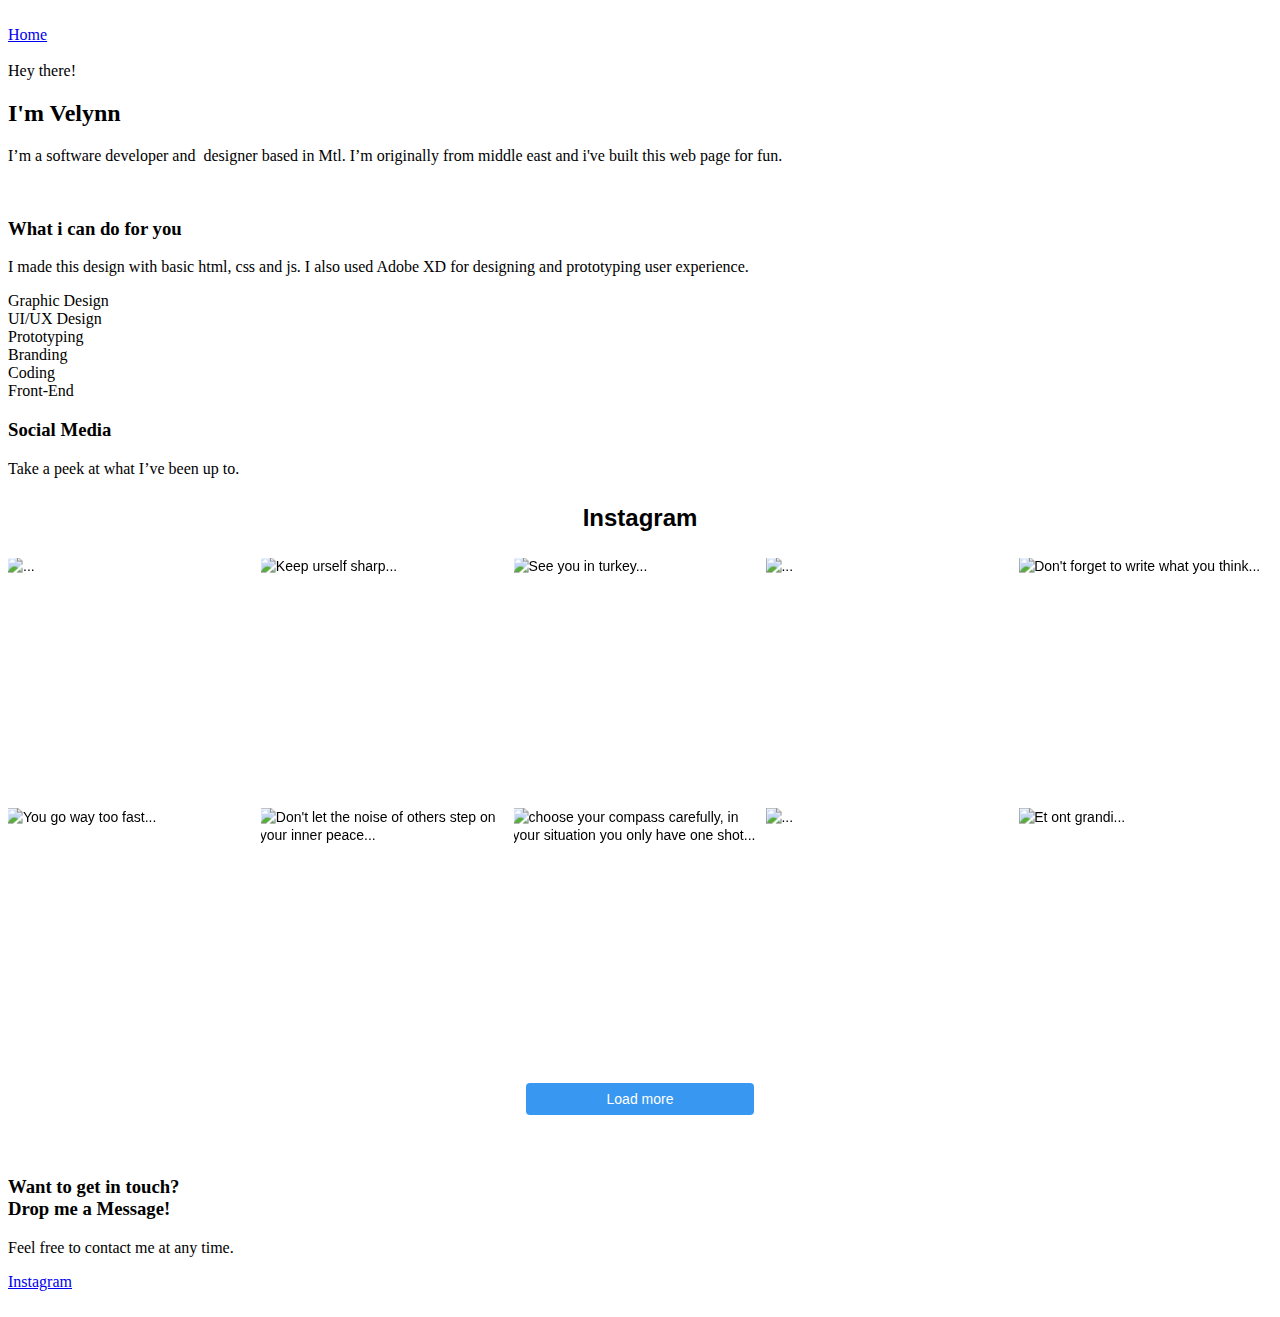
==== About.html @ 7fe4df79 "Update" ====
<!DOCTYPE html>
<html data-wf-domain="velyyns-project.webflow.io" data-wf-page="5d538a0f865d6466c1f8ef94" data-wf-site="5d538a0f865d645891f8ef8c" data-wf-status="1" class="w-mod-js wf-montserrat-n5-active wf-montserrat-n1-active wf-montserrat-n4-active wf-montserrat-i1-active wf-montserrat-n2-active wf-montserrat-i2-active wf-montserrat-n3-active wf-montserrat-i3-active wf-montserrat-i4-active wf-montserrat-i5-active wf-montserrat-n6-active wf-montserrat-i6-active wf-montserrat-n7-active wf-montserrat-i7-active wf-montserrat-n8-active wf-montserrat-i8-active wf-montserrat-n9-active wf-montserrat-i9-active wf-active w-mod-js"><head>
    <meta charset="utf-8">
    <title>About</title>
    <meta content="About" property="og:title">
    <meta content="width=device-width, initial-scale=1" name="viewport">
    <meta content="Webflow" name="generator">
    <link href="https://uploads-ssl.webflow.com/5d538a0f865d645891f8ef8c/css/velyyns-project.webflow.ac819c723.css" rel="stylesheet" type="text/css">
    <script src="https://ajax.googleapis.com/ajax/libs/webfont/1.6.26/webfont.js" type="text/javascript"></script>
    <link rel="stylesheet" href="https://fonts.googleapis.com/css?family=Montserrat:100,100italic,200,200italic,300,300italic,400,400italic,500,500italic,600,600italic,700,700italic,800,800italic,900,900italic" media="all">
    <link rel="stylesheet" href="https://fonts.googleapis.com/css?family=Montserrat:100,100italic,200,200italic,300,300italic,400,400italic,500,500italic,600,600italic,700,700italic,800,800italic,900,900italic" media="all"><script type="text/javascript">WebFont.load({ google: { families: ["Montserrat:100,100italic,200,200italic,300,300italic,400,400italic,500,500italic,600,600italic,700,700italic,800,800italic,900,900italic"] } });</script>
    <!--[if lt IE 9]><script src="https://cdnjs.cloudflare.com/ajax/libs/html5shiv/3.7.3/html5shiv.min.js" type="text/javascript"></script><![endif]-->
    <script type="text/javascript">!function (o, c) { var n = c.documentElement, t = " w-mod-"; n.className += t + "js", ("ontouchstart" in o || o.DocumentTouch && c instanceof DocumentTouch) && (n.className += t + "touch") }(window, document);</script>
<style type="text/css">div.eapps-widget{position:relative}div.eapps-widget.eapps-widget-show-toolbar:before{position:absolute;content:"";display:block;bottom:0;top:0;left:0;right:0;pointer-events:none;border:1px solid transparent;transition:border .3s ease;z-index:1}.eapps-widget-toolbar{position:absolute;top:-32px;left:0;right:0;display:block;z-index:99999;padding-bottom:4px;transition:all .3s ease;pointer-events:none;opacity:0}.eapps-widget:hover .eapps-widget-toolbar{opacity:1;pointer-events:auto}.eapps-widget-toolbar a{text-decoration:none;box-shadow:none!important}.eapps-widget-toolbar-panel{border-radius:6px;background-color:#222;color:#fff;display:-ms-inline-flexbox;display:inline-flex;-ms-flex-align:center;align-items:center;top:0;position:relative;transition:all .3s ease;opacity:0;overflow:hidden;-webkit-backface-visibility:hidden;backface-visibility:hidden;box-shadow:0 0 0 1px hsla(0,0%,100%,.2);height:28px}.eapps-widget:hover .eapps-widget-toolbar-panel{opacity:1}.eapps-widget-toolbar-panel-wrapper{width:100%;position:relative}.eapps-widget-toolbar-panel-only-you{position:absolute;top:-24px;font-size:11px;line-height:14px;color:#9c9c9c;padding:5px 4px}.eapps-widget-toolbar-panel-logo{width:28px;height:28px;border-right:1px solid hsla(0,0%,100%,.2);display:-ms-flexbox;display:flex;-ms-flex-align:center;align-items:center;-ms-flex-pack:center;justify-content:center}.eapps-widget-toolbar-panel-logo svg{display:block;width:15px;height:15px;fill:#f93262}.eapps-widget-toolbar-panel-edit{font-size:12px;font-weight:400;line-height:14px;display:-ms-inline-flexbox;display:inline-flex;-ms-flex-align:center;align-items:center;padding:9px;border-right:1px solid hsla(0,0%,100%,.2);color:#fff;text-decoration:none}.eapps-widget-toolbar-panel-edit-icon{width:14px;height:14px;margin-right:8px}.eapps-widget-toolbar-panel-edit-icon svg{display:block;width:100%;height:100%;fill:#fff}.eapps-widget-toolbar-panel-views{display:-ms-inline-flexbox;display:inline-flex;-ms-flex-pack:center;justify-content:center;-ms-flex-align:center;align-items:center}.eapps-widget-toolbar-panel-views-label{font-size:12px;font-weight:400;line-height:14px;margin-left:8px}.eapps-widget-toolbar-panel-views-bar{display:-ms-inline-flexbox;display:inline-flex;width:70px;height:3px;border-radius:2px;margin-left:8px;background-color:hsla(0,0%,100%,.3)}.eapps-widget-toolbar-panel-views-bar-inner{border-radius:2px;background-color:#4ad504}.eapps-widget-toolbar-panel-views-green .eapps-widget-toolbar-panel-views-bar-inner{background-color:#4ad504}.eapps-widget-toolbar-panel-views-red .eapps-widget-toolbar-panel-views-bar-inner{background-color:#ff4734}.eapps-widget-toolbar-panel-views-orange .eapps-widget-toolbar-panel-views-bar-inner{background-color:#ffb400}.eapps-widget-toolbar-panel-views-percent{display:-ms-inline-flexbox;display:inline-flex;margin-left:8px;margin-right:8px;font-size:12px;font-weight:400;line-height:14px}.eapps-widget-toolbar-panel-views-get-more{padding:9px 16px;background-color:#f93262;color:#fff;font-size:12px;font-weight:400;border-radius:0 6px 6px 0}.eapps-widget-toolbar-panel-share{position:absolute;top:0;display:inline-block;margin-left:8px;width:83px;height:28px;padding-bottom:4px;box-sizing:content-box!important}.eapps-widget-toolbar-panel-share:hover .eapps-widget-toolbar-panel-share-block{opacity:1;pointer-events:all}.eapps-widget-toolbar-panel-share-button{padding:0 18px;height:28px;background-color:#1c91ff;color:#fff;font-size:12px;font-weight:400;border-radius:6px;position:absolute;top:0;display:-ms-flexbox;display:flex;-ms-flex-direction:row;flex-direction:row;cursor:default;-ms-flex-align:center;align-items:center}.eapps-widget-toolbar-panel-share-button svg{display:inline-block;margin-right:6px;fill:#fff;position:relative;top:-1px}.eapps-widget-toolbar-panel-share-block{position:absolute;background:#fff;border:1px solid hsla(0,0%,7%,.1);border-radius:10px;width:209px;top:32px;transform:translateX(-63px);opacity:0;pointer-events:none;transition:all .3s ease;box-shadow:0 4px 6px rgba(0,0,0,.05)}.eapps-widget-toolbar-panel-share-block:hover{opacity:1;pointer-events:all}.eapps-widget-toolbar-panel-share-block-text{color:#111;font-size:15px;font-weight:400;padding:12px 0;text-align:center}.eapps-widget-toolbar-panel-share-block-text-icon{padding-bottom:4px}.eapps-widget-toolbar-panel-share-block-actions{display:-ms-flexbox;display:flex;-ms-flex-direction:row;flex-direction:row;border-top:1px solid hsla(0,0%,7%,.1)}.eapps-widget-toolbar-panel-share-block-actions-item{width:33.333333%;display:-ms-flexbox;display:flex;-ms-flex-pack:center;justify-content:center;-ms-flex-align:center;align-items:center;height:39px;transition:all .3s ease;background-color:transparent}.eapps-widget-toolbar-panel-share-block-actions-item:hover{background-color:#fafafa}.eapps-widget-toolbar-panel-share-block-actions-item a{width:100%;height:100%;display:-ms-flexbox;display:flex;-ms-flex-pack:center;justify-content:center;-ms-flex-align:center;align-items:center}.eapps-widget-toolbar-panel-share-block-actions-item-icon{width:16px;height:16px;display:block}.eapps-widget-toolbar-panel-share-block-actions-item-facebook .eapps-widget-toolbar-panel-share-block-actions-item-icon{fill:#3c5a9b}.eapps-widget-toolbar-panel-share-block-actions-item-twitter .eapps-widget-toolbar-panel-share-block-actions-item-icon{fill:#1ab2e8}.eapps-widget-toolbar-panel-share-block-actions-item-google .eapps-widget-toolbar-panel-share-block-actions-item-icon{fill:#dd4b39}.eapps-widget-toolbar-panel-share-block-actions-item:not(:last-child){border-right:1px solid hsla(0,0%,7%,.1)}</style><script src="https://apps.elfsight.com/s/a56c9be8-449f-461d-93b9-76e5446302aa/elfsight-instagram-feed-db2b661ebfb2/app/dist/instagram-feed.js" defer="defer"></script><style type="text/css">.eapps-widget {
  -webkit-font-smoothing: antialiased;
  animation: none;
  animation-delay: 0;
  animation-direction: normal;
  animation-duration: 0;
  animation-fill-mode: none;
  animation-iteration-count: 1;
  animation-name: none;
  animation-play-state: running;
  animation-timing-function: ease;
  backface-visibility: visible;
  background: 0;
  background-attachment: scroll;
  background-clip: border-box;
  background-color: transparent;
  background-image: none;
  background-origin: padding-box;
  background-position: 0 0;
  background-position-x: 0;
  background-position-y: 0;
  background-repeat: repeat;
  background-size: auto auto;
  border: 0;
  border-style: none;
  border-width: medium;
  border-color: inherit;
  border-bottom: 0;
  border-bottom-color: inherit;
  border-bottom-left-radius: 0;
  border-bottom-right-radius: 0;
  border-bottom-style: none;
  border-bottom-width: medium;
  border-collapse: separate;
  border-image: none;
  border-left: 0;
  border-left-color: inherit;
  border-left-style: none;
  border-left-width: medium;
  border-radius: 0;
  border-right: 0;
  border-right-color: inherit;
  border-right-style: none;
  border-right-width: medium;
  border-spacing: 0;
  border-top: 0;
  border-top-color: inherit;
  border-top-left-radius: 0;
  border-top-right-radius: 0;
  border-top-style: none;
  border-top-width: medium;
  bottom: auto;
  box-shadow: none;
  box-sizing: content-box;
  caption-side: top;
  clear: none;
  clip: auto;
  color: inherit;
  columns: auto;
  column-count: auto;
  column-fill: balance;
  column-gap: normal;
  column-rule: medium none currentColor;
  column-rule-color: currentColor;
  column-rule-style: none;
  column-rule-width: none;
  column-span: 1;
  column-width: auto;
  content: normal;
  counter-increment: none;
  counter-reset: none;
  direction: ltr;
  empty-cells: show;
  float: none;
  font: normal;
  font-family: inherit;
  font-size: medium;
  font-style: normal;
  font-variant: normal;
  font-weight: normal;
  height: auto;
  hyphens: none;
  left: auto;
  letter-spacing: normal;
  line-height: normal;
  list-style: none;
  list-style-image: none;
  list-style-position: outside;
  list-style-type: disc;
  margin: 0;
  margin-bottom: 0;
  margin-left: 0;
  margin-right: 0;
  margin-top: 0;
  opacity: 1;
  orphans: 0;
  outline: 0;
  outline-color: invert;
  outline-style: none;
  outline-width: medium;
  overflow: visible;
  overflow-x: visible;
  overflow-y: visible;
  padding: 0;
  padding-bottom: 0;
  padding-left: 0;
  padding-right: 0;
  padding-top: 0;
  page-break-after: auto;
  page-break-before: auto;
  page-break-inside: auto;
  perspective: none;
  perspective-origin: 50% 50%;
  position: static;
  quotes: '\201C' '\201D' '\2018' '\2019';
  right: auto;
  tab-size: 8;
  table-layout: auto;
  text-align: inherit;
  text-align-last: auto;
  text-decoration: none;
  text-decoration-color: inherit;
  text-decoration-line: none;
  text-decoration-style: solid;
  text-indent: 0;
  text-shadow: none;
  text-transform: none;
  top: auto;
  transform: none;
  transform-style: flat;
  transition: none;
  transition-delay: 0s;
  transition-duration: 0s;
  transition-property: none;
  transition-timing-function: ease;
  unicode-bidi: normal;
  vertical-align: baseline;
  visibility: visible;
  white-space: normal;
  widows: 0;
  width: auto;
  word-spacing: normal;
  z-index: auto;
}
.eui-popover {
  opacity: 0;
  visibility: hidden;
}
.eui-popover-content {
  position: absolute;
  bottom: 100%;
  right: 0;
  padding-bottom: 11px;
  width: 192px;
  z-index: 6;
}
.eui-popover-content-inner {
  position: relative;
  background: #fff;
  border-radius: 4px;
  box-shadow: 0 4px 16px rgba(0,0,0,0.2);
}
.eui-popover-content-item {
  display: flex;
  align-items: center;
  color: #17191a;
  font-size: 13px;
  font-weight: 400;
  line-height: 1;
  border-top: 1px solid #e5e6e7;
  padding: 12px 0;
  cursor: pointer;
  transition: all 0.2s ease;
  position: relative;
  text-align: left;
}
.eui-popover-content-item:first-child {
  border: none;
}
.eui-popover-content-item:hover {
  background: #fafafa;
  border-radius: 4px;
}
.eui-popover-content-item-icon {
  height: 100%;
  width: 12px;
  float: left;
  align-items: center;
  justify-content: center;
  display: inline-flex;
  margin-left: 12px;
}
.eui-popover-content-item-title {
  display: inline-block;
  margin-left: 12px;
}
.eui-popover-open {
  opacity: 1;
  visibility: visible;
}
.eui-popover-left .eui-popover-content-inner:before {
  right: 40px;
  left: auto;
  margin-left: auto;
}
.eui-extra-small .eui-popover-left .eui-popover-content-inner:before {
  right: 10px;
}
.eui-popover-bottom .eui-popover-content {
  top: 100%;
  padding-top: 11px;
}
.eui-popover-bottom .eui-popover-content-inner:before {
  top: -5px;
}
.eui-slider {
  position: relative;
  height: 100%;
  user-select: none;
  overflow: hidden;
}
.eui-slider-inner {
  z-index: 1;
  position: relative;
  height: 100%;
  display: flex;
  transition-property: transform;
}
.eui-slider-inner-animating {
  will-change: transform;
}
.eui-slider-slide {
  width: 100%;
  height: 100%;
  display: inline-block;
  overflow: hidden;
  flex-grow: 1;
  flex-shrink: 0;
}
.eui-slider-arrow {
  opacity: 0;
  visibility: hidden;
  pointer-events: none;
}
.eui-slider-arrow-enabled {
  opacity: 1;
  visibility: visible;
  pointer-events: all;
}
.eui-slider-dots {
  display: flex;
  justify-content: center;
}
.eui-slider-dots-inner {
  display: inline-flex;
}
.eui-slider-dots-classic .eui-slider-dots-inner {
  overflow: hidden;
  width: 80px;
}
.eui-slider-dots-item {
  display: inline-block;
  position: relative;
  transition: 0.3s all ease-out;
  cursor: pointer;
}
.eui-slider-dots-numbers .eui-slider-dots-item {
  padding: 0 4px;
  transform: scale(0.8);
  opacity: 0.6;
  font-weight: 600;
}
.eui-slider-dots-numbers .eui-slider-dots-item-active {
  transform: scale(1);
  opacity: 1;
}
.eui-slider-dots-numbers .eui-slider-dots-item:hover {
  transform: scale(1);
  opacity: 1;
}
.eui-slider-dots-classic .eui-slider-dots-item {
  background: #000;
  border-radius: 50%;
  transform: scale(0.33);
  opacity: 0.3;
  width: 8px;
  min-width: 8px;
  height: 8px;
  margin: 0 4px;
}
.eui-slider-dots-classic .eui-slider-dots-item-active {
  transform: scale(1);
  opacity: 1;
}
.eui-slider-dots-classic .eui-slider-dots-item-active-next,
.eui-slider-dots-classic .eui-slider-dots-item-active-prev {
  transform: scale(0.66);
  opacity: 0.6;
}
.eui-slider-dots-classic .eui-slider-dots-item-active-next-next,
.eui-slider-dots-classic .eui-slider-dots-item-active-prev-next,
.eui-slider-dots-classic .eui-slider-dots-item-active-next-prev,
.eui-slider-dots-classic .eui-slider-dots-item-active-prev-prev {
  transform: scale(0.33);
  opacity: 0.3;
}
.instagram-feed {
  position: relative;
}
.eapps-instagram-feed {
  font-size: 14px;
  font-family: -apple-system, BlinkMacSystemFont, Roboto, Open Sans, Helvetica Neue, sans-serif;
  line-height: 18px;
  font-weight: 400;
  overflow: hidden !important;
  width: 100%;
  max-height: 100%;
  position: relative;
  box-sizing: border-box;
  min-width: 150px;
  min-height: 100px;
}
.eapps-instagram-feed-has-error.eapps-instagram-feed-debug .eapps-instagram-feed-content {
  min-height: 300px;
}
.eapps-instagram-feed-has-error:not(.eapps-instagram-feed-debug) {
  display: none;
}
.eapps-instagram-feed-title {
  font-size: 24px;
  font-weight: 600;
  text-align: center;
  line-height: 32px;
  padding: 24px 10px;
}
.eapps-instagram-feed-content {
  position: relative;
  width: 100%;
}
.eapps-instagram-feed-content-loader {
  color: rgba(0,0,0,0.2);
}
.eapps-instagram-feed-container {
  width: 100%;
}
.eapps-instagram-feed a {
  text-decoration: none;
  color: #000;
}
.eapps-instagram-feed a:hover {
  text-decoration: underline;
}
.eui-popover-content {
  width: 162px;
}
.eui-popover-content-inner {
  position: relative;
  background: #2f353a;
  border-radius: 4px;
  box-shadow: 0 4px 16px rgba(0,0,0,0.2);
}
.eui-popover-content-inner:before {
  content: '';
  background: #2f353a;
  position: absolute;
  bottom: -5px;
  right: 20px;
  width: 10px;
  height: 10px;
  transform: rotateZ(-45deg);
}
.eui-popover-content-item {
  color: #fff;
  border-top: 1px solid #42474c;
  transition: all 0.2s ease;
}
.eui-popover-content-item:hover {
  background: #42474c;
}
.eui-popover-content-item-icon {
  height: 100%;
  width: 12px;
  float: left;
  align-items: center;
  justify-content: center;
  display: inline-flex;
  margin-left: 12px;
}
.eui-popover-content-item-icon img {
  width: 100%;
  height: 100%;
}
.eui-popover-content-item-title {
  display: inline-block;
  margin-left: 12px;
}
.eapps-instagram-feed-loader {
  box-sizing: border-box;
  display: block;
  position: absolute;
  top: 50%;
  left: 50%;
  border-radius: 50%;
  border-style: solid;
  border-top-color: transparent;
  animation: eapps-instagram-feed-loader 1s infinite linear;
  opacity: 0;
  visibility: hidden;
  width: 32px;
  height: 32px;
  margin: -16px 0 0 -16px;
  border-width: 2px;
  z-index: 1;
}
.eapps-instagram-feed-loader-visible {
  opacity: 1;
  visibility: visible;
}
@-moz-keyframes eapps-instagram-feed-loader {
  0% {
    transform: rotate(0deg);
  }
  100% {
    transform: rotate(360deg);
  }
}
@-webkit-keyframes eapps-instagram-feed-loader {
  0% {
    transform: rotate(0deg);
  }
  100% {
    transform: rotate(360deg);
  }
}
@-o-keyframes eapps-instagram-feed-loader {
  0% {
    transform: rotate(0deg);
  }
  100% {
    transform: rotate(360deg);
  }
}
@keyframes eapps-instagram-feed-loader {
  0% {
    transform: rotate(0deg);
  }
  100% {
    transform: rotate(360deg);
  }
}
.eapps-instagram-feed-error-container .eui-error {
  display: flex;
  flex-direction: column;
  justify-content: center;
  align-items: center;
  top: 0;
  right: 0;
  bottom: 0;
  left: 0;
  position: absolute;
  z-index: 101;
  font-size: 15px;
  font-weight: 400;
  color: #7f8588;
  background: #fff;
}
.eapps-instagram-feed-posts {
  width: 100%;
}
.eapps-instagram-feed-posts-container {
  width: 100%;
}
.eapps-instagram-feed-posts-inner {
  box-sizing: border-box;
  position: relative;
}
.eapps-instagram-feed-posts-view {
  display: inline-flex;
  flex-direction: row;
  justify-content: flex-start;
  flex-wrap: wrap;
  box-sizing: border-box;
  width: 100%;
  height: auto;
}
.eapps-instagram-feed-posts-view.eui-slider-slide {
  display: inline-flex;
  width: 100%;
  height: auto;
}
.eapps-instagram-feed-posts-view-empty {
  height: 1px !important;
}
.eapps-instagram-feed-posts-slider {
  position: relative;
  height: auto;
  user-select: none;
  cursor: -webkit-grab;
  cursor: grab;
  width: 100%;
}
.eapps-instagram-feed-posts-slider-inner {
  z-index: 1;
  position: relative;
  height: auto;
  display: flex;
  width: 100%;
}
.eapps-instagram-feed-posts-slider-inner-disable-click .eapps-instagram-feed-posts-item {
  pointer-events: none;
}
.eapps-instagram-feed-posts-slider-item {
  width: 100%;
  height: auto;
  display: inline-block;
  overflow: hidden;
  flex-grow: 1;
  flex-shrink: 0;
}
.eapps-instagram-feed-posts-slider-nav {
  background: #000;
  position: absolute;
  top: 50%;
  width: 60px;
  height: 60px;
  justify-content: center;
  align-items: center;
  border-radius: 50%;
  z-index: 1;
  cursor: pointer;
  opacity: 0.85;
  transition: all 0.2s;
  backface-visibility: hidden;
}
.eapps-instagram-feed-posts-slider-nav-icon {
  width: 12px;
  height: 16px;
  fill: #fff;
  display: block;
  position: absolute;
  top: 50%;
  transform: translateY(-50%);
}
.eapps-instagram-feed-posts-slider-nav:hover {
  opacity: 1;
}
.eapps-instagram-feed-posts-slider-nav-disabled {
  display: none;
}
.eapps-instagram-feed-posts-slider-prev {
  left: 0;
  transform: translate3d(-50%, -50%, 0);
  box-shadow: 2px 0 5px rgba(0,0,0,0.3);
}
.eapps-instagram-feed-posts-slider-prev .eapps-instagram-feed-posts-slider-nav-icon {
  right: 12px;
}
.eapps-instagram-feed-posts-slider-prev:active {
  transform: translate3d(-50%, -50%, 0) scale(0.9);
}
.eapps-instagram-feed-posts-slider-next {
  right: 0;
  transform: translate(50%, -50%);
  box-shadow: -2px 0 5px rgba(0,0,0,0.3);
}
.eapps-instagram-feed-posts-slider-next .eapps-instagram-feed-posts-slider-nav-icon {
  left: 12px;
}
.eapps-instagram-feed-posts-slider-next:active {
  transform: translate3d(50%, -50%, 0) scale(0.9);
}
.eapps-instagram-feed-posts-grid .eapps-instagram-feed-posts-inner {
  display: flex;
  flex-direction: row;
  flex-wrap: wrap;
  justify-content: space-between;
}
.eapps-instagram-feed-posts-grid .eapps-instagram-feed-posts-view:not(:first-child) {
  padding-top: 0 !important;
}
.eapps-instagram-feed-posts-grid .eapps-instagram-feed-posts-item {
  display: flex;
  flex-direction: column;
  flex-grow: 0;
}
.eapps-instagram-feed-posts-grid-load-more {
  position: relative;
  width: 228px;
  height: 32px;
  line-height: 32px;
  border-radius: 4px;
  border: none;
  background: #3897f0;
  color: #fff;
  text-align: center;
  outline: none;
  cursor: pointer;
  margin: 24px auto;
  font-size: 14px;
  transition: opacity 0.5s ease, visibility 0.5s ease, background 0.2s ease;
  opacity: 0;
  visibility: hidden;
}
.eapps-instagram-feed-posts-grid-load-more:hover {
  background: #45a1f8;
}
.eapps-instagram-feed-posts-grid-load-more-container {
  display: none;
}
.eapps-instagram-feed-posts-grid-load-more-container.eapps-instagram-feed-posts-grid-load-more-enabled {
  display: block;
}
.eapps-instagram-feed-posts-grid-load-more-visible {
  opacity: 1;
  visibility: visible;
}
.eapps-instagram-feed-posts-grid-load-more-loading .eapps-instagram-feed-posts-grid-load-more-text {
  opacity: 0;
  visibility: hidden;
}
.eapps-instagram-feed-posts-grid-load-more .eapps-instagram-feed-loader {
  width: 12px;
  height: 12px;
  margin: -7px 0 0 -7px;
}
.eapps-instagram-feed-posts-grid-load-more-loading.eapps-instagram-feed-posts-grid-load-more .eapps-instagram-feed-loader {
  opacity: 1;
  visibility: visible;
}
.eapps-instagram-feed-posts-item {
  box-sizing: border-box;
  display: flex;
  flex-direction: column;
  position: relative;
  background: #fff;
  transition: opacity 0.2s ease, visibility 0.2s ease;
  opacity: 0;
  visibility: hidden;
  overflow: hidden;
  flex-grow: 0;
  flex-shrink: 0;
}
.eui-slider-slide-clone .eapps-instagram-feed-posts-item {
  opacity: 1;
  visibility: visible;
}
.eapps-instagram-feed-posts-item-visible.eapps-instagram-feed-posts-item-loaded {
  opacity: 1;
  visibility: visible;
}
.eapps-instagram-feed-posts-item a,
.eapps-instagram-feed-posts-item a:hover {
  color: #003569;
}
.eapps-instagram-feed-posts-item-header {
  display: flex;
  flex-direction: row;
  flex-wrap: nowrap;
  align-items: center;
  box-sizing: border-box;
  height: 60px;
}
.eapps-instagram-feed-posts-item-user {
  display: flex;
  flex-direction: row;
  flex-wrap: nowrap;
  align-items: center;
  padding: 12px;
  box-sizing: border-box;
  overflow: hidden;
  text-overflow: ellipsis;
  white-space: nowrap;
}
.eapps-instagram-feed-posts-item-user-image {
  display: block;
  width: 28px;
  height: 28px;
  border-radius: 50%;
  box-shadow: 0 0 0 2px #fff;
  box-sizing: border-box;
  transition: all 0.2s ease;
}
.eapps-instagram-feed-posts-item-user-image:hover {
  opacity: 0.95;
}
.eapps-instagram-feed-posts-item-user-image-wrapper {
  background: linear-gradient(40deg, #f99b4a 15%, #dd3071 50%, #c72e8d 85%);
  min-width: 36px;
  height: 36px;
  border-radius: 50%;
  padding: 4px;
  box-sizing: border-box;
  margin-right: 12px;
}
.eapps-instagram-feed-posts-item-user-image-wrapper > a {
  width: 100%;
  height: 100%;
  display: block;
  background: #fff;
  border-radius: 50%;
}
.eapps-instagram-feed-posts-item-user-name {
  display: block;
  overflow: hidden;
  text-overflow: ellipsis;
  white-space: nowrap;
  font-size: 14px;
  font-weight: 600;
}
.eapps-instagram-feed-posts-item-user-name-wrapper {
  display: flex;
  flex-direction: column;
  overflow: hidden;
  white-space: nowrap;
  text-overflow: ellipsis;
}
.eapps-instagram-feed-posts-item-date {
  text-transform: uppercase;
  font-size: 10px;
  opacity: 0.6;
  overflow: hidden;
  white-space: nowrap;
  text-overflow: ellipsis;
}
.eapps-instagram-feed-posts-item-instagram-link {
  display: block;
  width: 24px;
  height: 24px;
  margin-left: auto;
  padding: 12px 12px 12px 0;
  box-sizing: content-box;
}
.eapps-instagram-feed-posts-item-instagram-link > a {
  display: block;
}
.eapps-instagram-feed-posts-item-instagram-link > a > svg {
  width: 24px;
  height: 24px;
  display: block;
  fill: currentColor;
}
.eapps-instagram-feed-posts-item-media > a {
  display: block;
}
.eapps-instagram-feed-posts-item-link {
  cursor: pointer;
}
.eapps-instagram-feed-posts-item-link-disabled {
  cursor: default;
}
.eapps-instagram-feed-posts-item-image {
  position: absolute;
  width: auto;
  top: 50%;
  left: 50%;
  transform: translate(-50%, -50%);
}
.eapps-instagram-feed-posts-item-image-portrait .eapps-instagram-feed-posts-item-image {
  width: 100%;
}
.eapps-instagram-feed-posts-item-image-landscape .eapps-instagram-feed-posts-item-image {
  height: 100% !important;
  min-width: 100%;
  max-width: inherit !important;
}
.eapps-instagram-feed-posts-item-image-wrapper {
  padding-top: 100%;
  position: relative;
  overflow: hidden;
  margin: -1px;
}
.eapps-instagram-feed-posts-item-image-icon {
  display: none;
  position: absolute;
  z-index: 2;
  top: 0.6em;
  right: 0.6em;
  width: 24px;
  height: 24px;
  transition: all 0.3s ease;
}
.eapps-instagram-feed-posts-item-image-icon svg {
  display: block;
  width: 24px;
  height: 24px;
  fill: rgba(255,255,255,0.8);
}
.eapps-instagram-feed-posts-item-type-video .eapps-instagram-feed-posts-item-image-icon-video {
  display: block;
}
.eapps-instagram-feed-posts-item-type-carousel .eapps-instagram-feed-posts-item-image-icon-carousel {
  display: block;
}
.eapps-instagram-feed-posts-item-counters a:hover {
  text-decoration: none;
}
.eapps-instagram-feed-posts-item-likes-count,
.eapps-instagram-feed-posts-item-comments-count {
  display: inline-flex;
  align-items: center;
}
.eapps-instagram-feed-posts-item-likes-count-icon,
.eapps-instagram-feed-posts-item-comments-count-icon {
  fill: currentColor;
  width: 24px;
  height: 24px;
}
.eapps-instagram-feed-posts-item-likes-count-label,
.eapps-instagram-feed-posts-item-comments-count-label {
  margin-left: 6px;
  font-size: 14px;
}
.eapps-instagram-feed-posts-item-red-like {
  position: absolute;
  z-index: 10;
  left: 0;
  bottom: 0;
  color: #fff;
  background: #ee4957;
  height: 28px;
  padding: 0 8px;
  display: flex;
  align-items: center;
  justify-content: center;
  font-size: 12px;
  opacity: 0;
  visibility: hidden;
  pointer-events: none;
  transition: opacity 0.2s ease, visibility 0.2s ease, bottom 0.2s ease;
}
.eui-slider-slide-clone .eapps-instagram-feed-posts-item-red-like {
  display: none;
}
.eapps-instagram-feed-posts-item-red-like-visible {
  opacity: 1;
  visibility: visible;
  pointer-events: all;
}
.eapps-instagram-feed-posts-item-red-like-icon {
  height: 12px;
  width: 12px;
  display: inline-block;
  fill: #fff;
}
.eapps-instagram-feed-posts-item-red-like-count {
  margin-left: 4px;
}
.eapps-instagram-feed-posts-item-red-like-label {
  margin-left: 8px;
}
.eapps-instagram-feed-posts-small .eapps-instagram-feed-posts-item-red-like-label,
.eapps-instagram-feed-posts-extra-small .eapps-instagram-feed-posts-item-red-like-label {
  display: none;
}
.eapps-instagram-feed-posts-item-share {
  position: relative;
  display: inline-flex;
  align-items: center;
  cursor: pointer;
}
.eapps-instagram-feed-posts-item-share-icon {
  fill: currentColor;
}
.eapps-instagram-feed-posts-item-share-label {
  margin-left: 6px;
  font-size: 14px;
}
.eapps-instagram-feed-posts-item-content .eui-item-text-see-more {
  color: inherit;
  transition: all 0.2s ease;
}
.eapps-instagram-feed-posts-item-content .eui-item-text-see-more:hover {
  opacity: 1;
}
.eapps-instagram-feed-posts-item-template-tile {
  user-select: none;
}
.eapps-instagram-feed-posts-item-template-tile .eapps-instagram-feed-posts-item-link {
  width: 100%;
  box-sizing: border-box;
  display: flex;
}
.eapps-instagram-feed-posts-item-template-tile .eapps-instagram-feed-posts-item-overlay {
  position: absolute;
  z-index: 2;
  top: -1px;
  right: -1px;
  bottom: -1px;
  left: -1px;
  opacity: 0;
  visibility: hidden;
  pointer-events: none;
  transition: opacity 0.3s, visibility 0.3s;
  text-align: center;
  box-sizing: border-box;
  color: #fff;
  background: rgba(0,0,0,0.8);
  display: flex;
  align-items: center;
}
@media all and (-ms-high-contrast: none), (-ms-high-contrast: active) {
  .eapps-instagram-feed-posts-item-template-tile .eapps-instagram-feed-posts-item-overlay {
    transition: none;
  }
}
.eapps-instagram-feed-posts-item:hover.eapps-instagram-feed-posts-item-template-tile .eapps-instagram-feed-posts-item-overlay {
  opacity: 1;
  visibility: visible;
  pointer-events: all;
  padding-top: 0;
}
.eapps-instagram-feed-posts-item-template-tile .eapps-instagram-feed-posts-item-content {
  transform: translateY(10%);
  width: 80%;
  max-height: 80%;
  margin: 0 auto;
  position: relative;
  transition: 0.3s all ease;
}
.eapps-instagram-feed-posts-item:hover.eapps-instagram-feed-posts-item-template-tile .eapps-instagram-feed-posts-item-content {
  transform: translateY(0);
}
.eapps-instagram-feed-posts-extra-small .eapps-instagram-feed-posts-item-template-tile .eapps-instagram-feed-posts-item-content,
.eapps-instagram-feed-posts-small .eapps-instagram-feed-posts-item-template-tile .eapps-instagram-feed-posts-item-content {
  transform: translateY(0);
}
.eapps-instagram-feed-posts-item-template-tile .eapps-instagram-feed-posts-item-content-cropped::after {
  content: '\B7\B7\B7';
  display: block;
  line-height: 1;
  font-size: 18px;
}
.eapps-instagram-feed-posts-small .eapps-instagram-feed-posts-item-template-tile .eapps-instagram-feed-posts-item-content-cropped::after {
  line-height: 0.5;
}
.eapps-instagram-feed-posts-extra-small .eapps-instagram-feed-posts-item-template-tile .eapps-instagram-feed-posts-item-content-cropped::after {
  display: none;
}
.eapps-instagram-feed-posts-item-template-tile .eapps-instagram-feed-posts-item-media {
  width: 100%;
}
.eapps-instagram-feed-posts-item-template-tile .eapps-instagram-feed-posts-item-image {
  transition: transform 0.3s ease, filter 0.3s;
  left: 50%;
  transform: scale(1) translate(-50%, -50%);
  transform-origin: 0 0;
  backface-visibility: hidden;
}
@media all and (-ms-high-contrast: none), (-ms-high-contrast: active) {
  .eapps-instagram-feed-posts-item-template-tile .eapps-instagram-feed-posts-item-image {
    transition: none;
  }
}
.eapps-instagram-feed-posts-item:hover.eapps-instagram-feed-posts-item-template-tile .eapps-instagram-feed-posts-item-image {
  transform: scale(1.1) translate(-50%, -50%);
  transform-origin: 0 0;
  filter: grayscale(1);
}
@media all and (-ms-high-contrast: none), (-ms-high-contrast: active) {
  .eapps-instagram-feed-posts-item:hover.eapps-instagram-feed-posts-item-template-tile .eapps-instagram-feed-posts-item-image {
    transform: scale(1.05) translate(-50%, -50%);
  }
}
.eapps-instagram-feed-posts-item:hover.eapps-instagram-feed-posts-item-template-tile .eapps-instagram-feed-posts-item-image-icon {
  opacity: 0;
}
.eapps-instagram-feed-posts-item-template-tile .eapps-instagram-feed-posts-item-likes-count,
.eapps-instagram-feed-posts-item-template-tile .eapps-instagram-feed-posts-item-comments-count {
  min-width: 70px;
  justify-content: center;
}
.eapps-instagram-feed-posts-item-template-tile .eapps-instagram-feed-posts-item-likes-count-label,
.eapps-instagram-feed-posts-item-template-tile .eapps-instagram-feed-posts-item-comments-count-label {
  font-size: 16px;
}
.eapps-instagram-feed-posts-small .eapps-instagram-feed-posts-item-template-tile .eapps-instagram-feed-posts-item-likes-count-label,
.eapps-instagram-feed-posts-small .eapps-instagram-feed-posts-item-template-tile .eapps-instagram-feed-posts-item-comments-count-label {
  font-size: 15px;
}
.eapps-instagram-feed-posts-extra-small .eapps-instagram-feed-posts-item-template-tile .eapps-instagram-feed-posts-item-likes-count-label,
.eapps-instagram-feed-posts-extra-small .eapps-instagram-feed-posts-item-template-tile .eapps-instagram-feed-posts-item-comments-count-label {
  font-size: 14px;
}
.eapps-instagram-feed-posts-item-template-tile .eapps-instagram-feed-posts-item-likes-count-icon,
.eapps-instagram-feed-posts-item-template-tile .eapps-instagram-feed-posts-item-comments-count-icon {
  width: 24px;
  height: 24px;
}
.eapps-instagram-feed-posts-small .eapps-instagram-feed-posts-item-template-tile .eapps-instagram-feed-posts-item-likes-count-icon,
.eapps-instagram-feed-posts-small .eapps-instagram-feed-posts-item-template-tile .eapps-instagram-feed-posts-item-comments-count-icon {
  width: 20px;
  height: 20px;
}
.eapps-instagram-feed-posts-extra-small .eapps-instagram-feed-posts-item-template-tile .eapps-instagram-feed-posts-item-likes-count-icon,
.eapps-instagram-feed-posts-extra-small .eapps-instagram-feed-posts-item-template-tile .eapps-instagram-feed-posts-item-comments-count-icon {
  width: 18px;
  height: 18px;
}
.eapps-instagram-feed-posts-extra-small .eapps-instagram-feed-posts-item-template-tile .eapps-instagram-feed-posts-item-likes-count,
.eapps-instagram-feed-posts-extra-small .eapps-instagram-feed-posts-item-template-tile .eapps-instagram-feed-posts-item-comments-count {
  display: flex;
  margin: 8px 0;
}
.eapps-instagram-feed-posts-item-template-tile .eapps-instagram-feed-posts-item-likes-count + .eapps-instagram-feed-posts-item-comments-count {
  margin-left: 20px;
}
.eapps-instagram-feed-posts-extra-small .eapps-instagram-feed-posts-item-template-tile .eapps-instagram-feed-posts-item-likes-count + .eapps-instagram-feed-posts-item-comments-count,
.eapps-instagram-feed-posts-small .eapps-instagram-feed-posts-item-template-tile .eapps-instagram-feed-posts-item-likes-count + .eapps-instagram-feed-posts-item-comments-count {
  margin-left: 0;
}
.eapps-instagram-feed-posts-item-template-tile .eapps-instagram-feed-posts-item-text {
  font-size: 14px;
  line-height: 21px;
  display: inline-block;
  overflow: hidden;
  margin-top: 12%;
  text-align: center;
  max-height: 84px;
  width: 100%;
}
.eapps-instagram-feed-posts-small .eapps-instagram-feed-posts-item-template-tile .eapps-instagram-feed-posts-item-text {
  font-size: 13px;
  line-height: 18px;
  max-height: 56px;
  margin-top: 6%;
}
.eapps-instagram-feed-posts-extra-small .eapps-instagram-feed-posts-item-template-tile .eapps-instagram-feed-posts-item-text {
  display: none;
}
.eapps-instagram-feed-posts-item-template-tile .eapps-instagram-feed-posts-item-text-clone {
  opacity: 0;
  visibility: hidden;
  position: absolute;
  left: 0;
  right: 0;
  max-height: none;
}
.eapps-instagram-feed-posts-extra-small .eapps-instagram-feed-posts-item-template-tile .eapps-instagram-feed-posts-item-text-clone,
.eapps-instagram-feed-posts-small .eapps-instagram-feed-posts-item-template-tile .eapps-instagram-feed-posts-item-text-clone {
  max-height: none;
}
.eapps-instagram-feed-posts-item-template-tile .eapps-instagram-feed-posts-item-red-like {
  bottom: -10px;
}
.eapps-instagram-feed-posts-item-template-tile .eapps-instagram-feed-posts-item-red-like-visible {
  bottom: 0;
  right: 0;
}
.eapps-instagram-feed-posts-item-template-classic {
  border: 1px solid rgba(0,0,0,0.1);
}
.eapps-instagram-feed-posts-small .eapps-instagram-feed-posts-item-template-classic .eapps-instagram-feed-posts-item-instagram-link,
.eapps-instagram-feed-posts-extra-small .eapps-instagram-feed-posts-item-template-classic .eapps-instagram-feed-posts-item-instagram-link {
  display: none;
}
.eapps-instagram-feed-posts-item-template-classic .eapps-instagram-feed-posts-item-meta {
  display: flex;
  flex-direction: row;
  align-items: baseline;
  padding: 12px;
  line-height: 1;
  position: relative;
}
.eapps-instagram-feed-posts-item-template-classic .eapps-instagram-feed-posts-item-meta + .eapps-instagram-feed-posts-item-content {
  margin-top: 0;
}
.eapps-instagram-feed-posts-item-template-classic .eapps-instagram-feed-posts-item-counters {
  display: flex;
  align-items: center;
}
.eapps-instagram-feed-posts-item-template-classic .eapps-instagram-feed-posts-item-likes-count,
.eapps-instagram-feed-posts-item-template-classic .eapps-instagram-feed-posts-item-comments-count {
  margin-right: 12px;
}
.eapps-instagram-feed-posts-item-template-classic .eapps-instagram-feed-posts-item-likes-count-icon,
.eapps-instagram-feed-posts-item-template-classic .eapps-instagram-feed-posts-item-comments-count-icon {
  width: 24px;
  height: 24px;
}
.eapps-instagram-feed-posts-small .eapps-instagram-feed-posts-item-template-classic .eapps-instagram-feed-posts-item-likes-count-label,
.eapps-instagram-feed-posts-small .eapps-instagram-feed-posts-item-template-classic .eapps-instagram-feed-posts-item-comments-count-label,
.eapps-instagram-feed-posts-extra-small .eapps-instagram-feed-posts-item-template-classic .eapps-instagram-feed-posts-item-likes-count-label,
.eapps-instagram-feed-posts-extra-small .eapps-instagram-feed-posts-item-template-classic .eapps-instagram-feed-posts-item-comments-count-label {
  font-size: 13px;
}
.eapps-instagram-feed-posts-small .eapps-instagram-feed-posts-item-template-classic .eapps-instagram-feed-posts-item-likes-count-icon,
.eapps-instagram-feed-posts-small .eapps-instagram-feed-posts-item-template-classic .eapps-instagram-feed-posts-item-comments-count-icon,
.eapps-instagram-feed-posts-extra-small .eapps-instagram-feed-posts-item-template-classic .eapps-instagram-feed-posts-item-likes-count-icon,
.eapps-instagram-feed-posts-extra-small .eapps-instagram-feed-posts-item-template-classic .eapps-instagram-feed-posts-item-comments-count-icon {
  width: 20px;
  height: 20px;
}
.eapps-instagram-feed-posts-small .eapps-instagram-feed-posts-item-template-classic .eapps-instagram-feed-posts-item-share,
.eapps-instagram-feed-posts-extra-small .eapps-instagram-feed-posts-item-template-classic .eapps-instagram-feed-posts-item-share {
  display: none;
}
.eapps-instagram-feed-posts-item-template-classic .eapps-instagram-feed-posts-item-text {
  font-size: 14px;
  display: inline-block;
  overflow: hidden;
  max-height: 90px;
  width: 100%;
}
.eapps-instagram-feed-posts-small .eapps-instagram-feed-posts-item-template-classic .eapps-instagram-feed-posts-item-text {
  font-size: 14px;
  line-height: 18px;
  max-height: 72px;
}
.eapps-instagram-feed-posts-item-template-classic .eapps-instagram-feed-posts-item-text-clone {
  opacity: 0;
  visibility: hidden;
  position: absolute;
  left: 0;
  right: 0;
  max-height: none;
  top: 0;
}
.eapps-instagram-feed-posts-small .eapps-instagram-feed-posts-item-template-classic .eapps-instagram-feed-posts-item-text-clone {
  max-height: none;
}
.eapps-instagram-feed-posts-item-template-classic .eapps-instagram-feed-posts-item-red-like {
  top: -32px;
  left: 6px;
  border-radius: 6px;
}
.eapps-instagram-feed-posts-small .eapps-instagram-feed-posts-item-template-classic .eapps-instagram-feed-posts-item-red-like,
.eapps-instagram-feed-posts-extra-small .eapps-instagram-feed-posts-item-template-classic .eapps-instagram-feed-posts-item-red-like {
  width: 40px;
  left: 4px;
}
.eapps-instagram-feed-posts-small .eapps-instagram-feed-posts-item-template-classic .eapps-instagram-feed-posts-item-red-like:after,
.eapps-instagram-feed-posts-extra-small .eapps-instagram-feed-posts-item-template-classic .eapps-instagram-feed-posts-item-red-like:after {
  bottom: -42px;
}
.eapps-instagram-feed-posts-small .eapps-instagram-feed-posts-item-template-classic .eapps-instagram-feed-posts-item-red-like-label,
.eapps-instagram-feed-posts-extra-small .eapps-instagram-feed-posts-item-template-classic .eapps-instagram-feed-posts-item-red-like-label {
  display: none;
}
.eapps-instagram-feed-posts-item-template-classic .eapps-instagram-feed-posts-item-red-like:before {
  content: '';
  position: absolute;
  bottom: -6px;
  left: 12px;
  background: #ee4957;
  transform: rotateZ(-45deg);
  width: 12px;
  height: 12px;
}
.eapps-instagram-feed-posts-item-template-classic .eapps-instagram-feed-posts-item-red-like:after {
  content: '';
  position: absolute;
  bottom: -45px;
  left: 16px;
  background: #ee4957;
  width: 4px;
  height: 4px;
  border-radius: 50%;
}
.eapps-instagram-feed-posts-item-template-classic .eapps-instagram-feed-posts-item-share {
  margin-left: auto;
}
.eapps-instagram-feed-posts-item-template-classic .eapps-instagram-feed-posts-item-content {
  margin: 12px;
  position: relative;
}
.eapps-instagram-feed-posts-item-template-classic .eapps-instagram-feed-posts-item-content-cropped {
  text-decoration: none !important;
}
.eapps-instagram-feed-posts-item-template-classic .eapps-instagram-feed-posts-item-content-cropped:after {
  content: '...';
  line-height: 1;
  font-weight: 600;
  opacity: 0.6;
  margin-top: -4px;
  display: block;
  text-decoration: none !important;
}
.eapps-widget.eapps-instagram-feed-popup {
  position: fixed;
  z-index: 999999;
  top: 0;
  right: 0;
  bottom: 0;
  left: 0;
  opacity: 0;
  visibility: hidden;
  pointer-events: none;
  box-sizing: border-box;
  background: rgba(0,0,0,0.8);
}
.eapps-widget.eapps-instagram-feed-popup-visible {
  pointer-events: all;
  opacity: 1;
  visibility: visible;
}
.eapps-instagram-feed-popup-wrapper {
  position: fixed;
  top: 0;
  right: 0;
  bottom: 0;
  left: 0;
  overflow-x: hidden;
  overflow-y: auto;
  -webkit-overflow-scrolling: touch;
}
@media only screen and (max-width: 767px) {
  .eapps-instagram-feed-popup-wrapper {
    top: 56px;
  }
}
@media only screen and (max-width: 639px) {
  .eapps-instagram-feed-popup-wrapper {
    top: 48px;
  }
}
.eapps-instagram-feed-popup-inner {
  width: 100%;
  padding-bottom: 100vh;
  max-width: 640px;
  margin: 0 auto;
  position: relative;
  z-index: 3;
}
.eapps-instagram-feed-popup-close {
  position: fixed;
  top: 20px;
  left: 50%;
  width: 32px;
  height: 32px;
  margin-left: 332px;
  cursor: pointer;
  z-index: 11;
  opacity: 0.7;
  transform: rotate(45deg);
  transition: all 0.25s ease;
}
@media only screen and (max-width: 767px) {
  .eapps-instagram-feed-popup-close {
    opacity: 1;
    left: 12px;
    top: 14px;
    margin: 0;
  }
}
@media only screen and (max-width: 639px) {
  .eapps-instagram-feed-popup-close {
    top: 8px;
  }
}
.eapps-instagram-feed-popup-close:hover {
  opacity: 1;
}
.eapps-instagram-feed-popup-close::before,
.eapps-instagram-feed-popup-close::after {
  content: '';
  display: block;
  position: absolute;
  top: 50%;
  left: 50%;
  border-radius: 10px;
  background: #fff;
  transition: all 0.25s ease;
}
@media only screen and (max-width: 767px) {
  .eapps-instagram-feed-popup-close::before,
  .eapps-instagram-feed-popup-close::after {
    background: #000;
  }
}
.eapps-instagram-feed-popup-close::before {
  width: 24px;
  height: 2px;
  margin: -1px 0 0 -12px;
}
.eapps-instagram-feed-popup-close::after {
  width: 2px;
  height: 24px;
  margin: -12px 0 0 -1px;
}
.eapps-instagram-feed-popup-close:active {
  transform: rotate(45deg) scale(0.85);
}
.eapps-instagram-feed-popup-mobile-panel {
  background: #f8f8f8;
  border-bottom: 1px solid #f1f1f1;
  display: none;
  height: 56px;
  position: fixed;
  z-index: 10;
  top: 0;
  right: 0;
  left: 0;
  align-items: center;
  box-sizing: border-box;
  padding: 0 12px;
}
@media only screen and (max-width: 767px) {
  .eapps-instagram-feed-popup-mobile-panel {
    display: flex;
  }
}
@media only screen and (max-width: 639px) {
  .eapps-instagram-feed-popup-mobile-panel {
    height: 48px;
  }
}
.eapps-instagram-feed-popup-mobile-panel-title {
  display: block;
  width: 100%;
  text-align: center;
  color: #000;
  font-size: 16px;
  font-weight: 600;
  white-space: nowrap;
  overflow: hidden;
  text-overflow: ellipsis;
  padding: 0 40px;
}
.eapps-instagram-feed-popup-scroll-indicator {
  display: block;
  position: fixed;
  top: 50%;
  left: 50%;
  margin-top: -26px;
  margin-left: 332px;
  text-align: center;
  z-index: 11;
  opacity: 0;
  visibility: hidden;
  transition: all 0.6s ease;
}
.eapps-instagram-feed-popup-scroll-indicator-visible {
  opacity: 1;
  visibility: visible;
}
@media only screen and (max-width: 767px) {
  .eapps-instagram-feed-popup-scroll-indicator {
    display: none;
  }
}
.eapps-instagram-feed-popup-scroll-indicator-mouse {
  position: relative;
  display: block;
  width: 32px;
  height: 52px;
  margin: 0 auto 4px;
  box-sizing: border-box;
  border: 2px solid #fff;
  border-radius: 23px;
  opacity: 0.5;
}
.eapps-instagram-feed-popup-scroll-indicator-mouse-wheel {
  position: absolute;
  display: block;
  top: 12px;
  left: 50%;
  width: 4px;
  height: 4px;
  margin-left: -2px;
  background: #fff;
  border-radius: 50%;
  animation: eapps-instagram-feed-popup-scroll-indicator 1.5s cubic-bezier(0.32, 0, 0.6, 1.01) infinite;
}
.eapps-instagram-feed-popup-scroll-indicator-label {
  display: inline-block;
  line-height: 18px;
  font-size: 13px;
  font-weight: normal;
  color: #fff;
}
@-moz-keyframes eapps-instagram-feed-popup-scroll-indicator {
  0% {
    opacity: 1;
    transform: scale(1) translateY(0);
  }
  90% {
    opacity: 0;
    transform: scale(0.7) translateY(32px);
  }
  95% {
    opacity: 0;
    transform: scale(1) translateY(0);
  }
  100% {
    opacity: 1;
    transform: scale(1) translateY(0);
  }
}
@-webkit-keyframes eapps-instagram-feed-popup-scroll-indicator {
  0% {
    opacity: 1;
    transform: scale(1) translateY(0);
  }
  90% {
    opacity: 0;
    transform: scale(0.7) translateY(32px);
  }
  95% {
    opacity: 0;
    transform: scale(1) translateY(0);
  }
  100% {
    opacity: 1;
    transform: scale(1) translateY(0);
  }
}
@-o-keyframes eapps-instagram-feed-popup-scroll-indicator {
  0% {
    opacity: 1;
    transform: scale(1) translateY(0);
  }
  90% {
    opacity: 0;
    transform: scale(0.7) translateY(32px);
  }
  95% {
    opacity: 0;
    transform: scale(1) translateY(0);
  }
  100% {
    opacity: 1;
    transform: scale(1) translateY(0);
  }
}
@keyframes eapps-instagram-feed-popup-scroll-indicator {
  0% {
    opacity: 1;
    transform: scale(1) translateY(0);
  }
  90% {
    opacity: 0;
    transform: scale(0.7) translateY(32px);
  }
  95% {
    opacity: 0;
    transform: scale(1) translateY(0);
  }
  100% {
    opacity: 1;
    transform: scale(1) translateY(0);
  }
}
.eapps-instagram-feed-popup-item {
  color: #000;
  background: #fff;
  width: 100%;
  min-height: 300px;
  overflow: hidden;
  position: relative;
  border-bottom: 1px solid rgba(0,0,0,0.05);
}
@media only screen and (max-width: 679px) {
  .eapps-instagram-feed-popup-item {
    min-height: 240px;
  }
}
@media only screen and (max-width: 479px) {
  .eapps-instagram-feed-popup-item {
    min-height: 160px;
  }
}
.eapps-instagram-feed-popup-item:first-child {
  margin-top: 0;
}
.eapps-instagram-feed-popup-item-inner {
  opacity: 0;
  visibility: hidden;
}
.eapps-instagram-feed-popup-item-loaded .eapps-instagram-feed-popup-item-inner {
  opacity: 1;
  visibility: visible;
}
.eapps-instagram-feed-popup-item .eapps-instagram-feed-loader {
  color: rgba(0,0,0,0.2);
  opacity: 1;
  visibility: visible;
  width: 48px;
  height: 48px;
  margin: -24px 0 0 -24px;
  border-width: 4px;
}
.eapps-instagram-feed-popup-item-loaded.eapps-instagram-feed-popup-item .eapps-instagram-feed-loader {
  display: none;
}
.eapps-instagram-feed-popup-item-header {
  position: relative;
  display: flex;
  flex-direction: row;
  flex-wrap: nowrap;
  align-items: center;
}
.eapps-instagram-feed-popup-item-header .eapps-instagram-feed-posts-item-user-location {
  font-size: 12px;
  display: block;
  overflow: hidden;
  text-overflow: ellipsis;
  white-space: nowrap;
}
.eapps-instagram-feed-popup-item-header .eapps-instagram-feed-posts-item-user-actions {
  display: flex;
  align-items: center;
  margin-left: auto;
}
.eapps-instagram-feed-popup-item-header .eapps-instagram-feed-posts-item-user-follow-link {
  margin-left: auto;
  font-size: 14px;
  font-weight: 600;
  padding-left: 12px;
}
@media only screen and (max-width: 319px) {
  .eapps-instagram-feed-popup-item-header .eapps-instagram-feed-posts-item-user-follow-link {
    display: none;
  }
}
.eapps-instagram-feed-popup-item-header .eapps-instagram-feed-posts-item-user-follow-link a,
.eapps-instagram-feed-popup-item-header .eapps-instagram-feed-posts-item-user-follow-link a:hover {
  color: #3897f0;
}
.eapps-instagram-feed-popup-item-header .eapps-instagram-feed-posts-item-instagram-link {
  margin-left: 24px;
}
@media only screen and (max-width: 319px) {
  .eapps-instagram-feed-popup-item-header .eapps-instagram-feed-posts-item-instagram-link {
    margin-left: 0;
  }
}
.eapps-instagram-feed-popup-item-cta-button {
  display: block;
  position: relative;
  padding: 12px;
  font-weight: 600;
  transition: all 0.2s ease;
}
a.eapps-instagram-feed-popup-item-cta-button {
  color: #3897f0;
  text-decoration: none;
  transition: all 0.2s ease;
}
a.eapps-instagram-feed-popup-item-cta-button:hover {
  color: #3897f0;
  text-decoration: none;
  opacity: 0.9;
}
.eapps-instagram-feed-popup-item-cta-button::after {
  content: '';
  display: block;
  position: absolute;
  right: 12px;
  bottom: -1px;
  left: 12px;
  background: #f1f1f1;
  height: 1px;
}
.eapps-instagram-feed-popup-item-cta-button-icon {
  display: block;
  width: 6px;
  height: 10px;
  position: absolute;
  top: 50%;
  right: 12px;
  margin-top: -5px;
  fill: currentColor;
}
.eapps-instagram-feed-popup-item-cta-highlighted .eapps-instagram-feed-popup-item-cta-button {
  background: #3897f0;
  color: #fff;
}
.eapps-instagram-feed-popup-item-cta-highlighted .eapps-instagram-feed-popup-item-cta-button::after {
  display: none;
}
.eapps-instagram-feed-popup-item-cta-highlighted .eapps-instagram-feed-popup-item-cta-button:hover {
  background: #45a1f8;
  color: #fff;
}
.eapps-instagram-feed-popup-item-content {
  width: 100%;
  box-sizing: border-box;
  display: flex;
  flex-direction: column;
  position: relative;
  font-size: 14px;
  padding: 16px 12px 24px;
}
.eapps-instagram-feed-popup-item-meta {
  display: flex;
  flex-direction: row;
  justify-content: space-between;
}
.eapps-instagram-feed-popup-item-likes {
  font-weight: 600;
}
.eapps-instagram-feed-popup-item-share {
  margin-left: auto;
  display: flex;
  align-items: center;
  position: relative;
  font-size: 14px;
  font-weight: 400;
  cursor: pointer;
  margin-top: -4px;
}
.eapps-instagram-feed-popup-item-share-icon {
  fill: currentColor;
}
.eapps-instagram-feed-popup-item-share-label {
  margin-left: 6px;
}
.eapps-instagram-feed-popup-item-text {
  word-break: break-word;
  margin-top: 12px;
}
.eapps-instagram-feed-popup-item-text a,
.eapps-instagram-feed-popup-item-text a:hover {
  color: #003569;
}
a.eapps-instagram-feed-popup-item-text-author,
a.eapps-instagram-feed-popup-item-text-author:hover {
  color: #000;
  font-weight: 600;
}
.eapps-instagram-feed-popup-item-comments-item {
  margin: 8px 0;
}
.eapps-instagram-feed-popup-item-comments-item-author {
  font-weight: 600;
}
.eapps-instagram-feed-popup-item-comments-item-text {
  word-break: break-word;
}
.eapps-instagram-feed-popup-item-comments-item-text a,
.eapps-instagram-feed-popup-item-comments-item-text a:hover {
  color: #003569;
}
.eapps-instagram-feed-popup-item-comments-more a {
  opacity: 0.6;
}
.eapps-instagram-feed-popup-item-date {
  font-size: 10px;
  line-height: 12px;
  text-transform: uppercase;
  margin-top: 8px;
  opacity: 0.6;
}
.eapps-instagram-feed-popup-item-media {
  position: absolute;
  right: 0;
  left: 0;
  overflow: hidden;
  min-height: 300px;
  visibility: hidden;
}
@media only screen and (max-width: 639px) {
  .eapps-instagram-feed-popup-item-media {
    min-height: 0;
  }
}
.eapps-instagram-feed-popup-item-loaded .eapps-instagram-feed-popup-item-media {
  visibility: visible;
  position: relative;
}
.eapps-instagram-feed-popup-item-media-image img {
  display: block;
  max-width: 100%;
  margin: 0 auto;
}
@media only screen and (max-width: 639px) {
  .eapps-instagram-feed-popup-item-media-image img {
    height: auto;
  }
}
.eapps-instagram-feed-popup-item-media-video {
  position: relative;
}
.eapps-instagram-feed-popup-item-media-video-placeholder {
  position: absolute;
  z-index: 2;
  height: 100%;
  width: 100%;
  opacity: 1;
  visibility: visible;
  display: flex;
  align-items: center;
  transition: opacity 0.3s, visibility 0.3s;
}
.eapps-instagram-feed-popup-item-media-video-loaded .eapps-instagram-feed-popup-item-media-video-placeholder {
  opacity: 0;
  visibility: hidden;
}
.eapps-instagram-feed-popup-item-media-video-placeholder img {
  display: block;
  max-width: 100%;
  margin: 0 auto;
}
@media only screen and (max-width: 639px) {
  .eapps-instagram-feed-popup-item-media-video-placeholder img {
    height: auto;
  }
}
.eapps-instagram-feed-popup-item-media-video-placeholder-play {
  position: absolute;
  left: 50%;
  top: 50%;
  width: 1.8em;
  height: 1.8em;
  box-sizing: content-box;
  transform: translate(-50%, -50%);
  opacity: 0;
  transition: opacity 0.3s;
  border: 2px solid rgba(255,255,255,0.9);
  border-radius: 50%;
  padding: 10px 8px 10px 12px;
}
.eapps-instagram-feed-popup-mobile .eapps-instagram-feed-popup-item-media-video-placeholder-play {
  opacity: 1;
}
.eapps-instagram-feed-popup-item-media-video-loading .eapps-instagram-feed-popup-item-media-video-placeholder-play {
  opacity: 0;
}
.eapps-instagram-feed-popup-item-media-video-placeholder-play svg {
  display: block;
  width: 100%;
  height: 100%;
  fill: rgba(255,255,255,0.9);
}
.eapps-instagram-feed-popup-item-media-video-placeholder-loader {
  position: absolute;
  top: 0.6em;
  right: 0.6em;
  width: 1.8em;
  height: 1.8em;
  opacity: 0;
  transition: opacity 0.3s;
}
.eapps-instagram-feed-popup-mobile .eapps-instagram-feed-popup-item-media-video-placeholder-loader {
  opacity: 0;
}
.eapps-instagram-feed-popup-item-media-video-loading .eapps-instagram-feed-popup-item-media-video-placeholder-loader {
  opacity: 1;
}
.eapps-instagram-feed-popup-item-media-video-placeholder-loader svg {
  display: block;
  width: 100%;
  height: 100%;
  fill: rgba(255,255,255,0.8);
}
.eapps-instagram-feed-popup-item-media-video-placeholder-loader svg circle {
  animation: eapps-instagram-feed-popup-item-media-video-placeholder-loader 1.5s linear infinite;
}
.eapps-instagram-feed-popup-item-media-video-container {
  opacity: 1;
  visibility: visible;
  position: relative;
  z-index: 1;
}
.eapps-instagram-feed-popup-item-media-video video {
  position: relative;
  z-index: 1;
  display: none;
  width: 100%;
  cursor: pointer;
  visibility: visible;
}
.eapps-instagram-feed-popup-visible .eapps-instagram-feed-popup-item-media-video video {
  display: block !important;
  opacity: 1 !important;
  visibility: visible !important;
}
.eapps-instagram-feed-popup-item-media-video-sound {
  display: block;
  opacity: 0;
  position: absolute;
  z-index: 2;
  width: 32px;
  height: 32px;
  bottom: 12px;
  left: 12px;
  pointer-events: none;
  background: rgba(0,0,0,0.6);
  border-radius: 50%;
  backface-visibility: hidden;
  transition: opacity 0.3s;
}
.eapps-instagram-feed-popup-item-media-video-loaded .eapps-instagram-feed-popup-item-media-video-sound {
  opacity: 1;
}
.eapps-instagram-feed-popup-item-media-video-sound-off,
.eapps-instagram-feed-popup-item-media-video-sound-on {
  width: 16px;
  height: 16px;
  display: block;
  position: absolute;
  top: 50%;
  left: 50%;
  margin: -8px 0 0 -8px;
}
.eapps-instagram-feed-popup-item-media-video-sound-off path,
.eapps-instagram-feed-popup-item-media-video-sound-on path {
  fill: #fff;
}
.eapps-instagram-feed-popup-item-media-video-unmuted .eapps-instagram-feed-popup-item-media-video-sound-off {
  visibility: hidden;
  opacity: 0;
}
.eapps-instagram-feed-popup-item-media-video-sound-on {
  visibility: hidden;
  opacity: 0;
}
.eapps-instagram-feed-popup-item-media-video-unmuted .eapps-instagram-feed-popup-item-media-video-sound-on {
  visibility: visible;
  opacity: 1;
}
.eapps-instagram-feed-popup-item-media-carousel-inner {
  display: flex;
}
.eapps-instagram-feed-popup-item-media-carousel-item {
  width: 100%;
  flex-shrink: 0;
}
.eapps-instagram-feed-popup-item-media-carousel-arrow {
  display: block;
  position: absolute;
  z-index: 2;
  width: 24px;
  height: 40px;
  top: 50%;
  margin: -20px 0 0 0;
  cursor: pointer;
  user-select: none;
  visibility: hidden;
  opacity: 0;
  transform: scale(1);
  transition: all 0.2s ease;
}
@media only screen and (max-width: 639px) {
  .eapps-instagram-feed-popup-item-media-carousel-arrow {
    opacity: 1;
    visibility: visible;
  }
}
.eapps-instagram-feed-popup-item-media-carousel-arrow:hover {
  transform: scaleY(0.9);
}
.eapps-instagram-feed-popup-item-media-carousel:hover .eapps-instagram-feed-popup-item-media-carousel-arrow:not(.eapps-instagram-feed-popup-item-media-carousel-arrow-disabled) {
  opacity: 1;
  visibility: visible;
}
.eapps-instagram-feed-popup-item-media-carousel-arrow-disabled {
  visibility: hidden;
  opacity: 0;
  transform: scale(0.85);
}
.eapps-instagram-feed-popup-item-media-carousel-arrow::before,
.eapps-instagram-feed-popup-item-media-carousel-arrow::after {
  background: rgba(255,255,255,0.9);
  display: block;
  position: absolute;
  width: 28px;
  height: 3px;
  top: 20px;
  transition: all 0.3s ease;
  content: '';
}
.eapps-instagram-feed-popup-item-media-carousel-arrow-prev {
  left: 12px;
}
.eapps-instagram-feed-popup-item-media-carousel-arrow-prev:active {
  transform: scaleY(0.85) translateX(-20%);
}
.eapps-instagram-feed-popup-item-media-carousel-arrow-prev::before,
.eapps-instagram-feed-popup-item-media-carousel-arrow-prev::after {
  border-radius: 0 10px 10px 0;
}
.eapps-instagram-feed-popup-item-media-carousel-arrow-prev::before {
  transform-origin: 0 110%;
  transform: rotate(-45deg);
}
.eapps-instagram-feed-popup-item-media-carousel-arrow-prev::after {
  transform-origin: 0 -10%;
  transform: rotate(45deg);
}
.eapps-instagram-feed-popup-item-media-carousel-arrow-next {
  right: 12px;
}
.eapps-instagram-feed-popup-item-media-carousel-arrow-next:active {
  transform: scaleY(0.85) translateX(20%);
}
.eapps-instagram-feed-popup-item-media-carousel-arrow-next::before,
.eapps-instagram-feed-popup-item-media-carousel-arrow-next::after {
  right: 0;
  border-radius: 10px 0 0 10px;
}
.eapps-instagram-feed-popup-item-media-carousel-arrow-next::before {
  transform-origin: 100% 110%;
  transform: rotate(45deg);
}
.eapps-instagram-feed-popup-item-media-carousel-arrow-next::after {
  transform-origin: 100% -10%;
  transform: rotate(-45deg);
}
.eapps-instagram-feed-popup-item-media-carousel-pagination {
  display: flex;
  justify-content: center;
  position: absolute;
  right: 12px;
  bottom: 12px;
  left: 12px;
  z-index: 1;
  opacity: 0;
  visibility: hidden;
  transition: all 0.2s ease;
}
@media only screen and (max-width: 639px) {
  .eapps-instagram-feed-popup-item-media-carousel-pagination {
    opacity: 1;
    visibility: visible;
  }
}
.eapps-instagram-feed-popup-item-media-carousel:hover .eapps-instagram-feed-popup-item-media-carousel-pagination {
  opacity: 1;
  visibility: visible;
}
.eapps-instagram-feed-popup-item-media-carousel-pagination-item {
  display: block;
  width: 12px;
  height: 12px;
  cursor: pointer;
  padding: 3px;
  box-sizing: border-box;
}
.eapps-instagram-feed-popup-item-media-carousel-pagination-item::before {
  content: '';
  display: block;
  width: 6px;
  height: 6px;
  border-radius: 50%;
  background: rgba(255,255,255,0.6);
  box-shadow: 0 0 3px rgba(0,0,0,0.3);
  transition: all 0.2s ease;
}
.eapps-instagram-feed-popup-item-media-carousel-pagination-item:hover::before {
  background: rgba(255,255,255,0.8);
}
.eapps-instagram-feed-popup-item-media-carousel-pagination-item-active::before {
  background: #fff;
}
@-moz-keyframes eapps-instagram-feed-popup-item-media-video-placeholder-loader {
  0% {
    opacity: 1;
  }
  50% {
    opacity: 0;
  }
  100% {
    opacity: 1;
  }
}
@-webkit-keyframes eapps-instagram-feed-popup-item-media-video-placeholder-loader {
  0% {
    opacity: 1;
  }
  50% {
    opacity: 0;
  }
  100% {
    opacity: 1;
  }
}
@-o-keyframes eapps-instagram-feed-popup-item-media-video-placeholder-loader {
  0% {
    opacity: 1;
  }
  50% {
    opacity: 0;
  }
  100% {
    opacity: 1;
  }
}
@keyframes eapps-instagram-feed-popup-item-media-video-placeholder-loader {
  0% {
    opacity: 1;
  }
  50% {
    opacity: 0;
  }
  100% {
    opacity: 1;
  }
}
</style></head>

<body>
    <div data-collapse="medium" data-animation="default" data-duration="400" class="navigation w-nav">
        <div class="navigation-items"><a href="/" class="logo-link w-nav-brand"><img src="https://uploads-ssl.webflow.com/5d538a0f865d645891f8ef8c/5d538a0f865d647893f8efa3_portfolio-logo%402x.png" width="120" alt="" class="logo-image"></a>
            <div class="navigation-wrap">
                <nav role="navigation" class="navigation-items w-nav-menu"><a href="index.html" class="navigation-item w-nav-link">Home</a></nav>
                <div onclick="location.href='index.html'" class="menu-button w-nav-button"><img src="https://uploads-ssl.webflow.com/5d538a0f865d645891f8ef8c/5d538a0f865d648b2ef8efa2_menu-icon.png" width="22" alt="" class="menu-icon"></div>
            </div>
        </div>
        <div class="w-nav-overlay" data-wf-ignore=""></div>
    </div>
    <div class="section">
        <div class="container">
            <div class="w-layout-grid about-intro-grid">
                <div id="w-node-7dee623c62c1-c1f8ef94" class="about-head-text-wrap">
                    <div class="label cc-about-light">Hey there!</div>
                    <h2 class="hi-there-heading">I'm Velynn</h2>
                    <p class="paragraph-light">I’m a software developer and &nbsp;designer based in Mtl. I’m originally
                        from middle east and i've built this web page for fun.<br></p>
                </div><img src="https://uploads-ssl.webflow.com/5d538a0f865d645891f8ef8c/5d53fa1c6e4961739c0627f8_IMG_1410.JPG" srcset="https://uploads-ssl.webflow.com/5d538a0f865d645891f8ef8c/5d53fa1c6e4961739c0627f8_IMG_1410-p-500.jpeg 500w, https://uploads-ssl.webflow.com/5d538a0f865d645891f8ef8c/5d53fa1c6e4961739c0627f8_IMG_1410.JPG 749w" sizes="(max-width: 479px) 94vw, (max-width: 767px) 96vw, (max-width: 991px) 82vw, 749px" id="w-node-7dee623c62c8-c1f8ef94" alt="">
            </div>
        </div>
    </div>
    <div class="section">
        <div class="container">
            <div class="w-layout-grid skills-grid">
                <div id="w-node-4224828ffd8a-c1f8ef94" class="skillset-wrap">
                    <h3>What i can do for you</h3>
                    <p class="paragraph-light">I made this design with basic html, css and js. I also used Adobe XD for
                        designing and prototyping user experience.</p>
                </div>
                <div id="w-node-4224828ffd8f-c1f8ef94" class="w-layout-grid services-items-grid">
                    <div id="w-node-4224828ffd90-c1f8ef94">
                        <div class="service-name-text">Graphic Design</div>
                        <div class="service-name-text">UI/UX&nbsp;Design</div>
                        <div class="service-name-text">Prototyping</div>
                    </div>
                    <div>
                        <div class="service-name-text">Branding</div>
                        <div class="service-name-text">Coding</div>
                        <div class="service-name-text">Front-End</div>
                    </div>
                </div>
            </div>
        </div>
        <div class="container">
            <div class="social-media-heading">
                <h3>Social Media </h3>
                <div class="paragraph-light cc-position-name">Take a peek at what I’ve been up to.</div>
            </div>
        </div>
        <script src="https://apps.elfsight.com/p/platform.js" defer=""></script>
<div class="elfsight-app-9b79ea79-dc5f-42c5-92ef-73beb5cc275c eapps-instagram-feed eapps-widget eapps-widget-show-toolbar" id="eapps-instagram-feed-1" style="position: relative;"><div class="eapps-instagram-feed-container">
    <div class="eapps-instagram-feed-title-container" eapps-link="titleContainer"><div class="eui-widget-title eapps-instagram-feed-title" style="display: block;">Instagram</div></div>

    <div class="eapps-instagram-feed-content">
        <div class="eapps-instagram-feed-posts-container" eapps-link="postsContainer"><div class="eapps-instagram-feed-posts-grid eapps-instagram-feed-posts eapps-instagram-feed-posts-medium">
    <div class="eapps-instagram-feed-posts-inner" eapps-link="postsInner" style="min-height: 0px; margin: 0px; width: calc(100% + 0px);"><div class="eapps-instagram-feed-posts-view"><div class="eapps-instagram-feed-posts-item-template-tile eapps-instagram-feed-posts-item eapps-instagram-feed-posts-item-type-image eapps-instagram-feed-posts-item-visible eapps-instagram-feed-posts-item-image-landscape eapps-instagram-feed-posts-item-loaded" style="width: calc(20% - 0px); margin: 0px;">
    <a class="eapps-instagram-feed-posts-item-link" href="https://www.instagram.com/p/B1JLzVZA2vb/" eapps-link="link" target="_blank" rel="nofollow">
        <div class="eapps-instagram-feed-posts-item-media">
            <div class="eapps-instagram-feed-posts-item-image-wrapper">
    <img class="eapps-instagram-feed-posts-item-image" src="https://scontent-iad3-1.cdninstagram.com/vp/80d3c5ac4fdf7d525dd596f5e92be571/5DE6B4EE/t51.2885-15/e35/c0.180.1440.1440/s320x320/66777624_2385165818424209_5742210402324135673_n.jpg?_nc_ht=scontent-iad3-1.cdninstagram.com" eapps-link="image" alt="...">

    <span class="eapps-instagram-feed-posts-item-image-icon-video eapps-instagram-feed-posts-item-image-icon">
        <svg viewBox="0 0 24 24">
            <path d="M23.467,5.762c-0.118-0.045-0.232-0.068-0.342-0.068c-0.246,0-0.451,0.087-0.615,0.26l-3.76,3.217v5.766l3.76,3.578c0.164,0.173,0.369,0.26,0.615,0.26c0.109,0,0.223-0.023,0.342-0.068C23.822,18.552,24,18.284,24,17.901V6.57C24,6.186,23.822,5.917,23.467,5.762z"></path>
            <path d="M16.33,4.412c-0.77-0.769-1.696-1.154-2.78-1.154H3.934c-1.084,0-2.01,0.385-2.78,1.154C0.385,5.182,0,6.108,0,7.192v9.616c0,1.084,0.385,2.01,1.154,2.78c0.77,0.77,1.696,1.154,2.78,1.154h9.616c1.084,0,2.01-0.385,2.78-1.154c0.77-0.77,1.154-1.696,1.154-2.78v-3.076v-3.478V7.192C17.484,6.108,17.099,5.182,16.33,4.412z M8.742,17.229c-2.888,0-5.229-2.341-5.229-5.229c0-2.888,2.341-5.229,5.229-5.229S13.971,9.112,13.971,12C13.971,14.888,11.63,17.229,8.742,17.229z"></path>
            <circle cx="8.742" cy="12" r="3.5"></circle>
        </svg>
    </span>

    <span class="eapps-instagram-feed-posts-item-image-icon-carousel eapps-instagram-feed-posts-item-image-icon">
        <svg viewBox="0 0 45.964 45.964">
            <path d="M32.399,40.565H11.113v1.297c0,2.24,1.838,4.051,4.076,4.051h26.733c2.239,0,4.042-1.811,4.042-4.051V15.13c0-2.237-1.803-4.068-4.042-4.068h-1.415v21.395C40.507,36.904,36.845,40.566,32.399,40.565z"></path>
            <path d="M0,4.102l0,28.355c0,2.241,1.814,4.067,4.051,4.067h28.365c2.237,0,4.066-1.826,4.066-4.067l0-28.356c0-2.238-1.828-4.051-4.066-4.051H4.051C1.814,0.05,0,1.862,0,4.102z"></path>
        </svg>
    </span>
</div>
        </div>

        
            <div class="eapps-instagram-feed-posts-item-overlay" eapps-link="overlay">
                <div class="eapps-instagram-feed-posts-item-content" eapps-link="content">
                    
                        <div class="eapps-instagram-feed-posts-item-counters">
                            
                                <div class="eapps-instagram-feed-posts-item-likes-count">
    <svg class="eapps-instagram-feed-posts-item-likes-count-icon" viewBox="0 0 24 24">
        <path d="M17.7,1.5c-2,0-3.3,0.5-4.9,2.1c0,0-0.4,0.4-0.7,0.7c-0.3-0.3-0.7-0.7-0.7-0.7c-1.6-1.6-3-2.1-5-2.1C2.6,1.5,0,4.6,0,8.3
        c0,4.2,3.4,7.1,8.6,11.5c0.9,0.8,1.9,1.6,2.9,2.5c0.1,0.1,0.3,0.2,0.5,0.2s0.3-0.1,0.5-0.2c1.1-1,2.1-1.8,3.1-2.7
        c4.8-4.1,8.5-7.1,8.5-11.4C24,4.6,21.4,1.5,17.7,1.5z M14.6,18.6c-0.8,0.7-1.7,1.5-2.6,2.3c-0.9-0.7-1.7-1.4-2.5-2.1
        c-5-4.2-8.1-6.9-8.1-10.5c0-3.1,2.1-5.5,4.9-5.5c1.5,0,2.6,0.3,3.8,1.5c1,1,1.2,1.2,1.2,1.2C11.6,5.9,11.7,6,12,6.1
        c0.3,0,0.5-0.2,0.7-0.4c0,0,0.2-0.2,1.2-1.3c1.3-1.3,2.1-1.5,3.8-1.5c2.8,0,4.9,2.4,4.9,5.5C22.6,11.9,19.4,14.6,14.6,18.6z"></path>
    </svg>

    <div class="eapps-instagram-feed-posts-item-likes-count-label">11</div>
</div>
                            

                            
                        </div>
                    

                    
                        <div class="eapps-instagram-feed-posts-item-text" eapps-link="text"></div>
                    
                <div class="eapps-instagram-feed-posts-item-text eapps-instagram-feed-posts-item-text-clone" eapps-link="text"></div></div>
            </div>
        

        
            <div class="eapps-instagram-feed-posts-item-red-like-container" eapps-link="redLikeContainer"><div class="eapps-instagram-feed-posts-item-red-like">
    <svg class="eapps-instagram-feed-posts-item-red-like-icon" viewBox="0 0 512 512">
        <path d="M377,31c-42.3,0-69.4,10.1-105,45.7c0,0-8.6,7.6-16,15c-6.9-6.9-15.3-14.9-15.3-14.9C207.3,43.4,176.4,31,134,31
			C54.8,31,0,97.7,0,177.5c0,90.4,72.8,152.4,183,246.3c19.8,16.9,40.3,34.4,62.1,53.4c2.8,2.5,6.4,3.7,9.9,3.7s7-1.2,9.9-3.7
			c23.2-20.3,44.9-38.7,65.9-56.6C433.5,333.6,512,269,512,177.5C512,97.6,456.1,31,377,31z"></path>
    </svg>

    <span class="eapps-instagram-feed-posts-item-red-like-count">1</span>

    <span class="eapps-instagram-feed-posts-item-red-like-label">
        Liked a while ago
    </span>
</div></div>
        
    </a>
</div><div class="eapps-instagram-feed-posts-item-template-tile eapps-instagram-feed-posts-item eapps-instagram-feed-posts-item-type-image eapps-instagram-feed-posts-item-visible eapps-instagram-feed-posts-item-image-landscape eapps-instagram-feed-posts-item-loaded" style="width: calc(20% - 0px); margin: 0px;">
    <a class="eapps-instagram-feed-posts-item-link" href="https://www.instagram.com/p/B02cixBg-W1/" eapps-link="link" target="_blank" rel="nofollow">
        <div class="eapps-instagram-feed-posts-item-media">
            <div class="eapps-instagram-feed-posts-item-image-wrapper">
    <img class="eapps-instagram-feed-posts-item-image" src="https://scontent-iad3-1.cdninstagram.com/vp/2e58d4bb178e796e21260f12117c4c5e/5DF3B8A5/t51.2885-15/e35/c0.99.795.795/s320x320/67267993_480022296117688_1335305408526007570_n.jpg?_nc_ht=scontent-iad3-1.cdninstagram.com" eapps-link="image" alt="Keep urself sharp...">

    <span class="eapps-instagram-feed-posts-item-image-icon-video eapps-instagram-feed-posts-item-image-icon">
        <svg viewBox="0 0 24 24">
            <path d="M23.467,5.762c-0.118-0.045-0.232-0.068-0.342-0.068c-0.246,0-0.451,0.087-0.615,0.26l-3.76,3.217v5.766l3.76,3.578c0.164,0.173,0.369,0.26,0.615,0.26c0.109,0,0.223-0.023,0.342-0.068C23.822,18.552,24,18.284,24,17.901V6.57C24,6.186,23.822,5.917,23.467,5.762z"></path>
            <path d="M16.33,4.412c-0.77-0.769-1.696-1.154-2.78-1.154H3.934c-1.084,0-2.01,0.385-2.78,1.154C0.385,5.182,0,6.108,0,7.192v9.616c0,1.084,0.385,2.01,1.154,2.78c0.77,0.77,1.696,1.154,2.78,1.154h9.616c1.084,0,2.01-0.385,2.78-1.154c0.77-0.77,1.154-1.696,1.154-2.78v-3.076v-3.478V7.192C17.484,6.108,17.099,5.182,16.33,4.412z M8.742,17.229c-2.888,0-5.229-2.341-5.229-5.229c0-2.888,2.341-5.229,5.229-5.229S13.971,9.112,13.971,12C13.971,14.888,11.63,17.229,8.742,17.229z"></path>
            <circle cx="8.742" cy="12" r="3.5"></circle>
        </svg>
    </span>

    <span class="eapps-instagram-feed-posts-item-image-icon-carousel eapps-instagram-feed-posts-item-image-icon">
        <svg viewBox="0 0 45.964 45.964">
            <path d="M32.399,40.565H11.113v1.297c0,2.24,1.838,4.051,4.076,4.051h26.733c2.239,0,4.042-1.811,4.042-4.051V15.13c0-2.237-1.803-4.068-4.042-4.068h-1.415v21.395C40.507,36.904,36.845,40.566,32.399,40.565z"></path>
            <path d="M0,4.102l0,28.355c0,2.241,1.814,4.067,4.051,4.067h28.365c2.237,0,4.066-1.826,4.066-4.067l0-28.356c0-2.238-1.828-4.051-4.066-4.051H4.051C1.814,0.05,0,1.862,0,4.102z"></path>
        </svg>
    </span>
</div>
        </div>

        
            <div class="eapps-instagram-feed-posts-item-overlay" eapps-link="overlay">
                <div class="eapps-instagram-feed-posts-item-content" eapps-link="content">
                    
                        <div class="eapps-instagram-feed-posts-item-counters">
                            
                                <div class="eapps-instagram-feed-posts-item-likes-count">
    <svg class="eapps-instagram-feed-posts-item-likes-count-icon" viewBox="0 0 24 24">
        <path d="M17.7,1.5c-2,0-3.3,0.5-4.9,2.1c0,0-0.4,0.4-0.7,0.7c-0.3-0.3-0.7-0.7-0.7-0.7c-1.6-1.6-3-2.1-5-2.1C2.6,1.5,0,4.6,0,8.3
        c0,4.2,3.4,7.1,8.6,11.5c0.9,0.8,1.9,1.6,2.9,2.5c0.1,0.1,0.3,0.2,0.5,0.2s0.3-0.1,0.5-0.2c1.1-1,2.1-1.8,3.1-2.7
        c4.8-4.1,8.5-7.1,8.5-11.4C24,4.6,21.4,1.5,17.7,1.5z M14.6,18.6c-0.8,0.7-1.7,1.5-2.6,2.3c-0.9-0.7-1.7-1.4-2.5-2.1
        c-5-4.2-8.1-6.9-8.1-10.5c0-3.1,2.1-5.5,4.9-5.5c1.5,0,2.6,0.3,3.8,1.5c1,1,1.2,1.2,1.2,1.2C11.6,5.9,11.7,6,12,6.1
        c0.3,0,0.5-0.2,0.7-0.4c0,0,0.2-0.2,1.2-1.3c1.3-1.3,2.1-1.5,3.8-1.5c2.8,0,4.9,2.4,4.9,5.5C22.6,11.9,19.4,14.6,14.6,18.6z"></path>
    </svg>

    <div class="eapps-instagram-feed-posts-item-likes-count-label">17</div>
</div>
                            

                            
                        </div>
                    

                    
                        <div class="eapps-instagram-feed-posts-item-text" eapps-link="text">Keep urself sharp</div>
                    
                <div class="eapps-instagram-feed-posts-item-text eapps-instagram-feed-posts-item-text-clone" eapps-link="text">Keep urself sharp</div></div>
            </div>
        

        
            <div class="eapps-instagram-feed-posts-item-red-like-container" eapps-link="redLikeContainer"></div>
        
    </a>
</div><div class="eapps-instagram-feed-posts-item-template-tile eapps-instagram-feed-posts-item eapps-instagram-feed-posts-item-type-image eapps-instagram-feed-posts-item-visible eapps-instagram-feed-posts-item-image-landscape eapps-instagram-feed-posts-item-loaded" style="width: calc(20% - 0px); margin: 0px;">
    <a class="eapps-instagram-feed-posts-item-link" href="https://www.instagram.com/p/B0ett8hAT5i/" eapps-link="link" target="_blank" rel="nofollow">
        <div class="eapps-instagram-feed-posts-item-media">
            <div class="eapps-instagram-feed-posts-item-image-wrapper">
    <img class="eapps-instagram-feed-posts-item-image" src="https://scontent-iad3-1.cdninstagram.com/vp/44851a2265029aab78a5428df541f401/5DD294AF/t51.2885-15/e35/c134.0.750.750/s320x320/67405604_2318965404861377_2130694963070831377_n.jpg?_nc_ht=scontent-iad3-1.cdninstagram.com" eapps-link="image" alt="See you in turkey...">

    <span class="eapps-instagram-feed-posts-item-image-icon-video eapps-instagram-feed-posts-item-image-icon">
        <svg viewBox="0 0 24 24">
            <path d="M23.467,5.762c-0.118-0.045-0.232-0.068-0.342-0.068c-0.246,0-0.451,0.087-0.615,0.26l-3.76,3.217v5.766l3.76,3.578c0.164,0.173,0.369,0.26,0.615,0.26c0.109,0,0.223-0.023,0.342-0.068C23.822,18.552,24,18.284,24,17.901V6.57C24,6.186,23.822,5.917,23.467,5.762z"></path>
            <path d="M16.33,4.412c-0.77-0.769-1.696-1.154-2.78-1.154H3.934c-1.084,0-2.01,0.385-2.78,1.154C0.385,5.182,0,6.108,0,7.192v9.616c0,1.084,0.385,2.01,1.154,2.78c0.77,0.77,1.696,1.154,2.78,1.154h9.616c1.084,0,2.01-0.385,2.78-1.154c0.77-0.77,1.154-1.696,1.154-2.78v-3.076v-3.478V7.192C17.484,6.108,17.099,5.182,16.33,4.412z M8.742,17.229c-2.888,0-5.229-2.341-5.229-5.229c0-2.888,2.341-5.229,5.229-5.229S13.971,9.112,13.971,12C13.971,14.888,11.63,17.229,8.742,17.229z"></path>
            <circle cx="8.742" cy="12" r="3.5"></circle>
        </svg>
    </span>

    <span class="eapps-instagram-feed-posts-item-image-icon-carousel eapps-instagram-feed-posts-item-image-icon">
        <svg viewBox="0 0 45.964 45.964">
            <path d="M32.399,40.565H11.113v1.297c0,2.24,1.838,4.051,4.076,4.051h26.733c2.239,0,4.042-1.811,4.042-4.051V15.13c0-2.237-1.803-4.068-4.042-4.068h-1.415v21.395C40.507,36.904,36.845,40.566,32.399,40.565z"></path>
            <path d="M0,4.102l0,28.355c0,2.241,1.814,4.067,4.051,4.067h28.365c2.237,0,4.066-1.826,4.066-4.067l0-28.356c0-2.238-1.828-4.051-4.066-4.051H4.051C1.814,0.05,0,1.862,0,4.102z"></path>
        </svg>
    </span>
</div>
        </div>

        
            <div class="eapps-instagram-feed-posts-item-overlay" eapps-link="overlay">
                <div class="eapps-instagram-feed-posts-item-content" eapps-link="content">
                    
                        <div class="eapps-instagram-feed-posts-item-counters">
                            
                                <div class="eapps-instagram-feed-posts-item-likes-count">
    <svg class="eapps-instagram-feed-posts-item-likes-count-icon" viewBox="0 0 24 24">
        <path d="M17.7,1.5c-2,0-3.3,0.5-4.9,2.1c0,0-0.4,0.4-0.7,0.7c-0.3-0.3-0.7-0.7-0.7-0.7c-1.6-1.6-3-2.1-5-2.1C2.6,1.5,0,4.6,0,8.3
        c0,4.2,3.4,7.1,8.6,11.5c0.9,0.8,1.9,1.6,2.9,2.5c0.1,0.1,0.3,0.2,0.5,0.2s0.3-0.1,0.5-0.2c1.1-1,2.1-1.8,3.1-2.7
        c4.8-4.1,8.5-7.1,8.5-11.4C24,4.6,21.4,1.5,17.7,1.5z M14.6,18.6c-0.8,0.7-1.7,1.5-2.6,2.3c-0.9-0.7-1.7-1.4-2.5-2.1
        c-5-4.2-8.1-6.9-8.1-10.5c0-3.1,2.1-5.5,4.9-5.5c1.5,0,2.6,0.3,3.8,1.5c1,1,1.2,1.2,1.2,1.2C11.6,5.9,11.7,6,12,6.1
        c0.3,0,0.5-0.2,0.7-0.4c0,0,0.2-0.2,1.2-1.3c1.3-1.3,2.1-1.5,3.8-1.5c2.8,0,4.9,2.4,4.9,5.5C22.6,11.9,19.4,14.6,14.6,18.6z"></path>
    </svg>

    <div class="eapps-instagram-feed-posts-item-likes-count-label">4</div>
</div>
                            

                            
                        </div>
                    

                    
                        <div class="eapps-instagram-feed-posts-item-text" eapps-link="text">See you in turkey</div>
                    
                <div class="eapps-instagram-feed-posts-item-text eapps-instagram-feed-posts-item-text-clone" eapps-link="text">See you in turkey</div></div>
            </div>
        

        
            <div class="eapps-instagram-feed-posts-item-red-like-container" eapps-link="redLikeContainer"></div>
        
    </a>
</div><div class="eapps-instagram-feed-posts-item-template-tile eapps-instagram-feed-posts-item eapps-instagram-feed-posts-item-type-image eapps-instagram-feed-posts-item-visible eapps-instagram-feed-posts-item-image-landscape eapps-instagram-feed-posts-item-loaded" style="width: calc(20% - 0px); margin: 0px;">
    <a class="eapps-instagram-feed-posts-item-link" href="https://www.instagram.com/p/B0AbNH2AqMg/" eapps-link="link" target="_blank" rel="nofollow">
        <div class="eapps-instagram-feed-posts-item-media">
            <div class="eapps-instagram-feed-posts-item-image-wrapper">
    <img class="eapps-instagram-feed-posts-item-image" src="https://scontent-iad3-1.cdninstagram.com/vp/e684e900ff974a61a66cd3ae61bf0c80/5DE644E0/t51.2885-15/e35/c0.46.747.747a/s320x320/66629840_568163300254330_4985224843341154343_n.jpg?_nc_ht=scontent-iad3-1.cdninstagram.com" eapps-link="image" alt="...">

    <span class="eapps-instagram-feed-posts-item-image-icon-video eapps-instagram-feed-posts-item-image-icon">
        <svg viewBox="0 0 24 24">
            <path d="M23.467,5.762c-0.118-0.045-0.232-0.068-0.342-0.068c-0.246,0-0.451,0.087-0.615,0.26l-3.76,3.217v5.766l3.76,3.578c0.164,0.173,0.369,0.26,0.615,0.26c0.109,0,0.223-0.023,0.342-0.068C23.822,18.552,24,18.284,24,17.901V6.57C24,6.186,23.822,5.917,23.467,5.762z"></path>
            <path d="M16.33,4.412c-0.77-0.769-1.696-1.154-2.78-1.154H3.934c-1.084,0-2.01,0.385-2.78,1.154C0.385,5.182,0,6.108,0,7.192v9.616c0,1.084,0.385,2.01,1.154,2.78c0.77,0.77,1.696,1.154,2.78,1.154h9.616c1.084,0,2.01-0.385,2.78-1.154c0.77-0.77,1.154-1.696,1.154-2.78v-3.076v-3.478V7.192C17.484,6.108,17.099,5.182,16.33,4.412z M8.742,17.229c-2.888,0-5.229-2.341-5.229-5.229c0-2.888,2.341-5.229,5.229-5.229S13.971,9.112,13.971,12C13.971,14.888,11.63,17.229,8.742,17.229z"></path>
            <circle cx="8.742" cy="12" r="3.5"></circle>
        </svg>
    </span>

    <span class="eapps-instagram-feed-posts-item-image-icon-carousel eapps-instagram-feed-posts-item-image-icon">
        <svg viewBox="0 0 45.964 45.964">
            <path d="M32.399,40.565H11.113v1.297c0,2.24,1.838,4.051,4.076,4.051h26.733c2.239,0,4.042-1.811,4.042-4.051V15.13c0-2.237-1.803-4.068-4.042-4.068h-1.415v21.395C40.507,36.904,36.845,40.566,32.399,40.565z"></path>
            <path d="M0,4.102l0,28.355c0,2.241,1.814,4.067,4.051,4.067h28.365c2.237,0,4.066-1.826,4.066-4.067l0-28.356c0-2.238-1.828-4.051-4.066-4.051H4.051C1.814,0.05,0,1.862,0,4.102z"></path>
        </svg>
    </span>
</div>
        </div>

        
            <div class="eapps-instagram-feed-posts-item-overlay" eapps-link="overlay">
                <div class="eapps-instagram-feed-posts-item-content" eapps-link="content">
                    
                        <div class="eapps-instagram-feed-posts-item-counters">
                            
                                <div class="eapps-instagram-feed-posts-item-likes-count">
    <svg class="eapps-instagram-feed-posts-item-likes-count-icon" viewBox="0 0 24 24">
        <path d="M17.7,1.5c-2,0-3.3,0.5-4.9,2.1c0,0-0.4,0.4-0.7,0.7c-0.3-0.3-0.7-0.7-0.7-0.7c-1.6-1.6-3-2.1-5-2.1C2.6,1.5,0,4.6,0,8.3
        c0,4.2,3.4,7.1,8.6,11.5c0.9,0.8,1.9,1.6,2.9,2.5c0.1,0.1,0.3,0.2,0.5,0.2s0.3-0.1,0.5-0.2c1.1-1,2.1-1.8,3.1-2.7
        c4.8-4.1,8.5-7.1,8.5-11.4C24,4.6,21.4,1.5,17.7,1.5z M14.6,18.6c-0.8,0.7-1.7,1.5-2.6,2.3c-0.9-0.7-1.7-1.4-2.5-2.1
        c-5-4.2-8.1-6.9-8.1-10.5c0-3.1,2.1-5.5,4.9-5.5c1.5,0,2.6,0.3,3.8,1.5c1,1,1.2,1.2,1.2,1.2C11.6,5.9,11.7,6,12,6.1
        c0.3,0,0.5-0.2,0.7-0.4c0,0,0.2-0.2,1.2-1.3c1.3-1.3,2.1-1.5,3.8-1.5c2.8,0,4.9,2.4,4.9,5.5C22.6,11.9,19.4,14.6,14.6,18.6z"></path>
    </svg>

    <div class="eapps-instagram-feed-posts-item-likes-count-label">4</div>
</div>
                            

                            
                        </div>
                    

                    
                        <div class="eapps-instagram-feed-posts-item-text" eapps-link="text"></div>
                    
                <div class="eapps-instagram-feed-posts-item-text eapps-instagram-feed-posts-item-text-clone" eapps-link="text"></div></div>
            </div>
        

        
            <div class="eapps-instagram-feed-posts-item-red-like-container" eapps-link="redLikeContainer"></div>
        
    </a>
</div><div class="eapps-instagram-feed-posts-item-template-tile eapps-instagram-feed-posts-item eapps-instagram-feed-posts-item-type-image eapps-instagram-feed-posts-item-visible eapps-instagram-feed-posts-item-image-landscape eapps-instagram-feed-posts-item-loaded" style="width: calc(20% - 0px); margin: 0px;">
    <a class="eapps-instagram-feed-posts-item-link" href="https://www.instagram.com/p/Bz6tDjvgjAQ/" eapps-link="link" target="_blank" rel="nofollow">
        <div class="eapps-instagram-feed-posts-item-media">
            <div class="eapps-instagram-feed-posts-item-image-wrapper">
    <img class="eapps-instagram-feed-posts-item-image" src="https://scontent-iad3-1.cdninstagram.com/vp/ccaaac9e3c472816c52bb2cbca9b095b/5DDB6A8D/t51.2885-15/e35/c0.180.1440.1440a/s320x320/66430911_178373119836153_9056440853855868622_n.jpg?_nc_ht=scontent-iad3-1.cdninstagram.com" eapps-link="image" alt="Don't forget to write what you think...">

    <span class="eapps-instagram-feed-posts-item-image-icon-video eapps-instagram-feed-posts-item-image-icon">
        <svg viewBox="0 0 24 24">
            <path d="M23.467,5.762c-0.118-0.045-0.232-0.068-0.342-0.068c-0.246,0-0.451,0.087-0.615,0.26l-3.76,3.217v5.766l3.76,3.578c0.164,0.173,0.369,0.26,0.615,0.26c0.109,0,0.223-0.023,0.342-0.068C23.822,18.552,24,18.284,24,17.901V6.57C24,6.186,23.822,5.917,23.467,5.762z"></path>
            <path d="M16.33,4.412c-0.77-0.769-1.696-1.154-2.78-1.154H3.934c-1.084,0-2.01,0.385-2.78,1.154C0.385,5.182,0,6.108,0,7.192v9.616c0,1.084,0.385,2.01,1.154,2.78c0.77,0.77,1.696,1.154,2.78,1.154h9.616c1.084,0,2.01-0.385,2.78-1.154c0.77-0.77,1.154-1.696,1.154-2.78v-3.076v-3.478V7.192C17.484,6.108,17.099,5.182,16.33,4.412z M8.742,17.229c-2.888,0-5.229-2.341-5.229-5.229c0-2.888,2.341-5.229,5.229-5.229S13.971,9.112,13.971,12C13.971,14.888,11.63,17.229,8.742,17.229z"></path>
            <circle cx="8.742" cy="12" r="3.5"></circle>
        </svg>
    </span>

    <span class="eapps-instagram-feed-posts-item-image-icon-carousel eapps-instagram-feed-posts-item-image-icon">
        <svg viewBox="0 0 45.964 45.964">
            <path d="M32.399,40.565H11.113v1.297c0,2.24,1.838,4.051,4.076,4.051h26.733c2.239,0,4.042-1.811,4.042-4.051V15.13c0-2.237-1.803-4.068-4.042-4.068h-1.415v21.395C40.507,36.904,36.845,40.566,32.399,40.565z"></path>
            <path d="M0,4.102l0,28.355c0,2.241,1.814,4.067,4.051,4.067h28.365c2.237,0,4.066-1.826,4.066-4.067l0-28.356c0-2.238-1.828-4.051-4.066-4.051H4.051C1.814,0.05,0,1.862,0,4.102z"></path>
        </svg>
    </span>
</div>
        </div>

        
            <div class="eapps-instagram-feed-posts-item-overlay" eapps-link="overlay">
                <div class="eapps-instagram-feed-posts-item-content" eapps-link="content">
                    
                        <div class="eapps-instagram-feed-posts-item-counters">
                            
                                <div class="eapps-instagram-feed-posts-item-likes-count">
    <svg class="eapps-instagram-feed-posts-item-likes-count-icon" viewBox="0 0 24 24">
        <path d="M17.7,1.5c-2,0-3.3,0.5-4.9,2.1c0,0-0.4,0.4-0.7,0.7c-0.3-0.3-0.7-0.7-0.7-0.7c-1.6-1.6-3-2.1-5-2.1C2.6,1.5,0,4.6,0,8.3
        c0,4.2,3.4,7.1,8.6,11.5c0.9,0.8,1.9,1.6,2.9,2.5c0.1,0.1,0.3,0.2,0.5,0.2s0.3-0.1,0.5-0.2c1.1-1,2.1-1.8,3.1-2.7
        c4.8-4.1,8.5-7.1,8.5-11.4C24,4.6,21.4,1.5,17.7,1.5z M14.6,18.6c-0.8,0.7-1.7,1.5-2.6,2.3c-0.9-0.7-1.7-1.4-2.5-2.1
        c-5-4.2-8.1-6.9-8.1-10.5c0-3.1,2.1-5.5,4.9-5.5c1.5,0,2.6,0.3,3.8,1.5c1,1,1.2,1.2,1.2,1.2C11.6,5.9,11.7,6,12,6.1
        c0.3,0,0.5-0.2,0.7-0.4c0,0,0.2-0.2,1.2-1.3c1.3-1.3,2.1-1.5,3.8-1.5c2.8,0,4.9,2.4,4.9,5.5C22.6,11.9,19.4,14.6,14.6,18.6z"></path>
    </svg>

    <div class="eapps-instagram-feed-posts-item-likes-count-label">7</div>
</div>
                            

                            
                        </div>
                    

                    
                        <div class="eapps-instagram-feed-posts-item-text" eapps-link="text">Don't forget to write what you think</div>
                    
                <div class="eapps-instagram-feed-posts-item-text eapps-instagram-feed-posts-item-text-clone" eapps-link="text">Don't forget to write what you think</div></div>
            </div>
        

        
            <div class="eapps-instagram-feed-posts-item-red-like-container" eapps-link="redLikeContainer"></div>
        
    </a>
</div><div class="eapps-instagram-feed-posts-item-template-tile eapps-instagram-feed-posts-item eapps-instagram-feed-posts-item-type-image eapps-instagram-feed-posts-item-visible eapps-instagram-feed-posts-item-image-landscape eapps-instagram-feed-posts-item-loaded" style="width: calc(20% - 0px); margin: 0px;">
    <a class="eapps-instagram-feed-posts-item-link" href="https://www.instagram.com/p/Bz6s-fdApiS/" eapps-link="link" target="_blank" rel="nofollow">
        <div class="eapps-instagram-feed-posts-item-media">
            <div class="eapps-instagram-feed-posts-item-image-wrapper">
    <img class="eapps-instagram-feed-posts-item-image" src="https://scontent-iad3-1.cdninstagram.com/vp/98434940a99b941afc1f13b252340a02/5E1423E3/t51.2885-15/e35/c0.180.1440.1440a/s320x320/65692635_2260064404108705_3468388033140221933_n.jpg?_nc_ht=scontent-iad3-1.cdninstagram.com" eapps-link="image" alt="You go way too fast...">

    <span class="eapps-instagram-feed-posts-item-image-icon-video eapps-instagram-feed-posts-item-image-icon">
        <svg viewBox="0 0 24 24">
            <path d="M23.467,5.762c-0.118-0.045-0.232-0.068-0.342-0.068c-0.246,0-0.451,0.087-0.615,0.26l-3.76,3.217v5.766l3.76,3.578c0.164,0.173,0.369,0.26,0.615,0.26c0.109,0,0.223-0.023,0.342-0.068C23.822,18.552,24,18.284,24,17.901V6.57C24,6.186,23.822,5.917,23.467,5.762z"></path>
            <path d="M16.33,4.412c-0.77-0.769-1.696-1.154-2.78-1.154H3.934c-1.084,0-2.01,0.385-2.78,1.154C0.385,5.182,0,6.108,0,7.192v9.616c0,1.084,0.385,2.01,1.154,2.78c0.77,0.77,1.696,1.154,2.78,1.154h9.616c1.084,0,2.01-0.385,2.78-1.154c0.77-0.77,1.154-1.696,1.154-2.78v-3.076v-3.478V7.192C17.484,6.108,17.099,5.182,16.33,4.412z M8.742,17.229c-2.888,0-5.229-2.341-5.229-5.229c0-2.888,2.341-5.229,5.229-5.229S13.971,9.112,13.971,12C13.971,14.888,11.63,17.229,8.742,17.229z"></path>
            <circle cx="8.742" cy="12" r="3.5"></circle>
        </svg>
    </span>

    <span class="eapps-instagram-feed-posts-item-image-icon-carousel eapps-instagram-feed-posts-item-image-icon">
        <svg viewBox="0 0 45.964 45.964">
            <path d="M32.399,40.565H11.113v1.297c0,2.24,1.838,4.051,4.076,4.051h26.733c2.239,0,4.042-1.811,4.042-4.051V15.13c0-2.237-1.803-4.068-4.042-4.068h-1.415v21.395C40.507,36.904,36.845,40.566,32.399,40.565z"></path>
            <path d="M0,4.102l0,28.355c0,2.241,1.814,4.067,4.051,4.067h28.365c2.237,0,4.066-1.826,4.066-4.067l0-28.356c0-2.238-1.828-4.051-4.066-4.051H4.051C1.814,0.05,0,1.862,0,4.102z"></path>
        </svg>
    </span>
</div>
        </div>

        
            <div class="eapps-instagram-feed-posts-item-overlay" eapps-link="overlay">
                <div class="eapps-instagram-feed-posts-item-content" eapps-link="content">
                    
                        <div class="eapps-instagram-feed-posts-item-counters">
                            
                                <div class="eapps-instagram-feed-posts-item-likes-count">
    <svg class="eapps-instagram-feed-posts-item-likes-count-icon" viewBox="0 0 24 24">
        <path d="M17.7,1.5c-2,0-3.3,0.5-4.9,2.1c0,0-0.4,0.4-0.7,0.7c-0.3-0.3-0.7-0.7-0.7-0.7c-1.6-1.6-3-2.1-5-2.1C2.6,1.5,0,4.6,0,8.3
        c0,4.2,3.4,7.1,8.6,11.5c0.9,0.8,1.9,1.6,2.9,2.5c0.1,0.1,0.3,0.2,0.5,0.2s0.3-0.1,0.5-0.2c1.1-1,2.1-1.8,3.1-2.7
        c4.8-4.1,8.5-7.1,8.5-11.4C24,4.6,21.4,1.5,17.7,1.5z M14.6,18.6c-0.8,0.7-1.7,1.5-2.6,2.3c-0.9-0.7-1.7-1.4-2.5-2.1
        c-5-4.2-8.1-6.9-8.1-10.5c0-3.1,2.1-5.5,4.9-5.5c1.5,0,2.6,0.3,3.8,1.5c1,1,1.2,1.2,1.2,1.2C11.6,5.9,11.7,6,12,6.1
        c0.3,0,0.5-0.2,0.7-0.4c0,0,0.2-0.2,1.2-1.3c1.3-1.3,2.1-1.5,3.8-1.5c2.8,0,4.9,2.4,4.9,5.5C22.6,11.9,19.4,14.6,14.6,18.6z"></path>
    </svg>

    <div class="eapps-instagram-feed-posts-item-likes-count-label">18</div>
</div>
                            

                            
                        </div>
                    

                    
                        <div class="eapps-instagram-feed-posts-item-text" eapps-link="text">You go way too fast</div>
                    
                <div class="eapps-instagram-feed-posts-item-text eapps-instagram-feed-posts-item-text-clone" eapps-link="text">You go way too fast</div></div>
            </div>
        

        
            <div class="eapps-instagram-feed-posts-item-red-like-container" eapps-link="redLikeContainer"></div>
        
    </a>
</div><div class="eapps-instagram-feed-posts-item-template-tile eapps-instagram-feed-posts-item eapps-instagram-feed-posts-item-type-image eapps-instagram-feed-posts-item-visible eapps-instagram-feed-posts-item-image-landscape eapps-instagram-feed-posts-item-loaded" style="width: calc(20% - 0px); margin: 0px;">
    <a class="eapps-instagram-feed-posts-item-link" href="https://www.instagram.com/p/BzpM6rnACvO/" eapps-link="link" target="_blank" rel="nofollow">
        <div class="eapps-instagram-feed-posts-item-media">
            <div class="eapps-instagram-feed-posts-item-image-wrapper">
    <img class="eapps-instagram-feed-posts-item-image" src="https://scontent-iad3-1.cdninstagram.com/vp/e2b13f1147b2d1292385b76d35bb76ca/5DE95E77/t51.2885-15/e35/c0.117.937.937a/s320x320/65301883_344372202899296_1296000701029737761_n.jpg?_nc_ht=scontent-iad3-1.cdninstagram.com" eapps-link="image" alt="Don't let the noise of others step on your inner peace...">

    <span class="eapps-instagram-feed-posts-item-image-icon-video eapps-instagram-feed-posts-item-image-icon">
        <svg viewBox="0 0 24 24">
            <path d="M23.467,5.762c-0.118-0.045-0.232-0.068-0.342-0.068c-0.246,0-0.451,0.087-0.615,0.26l-3.76,3.217v5.766l3.76,3.578c0.164,0.173,0.369,0.26,0.615,0.26c0.109,0,0.223-0.023,0.342-0.068C23.822,18.552,24,18.284,24,17.901V6.57C24,6.186,23.822,5.917,23.467,5.762z"></path>
            <path d="M16.33,4.412c-0.77-0.769-1.696-1.154-2.78-1.154H3.934c-1.084,0-2.01,0.385-2.78,1.154C0.385,5.182,0,6.108,0,7.192v9.616c0,1.084,0.385,2.01,1.154,2.78c0.77,0.77,1.696,1.154,2.78,1.154h9.616c1.084,0,2.01-0.385,2.78-1.154c0.77-0.77,1.154-1.696,1.154-2.78v-3.076v-3.478V7.192C17.484,6.108,17.099,5.182,16.33,4.412z M8.742,17.229c-2.888,0-5.229-2.341-5.229-5.229c0-2.888,2.341-5.229,5.229-5.229S13.971,9.112,13.971,12C13.971,14.888,11.63,17.229,8.742,17.229z"></path>
            <circle cx="8.742" cy="12" r="3.5"></circle>
        </svg>
    </span>

    <span class="eapps-instagram-feed-posts-item-image-icon-carousel eapps-instagram-feed-posts-item-image-icon">
        <svg viewBox="0 0 45.964 45.964">
            <path d="M32.399,40.565H11.113v1.297c0,2.24,1.838,4.051,4.076,4.051h26.733c2.239,0,4.042-1.811,4.042-4.051V15.13c0-2.237-1.803-4.068-4.042-4.068h-1.415v21.395C40.507,36.904,36.845,40.566,32.399,40.565z"></path>
            <path d="M0,4.102l0,28.355c0,2.241,1.814,4.067,4.051,4.067h28.365c2.237,0,4.066-1.826,4.066-4.067l0-28.356c0-2.238-1.828-4.051-4.066-4.051H4.051C1.814,0.05,0,1.862,0,4.102z"></path>
        </svg>
    </span>
</div>
        </div>

        
            <div class="eapps-instagram-feed-posts-item-overlay" eapps-link="overlay">
                <div class="eapps-instagram-feed-posts-item-content" eapps-link="content">
                    

                    
                        <div class="eapps-instagram-feed-posts-item-text" eapps-link="text">Don't let the noise of others step on your inner peace</div>
                    
                <div class="eapps-instagram-feed-posts-item-text eapps-instagram-feed-posts-item-text-clone" eapps-link="text">Don't let the noise of others step on your inner peace</div></div>
            </div>
        

        
    </a>
</div><div class="eapps-instagram-feed-posts-item-template-tile eapps-instagram-feed-posts-item eapps-instagram-feed-posts-item-type-image eapps-instagram-feed-posts-item-visible eapps-instagram-feed-posts-item-image-landscape eapps-instagram-feed-posts-item-loaded" style="width: calc(20% - 0px); margin: 0px;">
    <a class="eapps-instagram-feed-posts-item-link" href="https://www.instagram.com/p/BzXLaSrgIfH/" eapps-link="link" target="_blank" rel="nofollow">
        <div class="eapps-instagram-feed-posts-item-media">
            <div class="eapps-instagram-feed-posts-item-image-wrapper">
    <img class="eapps-instagram-feed-posts-item-image" src="https://scontent-iad3-1.cdninstagram.com/vp/bc1f2fd3995617aa8c23222a5f93f59b/5DE06039/t51.2885-15/e35/c343.0.753.753/s320x320/66162837_2125893891041454_4497211843412409497_n.jpg?_nc_ht=scontent-iad3-1.cdninstagram.com" eapps-link="image" alt="choose your compass carefully, in your situation you only have one shot...">

    <span class="eapps-instagram-feed-posts-item-image-icon-video eapps-instagram-feed-posts-item-image-icon">
        <svg viewBox="0 0 24 24">
            <path d="M23.467,5.762c-0.118-0.045-0.232-0.068-0.342-0.068c-0.246,0-0.451,0.087-0.615,0.26l-3.76,3.217v5.766l3.76,3.578c0.164,0.173,0.369,0.26,0.615,0.26c0.109,0,0.223-0.023,0.342-0.068C23.822,18.552,24,18.284,24,17.901V6.57C24,6.186,23.822,5.917,23.467,5.762z"></path>
            <path d="M16.33,4.412c-0.77-0.769-1.696-1.154-2.78-1.154H3.934c-1.084,0-2.01,0.385-2.78,1.154C0.385,5.182,0,6.108,0,7.192v9.616c0,1.084,0.385,2.01,1.154,2.78c0.77,0.77,1.696,1.154,2.78,1.154h9.616c1.084,0,2.01-0.385,2.78-1.154c0.77-0.77,1.154-1.696,1.154-2.78v-3.076v-3.478V7.192C17.484,6.108,17.099,5.182,16.33,4.412z M8.742,17.229c-2.888,0-5.229-2.341-5.229-5.229c0-2.888,2.341-5.229,5.229-5.229S13.971,9.112,13.971,12C13.971,14.888,11.63,17.229,8.742,17.229z"></path>
            <circle cx="8.742" cy="12" r="3.5"></circle>
        </svg>
    </span>

    <span class="eapps-instagram-feed-posts-item-image-icon-carousel eapps-instagram-feed-posts-item-image-icon">
        <svg viewBox="0 0 45.964 45.964">
            <path d="M32.399,40.565H11.113v1.297c0,2.24,1.838,4.051,4.076,4.051h26.733c2.239,0,4.042-1.811,4.042-4.051V15.13c0-2.237-1.803-4.068-4.042-4.068h-1.415v21.395C40.507,36.904,36.845,40.566,32.399,40.565z"></path>
            <path d="M0,4.102l0,28.355c0,2.241,1.814,4.067,4.051,4.067h28.365c2.237,0,4.066-1.826,4.066-4.067l0-28.356c0-2.238-1.828-4.051-4.066-4.051H4.051C1.814,0.05,0,1.862,0,4.102z"></path>
        </svg>
    </span>
</div>
        </div>

        
            <div class="eapps-instagram-feed-posts-item-overlay" eapps-link="overlay">
                <div class="eapps-instagram-feed-posts-item-content" eapps-link="content">
                    
                        <div class="eapps-instagram-feed-posts-item-counters">
                            
                                <div class="eapps-instagram-feed-posts-item-likes-count">
    <svg class="eapps-instagram-feed-posts-item-likes-count-icon" viewBox="0 0 24 24">
        <path d="M17.7,1.5c-2,0-3.3,0.5-4.9,2.1c0,0-0.4,0.4-0.7,0.7c-0.3-0.3-0.7-0.7-0.7-0.7c-1.6-1.6-3-2.1-5-2.1C2.6,1.5,0,4.6,0,8.3
        c0,4.2,3.4,7.1,8.6,11.5c0.9,0.8,1.9,1.6,2.9,2.5c0.1,0.1,0.3,0.2,0.5,0.2s0.3-0.1,0.5-0.2c1.1-1,2.1-1.8,3.1-2.7
        c4.8-4.1,8.5-7.1,8.5-11.4C24,4.6,21.4,1.5,17.7,1.5z M14.6,18.6c-0.8,0.7-1.7,1.5-2.6,2.3c-0.9-0.7-1.7-1.4-2.5-2.1
        c-5-4.2-8.1-6.9-8.1-10.5c0-3.1,2.1-5.5,4.9-5.5c1.5,0,2.6,0.3,3.8,1.5c1,1,1.2,1.2,1.2,1.2C11.6,5.9,11.7,6,12,6.1
        c0.3,0,0.5-0.2,0.7-0.4c0,0,0.2-0.2,1.2-1.3c1.3-1.3,2.1-1.5,3.8-1.5c2.8,0,4.9,2.4,4.9,5.5C22.6,11.9,19.4,14.6,14.6,18.6z"></path>
    </svg>

    <div class="eapps-instagram-feed-posts-item-likes-count-label">6</div>
</div>
                            

                            
                        </div>
                    

                    
                        <div class="eapps-instagram-feed-posts-item-text" eapps-link="text">choose your compass carefully, in your situation you only have one shot</div>
                    
                <div class="eapps-instagram-feed-posts-item-text eapps-instagram-feed-posts-item-text-clone" eapps-link="text">choose your compass carefully, in your situation you only have one shot</div></div>
            </div>
        

        
            <div class="eapps-instagram-feed-posts-item-red-like-container" eapps-link="redLikeContainer"></div>
        
    </a>
</div><div class="eapps-instagram-feed-posts-item-template-tile eapps-instagram-feed-posts-item eapps-instagram-feed-posts-item-type-image eapps-instagram-feed-posts-item-visible eapps-instagram-feed-posts-item-image-landscape eapps-instagram-feed-posts-item-loaded" style="width: calc(20% - 0px); margin: 0px;">
    <a class="eapps-instagram-feed-posts-item-link" href="https://www.instagram.com/p/BzFGeWgABmi/" eapps-link="link" target="_blank" rel="nofollow">
        <div class="eapps-instagram-feed-posts-item-media">
            <div class="eapps-instagram-feed-posts-item-image-wrapper">
    <img class="eapps-instagram-feed-posts-item-image" src="https://scontent-iad3-1.cdninstagram.com/vp/6f4f1b5237eec26daf4ac7e8bd74d20e/5DE19878/t51.2885-15/e35/c0.180.1440.1440a/s320x320/64728515_2386587191588167_4379313508050513000_n.jpg?_nc_ht=scontent-iad3-1.cdninstagram.com" eapps-link="image" alt="...">

    <span class="eapps-instagram-feed-posts-item-image-icon-video eapps-instagram-feed-posts-item-image-icon">
        <svg viewBox="0 0 24 24">
            <path d="M23.467,5.762c-0.118-0.045-0.232-0.068-0.342-0.068c-0.246,0-0.451,0.087-0.615,0.26l-3.76,3.217v5.766l3.76,3.578c0.164,0.173,0.369,0.26,0.615,0.26c0.109,0,0.223-0.023,0.342-0.068C23.822,18.552,24,18.284,24,17.901V6.57C24,6.186,23.822,5.917,23.467,5.762z"></path>
            <path d="M16.33,4.412c-0.77-0.769-1.696-1.154-2.78-1.154H3.934c-1.084,0-2.01,0.385-2.78,1.154C0.385,5.182,0,6.108,0,7.192v9.616c0,1.084,0.385,2.01,1.154,2.78c0.77,0.77,1.696,1.154,2.78,1.154h9.616c1.084,0,2.01-0.385,2.78-1.154c0.77-0.77,1.154-1.696,1.154-2.78v-3.076v-3.478V7.192C17.484,6.108,17.099,5.182,16.33,4.412z M8.742,17.229c-2.888,0-5.229-2.341-5.229-5.229c0-2.888,2.341-5.229,5.229-5.229S13.971,9.112,13.971,12C13.971,14.888,11.63,17.229,8.742,17.229z"></path>
            <circle cx="8.742" cy="12" r="3.5"></circle>
        </svg>
    </span>

    <span class="eapps-instagram-feed-posts-item-image-icon-carousel eapps-instagram-feed-posts-item-image-icon">
        <svg viewBox="0 0 45.964 45.964">
            <path d="M32.399,40.565H11.113v1.297c0,2.24,1.838,4.051,4.076,4.051h26.733c2.239,0,4.042-1.811,4.042-4.051V15.13c0-2.237-1.803-4.068-4.042-4.068h-1.415v21.395C40.507,36.904,36.845,40.566,32.399,40.565z"></path>
            <path d="M0,4.102l0,28.355c0,2.241,1.814,4.067,4.051,4.067h28.365c2.237,0,4.066-1.826,4.066-4.067l0-28.356c0-2.238-1.828-4.051-4.066-4.051H4.051C1.814,0.05,0,1.862,0,4.102z"></path>
        </svg>
    </span>
</div>
        </div>

        
            <div class="eapps-instagram-feed-posts-item-overlay" eapps-link="overlay">
                <div class="eapps-instagram-feed-posts-item-content" eapps-link="content">
                    
                        <div class="eapps-instagram-feed-posts-item-counters">
                            
                                <div class="eapps-instagram-feed-posts-item-likes-count">
    <svg class="eapps-instagram-feed-posts-item-likes-count-icon" viewBox="0 0 24 24">
        <path d="M17.7,1.5c-2,0-3.3,0.5-4.9,2.1c0,0-0.4,0.4-0.7,0.7c-0.3-0.3-0.7-0.7-0.7-0.7c-1.6-1.6-3-2.1-5-2.1C2.6,1.5,0,4.6,0,8.3
        c0,4.2,3.4,7.1,8.6,11.5c0.9,0.8,1.9,1.6,2.9,2.5c0.1,0.1,0.3,0.2,0.5,0.2s0.3-0.1,0.5-0.2c1.1-1,2.1-1.8,3.1-2.7
        c4.8-4.1,8.5-7.1,8.5-11.4C24,4.6,21.4,1.5,17.7,1.5z M14.6,18.6c-0.8,0.7-1.7,1.5-2.6,2.3c-0.9-0.7-1.7-1.4-2.5-2.1
        c-5-4.2-8.1-6.9-8.1-10.5c0-3.1,2.1-5.5,4.9-5.5c1.5,0,2.6,0.3,3.8,1.5c1,1,1.2,1.2,1.2,1.2C11.6,5.9,11.7,6,12,6.1
        c0.3,0,0.5-0.2,0.7-0.4c0,0,0.2-0.2,1.2-1.3c1.3-1.3,2.1-1.5,3.8-1.5c2.8,0,4.9,2.4,4.9,5.5C22.6,11.9,19.4,14.6,14.6,18.6z"></path>
    </svg>

    <div class="eapps-instagram-feed-posts-item-likes-count-label">8</div>
</div>
                            

                            
                        </div>
                    

                    
                        <div class="eapps-instagram-feed-posts-item-text" eapps-link="text"></div>
                    
                <div class="eapps-instagram-feed-posts-item-text eapps-instagram-feed-posts-item-text-clone" eapps-link="text"></div></div>
            </div>
        

        
            <div class="eapps-instagram-feed-posts-item-red-like-container" eapps-link="redLikeContainer"></div>
        
    </a>
</div><div class="eapps-instagram-feed-posts-item-template-tile eapps-instagram-feed-posts-item eapps-instagram-feed-posts-item-type-image eapps-instagram-feed-posts-item-visible eapps-instagram-feed-posts-item-image-landscape eapps-instagram-feed-posts-item-loaded" style="width: calc(20% - 0px); margin: 0px;">
    <a class="eapps-instagram-feed-posts-item-link" href="https://www.instagram.com/p/By_2APVgnHh/" eapps-link="link" target="_blank" rel="nofollow">
        <div class="eapps-instagram-feed-posts-item-media">
            <div class="eapps-instagram-feed-posts-item-image-wrapper">
    <img class="eapps-instagram-feed-posts-item-image" src="https://scontent-iad3-1.cdninstagram.com/vp/42a50a193694bbe8609e7dc472191a2c/5E111268/t51.2885-15/e35/c0.160.1280.1280a/s320x320/62523716_461420227738297_3187773938829683974_n.jpg?_nc_ht=scontent-iad3-1.cdninstagram.com" eapps-link="image" alt="Et ont grandi...">

    <span class="eapps-instagram-feed-posts-item-image-icon-video eapps-instagram-feed-posts-item-image-icon">
        <svg viewBox="0 0 24 24">
            <path d="M23.467,5.762c-0.118-0.045-0.232-0.068-0.342-0.068c-0.246,0-0.451,0.087-0.615,0.26l-3.76,3.217v5.766l3.76,3.578c0.164,0.173,0.369,0.26,0.615,0.26c0.109,0,0.223-0.023,0.342-0.068C23.822,18.552,24,18.284,24,17.901V6.57C24,6.186,23.822,5.917,23.467,5.762z"></path>
            <path d="M16.33,4.412c-0.77-0.769-1.696-1.154-2.78-1.154H3.934c-1.084,0-2.01,0.385-2.78,1.154C0.385,5.182,0,6.108,0,7.192v9.616c0,1.084,0.385,2.01,1.154,2.78c0.77,0.77,1.696,1.154,2.78,1.154h9.616c1.084,0,2.01-0.385,2.78-1.154c0.77-0.77,1.154-1.696,1.154-2.78v-3.076v-3.478V7.192C17.484,6.108,17.099,5.182,16.33,4.412z M8.742,17.229c-2.888,0-5.229-2.341-5.229-5.229c0-2.888,2.341-5.229,5.229-5.229S13.971,9.112,13.971,12C13.971,14.888,11.63,17.229,8.742,17.229z"></path>
            <circle cx="8.742" cy="12" r="3.5"></circle>
        </svg>
    </span>

    <span class="eapps-instagram-feed-posts-item-image-icon-carousel eapps-instagram-feed-posts-item-image-icon">
        <svg viewBox="0 0 45.964 45.964">
            <path d="M32.399,40.565H11.113v1.297c0,2.24,1.838,4.051,4.076,4.051h26.733c2.239,0,4.042-1.811,4.042-4.051V15.13c0-2.237-1.803-4.068-4.042-4.068h-1.415v21.395C40.507,36.904,36.845,40.566,32.399,40.565z"></path>
            <path d="M0,4.102l0,28.355c0,2.241,1.814,4.067,4.051,4.067h28.365c2.237,0,4.066-1.826,4.066-4.067l0-28.356c0-2.238-1.828-4.051-4.066-4.051H4.051C1.814,0.05,0,1.862,0,4.102z"></path>
        </svg>
    </span>
</div>
        </div>

        
            <div class="eapps-instagram-feed-posts-item-overlay" eapps-link="overlay">
                <div class="eapps-instagram-feed-posts-item-content" eapps-link="content">
                    
                        <div class="eapps-instagram-feed-posts-item-counters">
                            
                                <div class="eapps-instagram-feed-posts-item-likes-count">
    <svg class="eapps-instagram-feed-posts-item-likes-count-icon" viewBox="0 0 24 24">
        <path d="M17.7,1.5c-2,0-3.3,0.5-4.9,2.1c0,0-0.4,0.4-0.7,0.7c-0.3-0.3-0.7-0.7-0.7-0.7c-1.6-1.6-3-2.1-5-2.1C2.6,1.5,0,4.6,0,8.3
        c0,4.2,3.4,7.1,8.6,11.5c0.9,0.8,1.9,1.6,2.9,2.5c0.1,0.1,0.3,0.2,0.5,0.2s0.3-0.1,0.5-0.2c1.1-1,2.1-1.8,3.1-2.7
        c4.8-4.1,8.5-7.1,8.5-11.4C24,4.6,21.4,1.5,17.7,1.5z M14.6,18.6c-0.8,0.7-1.7,1.5-2.6,2.3c-0.9-0.7-1.7-1.4-2.5-2.1
        c-5-4.2-8.1-6.9-8.1-10.5c0-3.1,2.1-5.5,4.9-5.5c1.5,0,2.6,0.3,3.8,1.5c1,1,1.2,1.2,1.2,1.2C11.6,5.9,11.7,6,12,6.1
        c0.3,0,0.5-0.2,0.7-0.4c0,0,0.2-0.2,1.2-1.3c1.3-1.3,2.1-1.5,3.8-1.5c2.8,0,4.9,2.4,4.9,5.5C22.6,11.9,19.4,14.6,14.6,18.6z"></path>
    </svg>

    <div class="eapps-instagram-feed-posts-item-likes-count-label">19</div>
</div>
                            

                            
                        </div>
                    

                    
                        <div class="eapps-instagram-feed-posts-item-text" eapps-link="text">Et ont grandi</div>
                    
                <div class="eapps-instagram-feed-posts-item-text eapps-instagram-feed-posts-item-text-clone" eapps-link="text">Et ont grandi</div></div>
            </div>
        

        
            <div class="eapps-instagram-feed-posts-item-red-like-container" eapps-link="redLikeContainer"></div>
        
    </a>
</div></div></div>

    <div class="eapps-instagram-feed-posts-grid-load-more-container eapps-instagram-feed-posts-grid-load-more-enabled" eapps-link="loadMoreContainer">
        <div class="eapps-instagram-feed-posts-grid-load-more eapps-instagram-feed-posts-grid-load-more-visible" eapps-link="loadMore">
            <div class="eapps-instagram-feed-posts-grid-load-more-text eapps-instagram-feed-posts-grid-load-more-text-visible">
                Load more
            </div>

            <div class="eapps-instagram-feed-loader"></div>
        </div>
    </div>
</div></div>
        <div class="eapps-instagram-feed-error-container" eapps-link="errorContainer"></div>
        <div class="eapps-instagram-feed-content-loader eapps-instagram-feed-loader" eapps-link="loader"></div>
    </div>
</div><style>
    
        #eapps-instagram-feed-1 {
            width: 100%;
        }
    

    
        #eapps-instagram-feed-1 .eapps-instagram-feed-posts-item-template-classic {
            background: rgb(255, 255, 255);
        }

        #eapps-instagram-feed-1 .eapps-instagram-feed-posts-item-user-image {
            box-shadow: 0 0 0 2px rgb(255, 255, 255);
        }
    

    
        #eapps-instagram-feed-1 .eapps-instagram-feed-posts-item,
        #eapps-instagram-feed-1 .eapps-instagram-feed-posts-item-content,
        #eapps-instagram-feed-1 .eapps-instagram-feed-posts-item-text,
        #eapps-instagram-feed-1 .eapps-instagram-feed-posts-item a,
        #eapps-instagram-feed-1 .eapps-instagram-feed-posts-item a:hover {
            color: rgb(0, 0, 0);
        }
    

    
        #eapps-instagram-feed-1 .eapps-instagram-feed-posts-item-content a,
        #eapps-instagram-feed-1 .eapps-instagram-feed-posts-item-content a:hover {
            color: rgb(0, 53, 107);
        }
    

    
        #eapps-instagram-feed-1 .eapps-instagram-feed-posts-item-overlay .eapps-instagram-feed-posts-item-content,
        #eapps-instagram-feed-1 .eapps-instagram-feed-posts-item-overlay .eapps-instagram-feed-posts-item-text {
            color: rgb(255, 255, 255);
        }
    

    
        #eapps-instagram-feed-1 .eapps-instagram-feed-posts-item-overlay {
            background: rgba(0, 0, 0, 0.8);
        }
    

    
        #eapps-instagram-feed-1 .eapps-instagram-feed-posts-slider-nav-icon {
            fill: rgb(255, 255, 255);
        }
    

    
        #eapps-instagram-feed-1 .eapps-instagram-feed-posts-slider-nav {
            background: rgba(0, 0, 0, 0.9);
        }
    

    
        #eapps-instagram-feed-1 .eapps-instagram-feed-posts-grid-load-more {
            background: rgb(56, 151, 240);
        }
    

    
        #eapps-instagram-feed-popup-1 {
            background: rgba(43, 43, 43, 0.9);
        }
    

    
        #eapps-instagram-feed-popup-1 .eapps-instagram-feed-popup-item {
            background: rgb(255, 255, 255);
        }

        #eapps-instagram-feed-popup-1 .eapps-instagram-feed-posts-item-user-image {
            box-shadow: 0 0 0 2px rgb(255, 255, 255);
        }
    

    
        #eapps-instagram-feed-popup-1 .eapps-instagram-feed-popup-item,
        #eapps-instagram-feed-popup-1 .eapps-instagram-feed-popup-item a,
        #eapps-instagram-feed-popup-1 .eapps-instagram-feed-popup-item a:hover {
            color: rgb(0, 0, 0);
        }
    

    
        #eapps-instagram-feed-popup-1 .eapps-instagram-feed-popup-item-text a:not(.eapps-instagram-feed-popup-item-text-author),
        #eapps-instagram-feed-popup-1 .eapps-instagram-feed-popup-item-text a:not(.eapps-instagram-feed-popup-item-text-author):hover,
        #eapps-instagram-feed-popup-1 .eapps-instagram-feed-popup-item-comments-item-text a,
        #eapps-instagram-feed-popup-1 .eapps-instagram-feed-popup-item-comments-item-text a:hover {
            color: rgb(0, 53, 105);
        }
    

    
        #eapps-instagram-feed-popup-1 .eapps-instagram-feed-popup-item .eapps-instagram-feed-posts-item-user-follow-link a,
        #eapps-instagram-feed-popup-1 .eapps-instagram-feed-popup-item .eapps-instagram-feed-posts-item-user-follow-link a:hover {
            color: rgb(56, 151, 240);
        }
    

    
        #eapps-instagram-feed-popup-1 a.eapps-instagram-feed-popup-item-cta-button,
        #eapps-instagram-feed-popup-1 a.eapps-instagram-feed-popup-item-cta-button:hover {
            color: rgb(56, 151, 240);
        }

        #eapps-instagram-feed-popup-1 .eapps-instagram-feed-popup-item-cta-highlighted a.eapps-instagram-feed-popup-item-cta-button,
        #eapps-instagram-feed-popup-1 .eapps-instagram-feed-popup-item-cta-highlighted a.eapps-instagram-feed-popup-item-cta-button:hover {
            background: rgb(56, 151, 240);
            color: #fff;
        }
    
</style><style></style><div class="eapps-widget-toolbar">
                <div class="eapps-widget-toolbar-panel-wrapper">
                    <div class="eapps-widget-toolbar-panel-only-you">Panel only seen by widget owner</div>
                    
                    <div class="eapps-widget-toolbar-panel">
                        <a href="https://apps.elfsight.com/panel/applications/instashow" target="_blank" title="Panel only seen by widget owner"> 
                            <div class="eapps-widget-toolbar-panel-logo">
                                <svg width="15px" height="15px" viewBox="0 0 15 15">
                                    <path d="M9.3907705,9.84479984 C9.39084949,9.84789591 9.39120496,9.85095229 9.39120496,9.85408806 C9.39120496,10.061247 9.22563696,10.22907 9.0213232,10.22907 C8.95852427,10.22907 8.89943798,10.2130737 8.84761899,10.1850899 L8.84754,10.1851296 L7.07973033,9.29155556 L7.08206061,9.28885642 C6.36524438,8.95487756 5.87944133,8.32105601 5.8725295,7.59228825 C5.8724505,7.59197071 5.87205554,7.5920104 5.87205554,7.59161347 C5.87205554,7.04563305 5.78595386,6.41089856 4.91573446,5.65760038 C3.20314046,4.17545506 0.437578214,1.75392969 0.14052742,1.49378024 C0.133220626,1.48790564 0.126229802,1.4816738 0.119396962,1.47528319 C0.116118779,1.47238559 0.113906992,1.47048031 0.113906992,1.47048031 L0.114025481,1.47032154 C0.0438802595,1.40204918 0,1.30619002 0,1.19981216 C0,0.992653173 0.165568,0.824830183 0.369763267,0.824830183 C0.437222748,0.824830183 0.500298153,0.84344631 0.554763389,0.875439056 L0.554881878,0.875240589 L8.16441401,4.79566183 C8.18708482,4.80685532 8.20940017,4.81848544 8.23159702,4.83027433 L8.26027125,4.84504021 C8.26027125,4.84504021 8.25995528,4.84539745 8.25991578,4.84543714 C8.94031653,5.21748181 9.39013856,5.85916262 9.39013856,6.58888301 C9.39013856,6.59412252 9.38970411,6.59924295 9.38966461,6.60448246 L9.39013856,6.60392675 C9.39013856,6.60392675 9.39013856,7.81560238 9.39013856,8.75974562 C9.39013856,9.47057204 9.39065201,9.79137275 9.3907705,9.84479984 Z M7.53431857,14.7455202 C3.55890924,14.6059985 0.437604872,11.2422351 0.576433956,7.24703185 C0.583108811,7.05447997 0.592627391,6.86419061 0.614903238,6.67604469 C0.626238643,6.5803443 0.774902276,5.85483139 1.42366658,5.94136264 C1.91002258,6.00626108 2.06393921,6.43383658 2.02799768,6.75971802 C2.02108585,6.82235395 2.00698571,6.9880335 2.00698571,6.9880335 C1.99805957,7.0901245 1.99174018,7.19296966 1.98810654,7.296569 C1.87645083,10.5094981 4.38663075,13.2146316 7.58357031,13.3268443 C10.7804309,13.4390571 13.4722142,10.9164331 13.58387,7.70354372 C13.6955257,4.49049559 11.1853457,1.78536206 7.98852467,1.67314929 C7.62634467,1.66044746 7.27060255,1.68180242 6.924458,1.73395933 C6.924458,1.73395933 6.08816582,1.8731238 5.90186232,1.30555026 C5.72160174,0.756354691 6.14271005,0.438650054 6.4277935,0.379070511 C6.94780024,0.279003871 7.48672566,0.235103155 8.03781591,0.254473453 C12.0131067,0.393995167 15.1343716,3.75771881 14.9955425,7.75308087 C14.8567529,11.7482842 11.5095699,14.8850419 7.53431857,14.7455202 Z" id="path-1"></path>
                                </svg>
                            </div>
                        </a>
                        
                        <a href="https://apps.elfsight.com/panel/applications/instashow/edit/9b79ea79-dc5f-42c5-92ef-73beb5cc275c" target="_blank"> 
                            <div class="eapps-widget-toolbar-panel-edit">
                                <div class="eapps-widget-toolbar-panel-edit-icon">
                                    <svg width="15px" height="15px" viewBox="0 0 15 15">
                                        <path d="M11.8409658,5.0838519 C11.9103036,5.1860702 12.0261968,5.24949902 12.1508333,5.25 L12.25,5.25 C13.2164983,5.25 14,6.03350169 14,7 C14,7.96649831 13.2164983,8.75 12.25,8.75 L12.1998265,8.74999536 C12.0487015,8.7505981 11.9123649,8.84088722 11.8528316,8.97979334 C11.7877518,9.12733583 11.817782,9.29295657 11.9216456,9.39918771 L11.9564161,9.43395833 C12.2850259,9.76220278 12.4696678,10.2076171 12.4696678,10.6720833 C12.4696678,11.1365495 12.2850259,11.5819639 11.956875,11.9097495 C11.6286306,12.2383593 11.1832162,12.4230011 10.71875,12.4230011 C10.2542838,12.4230011 9.80886945,12.2383593 9.48085438,11.909979 L9.45042877,11.8795032 C9.33962324,11.7711153 9.1740025,11.7410852 9.02646001,11.8061649 C8.88755388,11.8656983 8.79726477,12.0020348 8.79666667,12.1508333 L8.79666667,12.25 C8.79666667,13.2164983 8.01316498,14 7.04666667,14 C6.08016835,14 5.29666667,13.2164983 5.29666667,12.25 C5.2931854,12.0554921 5.19476641,11.9178878 5.01447022,11.8503365 C4.87266417,11.7877518 4.70704343,11.817782 4.60081229,11.9216456 L4.56604167,11.9564161 C4.23779722,12.2850259 3.79238285,12.4696678 3.32791667,12.4696678 C2.86345048,12.4696678 2.41803612,12.2850259 2.09025055,11.956875 C1.76164072,11.6286306 1.5769989,11.1832162 1.5769989,10.71875 C1.5769989,10.2542838 1.76164072,9.80886945 2.09002104,9.48085438 L2.12049683,9.45042877 C2.22888469,9.33962324 2.25891482,9.1740025 2.1938351,9.02646001 C2.13430173,8.88755388 1.99796517,8.79726477 1.84916667,8.79666667 L1.75,8.79666667 C0.783501688,8.79666667 1.94289029e-16,8.01316498 0,7.04666667 C-1.2952602e-16,6.08016835 0.783501688,5.29666667 1.75,5.29666667 C1.94450787,5.2931854 2.0821122,5.19476641 2.14966349,5.01447022 C2.21224816,4.87266417 2.18221802,4.70704343 2.07835438,4.60081229 L2.04358388,4.56604167 C1.71497406,4.23779722 1.53033223,3.79238285 1.53033223,3.32791667 C1.53033223,2.86345048 1.71497406,2.41803612 2.043125,2.09025055 C2.37136945,1.76164072 2.81678382,1.5769989 3.28125,1.5769989 C3.74571618,1.5769989 4.19113055,1.76164072 4.51914562,2.09002104 L4.54957123,2.12049683 C4.66037676,2.22888469 4.8259975,2.25891482 4.96780355,2.19633016 C5.00517877,2.17983498 5.04407976,2.16735698 5.0838519,2.15903418 C5.1860702,2.08969644 5.24949902,1.97380324 5.25,1.84916667 L5.25,1.75 C5.25,0.783501688 6.03350169,1.94289029e-16 7,0 C7.96649831,0 8.75,0.783501688 8.75,1.75 L8.74999536,1.80017349 C8.7505981,1.9512985 8.84088722,2.08763507 8.98552978,2.14966349 C9.12733583,2.21224816 9.29295657,2.18221802 9.39918771,2.07835438 L9.43395833,2.04358388 C9.76220278,1.71497406 10.2076171,1.53033223 10.6720833,1.53033223 C11.1365495,1.53033223 11.5819639,1.71497406 11.9097495,2.043125 C12.2383593,2.37136945 12.4230011,2.81678382 12.4230011,3.28125 C12.4230011,3.74571618 12.2383593,4.19113055 11.909979,4.51914562 L11.8795032,4.54957123 C11.7711153,4.66037676 11.7410852,4.8259975 11.8036698,4.96780355 C11.820165,5.00517877 11.832643,5.04407976 11.8409658,5.0838519 Z M5.32570846,3.30839955 C4.77441872,3.50165553 4.15603406,3.36755835 3.72918771,2.94997896 L3.69395833,2.91474945 C3.58454352,2.80521284 3.43607206,2.74366557 3.28125,2.74366557 C3.12642794,2.74366557 2.97795648,2.80521284 2.86808278,2.91520833 C2.75854618,3.02462315 2.6969989,3.17309461 2.6969989,3.32791667 C2.6969989,3.48273873 2.75854618,3.63121018 2.86831229,3.74085438 L2.90783651,3.78042877 C3.3497255,4.23217443 3.47215604,4.90739742 3.23081273,5.45135564 C3.01171177,6.04708399 2.45070951,6.44833064 1.8025,6.46333333 L1.75,6.46333333 C1.4278339,6.46333333 1.16666667,6.72450056 1.16666667,7.04666667 C1.16666667,7.36883277 1.4278339,7.63 1.75,7.63 L1.85149318,7.63000464 C2.46761824,7.63246196 3.02345194,8.00056374 3.26366984,8.56113688 C3.51882271,9.13926925 3.39639217,9.81449224 2.94997896,10.2708123 L2.91474945,10.3060417 C2.80521284,10.4154565 2.74366557,10.5639279 2.74366557,10.71875 C2.74366557,10.8735721 2.80521284,11.0220435 2.91520833,11.1319172 C3.02462315,11.2414538 3.17309461,11.3030011 3.32791667,11.3030011 C3.48273873,11.3030011 3.63121018,11.2414538 3.74085438,11.1316877 L3.78042877,11.0921635 C4.23217443,10.6502745 4.90739742,10.527844 5.45135564,10.7691873 C6.04708399,10.9882882 6.44833064,11.5492905 6.46333333,12.1975 L6.46333333,12.25 C6.46333333,12.5721661 6.72450056,12.8333333 7.04666667,12.8333333 C7.36883277,12.8333333 7.63,12.5721661 7.63,12.25 L7.63000464,12.1485068 C7.63246196,11.5323818 8.00056374,10.9765481 8.56113688,10.7363302 C9.13926925,10.4811773 9.81449224,10.6036078 10.2708123,11.050021 L10.3060417,11.0852505 C10.4154565,11.1947872 10.5639279,11.2563344 10.71875,11.2563344 C10.8735721,11.2563344 11.0220435,11.1947872 11.1319172,11.0847917 C11.2414538,10.9753769 11.3030011,10.8269054 11.3030011,10.6720833 C11.3030011,10.5172613 11.2414538,10.3687898 11.1316877,10.2591456 L11.0921635,10.2195712 C10.6502745,9.76782557 10.527844,9.09260258 10.7829968,8.51447022 C11.0232147,7.95389707 11.5790484,7.58579529 12.1975,7.58333333 L12.25,7.58333333 C12.5721661,7.58333333 12.8333333,7.3221661 12.8333333,7 C12.8333333,6.6778339 12.5721661,6.41666667 12.25,6.41666667 L12.1485068,6.41666203 C11.5323818,6.41420471 10.9765481,6.04610293 10.7338351,5.47979334 C10.7127093,5.43050161 10.6985296,5.37864558 10.6916004,5.32570846 C10.4983445,4.77441872 10.6324417,4.15603406 11.050021,3.72918771 L11.0852505,3.69395833 C11.1947872,3.58454352 11.2563344,3.43607206 11.2563344,3.28125 C11.2563344,3.12642794 11.1947872,2.97795648 11.0847917,2.86808278 C10.9753769,2.75854618 10.8269054,2.6969989 10.6720833,2.6969989 C10.5172613,2.6969989 10.3687898,2.75854618 10.2591456,2.86831229 L10.2195712,2.90783651 C9.76782557,3.3497255 9.09260258,3.47215604 8.52020666,3.21949823 C7.95389707,2.97678527 7.58579529,2.42095158 7.58333333,1.8025 L7.58333333,1.75 C7.58333333,1.4278339 7.3221661,1.16666667 7,1.16666667 C6.6778339,1.16666667 6.41666667,1.4278339 6.41666667,1.75 L6.41666203,1.85149318 C6.41420471,2.46761824 6.04610293,3.02345194 5.47979334,3.2661649 C5.43050161,3.2872907 5.37864558,3.3014704 5.32570846,3.30839955 Z M7,9.33333333 C5.71133558,9.33333333 4.66666667,8.28866442 4.66666667,7 C4.66666667,5.71133558 5.71133558,4.66666667 7,4.66666667 C8.28866442,4.66666667 9.33333333,5.71133558 9.33333333,7 C9.33333333,8.28866442 8.28866442,9.33333333 7,9.33333333 Z M7,8.16666667 C7.64433221,8.16666667 8.16666667,7.64433221 8.16666667,7 C8.16666667,6.35566779 7.64433221,5.83333333 7,5.83333333 C6.35566779,5.83333333 5.83333333,6.35566779 5.83333333,7 C5.83333333,7.64433221 6.35566779,8.16666667 7,8.16666667 Z"></path>
                                    </svg>
                                </div>
                                
                                <div class="eapps-widget-toolbar-panel-edit-label">Edit widget</div>
                            </div>
                        </a>
                        
                        <div class="eapps-widget-toolbar-panel-views eapps-widget-toolbar-panel-views-green">
                            <div class="eapps-widget-toolbar-panel-views-label">Views</div>
                            
                            <div class="eapps-widget-toolbar-panel-views-bar">
                                <div class="eapps-widget-toolbar-panel-views-bar-inner" style="width:0%"></div>
                            </div>
                            
                            <div class="eapps-widget-toolbar-panel-views-percent">0%</div>
                        </div>
                        
                        <a href="https://apps.elfsight.com/panel/applications/instashow?show_pricing=true" target="_blank" style="display:none">
                            <div class="eapps-widget-toolbar-panel-views-get-more">
                                Extend Limit
                            </div>
                        </a>
                    </div>
                    
                    <div class="eapps-widget-toolbar-panel-share" style="display:inline-flex">
                        <div class="eapps-widget-toolbar-panel-share-button">
                            <svg width="12px" height="12px" viewBox="0 0 24 24">
                                <path id="XMLID_31_" d="M12.7,15.3c-4.5,0.1-8.4,2.5-10.7,6c-0.2,0.3-0.6,0.5-0.9,0.5c-0.1,0-0.2,0-0.3,0c-0.5-0.1-0.8-0.6-0.8-1c0,0,0-0.1,0-0.1c0-7.1,5.7-12.9,12.7-13V5.5c0-0.5,0.3-0.9,0.7-1.1c0.2-0.1,0.4-0.1,0.6-0.1c0.3,0,0.5,0.1,0.7,0.2l8.8,6c0.3,0.2,0.5,0.6,0.5,0.9c0,0.4-0.2,0.7-0.5,1l-8.8,6.1c-0.2,0.2-0.5,0.2-0.7,0.2c-0.2,0-0.4,0-0.6-0.1c-0.4-0.2-0.7-0.7-0.7-1.1V15.3z"></path>
                            </svg>
                            
                            <span>Share</span>
                        </div>
                        
                        <div class="eapps-widget-toolbar-panel-share-block">
                            <div class="eapps-widget-toolbar-panel-share-block-text">
                                <div class="eapps-widget-toolbar-panel-share-block-text-icon">🔥</div>
                                Tell your customers about<br>new website functionality!
                            </div>
                            
                            <div class="eapps-widget-toolbar-panel-share-block-actions">
                                <div class="eapps-widget-toolbar-panel-share-block-actions-item-facebook eapps-widget-toolbar-panel-share-block-actions-item">
                                    <a href="javascript:void(0)" onclick="window.open('http://www.facebook.com/sharer.php?u=undefined', 'facebook', 'width=555,height=640,toolbar=0,status=0'); return false;" target="_blank" title="Share on Facebook">
                                       
                                        <svg class="eapps-widget-toolbar-panel-share-block-actions-item-icon" viewBox="0 0 1024 1024">
                                            <path d="M234.747 554.565V346.624h152.512v-81.02C387.259 125.893 492.2.068 621.186.068h168.068v207.918H621.186c-18.412 0-39.85 22.329-39.85 55.801v82.826h207.918v207.929H581.336v469.39H387.247V554.564H234.746z"></path>
                                        </svg>
                                    </a>
                                </div>
                                
                                <div class="eapps-widget-toolbar-panel-share-block-actions-item-twitter eapps-widget-toolbar-panel-share-block-actions-item">
                                    <a href="https://twitter.com/share?url=undefined&amp;via=elfsight&amp;text=Now my site is cool as ever with a widget by Elfsight from https://elfsight.com/" onclick="javascript:window.open(this.href, '', 'menubar=no,toolbar=no,resizable=yes,scrollbars=yes,height=300,width=600');return false;" target="_blank" title="Share on Twitter">
                                       
                                        <svg class="eapps-widget-toolbar-panel-share-block-actions-item-icon" viewBox="0 0 1024 1024">
                                            <path d="M912.964 321.322c13.032 289.559-202.954 612.433-585.152 612.433-116.254 0-224.521-34.104-315.596-92.559 109.203 12.898 218.206-17.38 304.798-85.227-90.111-1.646-166.12-61.158-192.344-142.973 32.258 6.181 64.008 4.388 92.974-3.532-98.995-19.869-167.378-109.096-165.13-204.452 27.789 15.427 59.512 24.699 93.255 25.742-91.676-61.278-117.633-182.336-63.713-274.868C183.633 280.463 335.317 362.425 506.4 370.988c-29.983-128.778 67.66-252.779 200.585-252.779 59.204 0 112.682 25.006 150.238 65.011 46.882-9.232 90.927-26.384 130.744-49.959-15.386 48.059-48.046 88.438-90.526 113.926 41.61-4.977 81.307-16.069 118.208-32.445-27.562 41.316-62.456 77.574-102.688 106.581z"></path>
                                        </svg>
                                    </a>
                                </div>
                                
                                <div class="eapps-widget-toolbar-panel-share-block-actions-item-google eapps-widget-toolbar-panel-share-block-actions-item">
                                    <a href="https://plus.google.com/share?url=undefined" onclick="javascript:window.open(this.href, 'google+', 'menubar=no,toolbar=no,resizable=yes,scrollbars=yes,height=350,width=480');return false;" target="_blank" title="Share on Google+">
                                       
                                        <svg class="eapps-widget-toolbar-panel-share-block-actions-item-icon" viewBox="0 0 1024 1024">
                                            <path d="M327.072 448.23v127.536s123.72-.164 174.097-.164c-27.28 82.677-69.698 127.7-174.097 127.7-105.651 0-188.112-85.65-188.112-191.302s82.461-191.302 188.112-191.302c55.861 0 91.937 19.633 125.029 47.001 26.49-26.49 24.274-30.264 91.669-93.908-57.209-52.071-133.245-83.815-216.695-83.815C149.223 189.976 5.051 334.151 5.051 512s144.175 322.024 322.024 322.024c265.837 0 330.813-231.474 309.271-385.793H327.072zm580.285 6.38V343.018h-79.709V454.61H712.866v79.709h114.782v114.782h79.709V534.319h111.592V454.61H907.357z"></path>
                                        </svg>
                                    </a>
                                </div>
                            </div>
                        </div>
                    </div>
                </div>
            </div></div>
    </div>
    <div class="section">
        <div class="w-layout-grid social-media-grid"><img src="https://uploads-ssl.webflow.com/5d538a0f865d645891f8ef8c/5d53fc0001f72a1428ffdc8d_IMG_0935.JPG" srcset="https://uploads-ssl.webflow.com/5d538a0f865d645891f8ef8c/5d53fc0001f72a1428ffdc8d_IMG_0935-p-500.jpeg 500w, https://uploads-ssl.webflow.com/5d538a0f865d645891f8ef8c/5d53fc0001f72a1428ffdc8d_IMG_0935.JPG 749w" sizes="(max-width: 479px) 94vw, (max-width: 767px) 96vw, (max-width: 991px) 82vw, 749px" id="w-node-8239d41d1ea0-c1f8ef94" alt=""><img src="https://uploads-ssl.webflow.com/5d538a0f865d645891f8ef8c/5d53fb9601f72a39daffdb1f_Follow%20that%20Firefly!.jpeg" id="w-node-8239d41d1ea1-c1f8ef94" alt=""><img src="https://uploads-ssl.webflow.com/5d538a0f865d645891f8ef8c/5d53fbc62c90f6231020de51_IMG_0719.JPG" srcset="https://uploads-ssl.webflow.com/5d538a0f865d645891f8ef8c/5d53fbc62c90f6231020de51_IMG_0719-p-500.jpeg 500w, https://uploads-ssl.webflow.com/5d538a0f865d645891f8ef8c/5d53fbc62c90f6231020de51_IMG_0719.JPG 750w" sizes="(max-width: 479px) 94vw, (max-width: 767px) 96vw, (max-width: 991px) 82vw, 750px" id="w-node-8239d41d1ea2-c1f8ef94" alt=""><img src="https://uploads-ssl.webflow.com/5d538a0f865d645891f8ef8c/5d540084865d64378dfb5697_IMG_9585.JPG" srcset="https://uploads-ssl.webflow.com/5d538a0f865d645891f8ef8c/5d540084865d64378dfb5697_IMG_9585-p-500.jpeg 500w, https://uploads-ssl.webflow.com/5d538a0f865d645891f8ef8c/5d540084865d64378dfb5697_IMG_9585.JPG 750w" sizes="(max-width: 479px) 94vw, (max-width: 767px) 96vw, (max-width: 991px) 82vw, 750px" id="w-node-cdd254f755b5-c1f8ef94" alt=""></div>
    </div>
    <div class="section cc-contact">
        <div class="container">
            <div class="contact">
                <div class="contact-headline">
                    <h3 class="heading">Want to get in touch?<br>Drop me a Message!</h3>
                    <p class="paragraph-light">Feel free to contact me at any time.</p>
                </div>
                <div class="contact-form-wrap"></div>
            </div>
        </div>
    </div>
    <div class="footer-wrap">
        <div class="footer-links"><a href="https://www.instagram.com/velynn.s" target="_blank" class="footer-item">Instagram</a></div>
         <a href=" https://www.fiverr.com/velyyn"><img src="https://uploads-ssl.webflow.com/5d538a0f865d645891f8ef8c/5d5a337483100bb320077daf_Capture%20d%E2%80%99e%CC%81cran%2C%20le%202019-08-19%20a%CC%80%2001.26.58.png" width="60" id="Fiverr" alt=""></a>
      </div>

    <script src="https://uploads-ssl.webflow.com/5d538a0f865d645891f8ef8c/js/webflow.30b6b9479.js" type="text/javascript"></script>
    <!--[if lte IE 9]><script src="//cdnjs.cloudflare.com/ajax/libs/placeholders/3.0.2/placeholders.min.js"></script><![endif]-->


<div class="eapps-instagram-feed-popup eapps-instagram-feed eapps-widget" id="eapps-instagram-feed-popup-1">
    <div class="eapps-instagram-feed-popup-mobile-panel">
        <div class="eapps-instagram-feed-popup-mobile-panel-title">Instagram</div>
    </div>

    <div class="eapps-instagram-feed-popup-wrapper" eapps-link="wrapper">
        <div class="eapps-instagram-feed-popup-inner" eapps-link="inner"></div>
    </div>

    <div class="eapps-instagram-feed-popup-close" eapps-link="close"></div>

    <span class="eapps-instagram-feed-popup-scroll-indicator" eapps-link="scrollIndicator">
        <span class="eapps-instagram-feed-popup-scroll-indicator-mouse">
            <span class="eapps-instagram-feed-popup-scroll-indicator-mouse-wheel"></span>
        </span>
    </span>
</div></body></html>
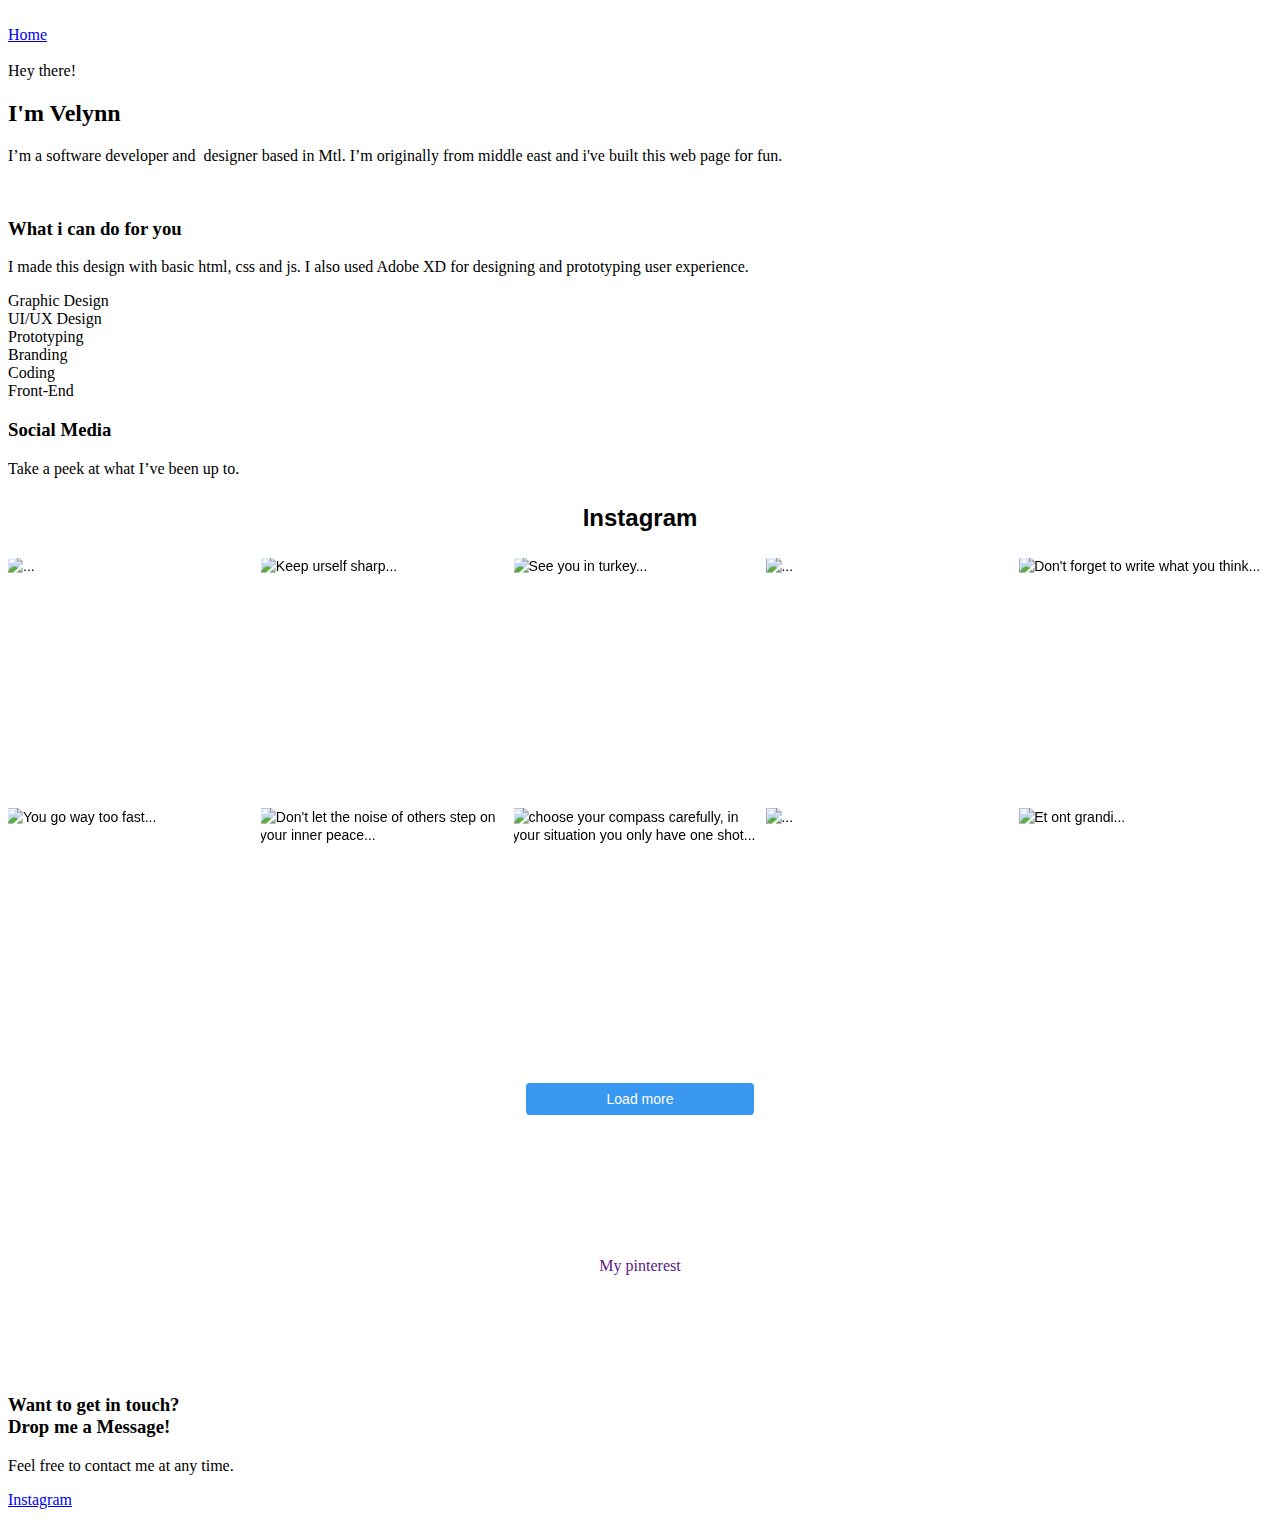
==== commit 6cb4e773: "Pintrest" ====
--- a/About.html
+++ b/About.html
@@ -5,6 +5,7 @@
     <meta content="About" property="og:title">
     <meta content="width=device-width, initial-scale=1" name="viewport">
     <meta content="Webflow" name="generator">
+    <script async defer src="//assets.pinterest.com/js/pinit.js"></script>
     <link href="https://uploads-ssl.webflow.com/5d538a0f865d645891f8ef8c/css/velyyns-project.webflow.ac819c723.css" rel="stylesheet" type="text/css">
     <script src="https://ajax.googleapis.com/ajax/libs/webfont/1.6.26/webfont.js" type="text/javascript"></script>
     <link rel="stylesheet" href="https://fonts.googleapis.com/css?family=Montserrat:100,100italic,200,200italic,300,300italic,400,400italic,500,500italic,600,600italic,700,700italic,800,800italic,900,900italic" media="all">
@@ -155,6 +156,20 @@
   word-spacing: normal;
   z-index: auto;
 }
+.super-responsive-wrapper {
+width: 100%;
+margin: auto;
+}
+
+.board-wrapper {
+margin: auto;
+text-align: center;
+}
+
+.board-wrapper span {
+overflow: hidden;
+max-width: 100%!important;
+}
 .eui-popover {
   opacity: 0;
   visibility: hidden;
@@ -2842,9 +2857,23 @@
                 </div>
             </div></div>
     </div>
+ 
     <div class="section">
         <div class="w-layout-grid social-media-grid"><img src="https://uploads-ssl.webflow.com/5d538a0f865d645891f8ef8c/5d53fc0001f72a1428ffdc8d_IMG_0935.JPG" srcset="https://uploads-ssl.webflow.com/5d538a0f865d645891f8ef8c/5d53fc0001f72a1428ffdc8d_IMG_0935-p-500.jpeg 500w, https://uploads-ssl.webflow.com/5d538a0f865d645891f8ef8c/5d53fc0001f72a1428ffdc8d_IMG_0935.JPG 749w" sizes="(max-width: 479px) 94vw, (max-width: 767px) 96vw, (max-width: 991px) 82vw, 749px" id="w-node-8239d41d1ea0-c1f8ef94" alt=""><img src="https://uploads-ssl.webflow.com/5d538a0f865d645891f8ef8c/5d53fb9601f72a39daffdb1f_Follow%20that%20Firefly!.jpeg" id="w-node-8239d41d1ea1-c1f8ef94" alt=""><img src="https://uploads-ssl.webflow.com/5d538a0f865d645891f8ef8c/5d53fbc62c90f6231020de51_IMG_0719.JPG" srcset="https://uploads-ssl.webflow.com/5d538a0f865d645891f8ef8c/5d53fbc62c90f6231020de51_IMG_0719-p-500.jpeg 500w, https://uploads-ssl.webflow.com/5d538a0f865d645891f8ef8c/5d53fbc62c90f6231020de51_IMG_0719.JPG 750w" sizes="(max-width: 479px) 94vw, (max-width: 767px) 96vw, (max-width: 991px) 82vw, 750px" id="w-node-8239d41d1ea2-c1f8ef94" alt=""><img src="https://uploads-ssl.webflow.com/5d538a0f865d645891f8ef8c/5d540084865d64378dfb5697_IMG_9585.JPG" srcset="https://uploads-ssl.webflow.com/5d538a0f865d645891f8ef8c/5d540084865d64378dfb5697_IMG_9585-p-500.jpeg 500w, https://uploads-ssl.webflow.com/5d538a0f865d645891f8ef8c/5d540084865d64378dfb5697_IMG_9585.JPG 750w" sizes="(max-width: 479px) 94vw, (max-width: 767px) 96vw, (max-width: 991px) 82vw, 750px" id="w-node-cdd254f755b5-c1f8ef94" alt=""></div>
     </div>
+
+
+
+
+    <div class="super-responsive-wrapper">
+        <div class="board-wrapper" style="padding:100px;">
+            <a align="left"  style="text-decoration:none; padding:10px;" href="">My pinterest</a>
+            <a data-pin-do="embedUser" data-pin-lang="fr" data-pin-board-width="1300" data-pin-scale-height="300" data-pin-scale-width="80" href="https://www.pinterest.fr/Velyyns/"></a>
+          </div>
+    </div>
+    <script type="text/javascript" async defer src="https://assets.pinterest.com/js/pinit_main.js"></script>
+
+
     <div class="section cc-contact">
         <div class="container">
             <div class="contact">
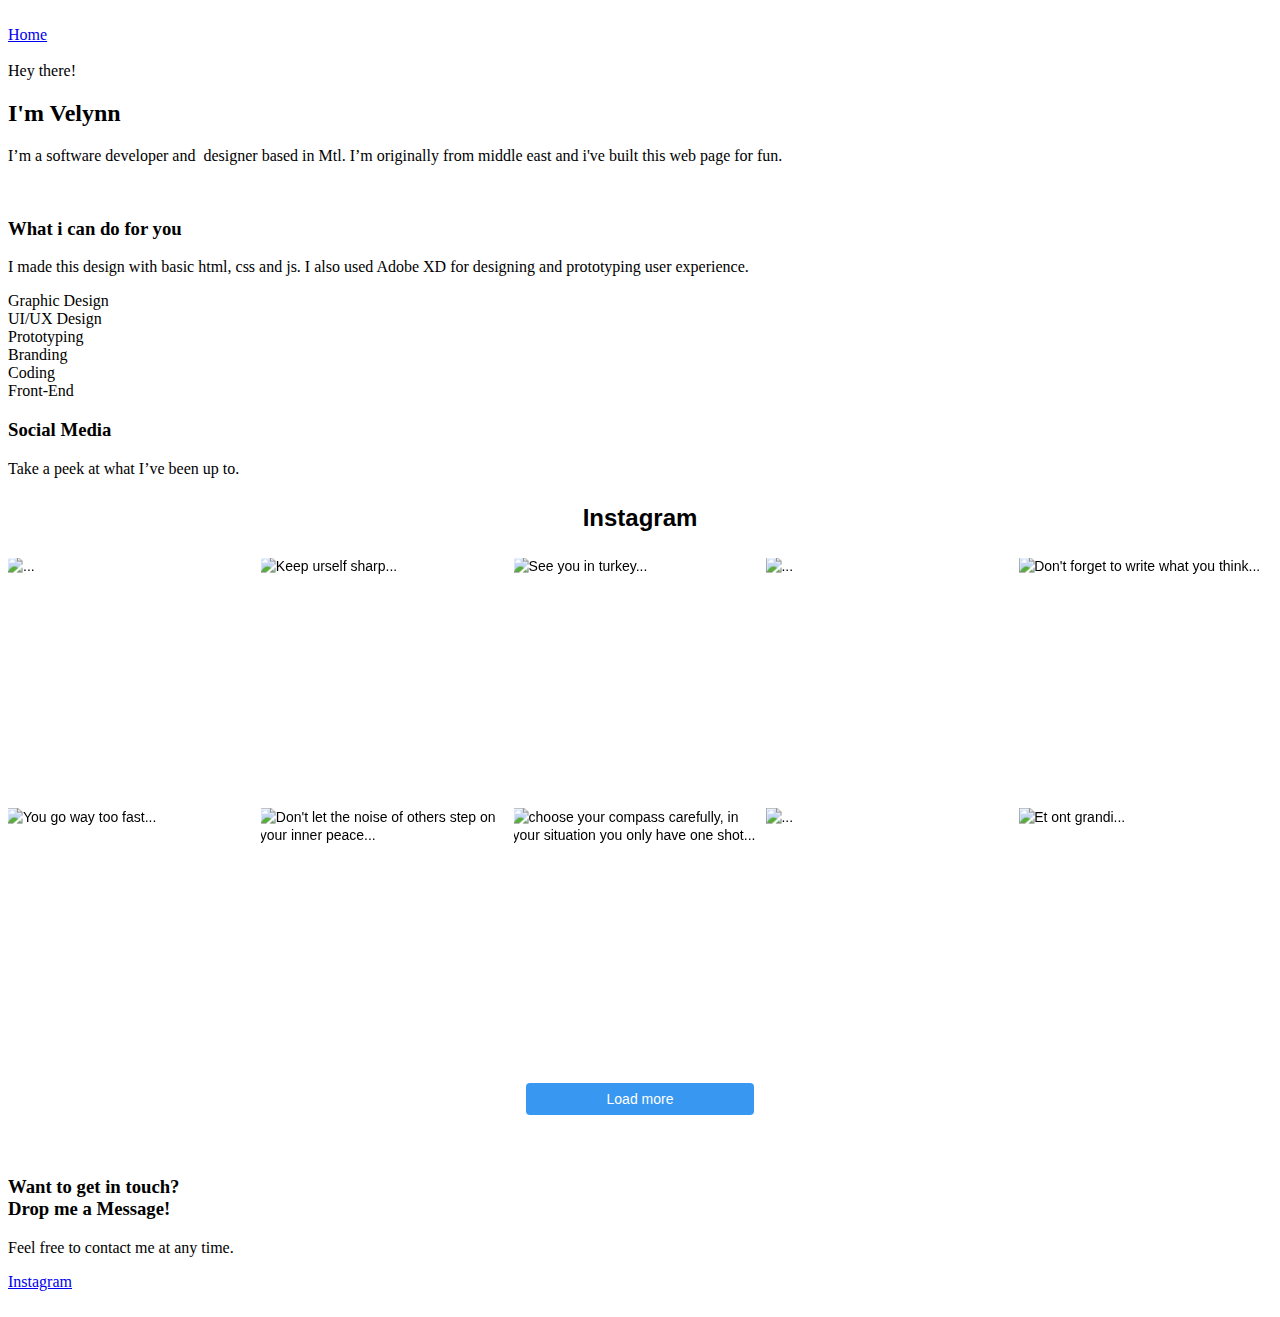
==== commit f6409f02: "Update About.html" ====
--- a/About.html
+++ b/About.html
@@ -5,12 +5,10 @@
     <meta content="About" property="og:title">
     <meta content="width=device-width, initial-scale=1" name="viewport">
     <meta content="Webflow" name="generator">
-    <script async defer src="//assets.pinterest.com/js/pinit.js"></script>
     <link href="https://uploads-ssl.webflow.com/5d538a0f865d645891f8ef8c/css/velyyns-project.webflow.ac819c723.css" rel="stylesheet" type="text/css">
     <script src="https://ajax.googleapis.com/ajax/libs/webfont/1.6.26/webfont.js" type="text/javascript"></script>
     <link rel="stylesheet" href="https://fonts.googleapis.com/css?family=Montserrat:100,100italic,200,200italic,300,300italic,400,400italic,500,500italic,600,600italic,700,700italic,800,800italic,900,900italic" media="all">
     <link rel="stylesheet" href="https://fonts.googleapis.com/css?family=Montserrat:100,100italic,200,200italic,300,300italic,400,400italic,500,500italic,600,600italic,700,700italic,800,800italic,900,900italic" media="all"><script type="text/javascript">WebFont.load({ google: { families: ["Montserrat:100,100italic,200,200italic,300,300italic,400,400italic,500,500italic,600,600italic,700,700italic,800,800italic,900,900italic"] } });</script>
-    <!--[if lt IE 9]><script src="https://cdnjs.cloudflare.com/ajax/libs/html5shiv/3.7.3/html5shiv.min.js" type="text/javascript"></script><![endif]-->
     <script type="text/javascript">!function (o, c) { var n = c.documentElement, t = " w-mod-"; n.className += t + "js", ("ontouchstart" in o || o.DocumentTouch && c instanceof DocumentTouch) && (n.className += t + "touch") }(window, document);</script>
 <style type="text/css">div.eapps-widget{position:relative}div.eapps-widget.eapps-widget-show-toolbar:before{position:absolute;content:"";display:block;bottom:0;top:0;left:0;right:0;pointer-events:none;border:1px solid transparent;transition:border .3s ease;z-index:1}.eapps-widget-toolbar{position:absolute;top:-32px;left:0;right:0;display:block;z-index:99999;padding-bottom:4px;transition:all .3s ease;pointer-events:none;opacity:0}.eapps-widget:hover .eapps-widget-toolbar{opacity:1;pointer-events:auto}.eapps-widget-toolbar a{text-decoration:none;box-shadow:none!important}.eapps-widget-toolbar-panel{border-radius:6px;background-color:#222;color:#fff;display:-ms-inline-flexbox;display:inline-flex;-ms-flex-align:center;align-items:center;top:0;position:relative;transition:all .3s ease;opacity:0;overflow:hidden;-webkit-backface-visibility:hidden;backface-visibility:hidden;box-shadow:0 0 0 1px hsla(0,0%,100%,.2);height:28px}.eapps-widget:hover .eapps-widget-toolbar-panel{opacity:1}.eapps-widget-toolbar-panel-wrapper{width:100%;position:relative}.eapps-widget-toolbar-panel-only-you{position:absolute;top:-24px;font-size:11px;line-height:14px;color:#9c9c9c;padding:5px 4px}.eapps-widget-toolbar-panel-logo{width:28px;height:28px;border-right:1px solid hsla(0,0%,100%,.2);display:-ms-flexbox;display:flex;-ms-flex-align:center;align-items:center;-ms-flex-pack:center;justify-content:center}.eapps-widget-toolbar-panel-logo svg{display:block;width:15px;height:15px;fill:#f93262}.eapps-widget-toolbar-panel-edit{font-size:12px;font-weight:400;line-height:14px;display:-ms-inline-flexbox;display:inline-flex;-ms-flex-align:center;align-items:center;padding:9px;border-right:1px solid hsla(0,0%,100%,.2);color:#fff;text-decoration:none}.eapps-widget-toolbar-panel-edit-icon{width:14px;height:14px;margin-right:8px}.eapps-widget-toolbar-panel-edit-icon svg{display:block;width:100%;height:100%;fill:#fff}.eapps-widget-toolbar-panel-views{display:-ms-inline-flexbox;display:inline-flex;-ms-flex-pack:center;justify-content:center;-ms-flex-align:center;align-items:center}.eapps-widget-toolbar-panel-views-label{font-size:12px;font-weight:400;line-height:14px;margin-left:8px}.eapps-widget-toolbar-panel-views-bar{display:-ms-inline-flexbox;display:inline-flex;width:70px;height:3px;border-radius:2px;margin-left:8px;background-color:hsla(0,0%,100%,.3)}.eapps-widget-toolbar-panel-views-bar-inner{border-radius:2px;background-color:#4ad504}.eapps-widget-toolbar-panel-views-green .eapps-widget-toolbar-panel-views-bar-inner{background-color:#4ad504}.eapps-widget-toolbar-panel-views-red .eapps-widget-toolbar-panel-views-bar-inner{background-color:#ff4734}.eapps-widget-toolbar-panel-views-orange .eapps-widget-toolbar-panel-views-bar-inner{background-color:#ffb400}.eapps-widget-toolbar-panel-views-percent{display:-ms-inline-flexbox;display:inline-flex;margin-left:8px;margin-right:8px;font-size:12px;font-weight:400;line-height:14px}.eapps-widget-toolbar-panel-views-get-more{padding:9px 16px;background-color:#f93262;color:#fff;font-size:12px;font-weight:400;border-radius:0 6px 6px 0}.eapps-widget-toolbar-panel-share{position:absolute;top:0;display:inline-block;margin-left:8px;width:83px;height:28px;padding-bottom:4px;box-sizing:content-box!important}.eapps-widget-toolbar-panel-share:hover .eapps-widget-toolbar-panel-share-block{opacity:1;pointer-events:all}.eapps-widget-toolbar-panel-share-button{padding:0 18px;height:28px;background-color:#1c91ff;color:#fff;font-size:12px;font-weight:400;border-radius:6px;position:absolute;top:0;display:-ms-flexbox;display:flex;-ms-flex-direction:row;flex-direction:row;cursor:default;-ms-flex-align:center;align-items:center}.eapps-widget-toolbar-panel-share-button svg{display:inline-block;margin-right:6px;fill:#fff;position:relative;top:-1px}.eapps-widget-toolbar-panel-share-block{position:absolute;background:#fff;border:1px solid hsla(0,0%,7%,.1);border-radius:10px;width:209px;top:32px;transform:translateX(-63px);opacity:0;pointer-events:none;transition:all .3s ease;box-shadow:0 4px 6px rgba(0,0,0,.05)}.eapps-widget-toolbar-panel-share-block:hover{opacity:1;pointer-events:all}.eapps-widget-toolbar-panel-share-block-text{color:#111;font-size:15px;font-weight:400;padding:12px 0;text-align:center}.eapps-widget-toolbar-panel-share-block-text-icon{padding-bottom:4px}.eapps-widget-toolbar-panel-share-block-actions{display:-ms-flexbox;display:flex;-ms-flex-direction:row;flex-direction:row;border-top:1px solid hsla(0,0%,7%,.1)}.eapps-widget-toolbar-panel-share-block-actions-item{width:33.333333%;display:-ms-flexbox;display:flex;-ms-flex-pack:center;justify-content:center;-ms-flex-align:center;align-items:center;height:39px;transition:all .3s ease;background-color:transparent}.eapps-widget-toolbar-panel-share-block-actions-item:hover{background-color:#fafafa}.eapps-widget-toolbar-panel-share-block-actions-item a{width:100%;height:100%;display:-ms-flexbox;display:flex;-ms-flex-pack:center;justify-content:center;-ms-flex-align:center;align-items:center}.eapps-widget-toolbar-panel-share-block-actions-item-icon{width:16px;height:16px;display:block}.eapps-widget-toolbar-panel-share-block-actions-item-facebook .eapps-widget-toolbar-panel-share-block-actions-item-icon{fill:#3c5a9b}.eapps-widget-toolbar-panel-share-block-actions-item-twitter .eapps-widget-toolbar-panel-share-block-actions-item-icon{fill:#1ab2e8}.eapps-widget-toolbar-panel-share-block-actions-item-google .eapps-widget-toolbar-panel-share-block-actions-item-icon{fill:#dd4b39}.eapps-widget-toolbar-panel-share-block-actions-item:not(:last-child){border-right:1px solid hsla(0,0%,7%,.1)}</style><script src="https://apps.elfsight.com/s/a56c9be8-449f-461d-93b9-76e5446302aa/elfsight-instagram-feed-db2b661ebfb2/app/dist/instagram-feed.js" defer="defer"></script><style type="text/css">.eapps-widget {
   -webkit-font-smoothing: antialiased;
@@ -2865,14 +2863,8 @@
 
 
 
-    <div class="super-responsive-wrapper">
-        <div class="board-wrapper" style="padding:100px;">
-            <a align="left"  style="text-decoration:none; padding:10px;" href="">My pinterest</a>
-            <a data-pin-do="embedUser" data-pin-lang="fr" data-pin-board-width="1300" data-pin-scale-height="300" data-pin-scale-width="80" href="https://www.pinterest.fr/Velyyns/"></a>
-          </div>
-    </div>
-    <script type="text/javascript" async defer src="https://assets.pinterest.com/js/pinit_main.js"></script>
-
+    <script src="https://apps.elfsight.com/p/platform.js" defer></script>
+    <div class="elfsight-app-c1d49c75-f241-474a-8bbc-41ca494e4816"></div>
 
     <div class="section cc-contact">
         <div class="container">
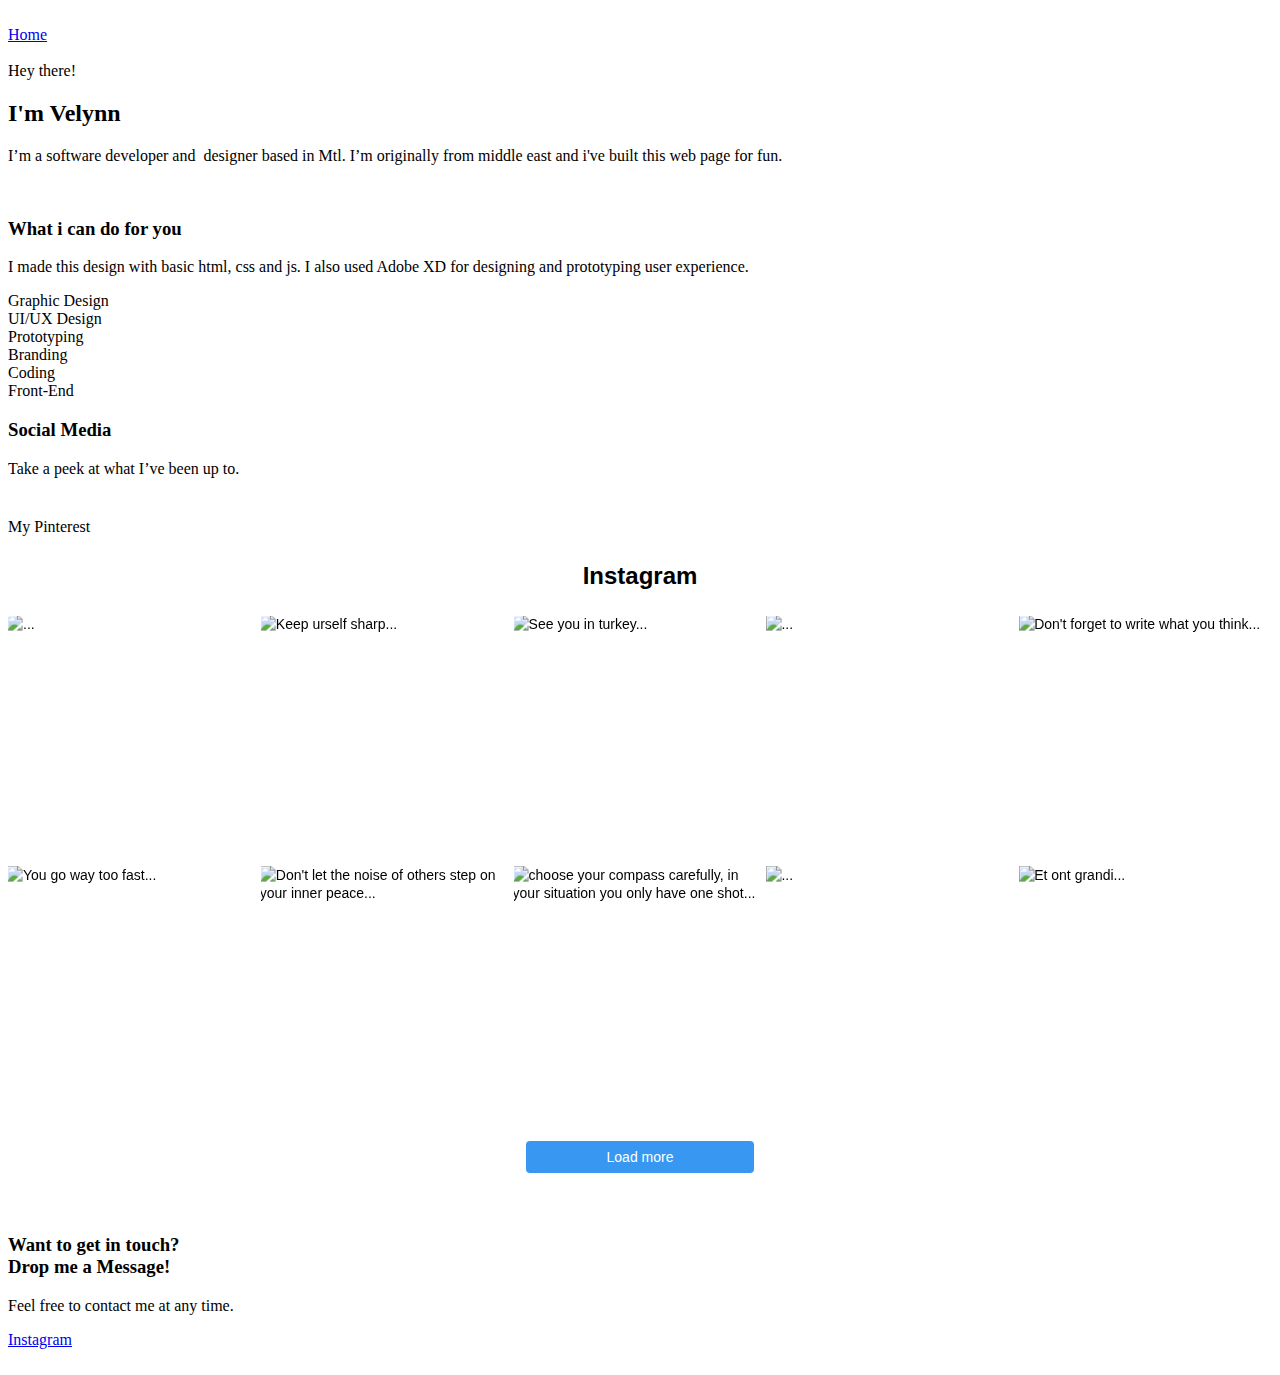
==== commit 92b1a7fb: "Update About.html" ====
--- a/About.html
+++ b/About.html
@@ -2065,6 +2065,8 @@
                 <div class="paragraph-light cc-position-name">Take a peek at what I’ve been up to.</div>
             </div>
         </div>
+        <div style="margin-bottom: 40px;"class="divider"></div>
+        <div align="left">My Pinterest</div>
         <script src="https://apps.elfsight.com/p/platform.js" defer=""></script>
 <div class="elfsight-app-9b79ea79-dc5f-42c5-92ef-73beb5cc275c eapps-instagram-feed eapps-widget eapps-widget-show-toolbar" id="eapps-instagram-feed-1" style="position: relative;"><div class="eapps-instagram-feed-container">
     <div class="eapps-instagram-feed-title-container" eapps-link="titleContainer"><div class="eui-widget-title eapps-instagram-feed-title" style="display: block;">Instagram</div></div>
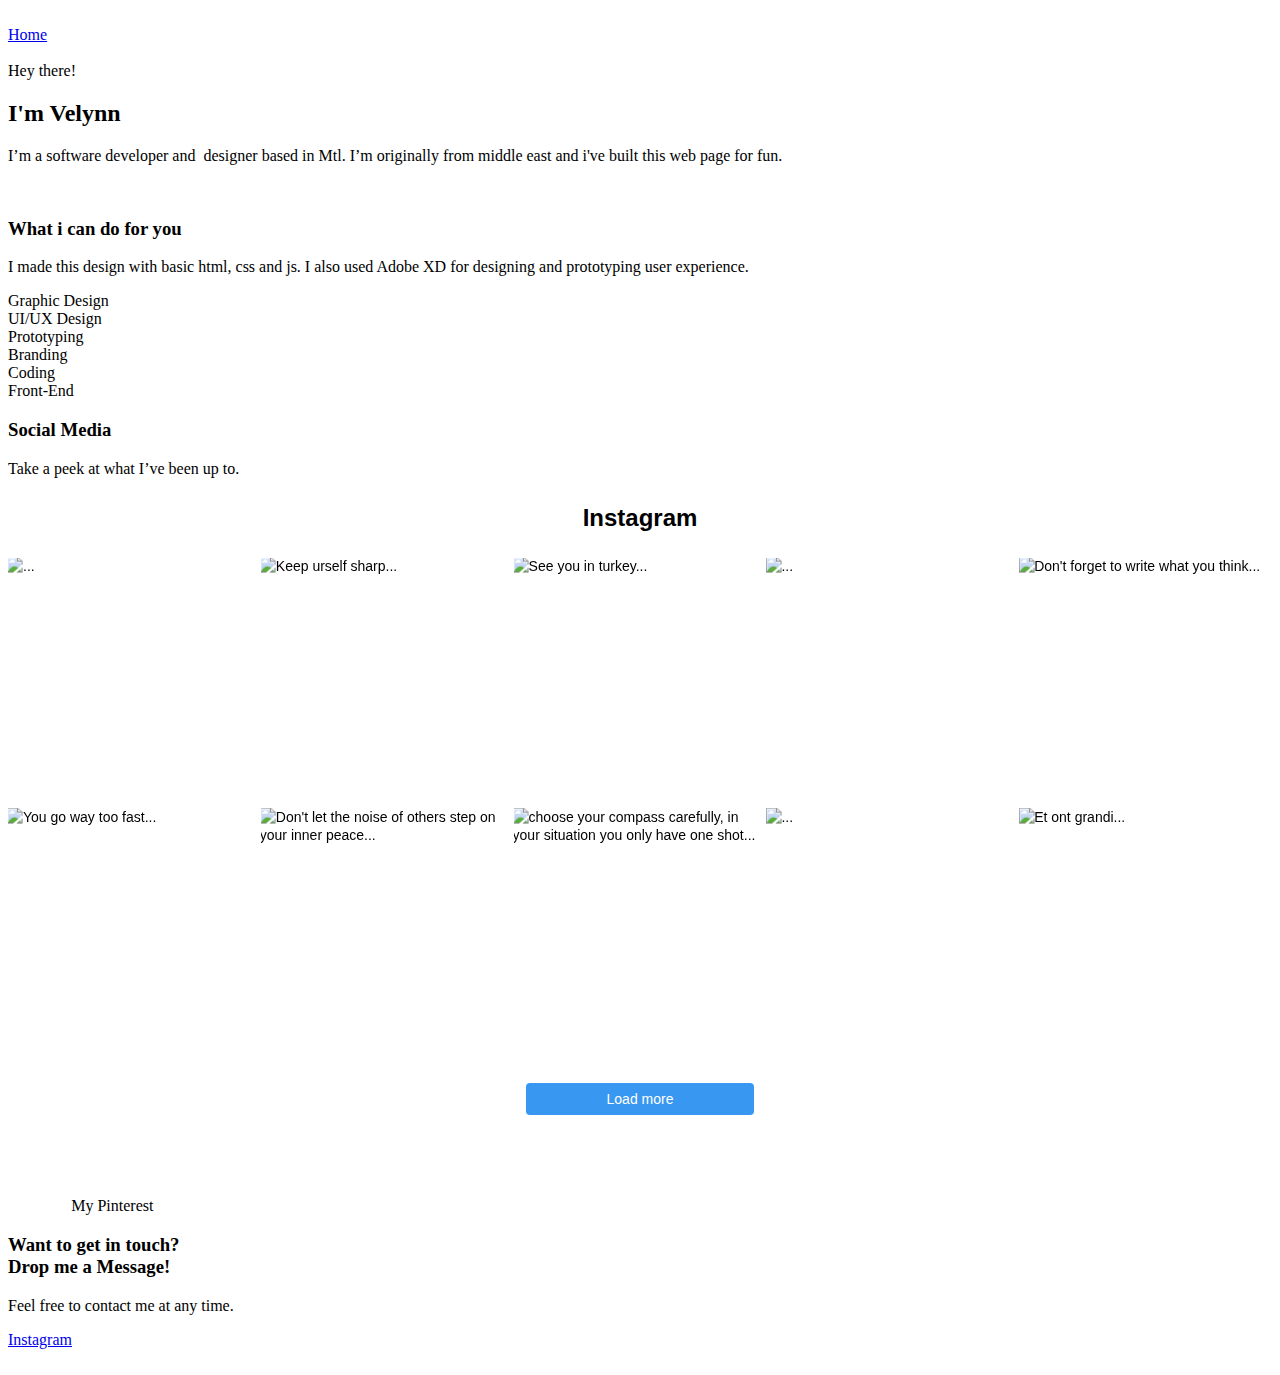
==== commit ef0f9ac8: "Update About.html" ====
--- a/About.html
+++ b/About.html
@@ -2065,8 +2065,6 @@
                 <div class="paragraph-light cc-position-name">Take a peek at what I’ve been up to.</div>
             </div>
         </div>
-        <div style="margin-bottom: 40px;"class="divider"></div>
-        <div align="left">My Pinterest</div>
         <script src="https://apps.elfsight.com/p/platform.js" defer=""></script>
 <div class="elfsight-app-9b79ea79-dc5f-42c5-92ef-73beb5cc275c eapps-instagram-feed eapps-widget eapps-widget-show-toolbar" id="eapps-instagram-feed-1" style="position: relative;"><div class="eapps-instagram-feed-container">
     <div class="eapps-instagram-feed-title-container" eapps-link="titleContainer"><div class="eui-widget-title eapps-instagram-feed-title" style="display: block;">Instagram</div></div>
@@ -2863,7 +2861,8 @@
     </div>
 
 
-
+    <div style="margin-bottom: 40px;"class="divider"></div>
+    <div  style="margin-left: 5%;" align="left">My Pinterest</div>
 
     <script src="https://apps.elfsight.com/p/platform.js" defer></script>
     <div class="elfsight-app-c1d49c75-f241-474a-8bbc-41ca494e4816"></div>
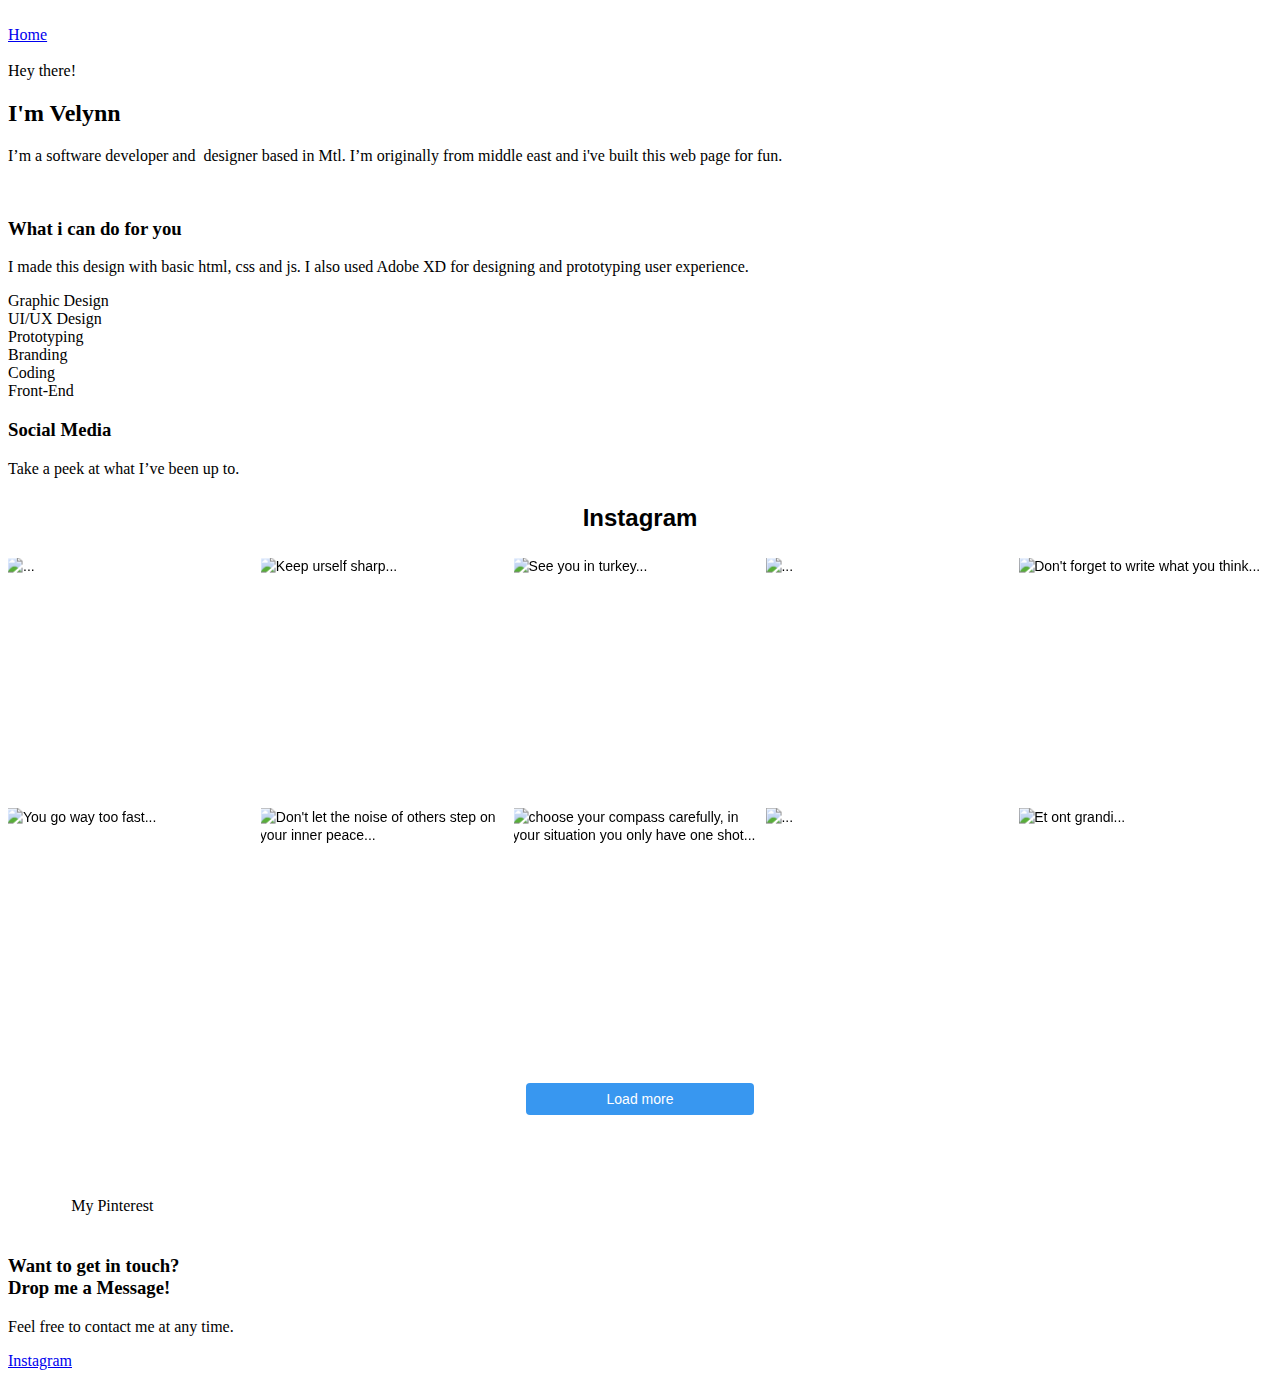
==== commit c5e1ae34: "Update About.html" ====
--- a/About.html
+++ b/About.html
@@ -1,2906 +1,3874 @@
 <!DOCTYPE html>
-<html data-wf-domain="velyyns-project.webflow.io" data-wf-page="5d538a0f865d6466c1f8ef94" data-wf-site="5d538a0f865d645891f8ef8c" data-wf-status="1" class="w-mod-js wf-montserrat-n5-active wf-montserrat-n1-active wf-montserrat-n4-active wf-montserrat-i1-active wf-montserrat-n2-active wf-montserrat-i2-active wf-montserrat-n3-active wf-montserrat-i3-active wf-montserrat-i4-active wf-montserrat-i5-active wf-montserrat-n6-active wf-montserrat-i6-active wf-montserrat-n7-active wf-montserrat-i7-active wf-montserrat-n8-active wf-montserrat-i8-active wf-montserrat-n9-active wf-montserrat-i9-active wf-active w-mod-js"><head>
-    <meta charset="utf-8">
-    <title>About</title>
-    <meta content="About" property="og:title">
-    <meta content="width=device-width, initial-scale=1" name="viewport">
-    <meta content="Webflow" name="generator">
-    <link href="https://uploads-ssl.webflow.com/5d538a0f865d645891f8ef8c/css/velyyns-project.webflow.ac819c723.css" rel="stylesheet" type="text/css">
-    <script src="https://ajax.googleapis.com/ajax/libs/webfont/1.6.26/webfont.js" type="text/javascript"></script>
-    <link rel="stylesheet" href="https://fonts.googleapis.com/css?family=Montserrat:100,100italic,200,200italic,300,300italic,400,400italic,500,500italic,600,600italic,700,700italic,800,800italic,900,900italic" media="all">
-    <link rel="stylesheet" href="https://fonts.googleapis.com/css?family=Montserrat:100,100italic,200,200italic,300,300italic,400,400italic,500,500italic,600,600italic,700,700italic,800,800italic,900,900italic" media="all"><script type="text/javascript">WebFont.load({ google: { families: ["Montserrat:100,100italic,200,200italic,300,300italic,400,400italic,500,500italic,600,600italic,700,700italic,800,800italic,900,900italic"] } });</script>
-    <script type="text/javascript">!function (o, c) { var n = c.documentElement, t = " w-mod-"; n.className += t + "js", ("ontouchstart" in o || o.DocumentTouch && c instanceof DocumentTouch) && (n.className += t + "touch") }(window, document);</script>
-<style type="text/css">div.eapps-widget{position:relative}div.eapps-widget.eapps-widget-show-toolbar:before{position:absolute;content:"";display:block;bottom:0;top:0;left:0;right:0;pointer-events:none;border:1px solid transparent;transition:border .3s ease;z-index:1}.eapps-widget-toolbar{position:absolute;top:-32px;left:0;right:0;display:block;z-index:99999;padding-bottom:4px;transition:all .3s ease;pointer-events:none;opacity:0}.eapps-widget:hover .eapps-widget-toolbar{opacity:1;pointer-events:auto}.eapps-widget-toolbar a{text-decoration:none;box-shadow:none!important}.eapps-widget-toolbar-panel{border-radius:6px;background-color:#222;color:#fff;display:-ms-inline-flexbox;display:inline-flex;-ms-flex-align:center;align-items:center;top:0;position:relative;transition:all .3s ease;opacity:0;overflow:hidden;-webkit-backface-visibility:hidden;backface-visibility:hidden;box-shadow:0 0 0 1px hsla(0,0%,100%,.2);height:28px}.eapps-widget:hover .eapps-widget-toolbar-panel{opacity:1}.eapps-widget-toolbar-panel-wrapper{width:100%;position:relative}.eapps-widget-toolbar-panel-only-you{position:absolute;top:-24px;font-size:11px;line-height:14px;color:#9c9c9c;padding:5px 4px}.eapps-widget-toolbar-panel-logo{width:28px;height:28px;border-right:1px solid hsla(0,0%,100%,.2);display:-ms-flexbox;display:flex;-ms-flex-align:center;align-items:center;-ms-flex-pack:center;justify-content:center}.eapps-widget-toolbar-panel-logo svg{display:block;width:15px;height:15px;fill:#f93262}.eapps-widget-toolbar-panel-edit{font-size:12px;font-weight:400;line-height:14px;display:-ms-inline-flexbox;display:inline-flex;-ms-flex-align:center;align-items:center;padding:9px;border-right:1px solid hsla(0,0%,100%,.2);color:#fff;text-decoration:none}.eapps-widget-toolbar-panel-edit-icon{width:14px;height:14px;margin-right:8px}.eapps-widget-toolbar-panel-edit-icon svg{display:block;width:100%;height:100%;fill:#fff}.eapps-widget-toolbar-panel-views{display:-ms-inline-flexbox;display:inline-flex;-ms-flex-pack:center;justify-content:center;-ms-flex-align:center;align-items:center}.eapps-widget-toolbar-panel-views-label{font-size:12px;font-weight:400;line-height:14px;margin-left:8px}.eapps-widget-toolbar-panel-views-bar{display:-ms-inline-flexbox;display:inline-flex;width:70px;height:3px;border-radius:2px;margin-left:8px;background-color:hsla(0,0%,100%,.3)}.eapps-widget-toolbar-panel-views-bar-inner{border-radius:2px;background-color:#4ad504}.eapps-widget-toolbar-panel-views-green .eapps-widget-toolbar-panel-views-bar-inner{background-color:#4ad504}.eapps-widget-toolbar-panel-views-red .eapps-widget-toolbar-panel-views-bar-inner{background-color:#ff4734}.eapps-widget-toolbar-panel-views-orange .eapps-widget-toolbar-panel-views-bar-inner{background-color:#ffb400}.eapps-widget-toolbar-panel-views-percent{display:-ms-inline-flexbox;display:inline-flex;margin-left:8px;margin-right:8px;font-size:12px;font-weight:400;line-height:14px}.eapps-widget-toolbar-panel-views-get-more{padding:9px 16px;background-color:#f93262;color:#fff;font-size:12px;font-weight:400;border-radius:0 6px 6px 0}.eapps-widget-toolbar-panel-share{position:absolute;top:0;display:inline-block;margin-left:8px;width:83px;height:28px;padding-bottom:4px;box-sizing:content-box!important}.eapps-widget-toolbar-panel-share:hover .eapps-widget-toolbar-panel-share-block{opacity:1;pointer-events:all}.eapps-widget-toolbar-panel-share-button{padding:0 18px;height:28px;background-color:#1c91ff;color:#fff;font-size:12px;font-weight:400;border-radius:6px;position:absolute;top:0;display:-ms-flexbox;display:flex;-ms-flex-direction:row;flex-direction:row;cursor:default;-ms-flex-align:center;align-items:center}.eapps-widget-toolbar-panel-share-button svg{display:inline-block;margin-right:6px;fill:#fff;position:relative;top:-1px}.eapps-widget-toolbar-panel-share-block{position:absolute;background:#fff;border:1px solid hsla(0,0%,7%,.1);border-radius:10px;width:209px;top:32px;transform:translateX(-63px);opacity:0;pointer-events:none;transition:all .3s ease;box-shadow:0 4px 6px rgba(0,0,0,.05)}.eapps-widget-toolbar-panel-share-block:hover{opacity:1;pointer-events:all}.eapps-widget-toolbar-panel-share-block-text{color:#111;font-size:15px;font-weight:400;padding:12px 0;text-align:center}.eapps-widget-toolbar-panel-share-block-text-icon{padding-bottom:4px}.eapps-widget-toolbar-panel-share-block-actions{display:-ms-flexbox;display:flex;-ms-flex-direction:row;flex-direction:row;border-top:1px solid hsla(0,0%,7%,.1)}.eapps-widget-toolbar-panel-share-block-actions-item{width:33.333333%;display:-ms-flexbox;display:flex;-ms-flex-pack:center;justify-content:center;-ms-flex-align:center;align-items:center;height:39px;transition:all .3s ease;background-color:transparent}.eapps-widget-toolbar-panel-share-block-actions-item:hover{background-color:#fafafa}.eapps-widget-toolbar-panel-share-block-actions-item a{width:100%;height:100%;display:-ms-flexbox;display:flex;-ms-flex-pack:center;justify-content:center;-ms-flex-align:center;align-items:center}.eapps-widget-toolbar-panel-share-block-actions-item-icon{width:16px;height:16px;display:block}.eapps-widget-toolbar-panel-share-block-actions-item-facebook .eapps-widget-toolbar-panel-share-block-actions-item-icon{fill:#3c5a9b}.eapps-widget-toolbar-panel-share-block-actions-item-twitter .eapps-widget-toolbar-panel-share-block-actions-item-icon{fill:#1ab2e8}.eapps-widget-toolbar-panel-share-block-actions-item-google .eapps-widget-toolbar-panel-share-block-actions-item-icon{fill:#dd4b39}.eapps-widget-toolbar-panel-share-block-actions-item:not(:last-child){border-right:1px solid hsla(0,0%,7%,.1)}</style><script src="https://apps.elfsight.com/s/a56c9be8-449f-461d-93b9-76e5446302aa/elfsight-instagram-feed-db2b661ebfb2/app/dist/instagram-feed.js" defer="defer"></script><style type="text/css">.eapps-widget {
-  -webkit-font-smoothing: antialiased;
-  animation: none;
-  animation-delay: 0;
-  animation-direction: normal;
-  animation-duration: 0;
-  animation-fill-mode: none;
-  animation-iteration-count: 1;
-  animation-name: none;
-  animation-play-state: running;
-  animation-timing-function: ease;
-  backface-visibility: visible;
-  background: 0;
-  background-attachment: scroll;
-  background-clip: border-box;
-  background-color: transparent;
-  background-image: none;
-  background-origin: padding-box;
-  background-position: 0 0;
-  background-position-x: 0;
-  background-position-y: 0;
-  background-repeat: repeat;
-  background-size: auto auto;
-  border: 0;
-  border-style: none;
-  border-width: medium;
-  border-color: inherit;
-  border-bottom: 0;
-  border-bottom-color: inherit;
-  border-bottom-left-radius: 0;
-  border-bottom-right-radius: 0;
-  border-bottom-style: none;
-  border-bottom-width: medium;
-  border-collapse: separate;
-  border-image: none;
-  border-left: 0;
-  border-left-color: inherit;
-  border-left-style: none;
-  border-left-width: medium;
-  border-radius: 0;
-  border-right: 0;
-  border-right-color: inherit;
-  border-right-style: none;
-  border-right-width: medium;
-  border-spacing: 0;
-  border-top: 0;
-  border-top-color: inherit;
-  border-top-left-radius: 0;
-  border-top-right-radius: 0;
-  border-top-style: none;
-  border-top-width: medium;
-  bottom: auto;
-  box-shadow: none;
-  box-sizing: content-box;
-  caption-side: top;
-  clear: none;
-  clip: auto;
-  color: inherit;
-  columns: auto;
-  column-count: auto;
-  column-fill: balance;
-  column-gap: normal;
-  column-rule: medium none currentColor;
-  column-rule-color: currentColor;
-  column-rule-style: none;
-  column-rule-width: none;
-  column-span: 1;
-  column-width: auto;
-  content: normal;
-  counter-increment: none;
-  counter-reset: none;
-  direction: ltr;
-  empty-cells: show;
-  float: none;
-  font: normal;
-  font-family: inherit;
-  font-size: medium;
-  font-style: normal;
-  font-variant: normal;
-  font-weight: normal;
-  height: auto;
-  hyphens: none;
-  left: auto;
-  letter-spacing: normal;
-  line-height: normal;
-  list-style: none;
-  list-style-image: none;
-  list-style-position: outside;
-  list-style-type: disc;
-  margin: 0;
-  margin-bottom: 0;
-  margin-left: 0;
-  margin-right: 0;
-  margin-top: 0;
-  opacity: 1;
-  orphans: 0;
-  outline: 0;
-  outline-color: invert;
-  outline-style: none;
-  outline-width: medium;
-  overflow: visible;
-  overflow-x: visible;
-  overflow-y: visible;
-  padding: 0;
-  padding-bottom: 0;
-  padding-left: 0;
-  padding-right: 0;
-  padding-top: 0;
-  page-break-after: auto;
-  page-break-before: auto;
-  page-break-inside: auto;
-  perspective: none;
-  perspective-origin: 50% 50%;
-  position: static;
-  quotes: '\201C' '\201D' '\2018' '\2019';
-  right: auto;
-  tab-size: 8;
-  table-layout: auto;
-  text-align: inherit;
-  text-align-last: auto;
-  text-decoration: none;
-  text-decoration-color: inherit;
-  text-decoration-line: none;
-  text-decoration-style: solid;
-  text-indent: 0;
-  text-shadow: none;
-  text-transform: none;
-  top: auto;
-  transform: none;
-  transform-style: flat;
-  transition: none;
-  transition-delay: 0s;
-  transition-duration: 0s;
-  transition-property: none;
-  transition-timing-function: ease;
-  unicode-bidi: normal;
-  vertical-align: baseline;
-  visibility: visible;
-  white-space: normal;
-  widows: 0;
-  width: auto;
-  word-spacing: normal;
-  z-index: auto;
-}
-.super-responsive-wrapper {
-width: 100%;
-margin: auto;
-}
-
-.board-wrapper {
-margin: auto;
-text-align: center;
-}
-
-.board-wrapper span {
-overflow: hidden;
-max-width: 100%!important;
-}
-.eui-popover {
-  opacity: 0;
-  visibility: hidden;
-}
-.eui-popover-content {
-  position: absolute;
-  bottom: 100%;
-  right: 0;
-  padding-bottom: 11px;
-  width: 192px;
-  z-index: 6;
-}
-.eui-popover-content-inner {
-  position: relative;
-  background: #fff;
-  border-radius: 4px;
-  box-shadow: 0 4px 16px rgba(0,0,0,0.2);
-}
-.eui-popover-content-item {
-  display: flex;
-  align-items: center;
-  color: #17191a;
-  font-size: 13px;
-  font-weight: 400;
-  line-height: 1;
-  border-top: 1px solid #e5e6e7;
-  padding: 12px 0;
-  cursor: pointer;
-  transition: all 0.2s ease;
-  position: relative;
-  text-align: left;
-}
-.eui-popover-content-item:first-child {
-  border: none;
-}
-.eui-popover-content-item:hover {
-  background: #fafafa;
-  border-radius: 4px;
-}
-.eui-popover-content-item-icon {
-  height: 100%;
-  width: 12px;
-  float: left;
-  align-items: center;
-  justify-content: center;
-  display: inline-flex;
-  margin-left: 12px;
-}
-.eui-popover-content-item-title {
-  display: inline-block;
-  margin-left: 12px;
-}
-.eui-popover-open {
-  opacity: 1;
-  visibility: visible;
-}
-.eui-popover-left .eui-popover-content-inner:before {
-  right: 40px;
-  left: auto;
-  margin-left: auto;
-}
-.eui-extra-small .eui-popover-left .eui-popover-content-inner:before {
-  right: 10px;
-}
-.eui-popover-bottom .eui-popover-content {
-  top: 100%;
-  padding-top: 11px;
-}
-.eui-popover-bottom .eui-popover-content-inner:before {
-  top: -5px;
-}
-.eui-slider {
-  position: relative;
-  height: 100%;
-  user-select: none;
-  overflow: hidden;
-}
-.eui-slider-inner {
-  z-index: 1;
-  position: relative;
-  height: 100%;
-  display: flex;
-  transition-property: transform;
-}
-.eui-slider-inner-animating {
-  will-change: transform;
-}
-.eui-slider-slide {
-  width: 100%;
-  height: 100%;
-  display: inline-block;
-  overflow: hidden;
-  flex-grow: 1;
-  flex-shrink: 0;
-}
-.eui-slider-arrow {
-  opacity: 0;
-  visibility: hidden;
-  pointer-events: none;
-}
-.eui-slider-arrow-enabled {
-  opacity: 1;
-  visibility: visible;
-  pointer-events: all;
-}
-.eui-slider-dots {
-  display: flex;
-  justify-content: center;
-}
-.eui-slider-dots-inner {
-  display: inline-flex;
-}
-.eui-slider-dots-classic .eui-slider-dots-inner {
-  overflow: hidden;
-  width: 80px;
-}
-.eui-slider-dots-item {
-  display: inline-block;
-  position: relative;
-  transition: 0.3s all ease-out;
-  cursor: pointer;
-}
-.eui-slider-dots-numbers .eui-slider-dots-item {
-  padding: 0 4px;
-  transform: scale(0.8);
-  opacity: 0.6;
-  font-weight: 600;
-}
-.eui-slider-dots-numbers .eui-slider-dots-item-active {
-  transform: scale(1);
-  opacity: 1;
-}
-.eui-slider-dots-numbers .eui-slider-dots-item:hover {
-  transform: scale(1);
-  opacity: 1;
-}
-.eui-slider-dots-classic .eui-slider-dots-item {
-  background: #000;
-  border-radius: 50%;
-  transform: scale(0.33);
-  opacity: 0.3;
-  width: 8px;
-  min-width: 8px;
-  height: 8px;
-  margin: 0 4px;
-}
-.eui-slider-dots-classic .eui-slider-dots-item-active {
-  transform: scale(1);
-  opacity: 1;
-}
-.eui-slider-dots-classic .eui-slider-dots-item-active-next,
-.eui-slider-dots-classic .eui-slider-dots-item-active-prev {
-  transform: scale(0.66);
-  opacity: 0.6;
-}
-.eui-slider-dots-classic .eui-slider-dots-item-active-next-next,
-.eui-slider-dots-classic .eui-slider-dots-item-active-prev-next,
-.eui-slider-dots-classic .eui-slider-dots-item-active-next-prev,
-.eui-slider-dots-classic .eui-slider-dots-item-active-prev-prev {
-  transform: scale(0.33);
-  opacity: 0.3;
-}
-.instagram-feed {
-  position: relative;
-}
-.eapps-instagram-feed {
-  font-size: 14px;
-  font-family: -apple-system, BlinkMacSystemFont, Roboto, Open Sans, Helvetica Neue, sans-serif;
-  line-height: 18px;
-  font-weight: 400;
-  overflow: hidden !important;
-  width: 100%;
-  max-height: 100%;
-  position: relative;
-  box-sizing: border-box;
-  min-width: 150px;
-  min-height: 100px;
-}
-.eapps-instagram-feed-has-error.eapps-instagram-feed-debug .eapps-instagram-feed-content {
-  min-height: 300px;
-}
-.eapps-instagram-feed-has-error:not(.eapps-instagram-feed-debug) {
-  display: none;
-}
-.eapps-instagram-feed-title {
-  font-size: 24px;
-  font-weight: 600;
-  text-align: center;
-  line-height: 32px;
-  padding: 24px 10px;
-}
-.eapps-instagram-feed-content {
-  position: relative;
-  width: 100%;
-}
-.eapps-instagram-feed-content-loader {
-  color: rgba(0,0,0,0.2);
-}
-.eapps-instagram-feed-container {
-  width: 100%;
-}
-.eapps-instagram-feed a {
-  text-decoration: none;
-  color: #000;
-}
-.eapps-instagram-feed a:hover {
-  text-decoration: underline;
-}
-.eui-popover-content {
-  width: 162px;
-}
-.eui-popover-content-inner {
-  position: relative;
-  background: #2f353a;
-  border-radius: 4px;
-  box-shadow: 0 4px 16px rgba(0,0,0,0.2);
-}
-.eui-popover-content-inner:before {
-  content: '';
-  background: #2f353a;
-  position: absolute;
-  bottom: -5px;
-  right: 20px;
-  width: 10px;
-  height: 10px;
-  transform: rotateZ(-45deg);
-}
-.eui-popover-content-item {
-  color: #fff;
-  border-top: 1px solid #42474c;
-  transition: all 0.2s ease;
-}
-.eui-popover-content-item:hover {
-  background: #42474c;
-}
-.eui-popover-content-item-icon {
-  height: 100%;
-  width: 12px;
-  float: left;
-  align-items: center;
-  justify-content: center;
-  display: inline-flex;
-  margin-left: 12px;
-}
-.eui-popover-content-item-icon img {
-  width: 100%;
-  height: 100%;
-}
-.eui-popover-content-item-title {
-  display: inline-block;
-  margin-left: 12px;
-}
-.eapps-instagram-feed-loader {
-  box-sizing: border-box;
-  display: block;
-  position: absolute;
-  top: 50%;
-  left: 50%;
-  border-radius: 50%;
-  border-style: solid;
-  border-top-color: transparent;
-  animation: eapps-instagram-feed-loader 1s infinite linear;
-  opacity: 0;
-  visibility: hidden;
-  width: 32px;
-  height: 32px;
-  margin: -16px 0 0 -16px;
-  border-width: 2px;
-  z-index: 1;
-}
-.eapps-instagram-feed-loader-visible {
-  opacity: 1;
-  visibility: visible;
-}
-@-moz-keyframes eapps-instagram-feed-loader {
-  0% {
-    transform: rotate(0deg);
-  }
-  100% {
-    transform: rotate(360deg);
-  }
-}
-@-webkit-keyframes eapps-instagram-feed-loader {
-  0% {
-    transform: rotate(0deg);
-  }
-  100% {
-    transform: rotate(360deg);
-  }
-}
-@-o-keyframes eapps-instagram-feed-loader {
-  0% {
-    transform: rotate(0deg);
-  }
-  100% {
-    transform: rotate(360deg);
-  }
-}
-@keyframes eapps-instagram-feed-loader {
-  0% {
-    transform: rotate(0deg);
-  }
-  100% {
-    transform: rotate(360deg);
-  }
-}
-.eapps-instagram-feed-error-container .eui-error {
-  display: flex;
-  flex-direction: column;
-  justify-content: center;
-  align-items: center;
-  top: 0;
-  right: 0;
-  bottom: 0;
-  left: 0;
-  position: absolute;
-  z-index: 101;
-  font-size: 15px;
-  font-weight: 400;
-  color: #7f8588;
-  background: #fff;
-}
-.eapps-instagram-feed-posts {
-  width: 100%;
-}
-.eapps-instagram-feed-posts-container {
-  width: 100%;
-}
-.eapps-instagram-feed-posts-inner {
-  box-sizing: border-box;
-  position: relative;
-}
-.eapps-instagram-feed-posts-view {
-  display: inline-flex;
-  flex-direction: row;
-  justify-content: flex-start;
-  flex-wrap: wrap;
-  box-sizing: border-box;
-  width: 100%;
-  height: auto;
-}
-.eapps-instagram-feed-posts-view.eui-slider-slide {
-  display: inline-flex;
-  width: 100%;
-  height: auto;
-}
-.eapps-instagram-feed-posts-view-empty {
-  height: 1px !important;
-}
-.eapps-instagram-feed-posts-slider {
-  position: relative;
-  height: auto;
-  user-select: none;
-  cursor: -webkit-grab;
-  cursor: grab;
-  width: 100%;
-}
-.eapps-instagram-feed-posts-slider-inner {
-  z-index: 1;
-  position: relative;
-  height: auto;
-  display: flex;
-  width: 100%;
-}
-.eapps-instagram-feed-posts-slider-inner-disable-click .eapps-instagram-feed-posts-item {
-  pointer-events: none;
-}
-.eapps-instagram-feed-posts-slider-item {
-  width: 100%;
-  height: auto;
-  display: inline-block;
-  overflow: hidden;
-  flex-grow: 1;
-  flex-shrink: 0;
-}
-.eapps-instagram-feed-posts-slider-nav {
-  background: #000;
-  position: absolute;
-  top: 50%;
-  width: 60px;
-  height: 60px;
-  justify-content: center;
-  align-items: center;
-  border-radius: 50%;
-  z-index: 1;
-  cursor: pointer;
-  opacity: 0.85;
-  transition: all 0.2s;
-  backface-visibility: hidden;
-}
-.eapps-instagram-feed-posts-slider-nav-icon {
-  width: 12px;
-  height: 16px;
-  fill: #fff;
-  display: block;
-  position: absolute;
-  top: 50%;
-  transform: translateY(-50%);
-}
-.eapps-instagram-feed-posts-slider-nav:hover {
-  opacity: 1;
-}
-.eapps-instagram-feed-posts-slider-nav-disabled {
-  display: none;
-}
-.eapps-instagram-feed-posts-slider-prev {
-  left: 0;
-  transform: translate3d(-50%, -50%, 0);
-  box-shadow: 2px 0 5px rgba(0,0,0,0.3);
-}
-.eapps-instagram-feed-posts-slider-prev .eapps-instagram-feed-posts-slider-nav-icon {
-  right: 12px;
-}
-.eapps-instagram-feed-posts-slider-prev:active {
-  transform: translate3d(-50%, -50%, 0) scale(0.9);
-}
-.eapps-instagram-feed-posts-slider-next {
-  right: 0;
-  transform: translate(50%, -50%);
-  box-shadow: -2px 0 5px rgba(0,0,0,0.3);
-}
-.eapps-instagram-feed-posts-slider-next .eapps-instagram-feed-posts-slider-nav-icon {
-  left: 12px;
-}
-.eapps-instagram-feed-posts-slider-next:active {
-  transform: translate3d(50%, -50%, 0) scale(0.9);
-}
-.eapps-instagram-feed-posts-grid .eapps-instagram-feed-posts-inner {
-  display: flex;
-  flex-direction: row;
-  flex-wrap: wrap;
-  justify-content: space-between;
-}
-.eapps-instagram-feed-posts-grid .eapps-instagram-feed-posts-view:not(:first-child) {
-  padding-top: 0 !important;
-}
-.eapps-instagram-feed-posts-grid .eapps-instagram-feed-posts-item {
-  display: flex;
-  flex-direction: column;
-  flex-grow: 0;
-}
-.eapps-instagram-feed-posts-grid-load-more {
-  position: relative;
-  width: 228px;
-  height: 32px;
-  line-height: 32px;
-  border-radius: 4px;
-  border: none;
-  background: #3897f0;
-  color: #fff;
-  text-align: center;
-  outline: none;
-  cursor: pointer;
-  margin: 24px auto;
-  font-size: 14px;
-  transition: opacity 0.5s ease, visibility 0.5s ease, background 0.2s ease;
-  opacity: 0;
-  visibility: hidden;
-}
-.eapps-instagram-feed-posts-grid-load-more:hover {
-  background: #45a1f8;
-}
-.eapps-instagram-feed-posts-grid-load-more-container {
-  display: none;
-}
-.eapps-instagram-feed-posts-grid-load-more-container.eapps-instagram-feed-posts-grid-load-more-enabled {
-  display: block;
-}
-.eapps-instagram-feed-posts-grid-load-more-visible {
-  opacity: 1;
-  visibility: visible;
-}
-.eapps-instagram-feed-posts-grid-load-more-loading .eapps-instagram-feed-posts-grid-load-more-text {
-  opacity: 0;
-  visibility: hidden;
-}
-.eapps-instagram-feed-posts-grid-load-more .eapps-instagram-feed-loader {
-  width: 12px;
-  height: 12px;
-  margin: -7px 0 0 -7px;
-}
-.eapps-instagram-feed-posts-grid-load-more-loading.eapps-instagram-feed-posts-grid-load-more .eapps-instagram-feed-loader {
-  opacity: 1;
-  visibility: visible;
-}
-.eapps-instagram-feed-posts-item {
-  box-sizing: border-box;
-  display: flex;
-  flex-direction: column;
-  position: relative;
-  background: #fff;
-  transition: opacity 0.2s ease, visibility 0.2s ease;
-  opacity: 0;
-  visibility: hidden;
-  overflow: hidden;
-  flex-grow: 0;
-  flex-shrink: 0;
-}
-.eui-slider-slide-clone .eapps-instagram-feed-posts-item {
-  opacity: 1;
-  visibility: visible;
-}
-.eapps-instagram-feed-posts-item-visible.eapps-instagram-feed-posts-item-loaded {
-  opacity: 1;
-  visibility: visible;
-}
-.eapps-instagram-feed-posts-item a,
-.eapps-instagram-feed-posts-item a:hover {
-  color: #003569;
-}
-.eapps-instagram-feed-posts-item-header {
-  display: flex;
-  flex-direction: row;
-  flex-wrap: nowrap;
-  align-items: center;
-  box-sizing: border-box;
-  height: 60px;
-}
-.eapps-instagram-feed-posts-item-user {
-  display: flex;
-  flex-direction: row;
-  flex-wrap: nowrap;
-  align-items: center;
-  padding: 12px;
-  box-sizing: border-box;
-  overflow: hidden;
-  text-overflow: ellipsis;
-  white-space: nowrap;
-}
-.eapps-instagram-feed-posts-item-user-image {
-  display: block;
-  width: 28px;
-  height: 28px;
-  border-radius: 50%;
-  box-shadow: 0 0 0 2px #fff;
-  box-sizing: border-box;
-  transition: all 0.2s ease;
-}
-.eapps-instagram-feed-posts-item-user-image:hover {
-  opacity: 0.95;
-}
-.eapps-instagram-feed-posts-item-user-image-wrapper {
-  background: linear-gradient(40deg, #f99b4a 15%, #dd3071 50%, #c72e8d 85%);
-  min-width: 36px;
-  height: 36px;
-  border-radius: 50%;
-  padding: 4px;
-  box-sizing: border-box;
-  margin-right: 12px;
-}
-.eapps-instagram-feed-posts-item-user-image-wrapper > a {
-  width: 100%;
-  height: 100%;
-  display: block;
-  background: #fff;
-  border-radius: 50%;
-}
-.eapps-instagram-feed-posts-item-user-name {
-  display: block;
-  overflow: hidden;
-  text-overflow: ellipsis;
-  white-space: nowrap;
-  font-size: 14px;
-  font-weight: 600;
-}
-.eapps-instagram-feed-posts-item-user-name-wrapper {
-  display: flex;
-  flex-direction: column;
-  overflow: hidden;
-  white-space: nowrap;
-  text-overflow: ellipsis;
-}
-.eapps-instagram-feed-posts-item-date {
-  text-transform: uppercase;
-  font-size: 10px;
-  opacity: 0.6;
-  overflow: hidden;
-  white-space: nowrap;
-  text-overflow: ellipsis;
-}
-.eapps-instagram-feed-posts-item-instagram-link {
-  display: block;
-  width: 24px;
-  height: 24px;
-  margin-left: auto;
-  padding: 12px 12px 12px 0;
-  box-sizing: content-box;
-}
-.eapps-instagram-feed-posts-item-instagram-link > a {
-  display: block;
-}
-.eapps-instagram-feed-posts-item-instagram-link > a > svg {
-  width: 24px;
-  height: 24px;
-  display: block;
-  fill: currentColor;
-}
-.eapps-instagram-feed-posts-item-media > a {
-  display: block;
-}
-.eapps-instagram-feed-posts-item-link {
-  cursor: pointer;
-}
-.eapps-instagram-feed-posts-item-link-disabled {
-  cursor: default;
-}
-.eapps-instagram-feed-posts-item-image {
-  position: absolute;
-  width: auto;
-  top: 50%;
-  left: 50%;
-  transform: translate(-50%, -50%);
-}
-.eapps-instagram-feed-posts-item-image-portrait .eapps-instagram-feed-posts-item-image {
-  width: 100%;
-}
-.eapps-instagram-feed-posts-item-image-landscape .eapps-instagram-feed-posts-item-image {
-  height: 100% !important;
-  min-width: 100%;
-  max-width: inherit !important;
-}
-.eapps-instagram-feed-posts-item-image-wrapper {
-  padding-top: 100%;
-  position: relative;
-  overflow: hidden;
-  margin: -1px;
-}
-.eapps-instagram-feed-posts-item-image-icon {
-  display: none;
-  position: absolute;
-  z-index: 2;
-  top: 0.6em;
-  right: 0.6em;
-  width: 24px;
-  height: 24px;
-  transition: all 0.3s ease;
-}
-.eapps-instagram-feed-posts-item-image-icon svg {
-  display: block;
-  width: 24px;
-  height: 24px;
-  fill: rgba(255,255,255,0.8);
-}
-.eapps-instagram-feed-posts-item-type-video .eapps-instagram-feed-posts-item-image-icon-video {
-  display: block;
-}
-.eapps-instagram-feed-posts-item-type-carousel .eapps-instagram-feed-posts-item-image-icon-carousel {
-  display: block;
-}
-.eapps-instagram-feed-posts-item-counters a:hover {
-  text-decoration: none;
-}
-.eapps-instagram-feed-posts-item-likes-count,
-.eapps-instagram-feed-posts-item-comments-count {
-  display: inline-flex;
-  align-items: center;
-}
-.eapps-instagram-feed-posts-item-likes-count-icon,
-.eapps-instagram-feed-posts-item-comments-count-icon {
-  fill: currentColor;
-  width: 24px;
-  height: 24px;
-}
-.eapps-instagram-feed-posts-item-likes-count-label,
-.eapps-instagram-feed-posts-item-comments-count-label {
-  margin-left: 6px;
-  font-size: 14px;
-}
-.eapps-instagram-feed-posts-item-red-like {
-  position: absolute;
-  z-index: 10;
-  left: 0;
-  bottom: 0;
-  color: #fff;
-  background: #ee4957;
-  height: 28px;
-  padding: 0 8px;
-  display: flex;
-  align-items: center;
-  justify-content: center;
-  font-size: 12px;
-  opacity: 0;
-  visibility: hidden;
-  pointer-events: none;
-  transition: opacity 0.2s ease, visibility 0.2s ease, bottom 0.2s ease;
-}
-.eui-slider-slide-clone .eapps-instagram-feed-posts-item-red-like {
-  display: none;
-}
-.eapps-instagram-feed-posts-item-red-like-visible {
-  opacity: 1;
-  visibility: visible;
-  pointer-events: all;
-}
-.eapps-instagram-feed-posts-item-red-like-icon {
-  height: 12px;
-  width: 12px;
-  display: inline-block;
-  fill: #fff;
-}
-.eapps-instagram-feed-posts-item-red-like-count {
-  margin-left: 4px;
-}
-.eapps-instagram-feed-posts-item-red-like-label {
-  margin-left: 8px;
-}
-.eapps-instagram-feed-posts-small .eapps-instagram-feed-posts-item-red-like-label,
-.eapps-instagram-feed-posts-extra-small .eapps-instagram-feed-posts-item-red-like-label {
-  display: none;
-}
-.eapps-instagram-feed-posts-item-share {
-  position: relative;
-  display: inline-flex;
-  align-items: center;
-  cursor: pointer;
-}
-.eapps-instagram-feed-posts-item-share-icon {
-  fill: currentColor;
-}
-.eapps-instagram-feed-posts-item-share-label {
-  margin-left: 6px;
-  font-size: 14px;
-}
-.eapps-instagram-feed-posts-item-content .eui-item-text-see-more {
-  color: inherit;
-  transition: all 0.2s ease;
-}
-.eapps-instagram-feed-posts-item-content .eui-item-text-see-more:hover {
-  opacity: 1;
-}
-.eapps-instagram-feed-posts-item-template-tile {
-  user-select: none;
-}
-.eapps-instagram-feed-posts-item-template-tile .eapps-instagram-feed-posts-item-link {
-  width: 100%;
-  box-sizing: border-box;
-  display: flex;
-}
-.eapps-instagram-feed-posts-item-template-tile .eapps-instagram-feed-posts-item-overlay {
-  position: absolute;
-  z-index: 2;
-  top: -1px;
-  right: -1px;
-  bottom: -1px;
-  left: -1px;
-  opacity: 0;
-  visibility: hidden;
-  pointer-events: none;
-  transition: opacity 0.3s, visibility 0.3s;
-  text-align: center;
-  box-sizing: border-box;
-  color: #fff;
-  background: rgba(0,0,0,0.8);
-  display: flex;
-  align-items: center;
-}
-@media all and (-ms-high-contrast: none), (-ms-high-contrast: active) {
-  .eapps-instagram-feed-posts-item-template-tile .eapps-instagram-feed-posts-item-overlay {
-    transition: none;
-  }
-}
-.eapps-instagram-feed-posts-item:hover.eapps-instagram-feed-posts-item-template-tile .eapps-instagram-feed-posts-item-overlay {
-  opacity: 1;
-  visibility: visible;
-  pointer-events: all;
-  padding-top: 0;
-}
-.eapps-instagram-feed-posts-item-template-tile .eapps-instagram-feed-posts-item-content {
-  transform: translateY(10%);
-  width: 80%;
-  max-height: 80%;
-  margin: 0 auto;
-  position: relative;
-  transition: 0.3s all ease;
-}
-.eapps-instagram-feed-posts-item:hover.eapps-instagram-feed-posts-item-template-tile .eapps-instagram-feed-posts-item-content {
-  transform: translateY(0);
-}
-.eapps-instagram-feed-posts-extra-small .eapps-instagram-feed-posts-item-template-tile .eapps-instagram-feed-posts-item-content,
-.eapps-instagram-feed-posts-small .eapps-instagram-feed-posts-item-template-tile .eapps-instagram-feed-posts-item-content {
-  transform: translateY(0);
-}
-.eapps-instagram-feed-posts-item-template-tile .eapps-instagram-feed-posts-item-content-cropped::after {
-  content: '\B7\B7\B7';
-  display: block;
-  line-height: 1;
-  font-size: 18px;
-}
-.eapps-instagram-feed-posts-small .eapps-instagram-feed-posts-item-template-tile .eapps-instagram-feed-posts-item-content-cropped::after {
-  line-height: 0.5;
-}
-.eapps-instagram-feed-posts-extra-small .eapps-instagram-feed-posts-item-template-tile .eapps-instagram-feed-posts-item-content-cropped::after {
-  display: none;
-}
-.eapps-instagram-feed-posts-item-template-tile .eapps-instagram-feed-posts-item-media {
-  width: 100%;
-}
-.eapps-instagram-feed-posts-item-template-tile .eapps-instagram-feed-posts-item-image {
-  transition: transform 0.3s ease, filter 0.3s;
-  left: 50%;
-  transform: scale(1) translate(-50%, -50%);
-  transform-origin: 0 0;
-  backface-visibility: hidden;
-}
-@media all and (-ms-high-contrast: none), (-ms-high-contrast: active) {
-  .eapps-instagram-feed-posts-item-template-tile .eapps-instagram-feed-posts-item-image {
-    transition: none;
-  }
-}
-.eapps-instagram-feed-posts-item:hover.eapps-instagram-feed-posts-item-template-tile .eapps-instagram-feed-posts-item-image {
-  transform: scale(1.1) translate(-50%, -50%);
-  transform-origin: 0 0;
-  filter: grayscale(1);
-}
-@media all and (-ms-high-contrast: none), (-ms-high-contrast: active) {
-  .eapps-instagram-feed-posts-item:hover.eapps-instagram-feed-posts-item-template-tile .eapps-instagram-feed-posts-item-image {
-    transform: scale(1.05) translate(-50%, -50%);
-  }
-}
-.eapps-instagram-feed-posts-item:hover.eapps-instagram-feed-posts-item-template-tile .eapps-instagram-feed-posts-item-image-icon {
-  opacity: 0;
-}
-.eapps-instagram-feed-posts-item-template-tile .eapps-instagram-feed-posts-item-likes-count,
-.eapps-instagram-feed-posts-item-template-tile .eapps-instagram-feed-posts-item-comments-count {
-  min-width: 70px;
-  justify-content: center;
-}
-.eapps-instagram-feed-posts-item-template-tile .eapps-instagram-feed-posts-item-likes-count-label,
-.eapps-instagram-feed-posts-item-template-tile .eapps-instagram-feed-posts-item-comments-count-label {
-  font-size: 16px;
-}
-.eapps-instagram-feed-posts-small .eapps-instagram-feed-posts-item-template-tile .eapps-instagram-feed-posts-item-likes-count-label,
-.eapps-instagram-feed-posts-small .eapps-instagram-feed-posts-item-template-tile .eapps-instagram-feed-posts-item-comments-count-label {
-  font-size: 15px;
-}
-.eapps-instagram-feed-posts-extra-small .eapps-instagram-feed-posts-item-template-tile .eapps-instagram-feed-posts-item-likes-count-label,
-.eapps-instagram-feed-posts-extra-small .eapps-instagram-feed-posts-item-template-tile .eapps-instagram-feed-posts-item-comments-count-label {
-  font-size: 14px;
-}
-.eapps-instagram-feed-posts-item-template-tile .eapps-instagram-feed-posts-item-likes-count-icon,
-.eapps-instagram-feed-posts-item-template-tile .eapps-instagram-feed-posts-item-comments-count-icon {
-  width: 24px;
-  height: 24px;
-}
-.eapps-instagram-feed-posts-small .eapps-instagram-feed-posts-item-template-tile .eapps-instagram-feed-posts-item-likes-count-icon,
-.eapps-instagram-feed-posts-small .eapps-instagram-feed-posts-item-template-tile .eapps-instagram-feed-posts-item-comments-count-icon {
-  width: 20px;
-  height: 20px;
-}
-.eapps-instagram-feed-posts-extra-small .eapps-instagram-feed-posts-item-template-tile .eapps-instagram-feed-posts-item-likes-count-icon,
-.eapps-instagram-feed-posts-extra-small .eapps-instagram-feed-posts-item-template-tile .eapps-instagram-feed-posts-item-comments-count-icon {
-  width: 18px;
-  height: 18px;
-}
-.eapps-instagram-feed-posts-extra-small .eapps-instagram-feed-posts-item-template-tile .eapps-instagram-feed-posts-item-likes-count,
-.eapps-instagram-feed-posts-extra-small .eapps-instagram-feed-posts-item-template-tile .eapps-instagram-feed-posts-item-comments-count {
-  display: flex;
-  margin: 8px 0;
-}
-.eapps-instagram-feed-posts-item-template-tile .eapps-instagram-feed-posts-item-likes-count + .eapps-instagram-feed-posts-item-comments-count {
-  margin-left: 20px;
-}
-.eapps-instagram-feed-posts-extra-small .eapps-instagram-feed-posts-item-template-tile .eapps-instagram-feed-posts-item-likes-count + .eapps-instagram-feed-posts-item-comments-count,
-.eapps-instagram-feed-posts-small .eapps-instagram-feed-posts-item-template-tile .eapps-instagram-feed-posts-item-likes-count + .eapps-instagram-feed-posts-item-comments-count {
-  margin-left: 0;
-}
-.eapps-instagram-feed-posts-item-template-tile .eapps-instagram-feed-posts-item-text {
-  font-size: 14px;
-  line-height: 21px;
-  display: inline-block;
-  overflow: hidden;
-  margin-top: 12%;
-  text-align: center;
-  max-height: 84px;
-  width: 100%;
-}
-.eapps-instagram-feed-posts-small .eapps-instagram-feed-posts-item-template-tile .eapps-instagram-feed-posts-item-text {
-  font-size: 13px;
-  line-height: 18px;
-  max-height: 56px;
-  margin-top: 6%;
-}
-.eapps-instagram-feed-posts-extra-small .eapps-instagram-feed-posts-item-template-tile .eapps-instagram-feed-posts-item-text {
-  display: none;
-}
-.eapps-instagram-feed-posts-item-template-tile .eapps-instagram-feed-posts-item-text-clone {
-  opacity: 0;
-  visibility: hidden;
-  position: absolute;
-  left: 0;
-  right: 0;
-  max-height: none;
-}
-.eapps-instagram-feed-posts-extra-small .eapps-instagram-feed-posts-item-template-tile .eapps-instagram-feed-posts-item-text-clone,
-.eapps-instagram-feed-posts-small .eapps-instagram-feed-posts-item-template-tile .eapps-instagram-feed-posts-item-text-clone {
-  max-height: none;
-}
-.eapps-instagram-feed-posts-item-template-tile .eapps-instagram-feed-posts-item-red-like {
-  bottom: -10px;
-}
-.eapps-instagram-feed-posts-item-template-tile .eapps-instagram-feed-posts-item-red-like-visible {
-  bottom: 0;
-  right: 0;
-}
-.eapps-instagram-feed-posts-item-template-classic {
-  border: 1px solid rgba(0,0,0,0.1);
-}
-.eapps-instagram-feed-posts-small .eapps-instagram-feed-posts-item-template-classic .eapps-instagram-feed-posts-item-instagram-link,
-.eapps-instagram-feed-posts-extra-small .eapps-instagram-feed-posts-item-template-classic .eapps-instagram-feed-posts-item-instagram-link {
-  display: none;
-}
-.eapps-instagram-feed-posts-item-template-classic .eapps-instagram-feed-posts-item-meta {
-  display: flex;
-  flex-direction: row;
-  align-items: baseline;
-  padding: 12px;
-  line-height: 1;
-  position: relative;
-}
-.eapps-instagram-feed-posts-item-template-classic .eapps-instagram-feed-posts-item-meta + .eapps-instagram-feed-posts-item-content {
-  margin-top: 0;
-}
-.eapps-instagram-feed-posts-item-template-classic .eapps-instagram-feed-posts-item-counters {
-  display: flex;
-  align-items: center;
-}
-.eapps-instagram-feed-posts-item-template-classic .eapps-instagram-feed-posts-item-likes-count,
-.eapps-instagram-feed-posts-item-template-classic .eapps-instagram-feed-posts-item-comments-count {
-  margin-right: 12px;
-}
-.eapps-instagram-feed-posts-item-template-classic .eapps-instagram-feed-posts-item-likes-count-icon,
-.eapps-instagram-feed-posts-item-template-classic .eapps-instagram-feed-posts-item-comments-count-icon {
-  width: 24px;
-  height: 24px;
-}
-.eapps-instagram-feed-posts-small .eapps-instagram-feed-posts-item-template-classic .eapps-instagram-feed-posts-item-likes-count-label,
-.eapps-instagram-feed-posts-small .eapps-instagram-feed-posts-item-template-classic .eapps-instagram-feed-posts-item-comments-count-label,
-.eapps-instagram-feed-posts-extra-small .eapps-instagram-feed-posts-item-template-classic .eapps-instagram-feed-posts-item-likes-count-label,
-.eapps-instagram-feed-posts-extra-small .eapps-instagram-feed-posts-item-template-classic .eapps-instagram-feed-posts-item-comments-count-label {
-  font-size: 13px;
-}
-.eapps-instagram-feed-posts-small .eapps-instagram-feed-posts-item-template-classic .eapps-instagram-feed-posts-item-likes-count-icon,
-.eapps-instagram-feed-posts-small .eapps-instagram-feed-posts-item-template-classic .eapps-instagram-feed-posts-item-comments-count-icon,
-.eapps-instagram-feed-posts-extra-small .eapps-instagram-feed-posts-item-template-classic .eapps-instagram-feed-posts-item-likes-count-icon,
-.eapps-instagram-feed-posts-extra-small .eapps-instagram-feed-posts-item-template-classic .eapps-instagram-feed-posts-item-comments-count-icon {
-  width: 20px;
-  height: 20px;
-}
-.eapps-instagram-feed-posts-small .eapps-instagram-feed-posts-item-template-classic .eapps-instagram-feed-posts-item-share,
-.eapps-instagram-feed-posts-extra-small .eapps-instagram-feed-posts-item-template-classic .eapps-instagram-feed-posts-item-share {
-  display: none;
-}
-.eapps-instagram-feed-posts-item-template-classic .eapps-instagram-feed-posts-item-text {
-  font-size: 14px;
-  display: inline-block;
-  overflow: hidden;
-  max-height: 90px;
-  width: 100%;
-}
-.eapps-instagram-feed-posts-small .eapps-instagram-feed-posts-item-template-classic .eapps-instagram-feed-posts-item-text {
-  font-size: 14px;
-  line-height: 18px;
-  max-height: 72px;
-}
-.eapps-instagram-feed-posts-item-template-classic .eapps-instagram-feed-posts-item-text-clone {
-  opacity: 0;
-  visibility: hidden;
-  position: absolute;
-  left: 0;
-  right: 0;
-  max-height: none;
-  top: 0;
-}
-.eapps-instagram-feed-posts-small .eapps-instagram-feed-posts-item-template-classic .eapps-instagram-feed-posts-item-text-clone {
-  max-height: none;
-}
-.eapps-instagram-feed-posts-item-template-classic .eapps-instagram-feed-posts-item-red-like {
-  top: -32px;
-  left: 6px;
-  border-radius: 6px;
-}
-.eapps-instagram-feed-posts-small .eapps-instagram-feed-posts-item-template-classic .eapps-instagram-feed-posts-item-red-like,
-.eapps-instagram-feed-posts-extra-small .eapps-instagram-feed-posts-item-template-classic .eapps-instagram-feed-posts-item-red-like {
-  width: 40px;
-  left: 4px;
-}
-.eapps-instagram-feed-posts-small .eapps-instagram-feed-posts-item-template-classic .eapps-instagram-feed-posts-item-red-like:after,
-.eapps-instagram-feed-posts-extra-small .eapps-instagram-feed-posts-item-template-classic .eapps-instagram-feed-posts-item-red-like:after {
-  bottom: -42px;
-}
-.eapps-instagram-feed-posts-small .eapps-instagram-feed-posts-item-template-classic .eapps-instagram-feed-posts-item-red-like-label,
-.eapps-instagram-feed-posts-extra-small .eapps-instagram-feed-posts-item-template-classic .eapps-instagram-feed-posts-item-red-like-label {
-  display: none;
-}
-.eapps-instagram-feed-posts-item-template-classic .eapps-instagram-feed-posts-item-red-like:before {
-  content: '';
-  position: absolute;
-  bottom: -6px;
-  left: 12px;
-  background: #ee4957;
-  transform: rotateZ(-45deg);
-  width: 12px;
-  height: 12px;
-}
-.eapps-instagram-feed-posts-item-template-classic .eapps-instagram-feed-posts-item-red-like:after {
-  content: '';
-  position: absolute;
-  bottom: -45px;
-  left: 16px;
-  background: #ee4957;
-  width: 4px;
-  height: 4px;
-  border-radius: 50%;
-}
-.eapps-instagram-feed-posts-item-template-classic .eapps-instagram-feed-posts-item-share {
-  margin-left: auto;
-}
-.eapps-instagram-feed-posts-item-template-classic .eapps-instagram-feed-posts-item-content {
-  margin: 12px;
-  position: relative;
-}
-.eapps-instagram-feed-posts-item-template-classic .eapps-instagram-feed-posts-item-content-cropped {
-  text-decoration: none !important;
-}
-.eapps-instagram-feed-posts-item-template-classic .eapps-instagram-feed-posts-item-content-cropped:after {
-  content: '...';
-  line-height: 1;
-  font-weight: 600;
-  opacity: 0.6;
-  margin-top: -4px;
-  display: block;
-  text-decoration: none !important;
-}
-.eapps-widget.eapps-instagram-feed-popup {
-  position: fixed;
-  z-index: 999999;
-  top: 0;
-  right: 0;
-  bottom: 0;
-  left: 0;
-  opacity: 0;
-  visibility: hidden;
-  pointer-events: none;
-  box-sizing: border-box;
-  background: rgba(0,0,0,0.8);
-}
-.eapps-widget.eapps-instagram-feed-popup-visible {
-  pointer-events: all;
-  opacity: 1;
-  visibility: visible;
-}
-.eapps-instagram-feed-popup-wrapper {
-  position: fixed;
-  top: 0;
-  right: 0;
-  bottom: 0;
-  left: 0;
-  overflow-x: hidden;
-  overflow-y: auto;
-  -webkit-overflow-scrolling: touch;
-}
-@media only screen and (max-width: 767px) {
-  .eapps-instagram-feed-popup-wrapper {
-    top: 56px;
-  }
-}
-@media only screen and (max-width: 639px) {
-  .eapps-instagram-feed-popup-wrapper {
-    top: 48px;
-  }
-}
-.eapps-instagram-feed-popup-inner {
-  width: 100%;
-  padding-bottom: 100vh;
-  max-width: 640px;
-  margin: 0 auto;
-  position: relative;
-  z-index: 3;
-}
-.eapps-instagram-feed-popup-close {
-  position: fixed;
-  top: 20px;
-  left: 50%;
-  width: 32px;
-  height: 32px;
-  margin-left: 332px;
-  cursor: pointer;
-  z-index: 11;
-  opacity: 0.7;
-  transform: rotate(45deg);
-  transition: all 0.25s ease;
-}
-@media only screen and (max-width: 767px) {
-  .eapps-instagram-feed-popup-close {
-    opacity: 1;
-    left: 12px;
-    top: 14px;
-    margin: 0;
-  }
-}
-@media only screen and (max-width: 639px) {
-  .eapps-instagram-feed-popup-close {
-    top: 8px;
-  }
-}
-.eapps-instagram-feed-popup-close:hover {
-  opacity: 1;
-}
-.eapps-instagram-feed-popup-close::before,
-.eapps-instagram-feed-popup-close::after {
-  content: '';
-  display: block;
-  position: absolute;
-  top: 50%;
-  left: 50%;
-  border-radius: 10px;
-  background: #fff;
-  transition: all 0.25s ease;
-}
-@media only screen and (max-width: 767px) {
-  .eapps-instagram-feed-popup-close::before,
-  .eapps-instagram-feed-popup-close::after {
-    background: #000;
-  }
-}
-.eapps-instagram-feed-popup-close::before {
-  width: 24px;
-  height: 2px;
-  margin: -1px 0 0 -12px;
-}
-.eapps-instagram-feed-popup-close::after {
-  width: 2px;
-  height: 24px;
-  margin: -12px 0 0 -1px;
-}
-.eapps-instagram-feed-popup-close:active {
-  transform: rotate(45deg) scale(0.85);
-}
-.eapps-instagram-feed-popup-mobile-panel {
-  background: #f8f8f8;
-  border-bottom: 1px solid #f1f1f1;
-  display: none;
-  height: 56px;
-  position: fixed;
-  z-index: 10;
-  top: 0;
-  right: 0;
-  left: 0;
-  align-items: center;
-  box-sizing: border-box;
-  padding: 0 12px;
-}
-@media only screen and (max-width: 767px) {
-  .eapps-instagram-feed-popup-mobile-panel {
-    display: flex;
-  }
-}
-@media only screen and (max-width: 639px) {
-  .eapps-instagram-feed-popup-mobile-panel {
-    height: 48px;
-  }
-}
-.eapps-instagram-feed-popup-mobile-panel-title {
-  display: block;
-  width: 100%;
-  text-align: center;
-  color: #000;
-  font-size: 16px;
-  font-weight: 600;
-  white-space: nowrap;
-  overflow: hidden;
-  text-overflow: ellipsis;
-  padding: 0 40px;
-}
-.eapps-instagram-feed-popup-scroll-indicator {
-  display: block;
-  position: fixed;
-  top: 50%;
-  left: 50%;
-  margin-top: -26px;
-  margin-left: 332px;
-  text-align: center;
-  z-index: 11;
-  opacity: 0;
-  visibility: hidden;
-  transition: all 0.6s ease;
-}
-.eapps-instagram-feed-popup-scroll-indicator-visible {
-  opacity: 1;
-  visibility: visible;
-}
-@media only screen and (max-width: 767px) {
-  .eapps-instagram-feed-popup-scroll-indicator {
-    display: none;
-  }
-}
-.eapps-instagram-feed-popup-scroll-indicator-mouse {
-  position: relative;
-  display: block;
-  width: 32px;
-  height: 52px;
-  margin: 0 auto 4px;
-  box-sizing: border-box;
-  border: 2px solid #fff;
-  border-radius: 23px;
-  opacity: 0.5;
-}
-.eapps-instagram-feed-popup-scroll-indicator-mouse-wheel {
-  position: absolute;
-  display: block;
-  top: 12px;
-  left: 50%;
-  width: 4px;
-  height: 4px;
-  margin-left: -2px;
-  background: #fff;
-  border-radius: 50%;
-  animation: eapps-instagram-feed-popup-scroll-indicator 1.5s cubic-bezier(0.32, 0, 0.6, 1.01) infinite;
-}
-.eapps-instagram-feed-popup-scroll-indicator-label {
-  display: inline-block;
-  line-height: 18px;
-  font-size: 13px;
-  font-weight: normal;
-  color: #fff;
-}
-@-moz-keyframes eapps-instagram-feed-popup-scroll-indicator {
-  0% {
-    opacity: 1;
-    transform: scale(1) translateY(0);
-  }
-  90% {
-    opacity: 0;
-    transform: scale(0.7) translateY(32px);
-  }
-  95% {
-    opacity: 0;
-    transform: scale(1) translateY(0);
-  }
-  100% {
-    opacity: 1;
-    transform: scale(1) translateY(0);
-  }
-}
-@-webkit-keyframes eapps-instagram-feed-popup-scroll-indicator {
-  0% {
-    opacity: 1;
-    transform: scale(1) translateY(0);
-  }
-  90% {
-    opacity: 0;
-    transform: scale(0.7) translateY(32px);
-  }
-  95% {
-    opacity: 0;
-    transform: scale(1) translateY(0);
-  }
-  100% {
-    opacity: 1;
-    transform: scale(1) translateY(0);
-  }
-}
-@-o-keyframes eapps-instagram-feed-popup-scroll-indicator {
-  0% {
-    opacity: 1;
-    transform: scale(1) translateY(0);
-  }
-  90% {
-    opacity: 0;
-    transform: scale(0.7) translateY(32px);
-  }
-  95% {
-    opacity: 0;
-    transform: scale(1) translateY(0);
-  }
-  100% {
-    opacity: 1;
-    transform: scale(1) translateY(0);
-  }
-}
-@keyframes eapps-instagram-feed-popup-scroll-indicator {
-  0% {
-    opacity: 1;
-    transform: scale(1) translateY(0);
-  }
-  90% {
-    opacity: 0;
-    transform: scale(0.7) translateY(32px);
-  }
-  95% {
-    opacity: 0;
-    transform: scale(1) translateY(0);
-  }
-  100% {
-    opacity: 1;
-    transform: scale(1) translateY(0);
-  }
-}
-.eapps-instagram-feed-popup-item {
-  color: #000;
-  background: #fff;
-  width: 100%;
-  min-height: 300px;
-  overflow: hidden;
-  position: relative;
-  border-bottom: 1px solid rgba(0,0,0,0.05);
-}
-@media only screen and (max-width: 679px) {
-  .eapps-instagram-feed-popup-item {
-    min-height: 240px;
-  }
-}
-@media only screen and (max-width: 479px) {
-  .eapps-instagram-feed-popup-item {
-    min-height: 160px;
-  }
-}
-.eapps-instagram-feed-popup-item:first-child {
-  margin-top: 0;
-}
-.eapps-instagram-feed-popup-item-inner {
-  opacity: 0;
-  visibility: hidden;
-}
-.eapps-instagram-feed-popup-item-loaded .eapps-instagram-feed-popup-item-inner {
-  opacity: 1;
-  visibility: visible;
-}
-.eapps-instagram-feed-popup-item .eapps-instagram-feed-loader {
-  color: rgba(0,0,0,0.2);
-  opacity: 1;
-  visibility: visible;
-  width: 48px;
-  height: 48px;
-  margin: -24px 0 0 -24px;
-  border-width: 4px;
-}
-.eapps-instagram-feed-popup-item-loaded.eapps-instagram-feed-popup-item .eapps-instagram-feed-loader {
-  display: none;
-}
-.eapps-instagram-feed-popup-item-header {
-  position: relative;
-  display: flex;
-  flex-direction: row;
-  flex-wrap: nowrap;
-  align-items: center;
-}
-.eapps-instagram-feed-popup-item-header .eapps-instagram-feed-posts-item-user-location {
-  font-size: 12px;
-  display: block;
-  overflow: hidden;
-  text-overflow: ellipsis;
-  white-space: nowrap;
-}
-.eapps-instagram-feed-popup-item-header .eapps-instagram-feed-posts-item-user-actions {
-  display: flex;
-  align-items: center;
-  margin-left: auto;
-}
-.eapps-instagram-feed-popup-item-header .eapps-instagram-feed-posts-item-user-follow-link {
-  margin-left: auto;
-  font-size: 14px;
-  font-weight: 600;
-  padding-left: 12px;
-}
-@media only screen and (max-width: 319px) {
-  .eapps-instagram-feed-popup-item-header .eapps-instagram-feed-posts-item-user-follow-link {
-    display: none;
-  }
-}
-.eapps-instagram-feed-popup-item-header .eapps-instagram-feed-posts-item-user-follow-link a,
-.eapps-instagram-feed-popup-item-header .eapps-instagram-feed-posts-item-user-follow-link a:hover {
-  color: #3897f0;
-}
-.eapps-instagram-feed-popup-item-header .eapps-instagram-feed-posts-item-instagram-link {
-  margin-left: 24px;
-}
-@media only screen and (max-width: 319px) {
-  .eapps-instagram-feed-popup-item-header .eapps-instagram-feed-posts-item-instagram-link {
-    margin-left: 0;
-  }
-}
-.eapps-instagram-feed-popup-item-cta-button {
-  display: block;
-  position: relative;
-  padding: 12px;
-  font-weight: 600;
-  transition: all 0.2s ease;
-}
-a.eapps-instagram-feed-popup-item-cta-button {
-  color: #3897f0;
-  text-decoration: none;
-  transition: all 0.2s ease;
-}
-a.eapps-instagram-feed-popup-item-cta-button:hover {
-  color: #3897f0;
-  text-decoration: none;
-  opacity: 0.9;
-}
-.eapps-instagram-feed-popup-item-cta-button::after {
-  content: '';
-  display: block;
-  position: absolute;
-  right: 12px;
-  bottom: -1px;
-  left: 12px;
-  background: #f1f1f1;
-  height: 1px;
-}
-.eapps-instagram-feed-popup-item-cta-button-icon {
-  display: block;
-  width: 6px;
-  height: 10px;
-  position: absolute;
-  top: 50%;
-  right: 12px;
-  margin-top: -5px;
-  fill: currentColor;
-}
-.eapps-instagram-feed-popup-item-cta-highlighted .eapps-instagram-feed-popup-item-cta-button {
-  background: #3897f0;
-  color: #fff;
-}
-.eapps-instagram-feed-popup-item-cta-highlighted .eapps-instagram-feed-popup-item-cta-button::after {
-  display: none;
-}
-.eapps-instagram-feed-popup-item-cta-highlighted .eapps-instagram-feed-popup-item-cta-button:hover {
-  background: #45a1f8;
-  color: #fff;
-}
-.eapps-instagram-feed-popup-item-content {
-  width: 100%;
-  box-sizing: border-box;
-  display: flex;
-  flex-direction: column;
-  position: relative;
-  font-size: 14px;
-  padding: 16px 12px 24px;
-}
-.eapps-instagram-feed-popup-item-meta {
-  display: flex;
-  flex-direction: row;
-  justify-content: space-between;
-}
-.eapps-instagram-feed-popup-item-likes {
-  font-weight: 600;
-}
-.eapps-instagram-feed-popup-item-share {
-  margin-left: auto;
-  display: flex;
-  align-items: center;
-  position: relative;
-  font-size: 14px;
-  font-weight: 400;
-  cursor: pointer;
-  margin-top: -4px;
-}
-.eapps-instagram-feed-popup-item-share-icon {
-  fill: currentColor;
-}
-.eapps-instagram-feed-popup-item-share-label {
-  margin-left: 6px;
-}
-.eapps-instagram-feed-popup-item-text {
-  word-break: break-word;
-  margin-top: 12px;
-}
-.eapps-instagram-feed-popup-item-text a,
-.eapps-instagram-feed-popup-item-text a:hover {
-  color: #003569;
-}
-a.eapps-instagram-feed-popup-item-text-author,
-a.eapps-instagram-feed-popup-item-text-author:hover {
-  color: #000;
-  font-weight: 600;
-}
-.eapps-instagram-feed-popup-item-comments-item {
-  margin: 8px 0;
-}
-.eapps-instagram-feed-popup-item-comments-item-author {
-  font-weight: 600;
-}
-.eapps-instagram-feed-popup-item-comments-item-text {
-  word-break: break-word;
-}
-.eapps-instagram-feed-popup-item-comments-item-text a,
-.eapps-instagram-feed-popup-item-comments-item-text a:hover {
-  color: #003569;
-}
-.eapps-instagram-feed-popup-item-comments-more a {
-  opacity: 0.6;
-}
-.eapps-instagram-feed-popup-item-date {
-  font-size: 10px;
-  line-height: 12px;
-  text-transform: uppercase;
-  margin-top: 8px;
-  opacity: 0.6;
-}
-.eapps-instagram-feed-popup-item-media {
-  position: absolute;
-  right: 0;
-  left: 0;
-  overflow: hidden;
-  min-height: 300px;
-  visibility: hidden;
-}
-@media only screen and (max-width: 639px) {
-  .eapps-instagram-feed-popup-item-media {
-    min-height: 0;
-  }
-}
-.eapps-instagram-feed-popup-item-loaded .eapps-instagram-feed-popup-item-media {
-  visibility: visible;
-  position: relative;
-}
-.eapps-instagram-feed-popup-item-media-image img {
-  display: block;
-  max-width: 100%;
-  margin: 0 auto;
-}
-@media only screen and (max-width: 639px) {
-  .eapps-instagram-feed-popup-item-media-image img {
-    height: auto;
-  }
-}
-.eapps-instagram-feed-popup-item-media-video {
-  position: relative;
-}
-.eapps-instagram-feed-popup-item-media-video-placeholder {
-  position: absolute;
-  z-index: 2;
-  height: 100%;
-  width: 100%;
-  opacity: 1;
-  visibility: visible;
-  display: flex;
-  align-items: center;
-  transition: opacity 0.3s, visibility 0.3s;
-}
-.eapps-instagram-feed-popup-item-media-video-loaded .eapps-instagram-feed-popup-item-media-video-placeholder {
-  opacity: 0;
-  visibility: hidden;
-}
-.eapps-instagram-feed-popup-item-media-video-placeholder img {
-  display: block;
-  max-width: 100%;
-  margin: 0 auto;
-}
-@media only screen and (max-width: 639px) {
-  .eapps-instagram-feed-popup-item-media-video-placeholder img {
-    height: auto;
-  }
-}
-.eapps-instagram-feed-popup-item-media-video-placeholder-play {
-  position: absolute;
-  left: 50%;
-  top: 50%;
-  width: 1.8em;
-  height: 1.8em;
-  box-sizing: content-box;
-  transform: translate(-50%, -50%);
-  opacity: 0;
-  transition: opacity 0.3s;
-  border: 2px solid rgba(255,255,255,0.9);
-  border-radius: 50%;
-  padding: 10px 8px 10px 12px;
-}
-.eapps-instagram-feed-popup-mobile .eapps-instagram-feed-popup-item-media-video-placeholder-play {
-  opacity: 1;
-}
-.eapps-instagram-feed-popup-item-media-video-loading .eapps-instagram-feed-popup-item-media-video-placeholder-play {
-  opacity: 0;
-}
-.eapps-instagram-feed-popup-item-media-video-placeholder-play svg {
-  display: block;
-  width: 100%;
-  height: 100%;
-  fill: rgba(255,255,255,0.9);
-}
-.eapps-instagram-feed-popup-item-media-video-placeholder-loader {
-  position: absolute;
-  top: 0.6em;
-  right: 0.6em;
-  width: 1.8em;
-  height: 1.8em;
-  opacity: 0;
-  transition: opacity 0.3s;
-}
-.eapps-instagram-feed-popup-mobile .eapps-instagram-feed-popup-item-media-video-placeholder-loader {
-  opacity: 0;
-}
-.eapps-instagram-feed-popup-item-media-video-loading .eapps-instagram-feed-popup-item-media-video-placeholder-loader {
-  opacity: 1;
-}
-.eapps-instagram-feed-popup-item-media-video-placeholder-loader svg {
-  display: block;
-  width: 100%;
-  height: 100%;
-  fill: rgba(255,255,255,0.8);
-}
-.eapps-instagram-feed-popup-item-media-video-placeholder-loader svg circle {
-  animation: eapps-instagram-feed-popup-item-media-video-placeholder-loader 1.5s linear infinite;
-}
-.eapps-instagram-feed-popup-item-media-video-container {
-  opacity: 1;
-  visibility: visible;
-  position: relative;
-  z-index: 1;
-}
-.eapps-instagram-feed-popup-item-media-video video {
-  position: relative;
-  z-index: 1;
-  display: none;
-  width: 100%;
-  cursor: pointer;
-  visibility: visible;
-}
-.eapps-instagram-feed-popup-visible .eapps-instagram-feed-popup-item-media-video video {
-  display: block !important;
-  opacity: 1 !important;
-  visibility: visible !important;
-}
-.eapps-instagram-feed-popup-item-media-video-sound {
-  display: block;
-  opacity: 0;
-  position: absolute;
-  z-index: 2;
-  width: 32px;
-  height: 32px;
-  bottom: 12px;
-  left: 12px;
-  pointer-events: none;
-  background: rgba(0,0,0,0.6);
-  border-radius: 50%;
-  backface-visibility: hidden;
-  transition: opacity 0.3s;
-}
-.eapps-instagram-feed-popup-item-media-video-loaded .eapps-instagram-feed-popup-item-media-video-sound {
-  opacity: 1;
-}
-.eapps-instagram-feed-popup-item-media-video-sound-off,
-.eapps-instagram-feed-popup-item-media-video-sound-on {
-  width: 16px;
-  height: 16px;
-  display: block;
-  position: absolute;
-  top: 50%;
-  left: 50%;
-  margin: -8px 0 0 -8px;
-}
-.eapps-instagram-feed-popup-item-media-video-sound-off path,
-.eapps-instagram-feed-popup-item-media-video-sound-on path {
-  fill: #fff;
-}
-.eapps-instagram-feed-popup-item-media-video-unmuted .eapps-instagram-feed-popup-item-media-video-sound-off {
-  visibility: hidden;
-  opacity: 0;
-}
-.eapps-instagram-feed-popup-item-media-video-sound-on {
-  visibility: hidden;
-  opacity: 0;
-}
-.eapps-instagram-feed-popup-item-media-video-unmuted .eapps-instagram-feed-popup-item-media-video-sound-on {
-  visibility: visible;
-  opacity: 1;
-}
-.eapps-instagram-feed-popup-item-media-carousel-inner {
-  display: flex;
-}
-.eapps-instagram-feed-popup-item-media-carousel-item {
-  width: 100%;
-  flex-shrink: 0;
-}
-.eapps-instagram-feed-popup-item-media-carousel-arrow {
-  display: block;
-  position: absolute;
-  z-index: 2;
-  width: 24px;
-  height: 40px;
-  top: 50%;
-  margin: -20px 0 0 0;
-  cursor: pointer;
-  user-select: none;
-  visibility: hidden;
-  opacity: 0;
-  transform: scale(1);
-  transition: all 0.2s ease;
-}
-@media only screen and (max-width: 639px) {
-  .eapps-instagram-feed-popup-item-media-carousel-arrow {
-    opacity: 1;
-    visibility: visible;
-  }
-}
-.eapps-instagram-feed-popup-item-media-carousel-arrow:hover {
-  transform: scaleY(0.9);
-}
-.eapps-instagram-feed-popup-item-media-carousel:hover .eapps-instagram-feed-popup-item-media-carousel-arrow:not(.eapps-instagram-feed-popup-item-media-carousel-arrow-disabled) {
-  opacity: 1;
-  visibility: visible;
-}
-.eapps-instagram-feed-popup-item-media-carousel-arrow-disabled {
-  visibility: hidden;
-  opacity: 0;
-  transform: scale(0.85);
-}
-.eapps-instagram-feed-popup-item-media-carousel-arrow::before,
-.eapps-instagram-feed-popup-item-media-carousel-arrow::after {
-  background: rgba(255,255,255,0.9);
-  display: block;
-  position: absolute;
-  width: 28px;
-  height: 3px;
-  top: 20px;
-  transition: all 0.3s ease;
-  content: '';
-}
-.eapps-instagram-feed-popup-item-media-carousel-arrow-prev {
-  left: 12px;
-}
-.eapps-instagram-feed-popup-item-media-carousel-arrow-prev:active {
-  transform: scaleY(0.85) translateX(-20%);
-}
-.eapps-instagram-feed-popup-item-media-carousel-arrow-prev::before,
-.eapps-instagram-feed-popup-item-media-carousel-arrow-prev::after {
-  border-radius: 0 10px 10px 0;
-}
-.eapps-instagram-feed-popup-item-media-carousel-arrow-prev::before {
-  transform-origin: 0 110%;
-  transform: rotate(-45deg);
-}
-.eapps-instagram-feed-popup-item-media-carousel-arrow-prev::after {
-  transform-origin: 0 -10%;
-  transform: rotate(45deg);
-}
-.eapps-instagram-feed-popup-item-media-carousel-arrow-next {
-  right: 12px;
-}
-.eapps-instagram-feed-popup-item-media-carousel-arrow-next:active {
-  transform: scaleY(0.85) translateX(20%);
-}
-.eapps-instagram-feed-popup-item-media-carousel-arrow-next::before,
-.eapps-instagram-feed-popup-item-media-carousel-arrow-next::after {
-  right: 0;
-  border-radius: 10px 0 0 10px;
-}
-.eapps-instagram-feed-popup-item-media-carousel-arrow-next::before {
-  transform-origin: 100% 110%;
-  transform: rotate(45deg);
-}
-.eapps-instagram-feed-popup-item-media-carousel-arrow-next::after {
-  transform-origin: 100% -10%;
-  transform: rotate(-45deg);
-}
-.eapps-instagram-feed-popup-item-media-carousel-pagination {
-  display: flex;
-  justify-content: center;
-  position: absolute;
-  right: 12px;
-  bottom: 12px;
-  left: 12px;
-  z-index: 1;
-  opacity: 0;
-  visibility: hidden;
-  transition: all 0.2s ease;
-}
-@media only screen and (max-width: 639px) {
-  .eapps-instagram-feed-popup-item-media-carousel-pagination {
-    opacity: 1;
-    visibility: visible;
-  }
-}
-.eapps-instagram-feed-popup-item-media-carousel:hover .eapps-instagram-feed-popup-item-media-carousel-pagination {
-  opacity: 1;
-  visibility: visible;
-}
-.eapps-instagram-feed-popup-item-media-carousel-pagination-item {
-  display: block;
-  width: 12px;
-  height: 12px;
-  cursor: pointer;
-  padding: 3px;
-  box-sizing: border-box;
-}
-.eapps-instagram-feed-popup-item-media-carousel-pagination-item::before {
-  content: '';
-  display: block;
-  width: 6px;
-  height: 6px;
-  border-radius: 50%;
-  background: rgba(255,255,255,0.6);
-  box-shadow: 0 0 3px rgba(0,0,0,0.3);
-  transition: all 0.2s ease;
-}
-.eapps-instagram-feed-popup-item-media-carousel-pagination-item:hover::before {
-  background: rgba(255,255,255,0.8);
-}
-.eapps-instagram-feed-popup-item-media-carousel-pagination-item-active::before {
-  background: #fff;
-}
-@-moz-keyframes eapps-instagram-feed-popup-item-media-video-placeholder-loader {
-  0% {
-    opacity: 1;
-  }
-  50% {
-    opacity: 0;
-  }
-  100% {
-    opacity: 1;
-  }
-}
-@-webkit-keyframes eapps-instagram-feed-popup-item-media-video-placeholder-loader {
-  0% {
-    opacity: 1;
-  }
-  50% {
-    opacity: 0;
-  }
-  100% {
-    opacity: 1;
-  }
-}
-@-o-keyframes eapps-instagram-feed-popup-item-media-video-placeholder-loader {
-  0% {
-    opacity: 1;
-  }
-  50% {
-    opacity: 0;
-  }
-  100% {
-    opacity: 1;
-  }
-}
-@keyframes eapps-instagram-feed-popup-item-media-video-placeholder-loader {
-  0% {
-    opacity: 1;
-  }
-  50% {
-    opacity: 0;
-  }
-  100% {
-    opacity: 1;
-  }
-}
-</style></head>
+<html data-wf-domain="velyyns-project.webflow.io" data-wf-page="5d538a0f865d6466c1f8ef94"
+  data-wf-site="5d538a0f865d645891f8ef8c" data-wf-status="1"
+  class="w-mod-js wf-montserrat-n5-active wf-montserrat-n1-active wf-montserrat-n4-active wf-montserrat-i1-active wf-montserrat-n2-active wf-montserrat-i2-active wf-montserrat-n3-active wf-montserrat-i3-active wf-montserrat-i4-active wf-montserrat-i5-active wf-montserrat-n6-active wf-montserrat-i6-active wf-montserrat-n7-active wf-montserrat-i7-active wf-montserrat-n8-active wf-montserrat-i8-active wf-montserrat-n9-active wf-montserrat-i9-active wf-active w-mod-js">
+
+<head>
+  <meta charset="utf-8">
+  <title>About</title>
+  <meta content="About" property="og:title">
+  <meta content="width=device-width, initial-scale=1" name="viewport">
+  <meta content="Webflow" name="generator">
+  <link href="https://uploads-ssl.webflow.com/5d538a0f865d645891f8ef8c/css/velyyns-project.webflow.ac819c723.css"
+    rel="stylesheet" type="text/css">
+  <script src="https://ajax.googleapis.com/ajax/libs/webfont/1.6.26/webfont.js" type="text/javascript"></script>
+  <link rel="stylesheet"
+    href="https://fonts.googleapis.com/css?family=Montserrat:100,100italic,200,200italic,300,300italic,400,400italic,500,500italic,600,600italic,700,700italic,800,800italic,900,900italic"
+    media="all">
+  <link rel="stylesheet"
+    href="https://fonts.googleapis.com/css?family=Montserrat:100,100italic,200,200italic,300,300italic,400,400italic,500,500italic,600,600italic,700,700italic,800,800italic,900,900italic"
+    media="all">
+  <script
+    type="text/javascript">WebFont.load({ google: { families: ["Montserrat:100,100italic,200,200italic,300,300italic,400,400italic,500,500italic,600,600italic,700,700italic,800,800italic,900,900italic"] } });</script>
+  <script
+    type="text/javascript">!function (o, c) { var n = c.documentElement, t = " w-mod-"; n.className += t + "js", ("ontouchstart" in o || o.DocumentTouch && c instanceof DocumentTouch) && (n.className += t + "touch") }(window, document);</script>
+  <style type="text/css">
+    div.eapps-widget {
+      position: relative
+    }
+
+    div.eapps-widget.eapps-widget-show-toolbar:before {
+      position: absolute;
+      content: "";
+      display: block;
+      bottom: 0;
+      top: 0;
+      left: 0;
+      right: 0;
+      pointer-events: none;
+      border: 1px solid transparent;
+      transition: border .3s ease;
+      z-index: 1
+    }
+
+    .eapps-widget-toolbar {
+      position: absolute;
+      top: -32px;
+      left: 0;
+      right: 0;
+      display: block;
+      z-index: 99999;
+      padding-bottom: 4px;
+      transition: all .3s ease;
+      pointer-events: none;
+      opacity: 0
+    }
+
+    .eapps-widget:hover .eapps-widget-toolbar {
+      opacity: 1;
+      pointer-events: auto
+    }
+
+    .eapps-widget-toolbar a {
+      text-decoration: none;
+      box-shadow: none !important
+    }
+
+    .eapps-widget-toolbar-panel {
+      border-radius: 6px;
+      background-color: #222;
+      color: #fff;
+      display: -ms-inline-flexbox;
+      display: inline-flex;
+      -ms-flex-align: center;
+      align-items: center;
+      top: 0;
+      position: relative;
+      transition: all .3s ease;
+      opacity: 0;
+      overflow: hidden;
+      -webkit-backface-visibility: hidden;
+      backface-visibility: hidden;
+      box-shadow: 0 0 0 1px hsla(0, 0%, 100%, .2);
+      height: 28px
+    }
+
+    .eapps-widget:hover .eapps-widget-toolbar-panel {
+      opacity: 1
+    }
+
+    .eapps-widget-toolbar-panel-wrapper {
+      width: 100%;
+      position: relative
+    }
+
+    .eapps-widget-toolbar-panel-only-you {
+      position: absolute;
+      top: -24px;
+      font-size: 11px;
+      line-height: 14px;
+      color: #9c9c9c;
+      padding: 5px 4px
+    }
+
+    .eapps-widget-toolbar-panel-logo {
+      width: 28px;
+      height: 28px;
+      border-right: 1px solid hsla(0, 0%, 100%, .2);
+      display: -ms-flexbox;
+      display: flex;
+      -ms-flex-align: center;
+      align-items: center;
+      -ms-flex-pack: center;
+      justify-content: center
+    }
+
+    .eapps-widget-toolbar-panel-logo svg {
+      display: block;
+      width: 15px;
+      height: 15px;
+      fill: #f93262
+    }
+
+    .eapps-widget-toolbar-panel-edit {
+      font-size: 12px;
+      font-weight: 400;
+      line-height: 14px;
+      display: -ms-inline-flexbox;
+      display: inline-flex;
+      -ms-flex-align: center;
+      align-items: center;
+      padding: 9px;
+      border-right: 1px solid hsla(0, 0%, 100%, .2);
+      color: #fff;
+      text-decoration: none
+    }
+
+    .eapps-widget-toolbar-panel-edit-icon {
+      width: 14px;
+      height: 14px;
+      margin-right: 8px
+    }
+
+    .eapps-widget-toolbar-panel-edit-icon svg {
+      display: block;
+      width: 100%;
+      height: 100%;
+      fill: #fff
+    }
+
+    .eapps-widget-toolbar-panel-views {
+      display: -ms-inline-flexbox;
+      display: inline-flex;
+      -ms-flex-pack: center;
+      justify-content: center;
+      -ms-flex-align: center;
+      align-items: center
+    }
+
+    .eapps-widget-toolbar-panel-views-label {
+      font-size: 12px;
+      font-weight: 400;
+      line-height: 14px;
+      margin-left: 8px
+    }
+
+    .eapps-widget-toolbar-panel-views-bar {
+      display: -ms-inline-flexbox;
+      display: inline-flex;
+      width: 70px;
+      height: 3px;
+      border-radius: 2px;
+      margin-left: 8px;
+      background-color: hsla(0, 0%, 100%, .3)
+    }
+
+    .eapps-widget-toolbar-panel-views-bar-inner {
+      border-radius: 2px;
+      background-color: #4ad504
+    }
+
+    .eapps-widget-toolbar-panel-views-green .eapps-widget-toolbar-panel-views-bar-inner {
+      background-color: #4ad504
+    }
+
+    .eapps-widget-toolbar-panel-views-red .eapps-widget-toolbar-panel-views-bar-inner {
+      background-color: #ff4734
+    }
+
+    .eapps-widget-toolbar-panel-views-orange .eapps-widget-toolbar-panel-views-bar-inner {
+      background-color: #ffb400
+    }
+
+    .eapps-widget-toolbar-panel-views-percent {
+      display: -ms-inline-flexbox;
+      display: inline-flex;
+      margin-left: 8px;
+      margin-right: 8px;
+      font-size: 12px;
+      font-weight: 400;
+      line-height: 14px
+    }
+
+    .eapps-widget-toolbar-panel-views-get-more {
+      padding: 9px 16px;
+      background-color: #f93262;
+      color: #fff;
+      font-size: 12px;
+      font-weight: 400;
+      border-radius: 0 6px 6px 0
+    }
+
+    .eapps-widget-toolbar-panel-share {
+      position: absolute;
+      top: 0;
+      display: inline-block;
+      margin-left: 8px;
+      width: 83px;
+      height: 28px;
+      padding-bottom: 4px;
+      box-sizing: content-box !important
+    }
+
+    .eapps-widget-toolbar-panel-share:hover .eapps-widget-toolbar-panel-share-block {
+      opacity: 1;
+      pointer-events: all
+    }
+
+    .eapps-widget-toolbar-panel-share-button {
+      padding: 0 18px;
+      height: 28px;
+      background-color: #1c91ff;
+      color: #fff;
+      font-size: 12px;
+      font-weight: 400;
+      border-radius: 6px;
+      position: absolute;
+      top: 0;
+      display: -ms-flexbox;
+      display: flex;
+      -ms-flex-direction: row;
+      flex-direction: row;
+      cursor: default;
+      -ms-flex-align: center;
+      align-items: center
+    }
+
+    .eapps-widget-toolbar-panel-share-button svg {
+      display: inline-block;
+      margin-right: 6px;
+      fill: #fff;
+      position: relative;
+      top: -1px
+    }
+
+    .eapps-widget-toolbar-panel-share-block {
+      position: absolute;
+      background: #fff;
+      border: 1px solid hsla(0, 0%, 7%, .1);
+      border-radius: 10px;
+      width: 209px;
+      top: 32px;
+      transform: translateX(-63px);
+      opacity: 0;
+      pointer-events: none;
+      transition: all .3s ease;
+      box-shadow: 0 4px 6px rgba(0, 0, 0, .05)
+    }
+
+    .eapps-widget-toolbar-panel-share-block:hover {
+      opacity: 1;
+      pointer-events: all
+    }
+
+    .eapps-widget-toolbar-panel-share-block-text {
+      color: #111;
+      font-size: 15px;
+      font-weight: 400;
+      padding: 12px 0;
+      text-align: center
+    }
+
+    .eapps-widget-toolbar-panel-share-block-text-icon {
+      padding-bottom: 4px
+    }
+
+    .eapps-widget-toolbar-panel-share-block-actions {
+      display: -ms-flexbox;
+      display: flex;
+      -ms-flex-direction: row;
+      flex-direction: row;
+      border-top: 1px solid hsla(0, 0%, 7%, .1)
+    }
+
+    .eapps-widget-toolbar-panel-share-block-actions-item {
+      width: 33.333333%;
+      display: -ms-flexbox;
+      display: flex;
+      -ms-flex-pack: center;
+      justify-content: center;
+      -ms-flex-align: center;
+      align-items: center;
+      height: 39px;
+      transition: all .3s ease;
+      background-color: transparent
+    }
+
+    .eapps-widget-toolbar-panel-share-block-actions-item:hover {
+      background-color: #fafafa
+    }
+
+    .eapps-widget-toolbar-panel-share-block-actions-item a {
+      width: 100%;
+      height: 100%;
+      display: -ms-flexbox;
+      display: flex;
+      -ms-flex-pack: center;
+      justify-content: center;
+      -ms-flex-align: center;
+      align-items: center
+    }
+
+    .eapps-widget-toolbar-panel-share-block-actions-item-icon {
+      width: 16px;
+      height: 16px;
+      display: block
+    }
+
+    .eapps-widget-toolbar-panel-share-block-actions-item-facebook .eapps-widget-toolbar-panel-share-block-actions-item-icon {
+      fill: #3c5a9b
+    }
+
+    .eapps-widget-toolbar-panel-share-block-actions-item-twitter .eapps-widget-toolbar-panel-share-block-actions-item-icon {
+      fill: #1ab2e8
+    }
+
+    .eapps-widget-toolbar-panel-share-block-actions-item-google .eapps-widget-toolbar-panel-share-block-actions-item-icon {
+      fill: #dd4b39
+    }
+
+    .eapps-widget-toolbar-panel-share-block-actions-item:not(:last-child) {
+      border-right: 1px solid hsla(0, 0%, 7%, .1)
+    }
+  </style>
+  <script
+    src="https://apps.elfsight.com/s/a56c9be8-449f-461d-93b9-76e5446302aa/elfsight-instagram-feed-db2b661ebfb2/app/dist/instagram-feed.js"
+    defer="defer"></script>
+  <style type="text/css">
+    .eapps-widget {
+      -webkit-font-smoothing: antialiased;
+      animation: none;
+      animation-delay: 0;
+      animation-direction: normal;
+      animation-duration: 0;
+      animation-fill-mode: none;
+      animation-iteration-count: 1;
+      animation-name: none;
+      animation-play-state: running;
+      animation-timing-function: ease;
+      backface-visibility: visible;
+      background: 0;
+      background-attachment: scroll;
+      background-clip: border-box;
+      background-color: transparent;
+      background-image: none;
+      background-origin: padding-box;
+      background-position: 0 0;
+      background-position-x: 0;
+      background-position-y: 0;
+      background-repeat: repeat;
+      background-size: auto auto;
+      border: 0;
+      border-style: none;
+      border-width: medium;
+      border-color: inherit;
+      border-bottom: 0;
+      border-bottom-color: inherit;
+      border-bottom-left-radius: 0;
+      border-bottom-right-radius: 0;
+      border-bottom-style: none;
+      border-bottom-width: medium;
+      border-collapse: separate;
+      border-image: none;
+      border-left: 0;
+      border-left-color: inherit;
+      border-left-style: none;
+      border-left-width: medium;
+      border-radius: 0;
+      border-right: 0;
+      border-right-color: inherit;
+      border-right-style: none;
+      border-right-width: medium;
+      border-spacing: 0;
+      border-top: 0;
+      border-top-color: inherit;
+      border-top-left-radius: 0;
+      border-top-right-radius: 0;
+      border-top-style: none;
+      border-top-width: medium;
+      bottom: auto;
+      box-shadow: none;
+      box-sizing: content-box;
+      caption-side: top;
+      clear: none;
+      clip: auto;
+      color: inherit;
+      columns: auto;
+      column-count: auto;
+      column-fill: balance;
+      column-gap: normal;
+      column-rule: medium none currentColor;
+      column-rule-color: currentColor;
+      column-rule-style: none;
+      column-rule-width: none;
+      column-span: 1;
+      column-width: auto;
+      content: normal;
+      counter-increment: none;
+      counter-reset: none;
+      direction: ltr;
+      empty-cells: show;
+      float: none;
+      font: normal;
+      font-family: inherit;
+      font-size: medium;
+      font-style: normal;
+      font-variant: normal;
+      font-weight: normal;
+      height: auto;
+      hyphens: none;
+      left: auto;
+      letter-spacing: normal;
+      line-height: normal;
+      list-style: none;
+      list-style-image: none;
+      list-style-position: outside;
+      list-style-type: disc;
+      margin: 0;
+      margin-bottom: 0;
+      margin-left: 0;
+      margin-right: 0;
+      margin-top: 0;
+      opacity: 1;
+      orphans: 0;
+      outline: 0;
+      outline-color: invert;
+      outline-style: none;
+      outline-width: medium;
+      overflow: visible;
+      overflow-x: visible;
+      overflow-y: visible;
+      padding: 0;
+      padding-bottom: 0;
+      padding-left: 0;
+      padding-right: 0;
+      padding-top: 0;
+      page-break-after: auto;
+      page-break-before: auto;
+      page-break-inside: auto;
+      perspective: none;
+      perspective-origin: 50% 50%;
+      position: static;
+      quotes: '\201C''\201D''\2018''\2019';
+      right: auto;
+      tab-size: 8;
+      table-layout: auto;
+      text-align: inherit;
+      text-align-last: auto;
+      text-decoration: none;
+      text-decoration-color: inherit;
+      text-decoration-line: none;
+      text-decoration-style: solid;
+      text-indent: 0;
+      text-shadow: none;
+      text-transform: none;
+      top: auto;
+      transform: none;
+      transform-style: flat;
+      transition: none;
+      transition-delay: 0s;
+      transition-duration: 0s;
+      transition-property: none;
+      transition-timing-function: ease;
+      unicode-bidi: normal;
+      vertical-align: baseline;
+      visibility: visible;
+      white-space: normal;
+      widows: 0;
+      width: auto;
+      word-spacing: normal;
+      z-index: auto;
+    }
+
+    .super-responsive-wrapper {
+      width: 100%;
+      margin: auto;
+    }
+
+    .board-wrapper {
+      margin: auto;
+      text-align: center;
+    }
+
+    .board-wrapper span {
+      overflow: hidden;
+      max-width: 100% !important;
+    }
+
+    .eui-popover {
+      opacity: 0;
+      visibility: hidden;
+    }
+
+    .eui-popover-content {
+      position: absolute;
+      bottom: 100%;
+      right: 0;
+      padding-bottom: 11px;
+      width: 192px;
+      z-index: 6;
+    }
+
+    .eui-popover-content-inner {
+      position: relative;
+      background: #fff;
+      border-radius: 4px;
+      box-shadow: 0 4px 16px rgba(0, 0, 0, 0.2);
+    }
+
+    .eui-popover-content-item {
+      display: flex;
+      align-items: center;
+      color: #17191a;
+      font-size: 13px;
+      font-weight: 400;
+      line-height: 1;
+      border-top: 1px solid #e5e6e7;
+      padding: 12px 0;
+      cursor: pointer;
+      transition: all 0.2s ease;
+      position: relative;
+      text-align: left;
+    }
+
+    .eui-popover-content-item:first-child {
+      border: none;
+    }
+
+    .eui-popover-content-item:hover {
+      background: #fafafa;
+      border-radius: 4px;
+    }
+
+    .eui-popover-content-item-icon {
+      height: 100%;
+      width: 12px;
+      float: left;
+      align-items: center;
+      justify-content: center;
+      display: inline-flex;
+      margin-left: 12px;
+    }
+
+    .eui-popover-content-item-title {
+      display: inline-block;
+      margin-left: 12px;
+    }
+
+    .eui-popover-open {
+      opacity: 1;
+      visibility: visible;
+    }
+
+    .eui-popover-left .eui-popover-content-inner:before {
+      right: 40px;
+      left: auto;
+      margin-left: auto;
+    }
+
+    .eui-extra-small .eui-popover-left .eui-popover-content-inner:before {
+      right: 10px;
+    }
+
+    .eui-popover-bottom .eui-popover-content {
+      top: 100%;
+      padding-top: 11px;
+    }
+
+    .eui-popover-bottom .eui-popover-content-inner:before {
+      top: -5px;
+    }
+
+    .eui-slider {
+      position: relative;
+      height: 100%;
+      user-select: none;
+      overflow: hidden;
+    }
+
+    .eui-slider-inner {
+      z-index: 1;
+      position: relative;
+      height: 100%;
+      display: flex;
+      transition-property: transform;
+    }
+
+    .eui-slider-inner-animating {
+      will-change: transform;
+    }
+
+    .eui-slider-slide {
+      width: 100%;
+      height: 100%;
+      display: inline-block;
+      overflow: hidden;
+      flex-grow: 1;
+      flex-shrink: 0;
+    }
+
+    .eui-slider-arrow {
+      opacity: 0;
+      visibility: hidden;
+      pointer-events: none;
+    }
+
+    .eui-slider-arrow-enabled {
+      opacity: 1;
+      visibility: visible;
+      pointer-events: all;
+    }
+
+    .eui-slider-dots {
+      display: flex;
+      justify-content: center;
+    }
+
+    .eui-slider-dots-inner {
+      display: inline-flex;
+    }
+
+    .eui-slider-dots-classic .eui-slider-dots-inner {
+      overflow: hidden;
+      width: 80px;
+    }
+
+    .eui-slider-dots-item {
+      display: inline-block;
+      position: relative;
+      transition: 0.3s all ease-out;
+      cursor: pointer;
+    }
+
+    .eui-slider-dots-numbers .eui-slider-dots-item {
+      padding: 0 4px;
+      transform: scale(0.8);
+      opacity: 0.6;
+      font-weight: 600;
+    }
+
+    .eui-slider-dots-numbers .eui-slider-dots-item-active {
+      transform: scale(1);
+      opacity: 1;
+    }
+
+    .eui-slider-dots-numbers .eui-slider-dots-item:hover {
+      transform: scale(1);
+      opacity: 1;
+    }
+
+    .eui-slider-dots-classic .eui-slider-dots-item {
+      background: #000;
+      border-radius: 50%;
+      transform: scale(0.33);
+      opacity: 0.3;
+      width: 8px;
+      min-width: 8px;
+      height: 8px;
+      margin: 0 4px;
+    }
+
+    .eui-slider-dots-classic .eui-slider-dots-item-active {
+      transform: scale(1);
+      opacity: 1;
+    }
+
+    .eui-slider-dots-classic .eui-slider-dots-item-active-next,
+    .eui-slider-dots-classic .eui-slider-dots-item-active-prev {
+      transform: scale(0.66);
+      opacity: 0.6;
+    }
+
+    .eui-slider-dots-classic .eui-slider-dots-item-active-next-next,
+    .eui-slider-dots-classic .eui-slider-dots-item-active-prev-next,
+    .eui-slider-dots-classic .eui-slider-dots-item-active-next-prev,
+    .eui-slider-dots-classic .eui-slider-dots-item-active-prev-prev {
+      transform: scale(0.33);
+      opacity: 0.3;
+    }
+
+    .instagram-feed {
+      position: relative;
+    }
+
+    .eapps-instagram-feed {
+      font-size: 14px;
+      font-family: -apple-system, BlinkMacSystemFont, Roboto, Open Sans, Helvetica Neue, sans-serif;
+      line-height: 18px;
+      font-weight: 400;
+      overflow: hidden !important;
+      width: 100%;
+      max-height: 100%;
+      position: relative;
+      box-sizing: border-box;
+      min-width: 150px;
+      min-height: 100px;
+    }
+
+    .eapps-instagram-feed-has-error.eapps-instagram-feed-debug .eapps-instagram-feed-content {
+      min-height: 300px;
+    }
+
+    .eapps-instagram-feed-has-error:not(.eapps-instagram-feed-debug) {
+      display: none;
+    }
+
+    .eapps-instagram-feed-title {
+      font-size: 24px;
+      font-weight: 600;
+      text-align: center;
+      line-height: 32px;
+      padding: 24px 10px;
+    }
+
+    .eapps-instagram-feed-content {
+      position: relative;
+      width: 100%;
+    }
+
+    .eapps-instagram-feed-content-loader {
+      color: rgba(0, 0, 0, 0.2);
+    }
+
+    .eapps-instagram-feed-container {
+      width: 100%;
+    }
+
+    .eapps-instagram-feed a {
+      text-decoration: none;
+      color: #000;
+    }
+
+    .eapps-instagram-feed a:hover {
+      text-decoration: underline;
+    }
+
+    .eui-popover-content {
+      width: 162px;
+    }
+
+    .eui-popover-content-inner {
+      position: relative;
+      background: #2f353a;
+      border-radius: 4px;
+      box-shadow: 0 4px 16px rgba(0, 0, 0, 0.2);
+    }
+
+    .eui-popover-content-inner:before {
+      content: '';
+      background: #2f353a;
+      position: absolute;
+      bottom: -5px;
+      right: 20px;
+      width: 10px;
+      height: 10px;
+      transform: rotateZ(-45deg);
+    }
+
+    .eui-popover-content-item {
+      color: #fff;
+      border-top: 1px solid #42474c;
+      transition: all 0.2s ease;
+    }
+
+    .eui-popover-content-item:hover {
+      background: #42474c;
+    }
+
+    .eui-popover-content-item-icon {
+      height: 100%;
+      width: 12px;
+      float: left;
+      align-items: center;
+      justify-content: center;
+      display: inline-flex;
+      margin-left: 12px;
+    }
+
+    .eui-popover-content-item-icon img {
+      width: 100%;
+      height: 100%;
+    }
+
+    .eui-popover-content-item-title {
+      display: inline-block;
+      margin-left: 12px;
+    }
+
+    .eapps-instagram-feed-loader {
+      box-sizing: border-box;
+      display: block;
+      position: absolute;
+      top: 50%;
+      left: 50%;
+      border-radius: 50%;
+      border-style: solid;
+      border-top-color: transparent;
+      animation: eapps-instagram-feed-loader 1s infinite linear;
+      opacity: 0;
+      visibility: hidden;
+      width: 32px;
+      height: 32px;
+      margin: -16px 0 0 -16px;
+      border-width: 2px;
+      z-index: 1;
+    }
+
+    .eapps-instagram-feed-loader-visible {
+      opacity: 1;
+      visibility: visible;
+    }
+
+    @-moz-keyframes eapps-instagram-feed-loader {
+      0% {
+        transform: rotate(0deg);
+      }
+
+      100% {
+        transform: rotate(360deg);
+      }
+    }
+
+    @-webkit-keyframes eapps-instagram-feed-loader {
+      0% {
+        transform: rotate(0deg);
+      }
+
+      100% {
+        transform: rotate(360deg);
+      }
+    }
+
+    @-o-keyframes eapps-instagram-feed-loader {
+      0% {
+        transform: rotate(0deg);
+      }
+
+      100% {
+        transform: rotate(360deg);
+      }
+    }
+
+    @keyframes eapps-instagram-feed-loader {
+      0% {
+        transform: rotate(0deg);
+      }
+
+      100% {
+        transform: rotate(360deg);
+      }
+    }
+
+    .eapps-instagram-feed-error-container .eui-error {
+      display: flex;
+      flex-direction: column;
+      justify-content: center;
+      align-items: center;
+      top: 0;
+      right: 0;
+      bottom: 0;
+      left: 0;
+      position: absolute;
+      z-index: 101;
+      font-size: 15px;
+      font-weight: 400;
+      color: #7f8588;
+      background: #fff;
+    }
+
+    .eapps-instagram-feed-posts {
+      width: 100%;
+    }
+
+    .eapps-instagram-feed-posts-container {
+      width: 100%;
+    }
+
+    .eapps-instagram-feed-posts-inner {
+      box-sizing: border-box;
+      position: relative;
+    }
+
+    .eapps-instagram-feed-posts-view {
+      display: inline-flex;
+      flex-direction: row;
+      justify-content: flex-start;
+      flex-wrap: wrap;
+      box-sizing: border-box;
+      width: 100%;
+      height: auto;
+    }
+
+    .eapps-instagram-feed-posts-view.eui-slider-slide {
+      display: inline-flex;
+      width: 100%;
+      height: auto;
+    }
+
+    .eapps-instagram-feed-posts-view-empty {
+      height: 1px !important;
+    }
+
+    .eapps-instagram-feed-posts-slider {
+      position: relative;
+      height: auto;
+      user-select: none;
+      cursor: -webkit-grab;
+      cursor: grab;
+      width: 100%;
+    }
+
+    .eapps-instagram-feed-posts-slider-inner {
+      z-index: 1;
+      position: relative;
+      height: auto;
+      display: flex;
+      width: 100%;
+    }
+
+    .eapps-instagram-feed-posts-slider-inner-disable-click .eapps-instagram-feed-posts-item {
+      pointer-events: none;
+    }
+
+    .eapps-instagram-feed-posts-slider-item {
+      width: 100%;
+      height: auto;
+      display: inline-block;
+      overflow: hidden;
+      flex-grow: 1;
+      flex-shrink: 0;
+    }
+
+    .eapps-instagram-feed-posts-slider-nav {
+      background: #000;
+      position: absolute;
+      top: 50%;
+      width: 60px;
+      height: 60px;
+      justify-content: center;
+      align-items: center;
+      border-radius: 50%;
+      z-index: 1;
+      cursor: pointer;
+      opacity: 0.85;
+      transition: all 0.2s;
+      backface-visibility: hidden;
+    }
+
+    .eapps-instagram-feed-posts-slider-nav-icon {
+      width: 12px;
+      height: 16px;
+      fill: #fff;
+      display: block;
+      position: absolute;
+      top: 50%;
+      transform: translateY(-50%);
+    }
+
+    .eapps-instagram-feed-posts-slider-nav:hover {
+      opacity: 1;
+    }
+
+    .eapps-instagram-feed-posts-slider-nav-disabled {
+      display: none;
+    }
+
+    .eapps-instagram-feed-posts-slider-prev {
+      left: 0;
+      transform: translate3d(-50%, -50%, 0);
+      box-shadow: 2px 0 5px rgba(0, 0, 0, 0.3);
+    }
+
+    .eapps-instagram-feed-posts-slider-prev .eapps-instagram-feed-posts-slider-nav-icon {
+      right: 12px;
+    }
+
+    .eapps-instagram-feed-posts-slider-prev:active {
+      transform: translate3d(-50%, -50%, 0) scale(0.9);
+    }
+
+    .eapps-instagram-feed-posts-slider-next {
+      right: 0;
+      transform: translate(50%, -50%);
+      box-shadow: -2px 0 5px rgba(0, 0, 0, 0.3);
+    }
+
+    .eapps-instagram-feed-posts-slider-next .eapps-instagram-feed-posts-slider-nav-icon {
+      left: 12px;
+    }
+
+    .eapps-instagram-feed-posts-slider-next:active {
+      transform: translate3d(50%, -50%, 0) scale(0.9);
+    }
+
+    .eapps-instagram-feed-posts-grid .eapps-instagram-feed-posts-inner {
+      display: flex;
+      flex-direction: row;
+      flex-wrap: wrap;
+      justify-content: space-between;
+    }
+
+    .eapps-instagram-feed-posts-grid .eapps-instagram-feed-posts-view:not(:first-child) {
+      padding-top: 0 !important;
+    }
+
+    .eapps-instagram-feed-posts-grid .eapps-instagram-feed-posts-item {
+      display: flex;
+      flex-direction: column;
+      flex-grow: 0;
+    }
+
+    .eapps-instagram-feed-posts-grid-load-more {
+      position: relative;
+      width: 228px;
+      height: 32px;
+      line-height: 32px;
+      border-radius: 4px;
+      border: none;
+      background: #3897f0;
+      color: #fff;
+      text-align: center;
+      outline: none;
+      cursor: pointer;
+      margin: 24px auto;
+      font-size: 14px;
+      transition: opacity 0.5s ease, visibility 0.5s ease, background 0.2s ease;
+      opacity: 0;
+      visibility: hidden;
+    }
+
+    .eapps-instagram-feed-posts-grid-load-more:hover {
+      background: #45a1f8;
+    }
+
+    .eapps-instagram-feed-posts-grid-load-more-container {
+      display: none;
+    }
+
+    .eapps-instagram-feed-posts-grid-load-more-container.eapps-instagram-feed-posts-grid-load-more-enabled {
+      display: block;
+    }
+
+    .eapps-instagram-feed-posts-grid-load-more-visible {
+      opacity: 1;
+      visibility: visible;
+    }
+
+    .eapps-instagram-feed-posts-grid-load-more-loading .eapps-instagram-feed-posts-grid-load-more-text {
+      opacity: 0;
+      visibility: hidden;
+    }
+
+    .eapps-instagram-feed-posts-grid-load-more .eapps-instagram-feed-loader {
+      width: 12px;
+      height: 12px;
+      margin: -7px 0 0 -7px;
+    }
+
+    .eapps-instagram-feed-posts-grid-load-more-loading.eapps-instagram-feed-posts-grid-load-more .eapps-instagram-feed-loader {
+      opacity: 1;
+      visibility: visible;
+    }
+
+    .eapps-instagram-feed-posts-item {
+      box-sizing: border-box;
+      display: flex;
+      flex-direction: column;
+      position: relative;
+      background: #fff;
+      transition: opacity 0.2s ease, visibility 0.2s ease;
+      opacity: 0;
+      visibility: hidden;
+      overflow: hidden;
+      flex-grow: 0;
+      flex-shrink: 0;
+    }
+
+    .eui-slider-slide-clone .eapps-instagram-feed-posts-item {
+      opacity: 1;
+      visibility: visible;
+    }
+
+    .eapps-instagram-feed-posts-item-visible.eapps-instagram-feed-posts-item-loaded {
+      opacity: 1;
+      visibility: visible;
+    }
+
+    .eapps-instagram-feed-posts-item a,
+    .eapps-instagram-feed-posts-item a:hover {
+      color: #003569;
+    }
+
+    .eapps-instagram-feed-posts-item-header {
+      display: flex;
+      flex-direction: row;
+      flex-wrap: nowrap;
+      align-items: center;
+      box-sizing: border-box;
+      height: 60px;
+    }
+
+    .eapps-instagram-feed-posts-item-user {
+      display: flex;
+      flex-direction: row;
+      flex-wrap: nowrap;
+      align-items: center;
+      padding: 12px;
+      box-sizing: border-box;
+      overflow: hidden;
+      text-overflow: ellipsis;
+      white-space: nowrap;
+    }
+
+    .eapps-instagram-feed-posts-item-user-image {
+      display: block;
+      width: 28px;
+      height: 28px;
+      border-radius: 50%;
+      box-shadow: 0 0 0 2px #fff;
+      box-sizing: border-box;
+      transition: all 0.2s ease;
+    }
+
+    .eapps-instagram-feed-posts-item-user-image:hover {
+      opacity: 0.95;
+    }
+
+    .eapps-instagram-feed-posts-item-user-image-wrapper {
+      background: linear-gradient(40deg, #f99b4a 15%, #dd3071 50%, #c72e8d 85%);
+      min-width: 36px;
+      height: 36px;
+      border-radius: 50%;
+      padding: 4px;
+      box-sizing: border-box;
+      margin-right: 12px;
+    }
+
+    .eapps-instagram-feed-posts-item-user-image-wrapper>a {
+      width: 100%;
+      height: 100%;
+      display: block;
+      background: #fff;
+      border-radius: 50%;
+    }
+
+    .eapps-instagram-feed-posts-item-user-name {
+      display: block;
+      overflow: hidden;
+      text-overflow: ellipsis;
+      white-space: nowrap;
+      font-size: 14px;
+      font-weight: 600;
+    }
+
+    .eapps-instagram-feed-posts-item-user-name-wrapper {
+      display: flex;
+      flex-direction: column;
+      overflow: hidden;
+      white-space: nowrap;
+      text-overflow: ellipsis;
+    }
+
+    .eapps-instagram-feed-posts-item-date {
+      text-transform: uppercase;
+      font-size: 10px;
+      opacity: 0.6;
+      overflow: hidden;
+      white-space: nowrap;
+      text-overflow: ellipsis;
+    }
+
+    .eapps-instagram-feed-posts-item-instagram-link {
+      display: block;
+      width: 24px;
+      height: 24px;
+      margin-left: auto;
+      padding: 12px 12px 12px 0;
+      box-sizing: content-box;
+    }
+
+    .eapps-instagram-feed-posts-item-instagram-link>a {
+      display: block;
+    }
+
+    .eapps-instagram-feed-posts-item-instagram-link>a>svg {
+      width: 24px;
+      height: 24px;
+      display: block;
+      fill: currentColor;
+    }
+
+    .eapps-instagram-feed-posts-item-media>a {
+      display: block;
+    }
+
+    .eapps-instagram-feed-posts-item-link {
+      cursor: pointer;
+    }
+
+    .eapps-instagram-feed-posts-item-link-disabled {
+      cursor: default;
+    }
+
+    .eapps-instagram-feed-posts-item-image {
+      position: absolute;
+      width: auto;
+      top: 50%;
+      left: 50%;
+      transform: translate(-50%, -50%);
+    }
+
+    .eapps-instagram-feed-posts-item-image-portrait .eapps-instagram-feed-posts-item-image {
+      width: 100%;
+    }
+
+    .eapps-instagram-feed-posts-item-image-landscape .eapps-instagram-feed-posts-item-image {
+      height: 100% !important;
+      min-width: 100%;
+      max-width: inherit !important;
+    }
+
+    .eapps-instagram-feed-posts-item-image-wrapper {
+      padding-top: 100%;
+      position: relative;
+      overflow: hidden;
+      margin: -1px;
+    }
+
+    .eapps-instagram-feed-posts-item-image-icon {
+      display: none;
+      position: absolute;
+      z-index: 2;
+      top: 0.6em;
+      right: 0.6em;
+      width: 24px;
+      height: 24px;
+      transition: all 0.3s ease;
+    }
+
+    .eapps-instagram-feed-posts-item-image-icon svg {
+      display: block;
+      width: 24px;
+      height: 24px;
+      fill: rgba(255, 255, 255, 0.8);
+    }
+
+    .eapps-instagram-feed-posts-item-type-video .eapps-instagram-feed-posts-item-image-icon-video {
+      display: block;
+    }
+
+    .eapps-instagram-feed-posts-item-type-carousel .eapps-instagram-feed-posts-item-image-icon-carousel {
+      display: block;
+    }
+
+    .eapps-instagram-feed-posts-item-counters a:hover {
+      text-decoration: none;
+    }
+
+    .eapps-instagram-feed-posts-item-likes-count,
+    .eapps-instagram-feed-posts-item-comments-count {
+      display: inline-flex;
+      align-items: center;
+    }
+
+    .eapps-instagram-feed-posts-item-likes-count-icon,
+    .eapps-instagram-feed-posts-item-comments-count-icon {
+      fill: currentColor;
+      width: 24px;
+      height: 24px;
+    }
+
+    .eapps-instagram-feed-posts-item-likes-count-label,
+    .eapps-instagram-feed-posts-item-comments-count-label {
+      margin-left: 6px;
+      font-size: 14px;
+    }
+
+    .eapps-instagram-feed-posts-item-red-like {
+      position: absolute;
+      z-index: 10;
+      left: 0;
+      bottom: 0;
+      color: #fff;
+      background: #ee4957;
+      height: 28px;
+      padding: 0 8px;
+      display: flex;
+      align-items: center;
+      justify-content: center;
+      font-size: 12px;
+      opacity: 0;
+      visibility: hidden;
+      pointer-events: none;
+      transition: opacity 0.2s ease, visibility 0.2s ease, bottom 0.2s ease;
+    }
+
+    .eui-slider-slide-clone .eapps-instagram-feed-posts-item-red-like {
+      display: none;
+    }
+
+    .eapps-instagram-feed-posts-item-red-like-visible {
+      opacity: 1;
+      visibility: visible;
+      pointer-events: all;
+    }
+
+    .eapps-instagram-feed-posts-item-red-like-icon {
+      height: 12px;
+      width: 12px;
+      display: inline-block;
+      fill: #fff;
+    }
+
+    .eapps-instagram-feed-posts-item-red-like-count {
+      margin-left: 4px;
+    }
+
+    .eapps-instagram-feed-posts-item-red-like-label {
+      margin-left: 8px;
+    }
+
+    .eapps-instagram-feed-posts-small .eapps-instagram-feed-posts-item-red-like-label,
+    .eapps-instagram-feed-posts-extra-small .eapps-instagram-feed-posts-item-red-like-label {
+      display: none;
+    }
+
+    .eapps-instagram-feed-posts-item-share {
+      position: relative;
+      display: inline-flex;
+      align-items: center;
+      cursor: pointer;
+    }
+
+    .eapps-instagram-feed-posts-item-share-icon {
+      fill: currentColor;
+    }
+
+    .eapps-instagram-feed-posts-item-share-label {
+      margin-left: 6px;
+      font-size: 14px;
+    }
+
+    .eapps-instagram-feed-posts-item-content .eui-item-text-see-more {
+      color: inherit;
+      transition: all 0.2s ease;
+    }
+
+    .eapps-instagram-feed-posts-item-content .eui-item-text-see-more:hover {
+      opacity: 1;
+    }
+
+    .eapps-instagram-feed-posts-item-template-tile {
+      user-select: none;
+    }
+
+    .eapps-instagram-feed-posts-item-template-tile .eapps-instagram-feed-posts-item-link {
+      width: 100%;
+      box-sizing: border-box;
+      display: flex;
+    }
+
+    .eapps-instagram-feed-posts-item-template-tile .eapps-instagram-feed-posts-item-overlay {
+      position: absolute;
+      z-index: 2;
+      top: -1px;
+      right: -1px;
+      bottom: -1px;
+      left: -1px;
+      opacity: 0;
+      visibility: hidden;
+      pointer-events: none;
+      transition: opacity 0.3s, visibility 0.3s;
+      text-align: center;
+      box-sizing: border-box;
+      color: #fff;
+      background: rgba(0, 0, 0, 0.8);
+      display: flex;
+      align-items: center;
+    }
+
+    @media all and (-ms-high-contrast: none),
+    (-ms-high-contrast: active) {
+      .eapps-instagram-feed-posts-item-template-tile .eapps-instagram-feed-posts-item-overlay {
+        transition: none;
+      }
+    }
+
+    .eapps-instagram-feed-posts-item:hover.eapps-instagram-feed-posts-item-template-tile .eapps-instagram-feed-posts-item-overlay {
+      opacity: 1;
+      visibility: visible;
+      pointer-events: all;
+      padding-top: 0;
+    }
+
+    .eapps-instagram-feed-posts-item-template-tile .eapps-instagram-feed-posts-item-content {
+      transform: translateY(10%);
+      width: 80%;
+      max-height: 80%;
+      margin: 0 auto;
+      position: relative;
+      transition: 0.3s all ease;
+    }
+
+    .eapps-instagram-feed-posts-item:hover.eapps-instagram-feed-posts-item-template-tile .eapps-instagram-feed-posts-item-content {
+      transform: translateY(0);
+    }
+
+    .eapps-instagram-feed-posts-extra-small .eapps-instagram-feed-posts-item-template-tile .eapps-instagram-feed-posts-item-content,
+    .eapps-instagram-feed-posts-small .eapps-instagram-feed-posts-item-template-tile .eapps-instagram-feed-posts-item-content {
+      transform: translateY(0);
+    }
+
+    .eapps-instagram-feed-posts-item-template-tile .eapps-instagram-feed-posts-item-content-cropped::after {
+      content: '\B7\B7\B7';
+      display: block;
+      line-height: 1;
+      font-size: 18px;
+    }
+
+    .eapps-instagram-feed-posts-small .eapps-instagram-feed-posts-item-template-tile .eapps-instagram-feed-posts-item-content-cropped::after {
+      line-height: 0.5;
+    }
+
+    .eapps-instagram-feed-posts-extra-small .eapps-instagram-feed-posts-item-template-tile .eapps-instagram-feed-posts-item-content-cropped::after {
+      display: none;
+    }
+
+    .eapps-instagram-feed-posts-item-template-tile .eapps-instagram-feed-posts-item-media {
+      width: 100%;
+    }
+
+    .eapps-instagram-feed-posts-item-template-tile .eapps-instagram-feed-posts-item-image {
+      transition: transform 0.3s ease, filter 0.3s;
+      left: 50%;
+      transform: scale(1) translate(-50%, -50%);
+      transform-origin: 0 0;
+      backface-visibility: hidden;
+    }
+
+    @media all and (-ms-high-contrast: none),
+    (-ms-high-contrast: active) {
+      .eapps-instagram-feed-posts-item-template-tile .eapps-instagram-feed-posts-item-image {
+        transition: none;
+      }
+    }
+
+    .eapps-instagram-feed-posts-item:hover.eapps-instagram-feed-posts-item-template-tile .eapps-instagram-feed-posts-item-image {
+      transform: scale(1.1) translate(-50%, -50%);
+      transform-origin: 0 0;
+      filter: grayscale(1);
+    }
+
+    @media all and (-ms-high-contrast: none),
+    (-ms-high-contrast: active) {
+      .eapps-instagram-feed-posts-item:hover.eapps-instagram-feed-posts-item-template-tile .eapps-instagram-feed-posts-item-image {
+        transform: scale(1.05) translate(-50%, -50%);
+      }
+    }
+
+    .eapps-instagram-feed-posts-item:hover.eapps-instagram-feed-posts-item-template-tile .eapps-instagram-feed-posts-item-image-icon {
+      opacity: 0;
+    }
+
+    .eapps-instagram-feed-posts-item-template-tile .eapps-instagram-feed-posts-item-likes-count,
+    .eapps-instagram-feed-posts-item-template-tile .eapps-instagram-feed-posts-item-comments-count {
+      min-width: 70px;
+      justify-content: center;
+    }
+
+    .eapps-instagram-feed-posts-item-template-tile .eapps-instagram-feed-posts-item-likes-count-label,
+    .eapps-instagram-feed-posts-item-template-tile .eapps-instagram-feed-posts-item-comments-count-label {
+      font-size: 16px;
+    }
+
+    .eapps-instagram-feed-posts-small .eapps-instagram-feed-posts-item-template-tile .eapps-instagram-feed-posts-item-likes-count-label,
+    .eapps-instagram-feed-posts-small .eapps-instagram-feed-posts-item-template-tile .eapps-instagram-feed-posts-item-comments-count-label {
+      font-size: 15px;
+    }
+
+    .eapps-instagram-feed-posts-extra-small .eapps-instagram-feed-posts-item-template-tile .eapps-instagram-feed-posts-item-likes-count-label,
+    .eapps-instagram-feed-posts-extra-small .eapps-instagram-feed-posts-item-template-tile .eapps-instagram-feed-posts-item-comments-count-label {
+      font-size: 14px;
+    }
+
+    .eapps-instagram-feed-posts-item-template-tile .eapps-instagram-feed-posts-item-likes-count-icon,
+    .eapps-instagram-feed-posts-item-template-tile .eapps-instagram-feed-posts-item-comments-count-icon {
+      width: 24px;
+      height: 24px;
+    }
+
+    .eapps-instagram-feed-posts-small .eapps-instagram-feed-posts-item-template-tile .eapps-instagram-feed-posts-item-likes-count-icon,
+    .eapps-instagram-feed-posts-small .eapps-instagram-feed-posts-item-template-tile .eapps-instagram-feed-posts-item-comments-count-icon {
+      width: 20px;
+      height: 20px;
+    }
+
+    .eapps-instagram-feed-posts-extra-small .eapps-instagram-feed-posts-item-template-tile .eapps-instagram-feed-posts-item-likes-count-icon,
+    .eapps-instagram-feed-posts-extra-small .eapps-instagram-feed-posts-item-template-tile .eapps-instagram-feed-posts-item-comments-count-icon {
+      width: 18px;
+      height: 18px;
+    }
+
+    .eapps-instagram-feed-posts-extra-small .eapps-instagram-feed-posts-item-template-tile .eapps-instagram-feed-posts-item-likes-count,
+    .eapps-instagram-feed-posts-extra-small .eapps-instagram-feed-posts-item-template-tile .eapps-instagram-feed-posts-item-comments-count {
+      display: flex;
+      margin: 8px 0;
+    }
+
+    .eapps-instagram-feed-posts-item-template-tile .eapps-instagram-feed-posts-item-likes-count+.eapps-instagram-feed-posts-item-comments-count {
+      margin-left: 20px;
+    }
+
+    .eapps-instagram-feed-posts-extra-small .eapps-instagram-feed-posts-item-template-tile .eapps-instagram-feed-posts-item-likes-count+.eapps-instagram-feed-posts-item-comments-count,
+    .eapps-instagram-feed-posts-small .eapps-instagram-feed-posts-item-template-tile .eapps-instagram-feed-posts-item-likes-count+.eapps-instagram-feed-posts-item-comments-count {
+      margin-left: 0;
+    }
+
+    .eapps-instagram-feed-posts-item-template-tile .eapps-instagram-feed-posts-item-text {
+      font-size: 14px;
+      line-height: 21px;
+      display: inline-block;
+      overflow: hidden;
+      margin-top: 12%;
+      text-align: center;
+      max-height: 84px;
+      width: 100%;
+    }
+
+    .eapps-instagram-feed-posts-small .eapps-instagram-feed-posts-item-template-tile .eapps-instagram-feed-posts-item-text {
+      font-size: 13px;
+      line-height: 18px;
+      max-height: 56px;
+      margin-top: 6%;
+    }
+
+    .eapps-instagram-feed-posts-extra-small .eapps-instagram-feed-posts-item-template-tile .eapps-instagram-feed-posts-item-text {
+      display: none;
+    }
+
+    .eapps-instagram-feed-posts-item-template-tile .eapps-instagram-feed-posts-item-text-clone {
+      opacity: 0;
+      visibility: hidden;
+      position: absolute;
+      left: 0;
+      right: 0;
+      max-height: none;
+    }
+
+    .eapps-instagram-feed-posts-extra-small .eapps-instagram-feed-posts-item-template-tile .eapps-instagram-feed-posts-item-text-clone,
+    .eapps-instagram-feed-posts-small .eapps-instagram-feed-posts-item-template-tile .eapps-instagram-feed-posts-item-text-clone {
+      max-height: none;
+    }
+
+    .eapps-instagram-feed-posts-item-template-tile .eapps-instagram-feed-posts-item-red-like {
+      bottom: -10px;
+    }
+
+    .eapps-instagram-feed-posts-item-template-tile .eapps-instagram-feed-posts-item-red-like-visible {
+      bottom: 0;
+      right: 0;
+    }
+
+    .eapps-instagram-feed-posts-item-template-classic {
+      border: 1px solid rgba(0, 0, 0, 0.1);
+    }
+
+    .eapps-instagram-feed-posts-small .eapps-instagram-feed-posts-item-template-classic .eapps-instagram-feed-posts-item-instagram-link,
+    .eapps-instagram-feed-posts-extra-small .eapps-instagram-feed-posts-item-template-classic .eapps-instagram-feed-posts-item-instagram-link {
+      display: none;
+    }
+
+    .eapps-instagram-feed-posts-item-template-classic .eapps-instagram-feed-posts-item-meta {
+      display: flex;
+      flex-direction: row;
+      align-items: baseline;
+      padding: 12px;
+      line-height: 1;
+      position: relative;
+    }
+
+    .eapps-instagram-feed-posts-item-template-classic .eapps-instagram-feed-posts-item-meta+.eapps-instagram-feed-posts-item-content {
+      margin-top: 0;
+    }
+
+    .eapps-instagram-feed-posts-item-template-classic .eapps-instagram-feed-posts-item-counters {
+      display: flex;
+      align-items: center;
+    }
+
+    .eapps-instagram-feed-posts-item-template-classic .eapps-instagram-feed-posts-item-likes-count,
+    .eapps-instagram-feed-posts-item-template-classic .eapps-instagram-feed-posts-item-comments-count {
+      margin-right: 12px;
+    }
+
+    .eapps-instagram-feed-posts-item-template-classic .eapps-instagram-feed-posts-item-likes-count-icon,
+    .eapps-instagram-feed-posts-item-template-classic .eapps-instagram-feed-posts-item-comments-count-icon {
+      width: 24px;
+      height: 24px;
+    }
+
+    .eapps-instagram-feed-posts-small .eapps-instagram-feed-posts-item-template-classic .eapps-instagram-feed-posts-item-likes-count-label,
+    .eapps-instagram-feed-posts-small .eapps-instagram-feed-posts-item-template-classic .eapps-instagram-feed-posts-item-comments-count-label,
+    .eapps-instagram-feed-posts-extra-small .eapps-instagram-feed-posts-item-template-classic .eapps-instagram-feed-posts-item-likes-count-label,
+    .eapps-instagram-feed-posts-extra-small .eapps-instagram-feed-posts-item-template-classic .eapps-instagram-feed-posts-item-comments-count-label {
+      font-size: 13px;
+    }
+
+    .eapps-instagram-feed-posts-small .eapps-instagram-feed-posts-item-template-classic .eapps-instagram-feed-posts-item-likes-count-icon,
+    .eapps-instagram-feed-posts-small .eapps-instagram-feed-posts-item-template-classic .eapps-instagram-feed-posts-item-comments-count-icon,
+    .eapps-instagram-feed-posts-extra-small .eapps-instagram-feed-posts-item-template-classic .eapps-instagram-feed-posts-item-likes-count-icon,
+    .eapps-instagram-feed-posts-extra-small .eapps-instagram-feed-posts-item-template-classic .eapps-instagram-feed-posts-item-comments-count-icon {
+      width: 20px;
+      height: 20px;
+    }
+
+    .eapps-instagram-feed-posts-small .eapps-instagram-feed-posts-item-template-classic .eapps-instagram-feed-posts-item-share,
+    .eapps-instagram-feed-posts-extra-small .eapps-instagram-feed-posts-item-template-classic .eapps-instagram-feed-posts-item-share {
+      display: none;
+    }
+
+    .eapps-instagram-feed-posts-item-template-classic .eapps-instagram-feed-posts-item-text {
+      font-size: 14px;
+      display: inline-block;
+      overflow: hidden;
+      max-height: 90px;
+      width: 100%;
+    }
+
+    .eapps-instagram-feed-posts-small .eapps-instagram-feed-posts-item-template-classic .eapps-instagram-feed-posts-item-text {
+      font-size: 14px;
+      line-height: 18px;
+      max-height: 72px;
+    }
+
+    .eapps-instagram-feed-posts-item-template-classic .eapps-instagram-feed-posts-item-text-clone {
+      opacity: 0;
+      visibility: hidden;
+      position: absolute;
+      left: 0;
+      right: 0;
+      max-height: none;
+      top: 0;
+    }
+
+    .eapps-instagram-feed-posts-small .eapps-instagram-feed-posts-item-template-classic .eapps-instagram-feed-posts-item-text-clone {
+      max-height: none;
+    }
+
+    .eapps-instagram-feed-posts-item-template-classic .eapps-instagram-feed-posts-item-red-like {
+      top: -32px;
+      left: 6px;
+      border-radius: 6px;
+    }
+
+    .eapps-instagram-feed-posts-small .eapps-instagram-feed-posts-item-template-classic .eapps-instagram-feed-posts-item-red-like,
+    .eapps-instagram-feed-posts-extra-small .eapps-instagram-feed-posts-item-template-classic .eapps-instagram-feed-posts-item-red-like {
+      width: 40px;
+      left: 4px;
+    }
+
+    .eapps-instagram-feed-posts-small .eapps-instagram-feed-posts-item-template-classic .eapps-instagram-feed-posts-item-red-like:after,
+    .eapps-instagram-feed-posts-extra-small .eapps-instagram-feed-posts-item-template-classic .eapps-instagram-feed-posts-item-red-like:after {
+      bottom: -42px;
+    }
+
+    .eapps-instagram-feed-posts-small .eapps-instagram-feed-posts-item-template-classic .eapps-instagram-feed-posts-item-red-like-label,
+    .eapps-instagram-feed-posts-extra-small .eapps-instagram-feed-posts-item-template-classic .eapps-instagram-feed-posts-item-red-like-label {
+      display: none;
+    }
+
+    .eapps-instagram-feed-posts-item-template-classic .eapps-instagram-feed-posts-item-red-like:before {
+      content: '';
+      position: absolute;
+      bottom: -6px;
+      left: 12px;
+      background: #ee4957;
+      transform: rotateZ(-45deg);
+      width: 12px;
+      height: 12px;
+    }
+
+    .eapps-instagram-feed-posts-item-template-classic .eapps-instagram-feed-posts-item-red-like:after {
+      content: '';
+      position: absolute;
+      bottom: -45px;
+      left: 16px;
+      background: #ee4957;
+      width: 4px;
+      height: 4px;
+      border-radius: 50%;
+    }
+
+    .eapps-instagram-feed-posts-item-template-classic .eapps-instagram-feed-posts-item-share {
+      margin-left: auto;
+    }
+
+    .eapps-instagram-feed-posts-item-template-classic .eapps-instagram-feed-posts-item-content {
+      margin: 12px;
+      position: relative;
+    }
+
+    .eapps-instagram-feed-posts-item-template-classic .eapps-instagram-feed-posts-item-content-cropped {
+      text-decoration: none !important;
+    }
+
+    .eapps-instagram-feed-posts-item-template-classic .eapps-instagram-feed-posts-item-content-cropped:after {
+      content: '...';
+      line-height: 1;
+      font-weight: 600;
+      opacity: 0.6;
+      margin-top: -4px;
+      display: block;
+      text-decoration: none !important;
+    }
+
+    .eapps-widget.eapps-instagram-feed-popup {
+      position: fixed;
+      z-index: 999999;
+      top: 0;
+      right: 0;
+      bottom: 0;
+      left: 0;
+      opacity: 0;
+      visibility: hidden;
+      pointer-events: none;
+      box-sizing: border-box;
+      background: rgba(0, 0, 0, 0.8);
+    }
+
+    .eapps-widget.eapps-instagram-feed-popup-visible {
+      pointer-events: all;
+      opacity: 1;
+      visibility: visible;
+    }
+
+    .eapps-instagram-feed-popup-wrapper {
+      position: fixed;
+      top: 0;
+      right: 0;
+      bottom: 0;
+      left: 0;
+      overflow-x: hidden;
+      overflow-y: auto;
+      -webkit-overflow-scrolling: touch;
+    }
+
+    @media only screen and (max-width: 767px) {
+      .eapps-instagram-feed-popup-wrapper {
+        top: 56px;
+      }
+    }
+
+    @media only screen and (max-width: 639px) {
+      .eapps-instagram-feed-popup-wrapper {
+        top: 48px;
+      }
+    }
+
+    .eapps-instagram-feed-popup-inner {
+      width: 100%;
+      padding-bottom: 100vh;
+      max-width: 640px;
+      margin: 0 auto;
+      position: relative;
+      z-index: 3;
+    }
+
+    .eapps-instagram-feed-popup-close {
+      position: fixed;
+      top: 20px;
+      left: 50%;
+      width: 32px;
+      height: 32px;
+      margin-left: 332px;
+      cursor: pointer;
+      z-index: 11;
+      opacity: 0.7;
+      transform: rotate(45deg);
+      transition: all 0.25s ease;
+    }
+
+    @media only screen and (max-width: 767px) {
+      .eapps-instagram-feed-popup-close {
+        opacity: 1;
+        left: 12px;
+        top: 14px;
+        margin: 0;
+      }
+    }
+
+    @media only screen and (max-width: 639px) {
+      .eapps-instagram-feed-popup-close {
+        top: 8px;
+      }
+    }
+
+    .eapps-instagram-feed-popup-close:hover {
+      opacity: 1;
+    }
+
+    .eapps-instagram-feed-popup-close::before,
+    .eapps-instagram-feed-popup-close::after {
+      content: '';
+      display: block;
+      position: absolute;
+      top: 50%;
+      left: 50%;
+      border-radius: 10px;
+      background: #fff;
+      transition: all 0.25s ease;
+    }
+
+    @media only screen and (max-width: 767px) {
+
+      .eapps-instagram-feed-popup-close::before,
+      .eapps-instagram-feed-popup-close::after {
+        background: #000;
+      }
+    }
+
+    .eapps-instagram-feed-popup-close::before {
+      width: 24px;
+      height: 2px;
+      margin: -1px 0 0 -12px;
+    }
+
+    .eapps-instagram-feed-popup-close::after {
+      width: 2px;
+      height: 24px;
+      margin: -12px 0 0 -1px;
+    }
+
+    .eapps-instagram-feed-popup-close:active {
+      transform: rotate(45deg) scale(0.85);
+    }
+
+    .eapps-instagram-feed-popup-mobile-panel {
+      background: #f8f8f8;
+      border-bottom: 1px solid #f1f1f1;
+      display: none;
+      height: 56px;
+      position: fixed;
+      z-index: 10;
+      top: 0;
+      right: 0;
+      left: 0;
+      align-items: center;
+      box-sizing: border-box;
+      padding: 0 12px;
+    }
+
+    @media only screen and (max-width: 767px) {
+      .eapps-instagram-feed-popup-mobile-panel {
+        display: flex;
+      }
+    }
+
+    @media only screen and (max-width: 639px) {
+      .eapps-instagram-feed-popup-mobile-panel {
+        height: 48px;
+      }
+    }
+
+    .eapps-instagram-feed-popup-mobile-panel-title {
+      display: block;
+      width: 100%;
+      text-align: center;
+      color: #000;
+      font-size: 16px;
+      font-weight: 600;
+      white-space: nowrap;
+      overflow: hidden;
+      text-overflow: ellipsis;
+      padding: 0 40px;
+    }
+
+    .eapps-instagram-feed-popup-scroll-indicator {
+      display: block;
+      position: fixed;
+      top: 50%;
+      left: 50%;
+      margin-top: -26px;
+      margin-left: 332px;
+      text-align: center;
+      z-index: 11;
+      opacity: 0;
+      visibility: hidden;
+      transition: all 0.6s ease;
+    }
+
+    .eapps-instagram-feed-popup-scroll-indicator-visible {
+      opacity: 1;
+      visibility: visible;
+    }
+
+    @media only screen and (max-width: 767px) {
+      .eapps-instagram-feed-popup-scroll-indicator {
+        display: none;
+      }
+    }
+
+    .eapps-instagram-feed-popup-scroll-indicator-mouse {
+      position: relative;
+      display: block;
+      width: 32px;
+      height: 52px;
+      margin: 0 auto 4px;
+      box-sizing: border-box;
+      border: 2px solid #fff;
+      border-radius: 23px;
+      opacity: 0.5;
+    }
+
+    .eapps-instagram-feed-popup-scroll-indicator-mouse-wheel {
+      position: absolute;
+      display: block;
+      top: 12px;
+      left: 50%;
+      width: 4px;
+      height: 4px;
+      margin-left: -2px;
+      background: #fff;
+      border-radius: 50%;
+      animation: eapps-instagram-feed-popup-scroll-indicator 1.5s cubic-bezier(0.32, 0, 0.6, 1.01) infinite;
+    }
+
+    .eapps-instagram-feed-popup-scroll-indicator-label {
+      display: inline-block;
+      line-height: 18px;
+      font-size: 13px;
+      font-weight: normal;
+      color: #fff;
+    }
+
+    @-moz-keyframes eapps-instagram-feed-popup-scroll-indicator {
+      0% {
+        opacity: 1;
+        transform: scale(1) translateY(0);
+      }
+
+      90% {
+        opacity: 0;
+        transform: scale(0.7) translateY(32px);
+      }
+
+      95% {
+        opacity: 0;
+        transform: scale(1) translateY(0);
+      }
+
+      100% {
+        opacity: 1;
+        transform: scale(1) translateY(0);
+      }
+    }
+
+    @-webkit-keyframes eapps-instagram-feed-popup-scroll-indicator {
+      0% {
+        opacity: 1;
+        transform: scale(1) translateY(0);
+      }
+
+      90% {
+        opacity: 0;
+        transform: scale(0.7) translateY(32px);
+      }
+
+      95% {
+        opacity: 0;
+        transform: scale(1) translateY(0);
+      }
+
+      100% {
+        opacity: 1;
+        transform: scale(1) translateY(0);
+      }
+    }
+
+    @-o-keyframes eapps-instagram-feed-popup-scroll-indicator {
+      0% {
+        opacity: 1;
+        transform: scale(1) translateY(0);
+      }
+
+      90% {
+        opacity: 0;
+        transform: scale(0.7) translateY(32px);
+      }
+
+      95% {
+        opacity: 0;
+        transform: scale(1) translateY(0);
+      }
+
+      100% {
+        opacity: 1;
+        transform: scale(1) translateY(0);
+      }
+    }
+
+    @keyframes eapps-instagram-feed-popup-scroll-indicator {
+      0% {
+        opacity: 1;
+        transform: scale(1) translateY(0);
+      }
+
+      90% {
+        opacity: 0;
+        transform: scale(0.7) translateY(32px);
+      }
+
+      95% {
+        opacity: 0;
+        transform: scale(1) translateY(0);
+      }
+
+      100% {
+        opacity: 1;
+        transform: scale(1) translateY(0);
+      }
+    }
+
+    .eapps-instagram-feed-popup-item {
+      color: #000;
+      background: #fff;
+      width: 100%;
+      min-height: 300px;
+      overflow: hidden;
+      position: relative;
+      border-bottom: 1px solid rgba(0, 0, 0, 0.05);
+    }
+
+    @media only screen and (max-width: 679px) {
+      .eapps-instagram-feed-popup-item {
+        min-height: 240px;
+      }
+    }
+
+    @media only screen and (max-width: 479px) {
+      .eapps-instagram-feed-popup-item {
+        min-height: 160px;
+      }
+    }
+
+    .eapps-instagram-feed-popup-item:first-child {
+      margin-top: 0;
+    }
+
+    .eapps-instagram-feed-popup-item-inner {
+      opacity: 0;
+      visibility: hidden;
+    }
+
+    .eapps-instagram-feed-popup-item-loaded .eapps-instagram-feed-popup-item-inner {
+      opacity: 1;
+      visibility: visible;
+    }
+
+    .eapps-instagram-feed-popup-item .eapps-instagram-feed-loader {
+      color: rgba(0, 0, 0, 0.2);
+      opacity: 1;
+      visibility: visible;
+      width: 48px;
+      height: 48px;
+      margin: -24px 0 0 -24px;
+      border-width: 4px;
+    }
+
+    .eapps-instagram-feed-popup-item-loaded.eapps-instagram-feed-popup-item .eapps-instagram-feed-loader {
+      display: none;
+    }
+
+    .eapps-instagram-feed-popup-item-header {
+      position: relative;
+      display: flex;
+      flex-direction: row;
+      flex-wrap: nowrap;
+      align-items: center;
+    }
+
+    .eapps-instagram-feed-popup-item-header .eapps-instagram-feed-posts-item-user-location {
+      font-size: 12px;
+      display: block;
+      overflow: hidden;
+      text-overflow: ellipsis;
+      white-space: nowrap;
+    }
+
+    .eapps-instagram-feed-popup-item-header .eapps-instagram-feed-posts-item-user-actions {
+      display: flex;
+      align-items: center;
+      margin-left: auto;
+    }
+
+    .eapps-instagram-feed-popup-item-header .eapps-instagram-feed-posts-item-user-follow-link {
+      margin-left: auto;
+      font-size: 14px;
+      font-weight: 600;
+      padding-left: 12px;
+    }
+
+    @media only screen and (max-width: 319px) {
+      .eapps-instagram-feed-popup-item-header .eapps-instagram-feed-posts-item-user-follow-link {
+        display: none;
+      }
+    }
+
+    .eapps-instagram-feed-popup-item-header .eapps-instagram-feed-posts-item-user-follow-link a,
+    .eapps-instagram-feed-popup-item-header .eapps-instagram-feed-posts-item-user-follow-link a:hover {
+      color: #3897f0;
+    }
+
+    .eapps-instagram-feed-popup-item-header .eapps-instagram-feed-posts-item-instagram-link {
+      margin-left: 24px;
+    }
+
+    @media only screen and (max-width: 319px) {
+      .eapps-instagram-feed-popup-item-header .eapps-instagram-feed-posts-item-instagram-link {
+        margin-left: 0;
+      }
+    }
+
+    .eapps-instagram-feed-popup-item-cta-button {
+      display: block;
+      position: relative;
+      padding: 12px;
+      font-weight: 600;
+      transition: all 0.2s ease;
+    }
+
+    a.eapps-instagram-feed-popup-item-cta-button {
+      color: #3897f0;
+      text-decoration: none;
+      transition: all 0.2s ease;
+    }
+
+    a.eapps-instagram-feed-popup-item-cta-button:hover {
+      color: #3897f0;
+      text-decoration: none;
+      opacity: 0.9;
+    }
+
+    .eapps-instagram-feed-popup-item-cta-button::after {
+      content: '';
+      display: block;
+      position: absolute;
+      right: 12px;
+      bottom: -1px;
+      left: 12px;
+      background: #f1f1f1;
+      height: 1px;
+    }
+
+    .eapps-instagram-feed-popup-item-cta-button-icon {
+      display: block;
+      width: 6px;
+      height: 10px;
+      position: absolute;
+      top: 50%;
+      right: 12px;
+      margin-top: -5px;
+      fill: currentColor;
+    }
+
+    .eapps-instagram-feed-popup-item-cta-highlighted .eapps-instagram-feed-popup-item-cta-button {
+      background: #3897f0;
+      color: #fff;
+    }
+
+    .eapps-instagram-feed-popup-item-cta-highlighted .eapps-instagram-feed-popup-item-cta-button::after {
+      display: none;
+    }
+
+    .eapps-instagram-feed-popup-item-cta-highlighted .eapps-instagram-feed-popup-item-cta-button:hover {
+      background: #45a1f8;
+      color: #fff;
+    }
+
+    .eapps-instagram-feed-popup-item-content {
+      width: 100%;
+      box-sizing: border-box;
+      display: flex;
+      flex-direction: column;
+      position: relative;
+      font-size: 14px;
+      padding: 16px 12px 24px;
+    }
+
+    .eapps-instagram-feed-popup-item-meta {
+      display: flex;
+      flex-direction: row;
+      justify-content: space-between;
+    }
+
+    .eapps-instagram-feed-popup-item-likes {
+      font-weight: 600;
+    }
+
+    .eapps-instagram-feed-popup-item-share {
+      margin-left: auto;
+      display: flex;
+      align-items: center;
+      position: relative;
+      font-size: 14px;
+      font-weight: 400;
+      cursor: pointer;
+      margin-top: -4px;
+    }
+
+    .eapps-instagram-feed-popup-item-share-icon {
+      fill: currentColor;
+    }
+
+    .eapps-instagram-feed-popup-item-share-label {
+      margin-left: 6px;
+    }
+
+    .eapps-instagram-feed-popup-item-text {
+      word-break: break-word;
+      margin-top: 12px;
+    }
+
+    .eapps-instagram-feed-popup-item-text a,
+    .eapps-instagram-feed-popup-item-text a:hover {
+      color: #003569;
+    }
+
+    a.eapps-instagram-feed-popup-item-text-author,
+    a.eapps-instagram-feed-popup-item-text-author:hover {
+      color: #000;
+      font-weight: 600;
+    }
+
+    .eapps-instagram-feed-popup-item-comments-item {
+      margin: 8px 0;
+    }
+
+    .eapps-instagram-feed-popup-item-comments-item-author {
+      font-weight: 600;
+    }
+
+    .eapps-instagram-feed-popup-item-comments-item-text {
+      word-break: break-word;
+    }
+
+    .eapps-instagram-feed-popup-item-comments-item-text a,
+    .eapps-instagram-feed-popup-item-comments-item-text a:hover {
+      color: #003569;
+    }
+
+    .eapps-instagram-feed-popup-item-comments-more a {
+      opacity: 0.6;
+    }
+
+    .eapps-instagram-feed-popup-item-date {
+      font-size: 10px;
+      line-height: 12px;
+      text-transform: uppercase;
+      margin-top: 8px;
+      opacity: 0.6;
+    }
+
+    .eapps-instagram-feed-popup-item-media {
+      position: absolute;
+      right: 0;
+      left: 0;
+      overflow: hidden;
+      min-height: 300px;
+      visibility: hidden;
+    }
+
+    @media only screen and (max-width: 639px) {
+      .eapps-instagram-feed-popup-item-media {
+        min-height: 0;
+      }
+    }
+
+    .eapps-instagram-feed-popup-item-loaded .eapps-instagram-feed-popup-item-media {
+      visibility: visible;
+      position: relative;
+    }
+
+    .eapps-instagram-feed-popup-item-media-image img {
+      display: block;
+      max-width: 100%;
+      margin: 0 auto;
+    }
+
+    @media only screen and (max-width: 639px) {
+      .eapps-instagram-feed-popup-item-media-image img {
+        height: auto;
+      }
+    }
+
+    .eapps-instagram-feed-popup-item-media-video {
+      position: relative;
+    }
+
+    .eapps-instagram-feed-popup-item-media-video-placeholder {
+      position: absolute;
+      z-index: 2;
+      height: 100%;
+      width: 100%;
+      opacity: 1;
+      visibility: visible;
+      display: flex;
+      align-items: center;
+      transition: opacity 0.3s, visibility 0.3s;
+    }
+
+    .eapps-instagram-feed-popup-item-media-video-loaded .eapps-instagram-feed-popup-item-media-video-placeholder {
+      opacity: 0;
+      visibility: hidden;
+    }
+
+    .eapps-instagram-feed-popup-item-media-video-placeholder img {
+      display: block;
+      max-width: 100%;
+      margin: 0 auto;
+    }
+
+    @media only screen and (max-width: 639px) {
+      .eapps-instagram-feed-popup-item-media-video-placeholder img {
+        height: auto;
+      }
+    }
+
+    .eapps-instagram-feed-popup-item-media-video-placeholder-play {
+      position: absolute;
+      left: 50%;
+      top: 50%;
+      width: 1.8em;
+      height: 1.8em;
+      box-sizing: content-box;
+      transform: translate(-50%, -50%);
+      opacity: 0;
+      transition: opacity 0.3s;
+      border: 2px solid rgba(255, 255, 255, 0.9);
+      border-radius: 50%;
+      padding: 10px 8px 10px 12px;
+    }
+
+    .eapps-instagram-feed-popup-mobile .eapps-instagram-feed-popup-item-media-video-placeholder-play {
+      opacity: 1;
+    }
+
+    .eapps-instagram-feed-popup-item-media-video-loading .eapps-instagram-feed-popup-item-media-video-placeholder-play {
+      opacity: 0;
+    }
+
+    .eapps-instagram-feed-popup-item-media-video-placeholder-play svg {
+      display: block;
+      width: 100%;
+      height: 100%;
+      fill: rgba(255, 255, 255, 0.9);
+    }
+
+    .eapps-instagram-feed-popup-item-media-video-placeholder-loader {
+      position: absolute;
+      top: 0.6em;
+      right: 0.6em;
+      width: 1.8em;
+      height: 1.8em;
+      opacity: 0;
+      transition: opacity 0.3s;
+    }
+
+    .eapps-instagram-feed-popup-mobile .eapps-instagram-feed-popup-item-media-video-placeholder-loader {
+      opacity: 0;
+    }
+
+    .eapps-instagram-feed-popup-item-media-video-loading .eapps-instagram-feed-popup-item-media-video-placeholder-loader {
+      opacity: 1;
+    }
+
+    .eapps-instagram-feed-popup-item-media-video-placeholder-loader svg {
+      display: block;
+      width: 100%;
+      height: 100%;
+      fill: rgba(255, 255, 255, 0.8);
+    }
+
+    .eapps-instagram-feed-popup-item-media-video-placeholder-loader svg circle {
+      animation: eapps-instagram-feed-popup-item-media-video-placeholder-loader 1.5s linear infinite;
+    }
+
+    .eapps-instagram-feed-popup-item-media-video-container {
+      opacity: 1;
+      visibility: visible;
+      position: relative;
+      z-index: 1;
+    }
+
+    .eapps-instagram-feed-popup-item-media-video video {
+      position: relative;
+      z-index: 1;
+      display: none;
+      width: 100%;
+      cursor: pointer;
+      visibility: visible;
+    }
+
+    .eapps-instagram-feed-popup-visible .eapps-instagram-feed-popup-item-media-video video {
+      display: block !important;
+      opacity: 1 !important;
+      visibility: visible !important;
+    }
+
+    .eapps-instagram-feed-popup-item-media-video-sound {
+      display: block;
+      opacity: 0;
+      position: absolute;
+      z-index: 2;
+      width: 32px;
+      height: 32px;
+      bottom: 12px;
+      left: 12px;
+      pointer-events: none;
+      background: rgba(0, 0, 0, 0.6);
+      border-radius: 50%;
+      backface-visibility: hidden;
+      transition: opacity 0.3s;
+    }
+
+    .eapps-instagram-feed-popup-item-media-video-loaded .eapps-instagram-feed-popup-item-media-video-sound {
+      opacity: 1;
+    }
+
+    .eapps-instagram-feed-popup-item-media-video-sound-off,
+    .eapps-instagram-feed-popup-item-media-video-sound-on {
+      width: 16px;
+      height: 16px;
+      display: block;
+      position: absolute;
+      top: 50%;
+      left: 50%;
+      margin: -8px 0 0 -8px;
+    }
+
+    .eapps-instagram-feed-popup-item-media-video-sound-off path,
+    .eapps-instagram-feed-popup-item-media-video-sound-on path {
+      fill: #fff;
+    }
+
+    .eapps-instagram-feed-popup-item-media-video-unmuted .eapps-instagram-feed-popup-item-media-video-sound-off {
+      visibility: hidden;
+      opacity: 0;
+    }
+
+    .eapps-instagram-feed-popup-item-media-video-sound-on {
+      visibility: hidden;
+      opacity: 0;
+    }
+
+    .eapps-instagram-feed-popup-item-media-video-unmuted .eapps-instagram-feed-popup-item-media-video-sound-on {
+      visibility: visible;
+      opacity: 1;
+    }
+
+    .eapps-instagram-feed-popup-item-media-carousel-inner {
+      display: flex;
+    }
+
+    .eapps-instagram-feed-popup-item-media-carousel-item {
+      width: 100%;
+      flex-shrink: 0;
+    }
+
+    .eapps-instagram-feed-popup-item-media-carousel-arrow {
+      display: block;
+      position: absolute;
+      z-index: 2;
+      width: 24px;
+      height: 40px;
+      top: 50%;
+      margin: -20px 0 0 0;
+      cursor: pointer;
+      user-select: none;
+      visibility: hidden;
+      opacity: 0;
+      transform: scale(1);
+      transition: all 0.2s ease;
+    }
+
+    @media only screen and (max-width: 639px) {
+      .eapps-instagram-feed-popup-item-media-carousel-arrow {
+        opacity: 1;
+        visibility: visible;
+      }
+    }
+
+    .eapps-instagram-feed-popup-item-media-carousel-arrow:hover {
+      transform: scaleY(0.9);
+    }
+
+    .eapps-instagram-feed-popup-item-media-carousel:hover .eapps-instagram-feed-popup-item-media-carousel-arrow:not(.eapps-instagram-feed-popup-item-media-carousel-arrow-disabled) {
+      opacity: 1;
+      visibility: visible;
+    }
+
+    .eapps-instagram-feed-popup-item-media-carousel-arrow-disabled {
+      visibility: hidden;
+      opacity: 0;
+      transform: scale(0.85);
+    }
+
+    .eapps-instagram-feed-popup-item-media-carousel-arrow::before,
+    .eapps-instagram-feed-popup-item-media-carousel-arrow::after {
+      background: rgba(255, 255, 255, 0.9);
+      display: block;
+      position: absolute;
+      width: 28px;
+      height: 3px;
+      top: 20px;
+      transition: all 0.3s ease;
+      content: '';
+    }
+
+    .eapps-instagram-feed-popup-item-media-carousel-arrow-prev {
+      left: 12px;
+    }
+
+    .eapps-instagram-feed-popup-item-media-carousel-arrow-prev:active {
+      transform: scaleY(0.85) translateX(-20%);
+    }
+
+    .eapps-instagram-feed-popup-item-media-carousel-arrow-prev::before,
+    .eapps-instagram-feed-popup-item-media-carousel-arrow-prev::after {
+      border-radius: 0 10px 10px 0;
+    }
+
+    .eapps-instagram-feed-popup-item-media-carousel-arrow-prev::before {
+      transform-origin: 0 110%;
+      transform: rotate(-45deg);
+    }
+
+    .eapps-instagram-feed-popup-item-media-carousel-arrow-prev::after {
+      transform-origin: 0 -10%;
+      transform: rotate(45deg);
+    }
+
+    .eapps-instagram-feed-popup-item-media-carousel-arrow-next {
+      right: 12px;
+    }
+
+    .eapps-instagram-feed-popup-item-media-carousel-arrow-next:active {
+      transform: scaleY(0.85) translateX(20%);
+    }
+
+    .eapps-instagram-feed-popup-item-media-carousel-arrow-next::before,
+    .eapps-instagram-feed-popup-item-media-carousel-arrow-next::after {
+      right: 0;
+      border-radius: 10px 0 0 10px;
+    }
+
+    .eapps-instagram-feed-popup-item-media-carousel-arrow-next::before {
+      transform-origin: 100% 110%;
+      transform: rotate(45deg);
+    }
+
+    .eapps-instagram-feed-popup-item-media-carousel-arrow-next::after {
+      transform-origin: 100% -10%;
+      transform: rotate(-45deg);
+    }
+
+    .eapps-instagram-feed-popup-item-media-carousel-pagination {
+      display: flex;
+      justify-content: center;
+      position: absolute;
+      right: 12px;
+      bottom: 12px;
+      left: 12px;
+      z-index: 1;
+      opacity: 0;
+      visibility: hidden;
+      transition: all 0.2s ease;
+    }
+
+    @media only screen and (max-width: 639px) {
+      .eapps-instagram-feed-popup-item-media-carousel-pagination {
+        opacity: 1;
+        visibility: visible;
+      }
+    }
+
+    .eapps-instagram-feed-popup-item-media-carousel:hover .eapps-instagram-feed-popup-item-media-carousel-pagination {
+      opacity: 1;
+      visibility: visible;
+    }
+
+    .eapps-instagram-feed-popup-item-media-carousel-pagination-item {
+      display: block;
+      width: 12px;
+      height: 12px;
+      cursor: pointer;
+      padding: 3px;
+      box-sizing: border-box;
+    }
+
+    .eapps-instagram-feed-popup-item-media-carousel-pagination-item::before {
+      content: '';
+      display: block;
+      width: 6px;
+      height: 6px;
+      border-radius: 50%;
+      background: rgba(255, 255, 255, 0.6);
+      box-shadow: 0 0 3px rgba(0, 0, 0, 0.3);
+      transition: all 0.2s ease;
+    }
+
+    .eapps-instagram-feed-popup-item-media-carousel-pagination-item:hover::before {
+      background: rgba(255, 255, 255, 0.8);
+    }
+
+    .eapps-instagram-feed-popup-item-media-carousel-pagination-item-active::before {
+      background: #fff;
+    }
+
+    @-moz-keyframes eapps-instagram-feed-popup-item-media-video-placeholder-loader {
+      0% {
+        opacity: 1;
+      }
+
+      50% {
+        opacity: 0;
+      }
+
+      100% {
+        opacity: 1;
+      }
+    }
+
+    @-webkit-keyframes eapps-instagram-feed-popup-item-media-video-placeholder-loader {
+      0% {
+        opacity: 1;
+      }
+
+      50% {
+        opacity: 0;
+      }
+
+      100% {
+        opacity: 1;
+      }
+    }
+
+    @-o-keyframes eapps-instagram-feed-popup-item-media-video-placeholder-loader {
+      0% {
+        opacity: 1;
+      }
+
+      50% {
+        opacity: 0;
+      }
+
+      100% {
+        opacity: 1;
+      }
+    }
+
+    @keyframes eapps-instagram-feed-popup-item-media-video-placeholder-loader {
+      0% {
+        opacity: 1;
+      }
+
+      50% {
+        opacity: 0;
+      }
+
+      100% {
+        opacity: 1;
+      }
+    }
+  </style>
+</head>
 
 <body>
-    <div data-collapse="medium" data-animation="default" data-duration="400" class="navigation w-nav">
-        <div class="navigation-items"><a href="/" class="logo-link w-nav-brand"><img src="https://uploads-ssl.webflow.com/5d538a0f865d645891f8ef8c/5d538a0f865d647893f8efa3_portfolio-logo%402x.png" width="120" alt="" class="logo-image"></a>
-            <div class="navigation-wrap">
-                <nav role="navigation" class="navigation-items w-nav-menu"><a href="index.html" class="navigation-item w-nav-link">Home</a></nav>
-                <div onclick="location.href='index.html'" class="menu-button w-nav-button"><img src="https://uploads-ssl.webflow.com/5d538a0f865d645891f8ef8c/5d538a0f865d648b2ef8efa2_menu-icon.png" width="22" alt="" class="menu-icon"></div>
-            </div>
+  <div data-collapse="medium" data-animation="default" data-duration="400" class="navigation w-nav">
+    <div class="navigation-items"><a href="/" class="logo-link w-nav-brand"><img
+          src="https://uploads-ssl.webflow.com/5d538a0f865d645891f8ef8c/5d538a0f865d647893f8efa3_portfolio-logo%402x.png"
+          width="120" alt="" class="logo-image"></a>
+      <div class="navigation-wrap">
+        <nav role="navigation" class="navigation-items w-nav-menu"><a href="index.html"
+            class="navigation-item w-nav-link">Home</a></nav>
+        <div onclick="location.href='index.html'" class="menu-button w-nav-button"><img
+            src="https://uploads-ssl.webflow.com/5d538a0f865d645891f8ef8c/5d538a0f865d648b2ef8efa2_menu-icon.png"
+            width="22" alt="" class="menu-icon"></div>
+      </div>
+    </div>
+    <div class="w-nav-overlay" data-wf-ignore=""></div>
+  </div>
+  <div class="section">
+    <div class="container">
+      <div class="w-layout-grid about-intro-grid">
+        <div id="w-node-7dee623c62c1-c1f8ef94" class="about-head-text-wrap">
+          <div class="label cc-about-light">Hey there!</div>
+          <h2 class="hi-there-heading">I'm Velynn</h2>
+          <p class="paragraph-light">I’m a software developer and &nbsp;designer based in Mtl. I’m originally
+            from middle east and i've built this web page for fun.<br></p>
+        </div><img src="https://uploads-ssl.webflow.com/5d538a0f865d645891f8ef8c/5d53fa1c6e4961739c0627f8_IMG_1410.JPG"
+          srcset="https://uploads-ssl.webflow.com/5d538a0f865d645891f8ef8c/5d53fa1c6e4961739c0627f8_IMG_1410-p-500.jpeg 500w, https://uploads-ssl.webflow.com/5d538a0f865d645891f8ef8c/5d53fa1c6e4961739c0627f8_IMG_1410.JPG 749w"
+          sizes="(max-width: 479px) 94vw, (max-width: 767px) 96vw, (max-width: 991px) 82vw, 749px"
+          id="w-node-7dee623c62c8-c1f8ef94" alt="">
+      </div>
+    </div>
+  </div>
+  <div class="section">
+    <div class="container">
+      <div class="w-layout-grid skills-grid">
+        <div id="w-node-4224828ffd8a-c1f8ef94" class="skillset-wrap">
+          <h3>What i can do for you</h3>
+          <p class="paragraph-light">I made this design with basic html, css and js. I also used Adobe XD for
+            designing and prototyping user experience.</p>
         </div>
-        <div class="w-nav-overlay" data-wf-ignore=""></div>
+        <div id="w-node-4224828ffd8f-c1f8ef94" class="w-layout-grid services-items-grid">
+          <div id="w-node-4224828ffd90-c1f8ef94">
+            <div class="service-name-text">Graphic Design</div>
+            <div class="service-name-text">UI/UX&nbsp;Design</div>
+            <div class="service-name-text">Prototyping</div>
+          </div>
+          <div>
+            <div class="service-name-text">Branding</div>
+            <div class="service-name-text">Coding</div>
+            <div class="service-name-text">Front-End</div>
+          </div>
+        </div>
+      </div>
     </div>
-    <div class="section">
-        <div class="container">
-            <div class="w-layout-grid about-intro-grid">
-                <div id="w-node-7dee623c62c1-c1f8ef94" class="about-head-text-wrap">
-                    <div class="label cc-about-light">Hey there!</div>
-                    <h2 class="hi-there-heading">I'm Velynn</h2>
-                    <p class="paragraph-light">I’m a software developer and &nbsp;designer based in Mtl. I’m originally
-                        from middle east and i've built this web page for fun.<br></p>
-                </div><img src="https://uploads-ssl.webflow.com/5d538a0f865d645891f8ef8c/5d53fa1c6e4961739c0627f8_IMG_1410.JPG" srcset="https://uploads-ssl.webflow.com/5d538a0f865d645891f8ef8c/5d53fa1c6e4961739c0627f8_IMG_1410-p-500.jpeg 500w, https://uploads-ssl.webflow.com/5d538a0f865d645891f8ef8c/5d53fa1c6e4961739c0627f8_IMG_1410.JPG 749w" sizes="(max-width: 479px) 94vw, (max-width: 767px) 96vw, (max-width: 991px) 82vw, 749px" id="w-node-7dee623c62c8-c1f8ef94" alt="">
-            </div>
+    <div class="container">
+      <div class="social-media-heading">
+        <h3>Social Media </h3>
+        <div class="paragraph-light cc-position-name">Take a peek at what I’ve been up to.</div>
+      </div>
+    </div>
+    <script src="https://apps.elfsight.com/p/platform.js" defer=""></script>
+    <div
+      class="elfsight-app-9b79ea79-dc5f-42c5-92ef-73beb5cc275c eapps-instagram-feed eapps-widget eapps-widget-show-toolbar"
+      id="eapps-instagram-feed-1" style="position: relative;">
+      <div class="eapps-instagram-feed-container">
+        <div class="eapps-instagram-feed-title-container" eapps-link="titleContainer">
+          <div class="eui-widget-title eapps-instagram-feed-title" style="display: block;">Instagram</div>
         </div>
-    </div>
-    <div class="section">
-        <div class="container">
-            <div class="w-layout-grid skills-grid">
-                <div id="w-node-4224828ffd8a-c1f8ef94" class="skillset-wrap">
-                    <h3>What i can do for you</h3>
-                    <p class="paragraph-light">I made this design with basic html, css and js. I also used Adobe XD for
-                        designing and prototyping user experience.</p>
-                </div>
-                <div id="w-node-4224828ffd8f-c1f8ef94" class="w-layout-grid services-items-grid">
-                    <div id="w-node-4224828ffd90-c1f8ef94">
-                        <div class="service-name-text">Graphic Design</div>
-                        <div class="service-name-text">UI/UX&nbsp;Design</div>
-                        <div class="service-name-text">Prototyping</div>
-                    </div>
-                    <div>
-                        <div class="service-name-text">Branding</div>
-                        <div class="service-name-text">Coding</div>
-                        <div class="service-name-text">Front-End</div>
-                    </div>
-                </div>
-            </div>
-        </div>
-        <div class="container">
-            <div class="social-media-heading">
-                <h3>Social Media </h3>
-                <div class="paragraph-light cc-position-name">Take a peek at what I’ve been up to.</div>
-            </div>
-        </div>
-        <script src="https://apps.elfsight.com/p/platform.js" defer=""></script>
-<div class="elfsight-app-9b79ea79-dc5f-42c5-92ef-73beb5cc275c eapps-instagram-feed eapps-widget eapps-widget-show-toolbar" id="eapps-instagram-feed-1" style="position: relative;"><div class="eapps-instagram-feed-container">
-    <div class="eapps-instagram-feed-title-container" eapps-link="titleContainer"><div class="eui-widget-title eapps-instagram-feed-title" style="display: block;">Instagram</div></div>
-
-    <div class="eapps-instagram-feed-content">
-        <div class="eapps-instagram-feed-posts-container" eapps-link="postsContainer"><div class="eapps-instagram-feed-posts-grid eapps-instagram-feed-posts eapps-instagram-feed-posts-medium">
-    <div class="eapps-instagram-feed-posts-inner" eapps-link="postsInner" style="min-height: 0px; margin: 0px; width: calc(100% + 0px);"><div class="eapps-instagram-feed-posts-view"><div class="eapps-instagram-feed-posts-item-template-tile eapps-instagram-feed-posts-item eapps-instagram-feed-posts-item-type-image eapps-instagram-feed-posts-item-visible eapps-instagram-feed-posts-item-image-landscape eapps-instagram-feed-posts-item-loaded" style="width: calc(20% - 0px); margin: 0px;">
-    <a class="eapps-instagram-feed-posts-item-link" href="https://www.instagram.com/p/B1JLzVZA2vb/" eapps-link="link" target="_blank" rel="nofollow">
-        <div class="eapps-instagram-feed-posts-item-media">
-            <div class="eapps-instagram-feed-posts-item-image-wrapper">
-    <img class="eapps-instagram-feed-posts-item-image" src="https://scontent-iad3-1.cdninstagram.com/vp/80d3c5ac4fdf7d525dd596f5e92be571/5DE6B4EE/t51.2885-15/e35/c0.180.1440.1440/s320x320/66777624_2385165818424209_5742210402324135673_n.jpg?_nc_ht=scontent-iad3-1.cdninstagram.com" eapps-link="image" alt="...">
-
-    <span class="eapps-instagram-feed-posts-item-image-icon-video eapps-instagram-feed-posts-item-image-icon">
-        <svg viewBox="0 0 24 24">
-            <path d="M23.467,5.762c-0.118-0.045-0.232-0.068-0.342-0.068c-0.246,0-0.451,0.087-0.615,0.26l-3.76,3.217v5.766l3.76,3.578c0.164,0.173,0.369,0.26,0.615,0.26c0.109,0,0.223-0.023,0.342-0.068C23.822,18.552,24,18.284,24,17.901V6.57C24,6.186,23.822,5.917,23.467,5.762z"></path>
-            <path d="M16.33,4.412c-0.77-0.769-1.696-1.154-2.78-1.154H3.934c-1.084,0-2.01,0.385-2.78,1.154C0.385,5.182,0,6.108,0,7.192v9.616c0,1.084,0.385,2.01,1.154,2.78c0.77,0.77,1.696,1.154,2.78,1.154h9.616c1.084,0,2.01-0.385,2.78-1.154c0.77-0.77,1.154-1.696,1.154-2.78v-3.076v-3.478V7.192C17.484,6.108,17.099,5.182,16.33,4.412z M8.742,17.229c-2.888,0-5.229-2.341-5.229-5.229c0-2.888,2.341-5.229,5.229-5.229S13.971,9.112,13.971,12C13.971,14.888,11.63,17.229,8.742,17.229z"></path>
-            <circle cx="8.742" cy="12" r="3.5"></circle>
-        </svg>
-    </span>
-
-    <span class="eapps-instagram-feed-posts-item-image-icon-carousel eapps-instagram-feed-posts-item-image-icon">
-        <svg viewBox="0 0 45.964 45.964">
-            <path d="M32.399,40.565H11.113v1.297c0,2.24,1.838,4.051,4.076,4.051h26.733c2.239,0,4.042-1.811,4.042-4.051V15.13c0-2.237-1.803-4.068-4.042-4.068h-1.415v21.395C40.507,36.904,36.845,40.566,32.399,40.565z"></path>
-            <path d="M0,4.102l0,28.355c0,2.241,1.814,4.067,4.051,4.067h28.365c2.237,0,4.066-1.826,4.066-4.067l0-28.356c0-2.238-1.828-4.051-4.066-4.051H4.051C1.814,0.05,0,1.862,0,4.102z"></path>
-        </svg>
-    </span>
-</div>
-        </div>
-
-        
-            <div class="eapps-instagram-feed-posts-item-overlay" eapps-link="overlay">
-                <div class="eapps-instagram-feed-posts-item-content" eapps-link="content">
-                    
-                        <div class="eapps-instagram-feed-posts-item-counters">
-                            
-                                <div class="eapps-instagram-feed-posts-item-likes-count">
-    <svg class="eapps-instagram-feed-posts-item-likes-count-icon" viewBox="0 0 24 24">
-        <path d="M17.7,1.5c-2,0-3.3,0.5-4.9,2.1c0,0-0.4,0.4-0.7,0.7c-0.3-0.3-0.7-0.7-0.7-0.7c-1.6-1.6-3-2.1-5-2.1C2.6,1.5,0,4.6,0,8.3
+
+        <div class="eapps-instagram-feed-content">
+          <div class="eapps-instagram-feed-posts-container" eapps-link="postsContainer">
+            <div class="eapps-instagram-feed-posts-grid eapps-instagram-feed-posts eapps-instagram-feed-posts-medium">
+              <div class="eapps-instagram-feed-posts-inner" eapps-link="postsInner"
+                style="min-height: 0px; margin: 0px; width: calc(100% + 0px);">
+                <div class="eapps-instagram-feed-posts-view">
+                  <div
+                    class="eapps-instagram-feed-posts-item-template-tile eapps-instagram-feed-posts-item eapps-instagram-feed-posts-item-type-image eapps-instagram-feed-posts-item-visible eapps-instagram-feed-posts-item-image-landscape eapps-instagram-feed-posts-item-loaded"
+                    style="width: calc(20% - 0px); margin: 0px;">
+                    <a class="eapps-instagram-feed-posts-item-link" href="https://www.instagram.com/p/B1JLzVZA2vb/"
+                      eapps-link="link" target="_blank" rel="nofollow">
+                      <div class="eapps-instagram-feed-posts-item-media">
+                        <div class="eapps-instagram-feed-posts-item-image-wrapper">
+                          <img class="eapps-instagram-feed-posts-item-image"
+                            src="https://scontent-iad3-1.cdninstagram.com/vp/80d3c5ac4fdf7d525dd596f5e92be571/5DE6B4EE/t51.2885-15/e35/c0.180.1440.1440/s320x320/66777624_2385165818424209_5742210402324135673_n.jpg?_nc_ht=scontent-iad3-1.cdninstagram.com"
+                            eapps-link="image" alt="...">
+
+                          <span
+                            class="eapps-instagram-feed-posts-item-image-icon-video eapps-instagram-feed-posts-item-image-icon">
+                            <svg viewBox="0 0 24 24">
+                              <path
+                                d="M23.467,5.762c-0.118-0.045-0.232-0.068-0.342-0.068c-0.246,0-0.451,0.087-0.615,0.26l-3.76,3.217v5.766l3.76,3.578c0.164,0.173,0.369,0.26,0.615,0.26c0.109,0,0.223-0.023,0.342-0.068C23.822,18.552,24,18.284,24,17.901V6.57C24,6.186,23.822,5.917,23.467,5.762z">
+                              </path>
+                              <path
+                                d="M16.33,4.412c-0.77-0.769-1.696-1.154-2.78-1.154H3.934c-1.084,0-2.01,0.385-2.78,1.154C0.385,5.182,0,6.108,0,7.192v9.616c0,1.084,0.385,2.01,1.154,2.78c0.77,0.77,1.696,1.154,2.78,1.154h9.616c1.084,0,2.01-0.385,2.78-1.154c0.77-0.77,1.154-1.696,1.154-2.78v-3.076v-3.478V7.192C17.484,6.108,17.099,5.182,16.33,4.412z M8.742,17.229c-2.888,0-5.229-2.341-5.229-5.229c0-2.888,2.341-5.229,5.229-5.229S13.971,9.112,13.971,12C13.971,14.888,11.63,17.229,8.742,17.229z">
+                              </path>
+                              <circle cx="8.742" cy="12" r="3.5"></circle>
+                            </svg>
+                          </span>
+
+                          <span
+                            class="eapps-instagram-feed-posts-item-image-icon-carousel eapps-instagram-feed-posts-item-image-icon">
+                            <svg viewBox="0 0 45.964 45.964">
+                              <path
+                                d="M32.399,40.565H11.113v1.297c0,2.24,1.838,4.051,4.076,4.051h26.733c2.239,0,4.042-1.811,4.042-4.051V15.13c0-2.237-1.803-4.068-4.042-4.068h-1.415v21.395C40.507,36.904,36.845,40.566,32.399,40.565z">
+                              </path>
+                              <path
+                                d="M0,4.102l0,28.355c0,2.241,1.814,4.067,4.051,4.067h28.365c2.237,0,4.066-1.826,4.066-4.067l0-28.356c0-2.238-1.828-4.051-4.066-4.051H4.051C1.814,0.05,0,1.862,0,4.102z">
+                              </path>
+                            </svg>
+                          </span>
+                        </div>
+                      </div>
+
+
+                      <div class="eapps-instagram-feed-posts-item-overlay" eapps-link="overlay">
+                        <div class="eapps-instagram-feed-posts-item-content" eapps-link="content">
+
+                          <div class="eapps-instagram-feed-posts-item-counters">
+
+                            <div class="eapps-instagram-feed-posts-item-likes-count">
+                              <svg class="eapps-instagram-feed-posts-item-likes-count-icon" viewBox="0 0 24 24">
+                                <path
+                                  d="M17.7,1.5c-2,0-3.3,0.5-4.9,2.1c0,0-0.4,0.4-0.7,0.7c-0.3-0.3-0.7-0.7-0.7-0.7c-1.6-1.6-3-2.1-5-2.1C2.6,1.5,0,4.6,0,8.3
         c0,4.2,3.4,7.1,8.6,11.5c0.9,0.8,1.9,1.6,2.9,2.5c0.1,0.1,0.3,0.2,0.5,0.2s0.3-0.1,0.5-0.2c1.1-1,2.1-1.8,3.1-2.7
         c4.8-4.1,8.5-7.1,8.5-11.4C24,4.6,21.4,1.5,17.7,1.5z M14.6,18.6c-0.8,0.7-1.7,1.5-2.6,2.3c-0.9-0.7-1.7-1.4-2.5-2.1
         c-5-4.2-8.1-6.9-8.1-10.5c0-3.1,2.1-5.5,4.9-5.5c1.5,0,2.6,0.3,3.8,1.5c1,1,1.2,1.2,1.2,1.2C11.6,5.9,11.7,6,12,6.1
-        c0.3,0,0.5-0.2,0.7-0.4c0,0,0.2-0.2,1.2-1.3c1.3-1.3,2.1-1.5,3.8-1.5c2.8,0,4.9,2.4,4.9,5.5C22.6,11.9,19.4,14.6,14.6,18.6z"></path>
-    </svg>
-
-    <div class="eapps-instagram-feed-posts-item-likes-count-label">11</div>
-</div>
-                            
-
-                            
+        c0.3,0,0.5-0.2,0.7-0.4c0,0,0.2-0.2,1.2-1.3c1.3-1.3,2.1-1.5,3.8-1.5c2.8,0,4.9,2.4,4.9,5.5C22.6,11.9,19.4,14.6,14.6,18.6z">
+                                </path>
+                              </svg>
+
+                              <div class="eapps-instagram-feed-posts-item-likes-count-label">11</div>
+                            </div>
+
+
+
+                          </div>
+
+
+
+                          <div class="eapps-instagram-feed-posts-item-text" eapps-link="text"></div>
+
+                          <div class="eapps-instagram-feed-posts-item-text eapps-instagram-feed-posts-item-text-clone"
+                            eapps-link="text"></div>
                         </div>
-                    
-
-                    
-                        <div class="eapps-instagram-feed-posts-item-text" eapps-link="text"></div>
-                    
-                <div class="eapps-instagram-feed-posts-item-text eapps-instagram-feed-posts-item-text-clone" eapps-link="text"></div></div>
-            </div>
-        
-
-        
-            <div class="eapps-instagram-feed-posts-item-red-like-container" eapps-link="redLikeContainer"><div class="eapps-instagram-feed-posts-item-red-like">
-    <svg class="eapps-instagram-feed-posts-item-red-like-icon" viewBox="0 0 512 512">
-        <path d="M377,31c-42.3,0-69.4,10.1-105,45.7c0,0-8.6,7.6-16,15c-6.9-6.9-15.3-14.9-15.3-14.9C207.3,43.4,176.4,31,134,31
+                      </div>
+
+
+
+                      <div class="eapps-instagram-feed-posts-item-red-like-container" eapps-link="redLikeContainer">
+                        <div class="eapps-instagram-feed-posts-item-red-like">
+                          <svg class="eapps-instagram-feed-posts-item-red-like-icon" viewBox="0 0 512 512">
+                            <path d="M377,31c-42.3,0-69.4,10.1-105,45.7c0,0-8.6,7.6-16,15c-6.9-6.9-15.3-14.9-15.3-14.9C207.3,43.4,176.4,31,134,31
 			C54.8,31,0,97.7,0,177.5c0,90.4,72.8,152.4,183,246.3c19.8,16.9,40.3,34.4,62.1,53.4c2.8,2.5,6.4,3.7,9.9,3.7s7-1.2,9.9-3.7
 			c23.2-20.3,44.9-38.7,65.9-56.6C433.5,333.6,512,269,512,177.5C512,97.6,456.1,31,377,31z"></path>
-    </svg>
-
-    <span class="eapps-instagram-feed-posts-item-red-like-count">1</span>
-
-    <span class="eapps-instagram-feed-posts-item-red-like-label">
-        Liked a while ago
-    </span>
-</div></div>
-        
-    </a>
-</div><div class="eapps-instagram-feed-posts-item-template-tile eapps-instagram-feed-posts-item eapps-instagram-feed-posts-item-type-image eapps-instagram-feed-posts-item-visible eapps-instagram-feed-posts-item-image-landscape eapps-instagram-feed-posts-item-loaded" style="width: calc(20% - 0px); margin: 0px;">
-    <a class="eapps-instagram-feed-posts-item-link" href="https://www.instagram.com/p/B02cixBg-W1/" eapps-link="link" target="_blank" rel="nofollow">
-        <div class="eapps-instagram-feed-posts-item-media">
-            <div class="eapps-instagram-feed-posts-item-image-wrapper">
-    <img class="eapps-instagram-feed-posts-item-image" src="https://scontent-iad3-1.cdninstagram.com/vp/2e58d4bb178e796e21260f12117c4c5e/5DF3B8A5/t51.2885-15/e35/c0.99.795.795/s320x320/67267993_480022296117688_1335305408526007570_n.jpg?_nc_ht=scontent-iad3-1.cdninstagram.com" eapps-link="image" alt="Keep urself sharp...">
-
-    <span class="eapps-instagram-feed-posts-item-image-icon-video eapps-instagram-feed-posts-item-image-icon">
-        <svg viewBox="0 0 24 24">
-            <path d="M23.467,5.762c-0.118-0.045-0.232-0.068-0.342-0.068c-0.246,0-0.451,0.087-0.615,0.26l-3.76,3.217v5.766l3.76,3.578c0.164,0.173,0.369,0.26,0.615,0.26c0.109,0,0.223-0.023,0.342-0.068C23.822,18.552,24,18.284,24,17.901V6.57C24,6.186,23.822,5.917,23.467,5.762z"></path>
-            <path d="M16.33,4.412c-0.77-0.769-1.696-1.154-2.78-1.154H3.934c-1.084,0-2.01,0.385-2.78,1.154C0.385,5.182,0,6.108,0,7.192v9.616c0,1.084,0.385,2.01,1.154,2.78c0.77,0.77,1.696,1.154,2.78,1.154h9.616c1.084,0,2.01-0.385,2.78-1.154c0.77-0.77,1.154-1.696,1.154-2.78v-3.076v-3.478V7.192C17.484,6.108,17.099,5.182,16.33,4.412z M8.742,17.229c-2.888,0-5.229-2.341-5.229-5.229c0-2.888,2.341-5.229,5.229-5.229S13.971,9.112,13.971,12C13.971,14.888,11.63,17.229,8.742,17.229z"></path>
-            <circle cx="8.742" cy="12" r="3.5"></circle>
-        </svg>
-    </span>
-
-    <span class="eapps-instagram-feed-posts-item-image-icon-carousel eapps-instagram-feed-posts-item-image-icon">
-        <svg viewBox="0 0 45.964 45.964">
-            <path d="M32.399,40.565H11.113v1.297c0,2.24,1.838,4.051,4.076,4.051h26.733c2.239,0,4.042-1.811,4.042-4.051V15.13c0-2.237-1.803-4.068-4.042-4.068h-1.415v21.395C40.507,36.904,36.845,40.566,32.399,40.565z"></path>
-            <path d="M0,4.102l0,28.355c0,2.241,1.814,4.067,4.051,4.067h28.365c2.237,0,4.066-1.826,4.066-4.067l0-28.356c0-2.238-1.828-4.051-4.066-4.051H4.051C1.814,0.05,0,1.862,0,4.102z"></path>
-        </svg>
-    </span>
-</div>
-        </div>
-
-        
-            <div class="eapps-instagram-feed-posts-item-overlay" eapps-link="overlay">
-                <div class="eapps-instagram-feed-posts-item-content" eapps-link="content">
-                    
-                        <div class="eapps-instagram-feed-posts-item-counters">
-                            
-                                <div class="eapps-instagram-feed-posts-item-likes-count">
-    <svg class="eapps-instagram-feed-posts-item-likes-count-icon" viewBox="0 0 24 24">
-        <path d="M17.7,1.5c-2,0-3.3,0.5-4.9,2.1c0,0-0.4,0.4-0.7,0.7c-0.3-0.3-0.7-0.7-0.7-0.7c-1.6-1.6-3-2.1-5-2.1C2.6,1.5,0,4.6,0,8.3
+                          </svg>
+
+                          <span class="eapps-instagram-feed-posts-item-red-like-count">1</span>
+
+                          <span class="eapps-instagram-feed-posts-item-red-like-label">
+                            Liked a while ago
+                          </span>
+                        </div>
+                      </div>
+
+                    </a>
+                  </div>
+                  <div
+                    class="eapps-instagram-feed-posts-item-template-tile eapps-instagram-feed-posts-item eapps-instagram-feed-posts-item-type-image eapps-instagram-feed-posts-item-visible eapps-instagram-feed-posts-item-image-landscape eapps-instagram-feed-posts-item-loaded"
+                    style="width: calc(20% - 0px); margin: 0px;">
+                    <a class="eapps-instagram-feed-posts-item-link" href="https://www.instagram.com/p/B02cixBg-W1/"
+                      eapps-link="link" target="_blank" rel="nofollow">
+                      <div class="eapps-instagram-feed-posts-item-media">
+                        <div class="eapps-instagram-feed-posts-item-image-wrapper">
+                          <img class="eapps-instagram-feed-posts-item-image"
+                            src="https://scontent-iad3-1.cdninstagram.com/vp/2e58d4bb178e796e21260f12117c4c5e/5DF3B8A5/t51.2885-15/e35/c0.99.795.795/s320x320/67267993_480022296117688_1335305408526007570_n.jpg?_nc_ht=scontent-iad3-1.cdninstagram.com"
+                            eapps-link="image" alt="Keep urself sharp...">
+
+                          <span
+                            class="eapps-instagram-feed-posts-item-image-icon-video eapps-instagram-feed-posts-item-image-icon">
+                            <svg viewBox="0 0 24 24">
+                              <path
+                                d="M23.467,5.762c-0.118-0.045-0.232-0.068-0.342-0.068c-0.246,0-0.451,0.087-0.615,0.26l-3.76,3.217v5.766l3.76,3.578c0.164,0.173,0.369,0.26,0.615,0.26c0.109,0,0.223-0.023,0.342-0.068C23.822,18.552,24,18.284,24,17.901V6.57C24,6.186,23.822,5.917,23.467,5.762z">
+                              </path>
+                              <path
+                                d="M16.33,4.412c-0.77-0.769-1.696-1.154-2.78-1.154H3.934c-1.084,0-2.01,0.385-2.78,1.154C0.385,5.182,0,6.108,0,7.192v9.616c0,1.084,0.385,2.01,1.154,2.78c0.77,0.77,1.696,1.154,2.78,1.154h9.616c1.084,0,2.01-0.385,2.78-1.154c0.77-0.77,1.154-1.696,1.154-2.78v-3.076v-3.478V7.192C17.484,6.108,17.099,5.182,16.33,4.412z M8.742,17.229c-2.888,0-5.229-2.341-5.229-5.229c0-2.888,2.341-5.229,5.229-5.229S13.971,9.112,13.971,12C13.971,14.888,11.63,17.229,8.742,17.229z">
+                              </path>
+                              <circle cx="8.742" cy="12" r="3.5"></circle>
+                            </svg>
+                          </span>
+
+                          <span
+                            class="eapps-instagram-feed-posts-item-image-icon-carousel eapps-instagram-feed-posts-item-image-icon">
+                            <svg viewBox="0 0 45.964 45.964">
+                              <path
+                                d="M32.399,40.565H11.113v1.297c0,2.24,1.838,4.051,4.076,4.051h26.733c2.239,0,4.042-1.811,4.042-4.051V15.13c0-2.237-1.803-4.068-4.042-4.068h-1.415v21.395C40.507,36.904,36.845,40.566,32.399,40.565z">
+                              </path>
+                              <path
+                                d="M0,4.102l0,28.355c0,2.241,1.814,4.067,4.051,4.067h28.365c2.237,0,4.066-1.826,4.066-4.067l0-28.356c0-2.238-1.828-4.051-4.066-4.051H4.051C1.814,0.05,0,1.862,0,4.102z">
+                              </path>
+                            </svg>
+                          </span>
+                        </div>
+                      </div>
+
+
+                      <div class="eapps-instagram-feed-posts-item-overlay" eapps-link="overlay">
+                        <div class="eapps-instagram-feed-posts-item-content" eapps-link="content">
+
+                          <div class="eapps-instagram-feed-posts-item-counters">
+
+                            <div class="eapps-instagram-feed-posts-item-likes-count">
+                              <svg class="eapps-instagram-feed-posts-item-likes-count-icon" viewBox="0 0 24 24">
+                                <path
+                                  d="M17.7,1.5c-2,0-3.3,0.5-4.9,2.1c0,0-0.4,0.4-0.7,0.7c-0.3-0.3-0.7-0.7-0.7-0.7c-1.6-1.6-3-2.1-5-2.1C2.6,1.5,0,4.6,0,8.3
         c0,4.2,3.4,7.1,8.6,11.5c0.9,0.8,1.9,1.6,2.9,2.5c0.1,0.1,0.3,0.2,0.5,0.2s0.3-0.1,0.5-0.2c1.1-1,2.1-1.8,3.1-2.7
         c4.8-4.1,8.5-7.1,8.5-11.4C24,4.6,21.4,1.5,17.7,1.5z M14.6,18.6c-0.8,0.7-1.7,1.5-2.6,2.3c-0.9-0.7-1.7-1.4-2.5-2.1
         c-5-4.2-8.1-6.9-8.1-10.5c0-3.1,2.1-5.5,4.9-5.5c1.5,0,2.6,0.3,3.8,1.5c1,1,1.2,1.2,1.2,1.2C11.6,5.9,11.7,6,12,6.1
-        c0.3,0,0.5-0.2,0.7-0.4c0,0,0.2-0.2,1.2-1.3c1.3-1.3,2.1-1.5,3.8-1.5c2.8,0,4.9,2.4,4.9,5.5C22.6,11.9,19.4,14.6,14.6,18.6z"></path>
-    </svg>
-
-    <div class="eapps-instagram-feed-posts-item-likes-count-label">17</div>
-</div>
-                            
-
-                            
+        c0.3,0,0.5-0.2,0.7-0.4c0,0,0.2-0.2,1.2-1.3c1.3-1.3,2.1-1.5,3.8-1.5c2.8,0,4.9,2.4,4.9,5.5C22.6,11.9,19.4,14.6,14.6,18.6z">
+                                </path>
+                              </svg>
+
+                              <div class="eapps-instagram-feed-posts-item-likes-count-label">17</div>
+                            </div>
+
+
+
+                          </div>
+
+
+
+                          <div class="eapps-instagram-feed-posts-item-text" eapps-link="text">Keep urself sharp</div>
+
+                          <div class="eapps-instagram-feed-posts-item-text eapps-instagram-feed-posts-item-text-clone"
+                            eapps-link="text">Keep urself sharp</div>
                         </div>
-                    
-
-                    
-                        <div class="eapps-instagram-feed-posts-item-text" eapps-link="text">Keep urself sharp</div>
-                    
-                <div class="eapps-instagram-feed-posts-item-text eapps-instagram-feed-posts-item-text-clone" eapps-link="text">Keep urself sharp</div></div>
-            </div>
-        
-
-        
-            <div class="eapps-instagram-feed-posts-item-red-like-container" eapps-link="redLikeContainer"></div>
-        
-    </a>
-</div><div class="eapps-instagram-feed-posts-item-template-tile eapps-instagram-feed-posts-item eapps-instagram-feed-posts-item-type-image eapps-instagram-feed-posts-item-visible eapps-instagram-feed-posts-item-image-landscape eapps-instagram-feed-posts-item-loaded" style="width: calc(20% - 0px); margin: 0px;">
-    <a class="eapps-instagram-feed-posts-item-link" href="https://www.instagram.com/p/B0ett8hAT5i/" eapps-link="link" target="_blank" rel="nofollow">
-        <div class="eapps-instagram-feed-posts-item-media">
-            <div class="eapps-instagram-feed-posts-item-image-wrapper">
-    <img class="eapps-instagram-feed-posts-item-image" src="https://scontent-iad3-1.cdninstagram.com/vp/44851a2265029aab78a5428df541f401/5DD294AF/t51.2885-15/e35/c134.0.750.750/s320x320/67405604_2318965404861377_2130694963070831377_n.jpg?_nc_ht=scontent-iad3-1.cdninstagram.com" eapps-link="image" alt="See you in turkey...">
-
-    <span class="eapps-instagram-feed-posts-item-image-icon-video eapps-instagram-feed-posts-item-image-icon">
-        <svg viewBox="0 0 24 24">
-            <path d="M23.467,5.762c-0.118-0.045-0.232-0.068-0.342-0.068c-0.246,0-0.451,0.087-0.615,0.26l-3.76,3.217v5.766l3.76,3.578c0.164,0.173,0.369,0.26,0.615,0.26c0.109,0,0.223-0.023,0.342-0.068C23.822,18.552,24,18.284,24,17.901V6.57C24,6.186,23.822,5.917,23.467,5.762z"></path>
-            <path d="M16.33,4.412c-0.77-0.769-1.696-1.154-2.78-1.154H3.934c-1.084,0-2.01,0.385-2.78,1.154C0.385,5.182,0,6.108,0,7.192v9.616c0,1.084,0.385,2.01,1.154,2.78c0.77,0.77,1.696,1.154,2.78,1.154h9.616c1.084,0,2.01-0.385,2.78-1.154c0.77-0.77,1.154-1.696,1.154-2.78v-3.076v-3.478V7.192C17.484,6.108,17.099,5.182,16.33,4.412z M8.742,17.229c-2.888,0-5.229-2.341-5.229-5.229c0-2.888,2.341-5.229,5.229-5.229S13.971,9.112,13.971,12C13.971,14.888,11.63,17.229,8.742,17.229z"></path>
-            <circle cx="8.742" cy="12" r="3.5"></circle>
-        </svg>
-    </span>
-
-    <span class="eapps-instagram-feed-posts-item-image-icon-carousel eapps-instagram-feed-posts-item-image-icon">
-        <svg viewBox="0 0 45.964 45.964">
-            <path d="M32.399,40.565H11.113v1.297c0,2.24,1.838,4.051,4.076,4.051h26.733c2.239,0,4.042-1.811,4.042-4.051V15.13c0-2.237-1.803-4.068-4.042-4.068h-1.415v21.395C40.507,36.904,36.845,40.566,32.399,40.565z"></path>
-            <path d="M0,4.102l0,28.355c0,2.241,1.814,4.067,4.051,4.067h28.365c2.237,0,4.066-1.826,4.066-4.067l0-28.356c0-2.238-1.828-4.051-4.066-4.051H4.051C1.814,0.05,0,1.862,0,4.102z"></path>
-        </svg>
-    </span>
-</div>
-        </div>
-
-        
-            <div class="eapps-instagram-feed-posts-item-overlay" eapps-link="overlay">
-                <div class="eapps-instagram-feed-posts-item-content" eapps-link="content">
-                    
-                        <div class="eapps-instagram-feed-posts-item-counters">
-                            
-                                <div class="eapps-instagram-feed-posts-item-likes-count">
-    <svg class="eapps-instagram-feed-posts-item-likes-count-icon" viewBox="0 0 24 24">
-        <path d="M17.7,1.5c-2,0-3.3,0.5-4.9,2.1c0,0-0.4,0.4-0.7,0.7c-0.3-0.3-0.7-0.7-0.7-0.7c-1.6-1.6-3-2.1-5-2.1C2.6,1.5,0,4.6,0,8.3
+                      </div>
+
+
+
+                      <div class="eapps-instagram-feed-posts-item-red-like-container" eapps-link="redLikeContainer">
+                      </div>
+
+                    </a>
+                  </div>
+                  <div
+                    class="eapps-instagram-feed-posts-item-template-tile eapps-instagram-feed-posts-item eapps-instagram-feed-posts-item-type-image eapps-instagram-feed-posts-item-visible eapps-instagram-feed-posts-item-image-landscape eapps-instagram-feed-posts-item-loaded"
+                    style="width: calc(20% - 0px); margin: 0px;">
+                    <a class="eapps-instagram-feed-posts-item-link" href="https://www.instagram.com/p/B0ett8hAT5i/"
+                      eapps-link="link" target="_blank" rel="nofollow">
+                      <div class="eapps-instagram-feed-posts-item-media">
+                        <div class="eapps-instagram-feed-posts-item-image-wrapper">
+                          <img class="eapps-instagram-feed-posts-item-image"
+                            src="https://scontent-iad3-1.cdninstagram.com/vp/44851a2265029aab78a5428df541f401/5DD294AF/t51.2885-15/e35/c134.0.750.750/s320x320/67405604_2318965404861377_2130694963070831377_n.jpg?_nc_ht=scontent-iad3-1.cdninstagram.com"
+                            eapps-link="image" alt="See you in turkey...">
+
+                          <span
+                            class="eapps-instagram-feed-posts-item-image-icon-video eapps-instagram-feed-posts-item-image-icon">
+                            <svg viewBox="0 0 24 24">
+                              <path
+                                d="M23.467,5.762c-0.118-0.045-0.232-0.068-0.342-0.068c-0.246,0-0.451,0.087-0.615,0.26l-3.76,3.217v5.766l3.76,3.578c0.164,0.173,0.369,0.26,0.615,0.26c0.109,0,0.223-0.023,0.342-0.068C23.822,18.552,24,18.284,24,17.901V6.57C24,6.186,23.822,5.917,23.467,5.762z">
+                              </path>
+                              <path
+                                d="M16.33,4.412c-0.77-0.769-1.696-1.154-2.78-1.154H3.934c-1.084,0-2.01,0.385-2.78,1.154C0.385,5.182,0,6.108,0,7.192v9.616c0,1.084,0.385,2.01,1.154,2.78c0.77,0.77,1.696,1.154,2.78,1.154h9.616c1.084,0,2.01-0.385,2.78-1.154c0.77-0.77,1.154-1.696,1.154-2.78v-3.076v-3.478V7.192C17.484,6.108,17.099,5.182,16.33,4.412z M8.742,17.229c-2.888,0-5.229-2.341-5.229-5.229c0-2.888,2.341-5.229,5.229-5.229S13.971,9.112,13.971,12C13.971,14.888,11.63,17.229,8.742,17.229z">
+                              </path>
+                              <circle cx="8.742" cy="12" r="3.5"></circle>
+                            </svg>
+                          </span>
+
+                          <span
+                            class="eapps-instagram-feed-posts-item-image-icon-carousel eapps-instagram-feed-posts-item-image-icon">
+                            <svg viewBox="0 0 45.964 45.964">
+                              <path
+                                d="M32.399,40.565H11.113v1.297c0,2.24,1.838,4.051,4.076,4.051h26.733c2.239,0,4.042-1.811,4.042-4.051V15.13c0-2.237-1.803-4.068-4.042-4.068h-1.415v21.395C40.507,36.904,36.845,40.566,32.399,40.565z">
+                              </path>
+                              <path
+                                d="M0,4.102l0,28.355c0,2.241,1.814,4.067,4.051,4.067h28.365c2.237,0,4.066-1.826,4.066-4.067l0-28.356c0-2.238-1.828-4.051-4.066-4.051H4.051C1.814,0.05,0,1.862,0,4.102z">
+                              </path>
+                            </svg>
+                          </span>
+                        </div>
+                      </div>
+
+
+                      <div class="eapps-instagram-feed-posts-item-overlay" eapps-link="overlay">
+                        <div class="eapps-instagram-feed-posts-item-content" eapps-link="content">
+
+                          <div class="eapps-instagram-feed-posts-item-counters">
+
+                            <div class="eapps-instagram-feed-posts-item-likes-count">
+                              <svg class="eapps-instagram-feed-posts-item-likes-count-icon" viewBox="0 0 24 24">
+                                <path
+                                  d="M17.7,1.5c-2,0-3.3,0.5-4.9,2.1c0,0-0.4,0.4-0.7,0.7c-0.3-0.3-0.7-0.7-0.7-0.7c-1.6-1.6-3-2.1-5-2.1C2.6,1.5,0,4.6,0,8.3
         c0,4.2,3.4,7.1,8.6,11.5c0.9,0.8,1.9,1.6,2.9,2.5c0.1,0.1,0.3,0.2,0.5,0.2s0.3-0.1,0.5-0.2c1.1-1,2.1-1.8,3.1-2.7
         c4.8-4.1,8.5-7.1,8.5-11.4C24,4.6,21.4,1.5,17.7,1.5z M14.6,18.6c-0.8,0.7-1.7,1.5-2.6,2.3c-0.9-0.7-1.7-1.4-2.5-2.1
         c-5-4.2-8.1-6.9-8.1-10.5c0-3.1,2.1-5.5,4.9-5.5c1.5,0,2.6,0.3,3.8,1.5c1,1,1.2,1.2,1.2,1.2C11.6,5.9,11.7,6,12,6.1
-        c0.3,0,0.5-0.2,0.7-0.4c0,0,0.2-0.2,1.2-1.3c1.3-1.3,2.1-1.5,3.8-1.5c2.8,0,4.9,2.4,4.9,5.5C22.6,11.9,19.4,14.6,14.6,18.6z"></path>
-    </svg>
-
-    <div class="eapps-instagram-feed-posts-item-likes-count-label">4</div>
-</div>
-                            
-
-                            
+        c0.3,0,0.5-0.2,0.7-0.4c0,0,0.2-0.2,1.2-1.3c1.3-1.3,2.1-1.5,3.8-1.5c2.8,0,4.9,2.4,4.9,5.5C22.6,11.9,19.4,14.6,14.6,18.6z">
+                                </path>
+                              </svg>
+
+                              <div class="eapps-instagram-feed-posts-item-likes-count-label">4</div>
+                            </div>
+
+
+
+                          </div>
+
+
+
+                          <div class="eapps-instagram-feed-posts-item-text" eapps-link="text">See you in turkey</div>
+
+                          <div class="eapps-instagram-feed-posts-item-text eapps-instagram-feed-posts-item-text-clone"
+                            eapps-link="text">See you in turkey</div>
                         </div>
-                    
-
-                    
-                        <div class="eapps-instagram-feed-posts-item-text" eapps-link="text">See you in turkey</div>
-                    
-                <div class="eapps-instagram-feed-posts-item-text eapps-instagram-feed-posts-item-text-clone" eapps-link="text">See you in turkey</div></div>
-            </div>
-        
-
-        
-            <div class="eapps-instagram-feed-posts-item-red-like-container" eapps-link="redLikeContainer"></div>
-        
-    </a>
-</div><div class="eapps-instagram-feed-posts-item-template-tile eapps-instagram-feed-posts-item eapps-instagram-feed-posts-item-type-image eapps-instagram-feed-posts-item-visible eapps-instagram-feed-posts-item-image-landscape eapps-instagram-feed-posts-item-loaded" style="width: calc(20% - 0px); margin: 0px;">
-    <a class="eapps-instagram-feed-posts-item-link" href="https://www.instagram.com/p/B0AbNH2AqMg/" eapps-link="link" target="_blank" rel="nofollow">
-        <div class="eapps-instagram-feed-posts-item-media">
-            <div class="eapps-instagram-feed-posts-item-image-wrapper">
-    <img class="eapps-instagram-feed-posts-item-image" src="https://scontent-iad3-1.cdninstagram.com/vp/e684e900ff974a61a66cd3ae61bf0c80/5DE644E0/t51.2885-15/e35/c0.46.747.747a/s320x320/66629840_568163300254330_4985224843341154343_n.jpg?_nc_ht=scontent-iad3-1.cdninstagram.com" eapps-link="image" alt="...">
-
-    <span class="eapps-instagram-feed-posts-item-image-icon-video eapps-instagram-feed-posts-item-image-icon">
-        <svg viewBox="0 0 24 24">
-            <path d="M23.467,5.762c-0.118-0.045-0.232-0.068-0.342-0.068c-0.246,0-0.451,0.087-0.615,0.26l-3.76,3.217v5.766l3.76,3.578c0.164,0.173,0.369,0.26,0.615,0.26c0.109,0,0.223-0.023,0.342-0.068C23.822,18.552,24,18.284,24,17.901V6.57C24,6.186,23.822,5.917,23.467,5.762z"></path>
-            <path d="M16.33,4.412c-0.77-0.769-1.696-1.154-2.78-1.154H3.934c-1.084,0-2.01,0.385-2.78,1.154C0.385,5.182,0,6.108,0,7.192v9.616c0,1.084,0.385,2.01,1.154,2.78c0.77,0.77,1.696,1.154,2.78,1.154h9.616c1.084,0,2.01-0.385,2.78-1.154c0.77-0.77,1.154-1.696,1.154-2.78v-3.076v-3.478V7.192C17.484,6.108,17.099,5.182,16.33,4.412z M8.742,17.229c-2.888,0-5.229-2.341-5.229-5.229c0-2.888,2.341-5.229,5.229-5.229S13.971,9.112,13.971,12C13.971,14.888,11.63,17.229,8.742,17.229z"></path>
-            <circle cx="8.742" cy="12" r="3.5"></circle>
-        </svg>
-    </span>
-
-    <span class="eapps-instagram-feed-posts-item-image-icon-carousel eapps-instagram-feed-posts-item-image-icon">
-        <svg viewBox="0 0 45.964 45.964">
-            <path d="M32.399,40.565H11.113v1.297c0,2.24,1.838,4.051,4.076,4.051h26.733c2.239,0,4.042-1.811,4.042-4.051V15.13c0-2.237-1.803-4.068-4.042-4.068h-1.415v21.395C40.507,36.904,36.845,40.566,32.399,40.565z"></path>
-            <path d="M0,4.102l0,28.355c0,2.241,1.814,4.067,4.051,4.067h28.365c2.237,0,4.066-1.826,4.066-4.067l0-28.356c0-2.238-1.828-4.051-4.066-4.051H4.051C1.814,0.05,0,1.862,0,4.102z"></path>
-        </svg>
-    </span>
-</div>
-        </div>
-
-        
-            <div class="eapps-instagram-feed-posts-item-overlay" eapps-link="overlay">
-                <div class="eapps-instagram-feed-posts-item-content" eapps-link="content">
-                    
-                        <div class="eapps-instagram-feed-posts-item-counters">
-                            
-                                <div class="eapps-instagram-feed-posts-item-likes-count">
-    <svg class="eapps-instagram-feed-posts-item-likes-count-icon" viewBox="0 0 24 24">
-        <path d="M17.7,1.5c-2,0-3.3,0.5-4.9,2.1c0,0-0.4,0.4-0.7,0.7c-0.3-0.3-0.7-0.7-0.7-0.7c-1.6-1.6-3-2.1-5-2.1C2.6,1.5,0,4.6,0,8.3
+                      </div>
+
+
+
+                      <div class="eapps-instagram-feed-posts-item-red-like-container" eapps-link="redLikeContainer">
+                      </div>
+
+                    </a>
+                  </div>
+                  <div
+                    class="eapps-instagram-feed-posts-item-template-tile eapps-instagram-feed-posts-item eapps-instagram-feed-posts-item-type-image eapps-instagram-feed-posts-item-visible eapps-instagram-feed-posts-item-image-landscape eapps-instagram-feed-posts-item-loaded"
+                    style="width: calc(20% - 0px); margin: 0px;">
+                    <a class="eapps-instagram-feed-posts-item-link" href="https://www.instagram.com/p/B0AbNH2AqMg/"
+                      eapps-link="link" target="_blank" rel="nofollow">
+                      <div class="eapps-instagram-feed-posts-item-media">
+                        <div class="eapps-instagram-feed-posts-item-image-wrapper">
+                          <img class="eapps-instagram-feed-posts-item-image"
+                            src="https://scontent-iad3-1.cdninstagram.com/vp/e684e900ff974a61a66cd3ae61bf0c80/5DE644E0/t51.2885-15/e35/c0.46.747.747a/s320x320/66629840_568163300254330_4985224843341154343_n.jpg?_nc_ht=scontent-iad3-1.cdninstagram.com"
+                            eapps-link="image" alt="...">
+
+                          <span
+                            class="eapps-instagram-feed-posts-item-image-icon-video eapps-instagram-feed-posts-item-image-icon">
+                            <svg viewBox="0 0 24 24">
+                              <path
+                                d="M23.467,5.762c-0.118-0.045-0.232-0.068-0.342-0.068c-0.246,0-0.451,0.087-0.615,0.26l-3.76,3.217v5.766l3.76,3.578c0.164,0.173,0.369,0.26,0.615,0.26c0.109,0,0.223-0.023,0.342-0.068C23.822,18.552,24,18.284,24,17.901V6.57C24,6.186,23.822,5.917,23.467,5.762z">
+                              </path>
+                              <path
+                                d="M16.33,4.412c-0.77-0.769-1.696-1.154-2.78-1.154H3.934c-1.084,0-2.01,0.385-2.78,1.154C0.385,5.182,0,6.108,0,7.192v9.616c0,1.084,0.385,2.01,1.154,2.78c0.77,0.77,1.696,1.154,2.78,1.154h9.616c1.084,0,2.01-0.385,2.78-1.154c0.77-0.77,1.154-1.696,1.154-2.78v-3.076v-3.478V7.192C17.484,6.108,17.099,5.182,16.33,4.412z M8.742,17.229c-2.888,0-5.229-2.341-5.229-5.229c0-2.888,2.341-5.229,5.229-5.229S13.971,9.112,13.971,12C13.971,14.888,11.63,17.229,8.742,17.229z">
+                              </path>
+                              <circle cx="8.742" cy="12" r="3.5"></circle>
+                            </svg>
+                          </span>
+
+                          <span
+                            class="eapps-instagram-feed-posts-item-image-icon-carousel eapps-instagram-feed-posts-item-image-icon">
+                            <svg viewBox="0 0 45.964 45.964">
+                              <path
+                                d="M32.399,40.565H11.113v1.297c0,2.24,1.838,4.051,4.076,4.051h26.733c2.239,0,4.042-1.811,4.042-4.051V15.13c0-2.237-1.803-4.068-4.042-4.068h-1.415v21.395C40.507,36.904,36.845,40.566,32.399,40.565z">
+                              </path>
+                              <path
+                                d="M0,4.102l0,28.355c0,2.241,1.814,4.067,4.051,4.067h28.365c2.237,0,4.066-1.826,4.066-4.067l0-28.356c0-2.238-1.828-4.051-4.066-4.051H4.051C1.814,0.05,0,1.862,0,4.102z">
+                              </path>
+                            </svg>
+                          </span>
+                        </div>
+                      </div>
+
+
+                      <div class="eapps-instagram-feed-posts-item-overlay" eapps-link="overlay">
+                        <div class="eapps-instagram-feed-posts-item-content" eapps-link="content">
+
+                          <div class="eapps-instagram-feed-posts-item-counters">
+
+                            <div class="eapps-instagram-feed-posts-item-likes-count">
+                              <svg class="eapps-instagram-feed-posts-item-likes-count-icon" viewBox="0 0 24 24">
+                                <path
+                                  d="M17.7,1.5c-2,0-3.3,0.5-4.9,2.1c0,0-0.4,0.4-0.7,0.7c-0.3-0.3-0.7-0.7-0.7-0.7c-1.6-1.6-3-2.1-5-2.1C2.6,1.5,0,4.6,0,8.3
         c0,4.2,3.4,7.1,8.6,11.5c0.9,0.8,1.9,1.6,2.9,2.5c0.1,0.1,0.3,0.2,0.5,0.2s0.3-0.1,0.5-0.2c1.1-1,2.1-1.8,3.1-2.7
         c4.8-4.1,8.5-7.1,8.5-11.4C24,4.6,21.4,1.5,17.7,1.5z M14.6,18.6c-0.8,0.7-1.7,1.5-2.6,2.3c-0.9-0.7-1.7-1.4-2.5-2.1
         c-5-4.2-8.1-6.9-8.1-10.5c0-3.1,2.1-5.5,4.9-5.5c1.5,0,2.6,0.3,3.8,1.5c1,1,1.2,1.2,1.2,1.2C11.6,5.9,11.7,6,12,6.1
-        c0.3,0,0.5-0.2,0.7-0.4c0,0,0.2-0.2,1.2-1.3c1.3-1.3,2.1-1.5,3.8-1.5c2.8,0,4.9,2.4,4.9,5.5C22.6,11.9,19.4,14.6,14.6,18.6z"></path>
-    </svg>
-
-    <div class="eapps-instagram-feed-posts-item-likes-count-label">4</div>
-</div>
-                            
-
-                            
+        c0.3,0,0.5-0.2,0.7-0.4c0,0,0.2-0.2,1.2-1.3c1.3-1.3,2.1-1.5,3.8-1.5c2.8,0,4.9,2.4,4.9,5.5C22.6,11.9,19.4,14.6,14.6,18.6z">
+                                </path>
+                              </svg>
+
+                              <div class="eapps-instagram-feed-posts-item-likes-count-label">4</div>
+                            </div>
+
+
+
+                          </div>
+
+
+
+                          <div class="eapps-instagram-feed-posts-item-text" eapps-link="text"></div>
+
+                          <div class="eapps-instagram-feed-posts-item-text eapps-instagram-feed-posts-item-text-clone"
+                            eapps-link="text"></div>
                         </div>
-                    
-
-                    
-                        <div class="eapps-instagram-feed-posts-item-text" eapps-link="text"></div>
-                    
-                <div class="eapps-instagram-feed-posts-item-text eapps-instagram-feed-posts-item-text-clone" eapps-link="text"></div></div>
-            </div>
-        
-
-        
-            <div class="eapps-instagram-feed-posts-item-red-like-container" eapps-link="redLikeContainer"></div>
-        
-    </a>
-</div><div class="eapps-instagram-feed-posts-item-template-tile eapps-instagram-feed-posts-item eapps-instagram-feed-posts-item-type-image eapps-instagram-feed-posts-item-visible eapps-instagram-feed-posts-item-image-landscape eapps-instagram-feed-posts-item-loaded" style="width: calc(20% - 0px); margin: 0px;">
-    <a class="eapps-instagram-feed-posts-item-link" href="https://www.instagram.com/p/Bz6tDjvgjAQ/" eapps-link="link" target="_blank" rel="nofollow">
-        <div class="eapps-instagram-feed-posts-item-media">
-            <div class="eapps-instagram-feed-posts-item-image-wrapper">
-    <img class="eapps-instagram-feed-posts-item-image" src="https://scontent-iad3-1.cdninstagram.com/vp/ccaaac9e3c472816c52bb2cbca9b095b/5DDB6A8D/t51.2885-15/e35/c0.180.1440.1440a/s320x320/66430911_178373119836153_9056440853855868622_n.jpg?_nc_ht=scontent-iad3-1.cdninstagram.com" eapps-link="image" alt="Don't forget to write what you think...">
-
-    <span class="eapps-instagram-feed-posts-item-image-icon-video eapps-instagram-feed-posts-item-image-icon">
-        <svg viewBox="0 0 24 24">
-            <path d="M23.467,5.762c-0.118-0.045-0.232-0.068-0.342-0.068c-0.246,0-0.451,0.087-0.615,0.26l-3.76,3.217v5.766l3.76,3.578c0.164,0.173,0.369,0.26,0.615,0.26c0.109,0,0.223-0.023,0.342-0.068C23.822,18.552,24,18.284,24,17.901V6.57C24,6.186,23.822,5.917,23.467,5.762z"></path>
-            <path d="M16.33,4.412c-0.77-0.769-1.696-1.154-2.78-1.154H3.934c-1.084,0-2.01,0.385-2.78,1.154C0.385,5.182,0,6.108,0,7.192v9.616c0,1.084,0.385,2.01,1.154,2.78c0.77,0.77,1.696,1.154,2.78,1.154h9.616c1.084,0,2.01-0.385,2.78-1.154c0.77-0.77,1.154-1.696,1.154-2.78v-3.076v-3.478V7.192C17.484,6.108,17.099,5.182,16.33,4.412z M8.742,17.229c-2.888,0-5.229-2.341-5.229-5.229c0-2.888,2.341-5.229,5.229-5.229S13.971,9.112,13.971,12C13.971,14.888,11.63,17.229,8.742,17.229z"></path>
-            <circle cx="8.742" cy="12" r="3.5"></circle>
-        </svg>
-    </span>
-
-    <span class="eapps-instagram-feed-posts-item-image-icon-carousel eapps-instagram-feed-posts-item-image-icon">
-        <svg viewBox="0 0 45.964 45.964">
-            <path d="M32.399,40.565H11.113v1.297c0,2.24,1.838,4.051,4.076,4.051h26.733c2.239,0,4.042-1.811,4.042-4.051V15.13c0-2.237-1.803-4.068-4.042-4.068h-1.415v21.395C40.507,36.904,36.845,40.566,32.399,40.565z"></path>
-            <path d="M0,4.102l0,28.355c0,2.241,1.814,4.067,4.051,4.067h28.365c2.237,0,4.066-1.826,4.066-4.067l0-28.356c0-2.238-1.828-4.051-4.066-4.051H4.051C1.814,0.05,0,1.862,0,4.102z"></path>
-        </svg>
-    </span>
-</div>
-        </div>
-
-        
-            <div class="eapps-instagram-feed-posts-item-overlay" eapps-link="overlay">
-                <div class="eapps-instagram-feed-posts-item-content" eapps-link="content">
-                    
-                        <div class="eapps-instagram-feed-posts-item-counters">
-                            
-                                <div class="eapps-instagram-feed-posts-item-likes-count">
-    <svg class="eapps-instagram-feed-posts-item-likes-count-icon" viewBox="0 0 24 24">
-        <path d="M17.7,1.5c-2,0-3.3,0.5-4.9,2.1c0,0-0.4,0.4-0.7,0.7c-0.3-0.3-0.7-0.7-0.7-0.7c-1.6-1.6-3-2.1-5-2.1C2.6,1.5,0,4.6,0,8.3
+                      </div>
+
+
+
+                      <div class="eapps-instagram-feed-posts-item-red-like-container" eapps-link="redLikeContainer">
+                      </div>
+
+                    </a>
+                  </div>
+                  <div
+                    class="eapps-instagram-feed-posts-item-template-tile eapps-instagram-feed-posts-item eapps-instagram-feed-posts-item-type-image eapps-instagram-feed-posts-item-visible eapps-instagram-feed-posts-item-image-landscape eapps-instagram-feed-posts-item-loaded"
+                    style="width: calc(20% - 0px); margin: 0px;">
+                    <a class="eapps-instagram-feed-posts-item-link" href="https://www.instagram.com/p/Bz6tDjvgjAQ/"
+                      eapps-link="link" target="_blank" rel="nofollow">
+                      <div class="eapps-instagram-feed-posts-item-media">
+                        <div class="eapps-instagram-feed-posts-item-image-wrapper">
+                          <img class="eapps-instagram-feed-posts-item-image"
+                            src="https://scontent-iad3-1.cdninstagram.com/vp/ccaaac9e3c472816c52bb2cbca9b095b/5DDB6A8D/t51.2885-15/e35/c0.180.1440.1440a/s320x320/66430911_178373119836153_9056440853855868622_n.jpg?_nc_ht=scontent-iad3-1.cdninstagram.com"
+                            eapps-link="image" alt="Don't forget to write what you think...">
+
+                          <span
+                            class="eapps-instagram-feed-posts-item-image-icon-video eapps-instagram-feed-posts-item-image-icon">
+                            <svg viewBox="0 0 24 24">
+                              <path
+                                d="M23.467,5.762c-0.118-0.045-0.232-0.068-0.342-0.068c-0.246,0-0.451,0.087-0.615,0.26l-3.76,3.217v5.766l3.76,3.578c0.164,0.173,0.369,0.26,0.615,0.26c0.109,0,0.223-0.023,0.342-0.068C23.822,18.552,24,18.284,24,17.901V6.57C24,6.186,23.822,5.917,23.467,5.762z">
+                              </path>
+                              <path
+                                d="M16.33,4.412c-0.77-0.769-1.696-1.154-2.78-1.154H3.934c-1.084,0-2.01,0.385-2.78,1.154C0.385,5.182,0,6.108,0,7.192v9.616c0,1.084,0.385,2.01,1.154,2.78c0.77,0.77,1.696,1.154,2.78,1.154h9.616c1.084,0,2.01-0.385,2.78-1.154c0.77-0.77,1.154-1.696,1.154-2.78v-3.076v-3.478V7.192C17.484,6.108,17.099,5.182,16.33,4.412z M8.742,17.229c-2.888,0-5.229-2.341-5.229-5.229c0-2.888,2.341-5.229,5.229-5.229S13.971,9.112,13.971,12C13.971,14.888,11.63,17.229,8.742,17.229z">
+                              </path>
+                              <circle cx="8.742" cy="12" r="3.5"></circle>
+                            </svg>
+                          </span>
+
+                          <span
+                            class="eapps-instagram-feed-posts-item-image-icon-carousel eapps-instagram-feed-posts-item-image-icon">
+                            <svg viewBox="0 0 45.964 45.964">
+                              <path
+                                d="M32.399,40.565H11.113v1.297c0,2.24,1.838,4.051,4.076,4.051h26.733c2.239,0,4.042-1.811,4.042-4.051V15.13c0-2.237-1.803-4.068-4.042-4.068h-1.415v21.395C40.507,36.904,36.845,40.566,32.399,40.565z">
+                              </path>
+                              <path
+                                d="M0,4.102l0,28.355c0,2.241,1.814,4.067,4.051,4.067h28.365c2.237,0,4.066-1.826,4.066-4.067l0-28.356c0-2.238-1.828-4.051-4.066-4.051H4.051C1.814,0.05,0,1.862,0,4.102z">
+                              </path>
+                            </svg>
+                          </span>
+                        </div>
+                      </div>
+
+
+                      <div class="eapps-instagram-feed-posts-item-overlay" eapps-link="overlay">
+                        <div class="eapps-instagram-feed-posts-item-content" eapps-link="content">
+
+                          <div class="eapps-instagram-feed-posts-item-counters">
+
+                            <div class="eapps-instagram-feed-posts-item-likes-count">
+                              <svg class="eapps-instagram-feed-posts-item-likes-count-icon" viewBox="0 0 24 24">
+                                <path
+                                  d="M17.7,1.5c-2,0-3.3,0.5-4.9,2.1c0,0-0.4,0.4-0.7,0.7c-0.3-0.3-0.7-0.7-0.7-0.7c-1.6-1.6-3-2.1-5-2.1C2.6,1.5,0,4.6,0,8.3
         c0,4.2,3.4,7.1,8.6,11.5c0.9,0.8,1.9,1.6,2.9,2.5c0.1,0.1,0.3,0.2,0.5,0.2s0.3-0.1,0.5-0.2c1.1-1,2.1-1.8,3.1-2.7
         c4.8-4.1,8.5-7.1,8.5-11.4C24,4.6,21.4,1.5,17.7,1.5z M14.6,18.6c-0.8,0.7-1.7,1.5-2.6,2.3c-0.9-0.7-1.7-1.4-2.5-2.1
         c-5-4.2-8.1-6.9-8.1-10.5c0-3.1,2.1-5.5,4.9-5.5c1.5,0,2.6,0.3,3.8,1.5c1,1,1.2,1.2,1.2,1.2C11.6,5.9,11.7,6,12,6.1
-        c0.3,0,0.5-0.2,0.7-0.4c0,0,0.2-0.2,1.2-1.3c1.3-1.3,2.1-1.5,3.8-1.5c2.8,0,4.9,2.4,4.9,5.5C22.6,11.9,19.4,14.6,14.6,18.6z"></path>
-    </svg>
-
-    <div class="eapps-instagram-feed-posts-item-likes-count-label">7</div>
-</div>
-                            
-
-                            
+        c0.3,0,0.5-0.2,0.7-0.4c0,0,0.2-0.2,1.2-1.3c1.3-1.3,2.1-1.5,3.8-1.5c2.8,0,4.9,2.4,4.9,5.5C22.6,11.9,19.4,14.6,14.6,18.6z">
+                                </path>
+                              </svg>
+
+                              <div class="eapps-instagram-feed-posts-item-likes-count-label">7</div>
+                            </div>
+
+
+
+                          </div>
+
+
+
+                          <div class="eapps-instagram-feed-posts-item-text" eapps-link="text">Don't forget to write what
+                            you think</div>
+
+                          <div class="eapps-instagram-feed-posts-item-text eapps-instagram-feed-posts-item-text-clone"
+                            eapps-link="text">Don't forget to write what you think</div>
                         </div>
-                    
-
-                    
-                        <div class="eapps-instagram-feed-posts-item-text" eapps-link="text">Don't forget to write what you think</div>
-                    
-                <div class="eapps-instagram-feed-posts-item-text eapps-instagram-feed-posts-item-text-clone" eapps-link="text">Don't forget to write what you think</div></div>
-            </div>
-        
-
-        
-            <div class="eapps-instagram-feed-posts-item-red-like-container" eapps-link="redLikeContainer"></div>
-        
-    </a>
-</div><div class="eapps-instagram-feed-posts-item-template-tile eapps-instagram-feed-posts-item eapps-instagram-feed-posts-item-type-image eapps-instagram-feed-posts-item-visible eapps-instagram-feed-posts-item-image-landscape eapps-instagram-feed-posts-item-loaded" style="width: calc(20% - 0px); margin: 0px;">
-    <a class="eapps-instagram-feed-posts-item-link" href="https://www.instagram.com/p/Bz6s-fdApiS/" eapps-link="link" target="_blank" rel="nofollow">
-        <div class="eapps-instagram-feed-posts-item-media">
-            <div class="eapps-instagram-feed-posts-item-image-wrapper">
-    <img class="eapps-instagram-feed-posts-item-image" src="https://scontent-iad3-1.cdninstagram.com/vp/98434940a99b941afc1f13b252340a02/5E1423E3/t51.2885-15/e35/c0.180.1440.1440a/s320x320/65692635_2260064404108705_3468388033140221933_n.jpg?_nc_ht=scontent-iad3-1.cdninstagram.com" eapps-link="image" alt="You go way too fast...">
-
-    <span class="eapps-instagram-feed-posts-item-image-icon-video eapps-instagram-feed-posts-item-image-icon">
-        <svg viewBox="0 0 24 24">
-            <path d="M23.467,5.762c-0.118-0.045-0.232-0.068-0.342-0.068c-0.246,0-0.451,0.087-0.615,0.26l-3.76,3.217v5.766l3.76,3.578c0.164,0.173,0.369,0.26,0.615,0.26c0.109,0,0.223-0.023,0.342-0.068C23.822,18.552,24,18.284,24,17.901V6.57C24,6.186,23.822,5.917,23.467,5.762z"></path>
-            <path d="M16.33,4.412c-0.77-0.769-1.696-1.154-2.78-1.154H3.934c-1.084,0-2.01,0.385-2.78,1.154C0.385,5.182,0,6.108,0,7.192v9.616c0,1.084,0.385,2.01,1.154,2.78c0.77,0.77,1.696,1.154,2.78,1.154h9.616c1.084,0,2.01-0.385,2.78-1.154c0.77-0.77,1.154-1.696,1.154-2.78v-3.076v-3.478V7.192C17.484,6.108,17.099,5.182,16.33,4.412z M8.742,17.229c-2.888,0-5.229-2.341-5.229-5.229c0-2.888,2.341-5.229,5.229-5.229S13.971,9.112,13.971,12C13.971,14.888,11.63,17.229,8.742,17.229z"></path>
-            <circle cx="8.742" cy="12" r="3.5"></circle>
-        </svg>
-    </span>
-
-    <span class="eapps-instagram-feed-posts-item-image-icon-carousel eapps-instagram-feed-posts-item-image-icon">
-        <svg viewBox="0 0 45.964 45.964">
-            <path d="M32.399,40.565H11.113v1.297c0,2.24,1.838,4.051,4.076,4.051h26.733c2.239,0,4.042-1.811,4.042-4.051V15.13c0-2.237-1.803-4.068-4.042-4.068h-1.415v21.395C40.507,36.904,36.845,40.566,32.399,40.565z"></path>
-            <path d="M0,4.102l0,28.355c0,2.241,1.814,4.067,4.051,4.067h28.365c2.237,0,4.066-1.826,4.066-4.067l0-28.356c0-2.238-1.828-4.051-4.066-4.051H4.051C1.814,0.05,0,1.862,0,4.102z"></path>
-        </svg>
-    </span>
-</div>
-        </div>
-
-        
-            <div class="eapps-instagram-feed-posts-item-overlay" eapps-link="overlay">
-                <div class="eapps-instagram-feed-posts-item-content" eapps-link="content">
-                    
-                        <div class="eapps-instagram-feed-posts-item-counters">
-                            
-                                <div class="eapps-instagram-feed-posts-item-likes-count">
-    <svg class="eapps-instagram-feed-posts-item-likes-count-icon" viewBox="0 0 24 24">
-        <path d="M17.7,1.5c-2,0-3.3,0.5-4.9,2.1c0,0-0.4,0.4-0.7,0.7c-0.3-0.3-0.7-0.7-0.7-0.7c-1.6-1.6-3-2.1-5-2.1C2.6,1.5,0,4.6,0,8.3
+                      </div>
+
+
+
+                      <div class="eapps-instagram-feed-posts-item-red-like-container" eapps-link="redLikeContainer">
+                      </div>
+
+                    </a>
+                  </div>
+                  <div
+                    class="eapps-instagram-feed-posts-item-template-tile eapps-instagram-feed-posts-item eapps-instagram-feed-posts-item-type-image eapps-instagram-feed-posts-item-visible eapps-instagram-feed-posts-item-image-landscape eapps-instagram-feed-posts-item-loaded"
+                    style="width: calc(20% - 0px); margin: 0px;">
+                    <a class="eapps-instagram-feed-posts-item-link" href="https://www.instagram.com/p/Bz6s-fdApiS/"
+                      eapps-link="link" target="_blank" rel="nofollow">
+                      <div class="eapps-instagram-feed-posts-item-media">
+                        <div class="eapps-instagram-feed-posts-item-image-wrapper">
+                          <img class="eapps-instagram-feed-posts-item-image"
+                            src="https://scontent-iad3-1.cdninstagram.com/vp/98434940a99b941afc1f13b252340a02/5E1423E3/t51.2885-15/e35/c0.180.1440.1440a/s320x320/65692635_2260064404108705_3468388033140221933_n.jpg?_nc_ht=scontent-iad3-1.cdninstagram.com"
+                            eapps-link="image" alt="You go way too fast...">
+
+                          <span
+                            class="eapps-instagram-feed-posts-item-image-icon-video eapps-instagram-feed-posts-item-image-icon">
+                            <svg viewBox="0 0 24 24">
+                              <path
+                                d="M23.467,5.762c-0.118-0.045-0.232-0.068-0.342-0.068c-0.246,0-0.451,0.087-0.615,0.26l-3.76,3.217v5.766l3.76,3.578c0.164,0.173,0.369,0.26,0.615,0.26c0.109,0,0.223-0.023,0.342-0.068C23.822,18.552,24,18.284,24,17.901V6.57C24,6.186,23.822,5.917,23.467,5.762z">
+                              </path>
+                              <path
+                                d="M16.33,4.412c-0.77-0.769-1.696-1.154-2.78-1.154H3.934c-1.084,0-2.01,0.385-2.78,1.154C0.385,5.182,0,6.108,0,7.192v9.616c0,1.084,0.385,2.01,1.154,2.78c0.77,0.77,1.696,1.154,2.78,1.154h9.616c1.084,0,2.01-0.385,2.78-1.154c0.77-0.77,1.154-1.696,1.154-2.78v-3.076v-3.478V7.192C17.484,6.108,17.099,5.182,16.33,4.412z M8.742,17.229c-2.888,0-5.229-2.341-5.229-5.229c0-2.888,2.341-5.229,5.229-5.229S13.971,9.112,13.971,12C13.971,14.888,11.63,17.229,8.742,17.229z">
+                              </path>
+                              <circle cx="8.742" cy="12" r="3.5"></circle>
+                            </svg>
+                          </span>
+
+                          <span
+                            class="eapps-instagram-feed-posts-item-image-icon-carousel eapps-instagram-feed-posts-item-image-icon">
+                            <svg viewBox="0 0 45.964 45.964">
+                              <path
+                                d="M32.399,40.565H11.113v1.297c0,2.24,1.838,4.051,4.076,4.051h26.733c2.239,0,4.042-1.811,4.042-4.051V15.13c0-2.237-1.803-4.068-4.042-4.068h-1.415v21.395C40.507,36.904,36.845,40.566,32.399,40.565z">
+                              </path>
+                              <path
+                                d="M0,4.102l0,28.355c0,2.241,1.814,4.067,4.051,4.067h28.365c2.237,0,4.066-1.826,4.066-4.067l0-28.356c0-2.238-1.828-4.051-4.066-4.051H4.051C1.814,0.05,0,1.862,0,4.102z">
+                              </path>
+                            </svg>
+                          </span>
+                        </div>
+                      </div>
+
+
+                      <div class="eapps-instagram-feed-posts-item-overlay" eapps-link="overlay">
+                        <div class="eapps-instagram-feed-posts-item-content" eapps-link="content">
+
+                          <div class="eapps-instagram-feed-posts-item-counters">
+
+                            <div class="eapps-instagram-feed-posts-item-likes-count">
+                              <svg class="eapps-instagram-feed-posts-item-likes-count-icon" viewBox="0 0 24 24">
+                                <path
+                                  d="M17.7,1.5c-2,0-3.3,0.5-4.9,2.1c0,0-0.4,0.4-0.7,0.7c-0.3-0.3-0.7-0.7-0.7-0.7c-1.6-1.6-3-2.1-5-2.1C2.6,1.5,0,4.6,0,8.3
         c0,4.2,3.4,7.1,8.6,11.5c0.9,0.8,1.9,1.6,2.9,2.5c0.1,0.1,0.3,0.2,0.5,0.2s0.3-0.1,0.5-0.2c1.1-1,2.1-1.8,3.1-2.7
         c4.8-4.1,8.5-7.1,8.5-11.4C24,4.6,21.4,1.5,17.7,1.5z M14.6,18.6c-0.8,0.7-1.7,1.5-2.6,2.3c-0.9-0.7-1.7-1.4-2.5-2.1
         c-5-4.2-8.1-6.9-8.1-10.5c0-3.1,2.1-5.5,4.9-5.5c1.5,0,2.6,0.3,3.8,1.5c1,1,1.2,1.2,1.2,1.2C11.6,5.9,11.7,6,12,6.1
-        c0.3,0,0.5-0.2,0.7-0.4c0,0,0.2-0.2,1.2-1.3c1.3-1.3,2.1-1.5,3.8-1.5c2.8,0,4.9,2.4,4.9,5.5C22.6,11.9,19.4,14.6,14.6,18.6z"></path>
-    </svg>
-
-    <div class="eapps-instagram-feed-posts-item-likes-count-label">18</div>
-</div>
-                            
-
-                            
+        c0.3,0,0.5-0.2,0.7-0.4c0,0,0.2-0.2,1.2-1.3c1.3-1.3,2.1-1.5,3.8-1.5c2.8,0,4.9,2.4,4.9,5.5C22.6,11.9,19.4,14.6,14.6,18.6z">
+                                </path>
+                              </svg>
+
+                              <div class="eapps-instagram-feed-posts-item-likes-count-label">18</div>
+                            </div>
+
+
+
+                          </div>
+
+
+
+                          <div class="eapps-instagram-feed-posts-item-text" eapps-link="text">You go way too fast</div>
+
+                          <div class="eapps-instagram-feed-posts-item-text eapps-instagram-feed-posts-item-text-clone"
+                            eapps-link="text">You go way too fast</div>
                         </div>
-                    
-
-                    
-                        <div class="eapps-instagram-feed-posts-item-text" eapps-link="text">You go way too fast</div>
-                    
-                <div class="eapps-instagram-feed-posts-item-text eapps-instagram-feed-posts-item-text-clone" eapps-link="text">You go way too fast</div></div>
-            </div>
-        
-
-        
-            <div class="eapps-instagram-feed-posts-item-red-like-container" eapps-link="redLikeContainer"></div>
-        
-    </a>
-</div><div class="eapps-instagram-feed-posts-item-template-tile eapps-instagram-feed-posts-item eapps-instagram-feed-posts-item-type-image eapps-instagram-feed-posts-item-visible eapps-instagram-feed-posts-item-image-landscape eapps-instagram-feed-posts-item-loaded" style="width: calc(20% - 0px); margin: 0px;">
-    <a class="eapps-instagram-feed-posts-item-link" href="https://www.instagram.com/p/BzpM6rnACvO/" eapps-link="link" target="_blank" rel="nofollow">
-        <div class="eapps-instagram-feed-posts-item-media">
-            <div class="eapps-instagram-feed-posts-item-image-wrapper">
-    <img class="eapps-instagram-feed-posts-item-image" src="https://scontent-iad3-1.cdninstagram.com/vp/e2b13f1147b2d1292385b76d35bb76ca/5DE95E77/t51.2885-15/e35/c0.117.937.937a/s320x320/65301883_344372202899296_1296000701029737761_n.jpg?_nc_ht=scontent-iad3-1.cdninstagram.com" eapps-link="image" alt="Don't let the noise of others step on your inner peace...">
-
-    <span class="eapps-instagram-feed-posts-item-image-icon-video eapps-instagram-feed-posts-item-image-icon">
-        <svg viewBox="0 0 24 24">
-            <path d="M23.467,5.762c-0.118-0.045-0.232-0.068-0.342-0.068c-0.246,0-0.451,0.087-0.615,0.26l-3.76,3.217v5.766l3.76,3.578c0.164,0.173,0.369,0.26,0.615,0.26c0.109,0,0.223-0.023,0.342-0.068C23.822,18.552,24,18.284,24,17.901V6.57C24,6.186,23.822,5.917,23.467,5.762z"></path>
-            <path d="M16.33,4.412c-0.77-0.769-1.696-1.154-2.78-1.154H3.934c-1.084,0-2.01,0.385-2.78,1.154C0.385,5.182,0,6.108,0,7.192v9.616c0,1.084,0.385,2.01,1.154,2.78c0.77,0.77,1.696,1.154,2.78,1.154h9.616c1.084,0,2.01-0.385,2.78-1.154c0.77-0.77,1.154-1.696,1.154-2.78v-3.076v-3.478V7.192C17.484,6.108,17.099,5.182,16.33,4.412z M8.742,17.229c-2.888,0-5.229-2.341-5.229-5.229c0-2.888,2.341-5.229,5.229-5.229S13.971,9.112,13.971,12C13.971,14.888,11.63,17.229,8.742,17.229z"></path>
-            <circle cx="8.742" cy="12" r="3.5"></circle>
-        </svg>
-    </span>
-
-    <span class="eapps-instagram-feed-posts-item-image-icon-carousel eapps-instagram-feed-posts-item-image-icon">
-        <svg viewBox="0 0 45.964 45.964">
-            <path d="M32.399,40.565H11.113v1.297c0,2.24,1.838,4.051,4.076,4.051h26.733c2.239,0,4.042-1.811,4.042-4.051V15.13c0-2.237-1.803-4.068-4.042-4.068h-1.415v21.395C40.507,36.904,36.845,40.566,32.399,40.565z"></path>
-            <path d="M0,4.102l0,28.355c0,2.241,1.814,4.067,4.051,4.067h28.365c2.237,0,4.066-1.826,4.066-4.067l0-28.356c0-2.238-1.828-4.051-4.066-4.051H4.051C1.814,0.05,0,1.862,0,4.102z"></path>
-        </svg>
-    </span>
-</div>
-        </div>
-
-        
-            <div class="eapps-instagram-feed-posts-item-overlay" eapps-link="overlay">
-                <div class="eapps-instagram-feed-posts-item-content" eapps-link="content">
-                    
-
-                    
-                        <div class="eapps-instagram-feed-posts-item-text" eapps-link="text">Don't let the noise of others step on your inner peace</div>
-                    
-                <div class="eapps-instagram-feed-posts-item-text eapps-instagram-feed-posts-item-text-clone" eapps-link="text">Don't let the noise of others step on your inner peace</div></div>
-            </div>
-        
-
-        
-    </a>
-</div><div class="eapps-instagram-feed-posts-item-template-tile eapps-instagram-feed-posts-item eapps-instagram-feed-posts-item-type-image eapps-instagram-feed-posts-item-visible eapps-instagram-feed-posts-item-image-landscape eapps-instagram-feed-posts-item-loaded" style="width: calc(20% - 0px); margin: 0px;">
-    <a class="eapps-instagram-feed-posts-item-link" href="https://www.instagram.com/p/BzXLaSrgIfH/" eapps-link="link" target="_blank" rel="nofollow">
-        <div class="eapps-instagram-feed-posts-item-media">
-            <div class="eapps-instagram-feed-posts-item-image-wrapper">
-    <img class="eapps-instagram-feed-posts-item-image" src="https://scontent-iad3-1.cdninstagram.com/vp/bc1f2fd3995617aa8c23222a5f93f59b/5DE06039/t51.2885-15/e35/c343.0.753.753/s320x320/66162837_2125893891041454_4497211843412409497_n.jpg?_nc_ht=scontent-iad3-1.cdninstagram.com" eapps-link="image" alt="choose your compass carefully, in your situation you only have one shot...">
-
-    <span class="eapps-instagram-feed-posts-item-image-icon-video eapps-instagram-feed-posts-item-image-icon">
-        <svg viewBox="0 0 24 24">
-            <path d="M23.467,5.762c-0.118-0.045-0.232-0.068-0.342-0.068c-0.246,0-0.451,0.087-0.615,0.26l-3.76,3.217v5.766l3.76,3.578c0.164,0.173,0.369,0.26,0.615,0.26c0.109,0,0.223-0.023,0.342-0.068C23.822,18.552,24,18.284,24,17.901V6.57C24,6.186,23.822,5.917,23.467,5.762z"></path>
-            <path d="M16.33,4.412c-0.77-0.769-1.696-1.154-2.78-1.154H3.934c-1.084,0-2.01,0.385-2.78,1.154C0.385,5.182,0,6.108,0,7.192v9.616c0,1.084,0.385,2.01,1.154,2.78c0.77,0.77,1.696,1.154,2.78,1.154h9.616c1.084,0,2.01-0.385,2.78-1.154c0.77-0.77,1.154-1.696,1.154-2.78v-3.076v-3.478V7.192C17.484,6.108,17.099,5.182,16.33,4.412z M8.742,17.229c-2.888,0-5.229-2.341-5.229-5.229c0-2.888,2.341-5.229,5.229-5.229S13.971,9.112,13.971,12C13.971,14.888,11.63,17.229,8.742,17.229z"></path>
-            <circle cx="8.742" cy="12" r="3.5"></circle>
-        </svg>
-    </span>
-
-    <span class="eapps-instagram-feed-posts-item-image-icon-carousel eapps-instagram-feed-posts-item-image-icon">
-        <svg viewBox="0 0 45.964 45.964">
-            <path d="M32.399,40.565H11.113v1.297c0,2.24,1.838,4.051,4.076,4.051h26.733c2.239,0,4.042-1.811,4.042-4.051V15.13c0-2.237-1.803-4.068-4.042-4.068h-1.415v21.395C40.507,36.904,36.845,40.566,32.399,40.565z"></path>
-            <path d="M0,4.102l0,28.355c0,2.241,1.814,4.067,4.051,4.067h28.365c2.237,0,4.066-1.826,4.066-4.067l0-28.356c0-2.238-1.828-4.051-4.066-4.051H4.051C1.814,0.05,0,1.862,0,4.102z"></path>
-        </svg>
-    </span>
-</div>
-        </div>
-
-        
-            <div class="eapps-instagram-feed-posts-item-overlay" eapps-link="overlay">
-                <div class="eapps-instagram-feed-posts-item-content" eapps-link="content">
-                    
-                        <div class="eapps-instagram-feed-posts-item-counters">
-                            
-                                <div class="eapps-instagram-feed-posts-item-likes-count">
-    <svg class="eapps-instagram-feed-posts-item-likes-count-icon" viewBox="0 0 24 24">
-        <path d="M17.7,1.5c-2,0-3.3,0.5-4.9,2.1c0,0-0.4,0.4-0.7,0.7c-0.3-0.3-0.7-0.7-0.7-0.7c-1.6-1.6-3-2.1-5-2.1C2.6,1.5,0,4.6,0,8.3
+                      </div>
+
+
+
+                      <div class="eapps-instagram-feed-posts-item-red-like-container" eapps-link="redLikeContainer">
+                      </div>
+
+                    </a>
+                  </div>
+                  <div
+                    class="eapps-instagram-feed-posts-item-template-tile eapps-instagram-feed-posts-item eapps-instagram-feed-posts-item-type-image eapps-instagram-feed-posts-item-visible eapps-instagram-feed-posts-item-image-landscape eapps-instagram-feed-posts-item-loaded"
+                    style="width: calc(20% - 0px); margin: 0px;">
+                    <a class="eapps-instagram-feed-posts-item-link" href="https://www.instagram.com/p/BzpM6rnACvO/"
+                      eapps-link="link" target="_blank" rel="nofollow">
+                      <div class="eapps-instagram-feed-posts-item-media">
+                        <div class="eapps-instagram-feed-posts-item-image-wrapper">
+                          <img class="eapps-instagram-feed-posts-item-image"
+                            src="https://scontent-iad3-1.cdninstagram.com/vp/e2b13f1147b2d1292385b76d35bb76ca/5DE95E77/t51.2885-15/e35/c0.117.937.937a/s320x320/65301883_344372202899296_1296000701029737761_n.jpg?_nc_ht=scontent-iad3-1.cdninstagram.com"
+                            eapps-link="image" alt="Don't let the noise of others step on your inner peace...">
+
+                          <span
+                            class="eapps-instagram-feed-posts-item-image-icon-video eapps-instagram-feed-posts-item-image-icon">
+                            <svg viewBox="0 0 24 24">
+                              <path
+                                d="M23.467,5.762c-0.118-0.045-0.232-0.068-0.342-0.068c-0.246,0-0.451,0.087-0.615,0.26l-3.76,3.217v5.766l3.76,3.578c0.164,0.173,0.369,0.26,0.615,0.26c0.109,0,0.223-0.023,0.342-0.068C23.822,18.552,24,18.284,24,17.901V6.57C24,6.186,23.822,5.917,23.467,5.762z">
+                              </path>
+                              <path
+                                d="M16.33,4.412c-0.77-0.769-1.696-1.154-2.78-1.154H3.934c-1.084,0-2.01,0.385-2.78,1.154C0.385,5.182,0,6.108,0,7.192v9.616c0,1.084,0.385,2.01,1.154,2.78c0.77,0.77,1.696,1.154,2.78,1.154h9.616c1.084,0,2.01-0.385,2.78-1.154c0.77-0.77,1.154-1.696,1.154-2.78v-3.076v-3.478V7.192C17.484,6.108,17.099,5.182,16.33,4.412z M8.742,17.229c-2.888,0-5.229-2.341-5.229-5.229c0-2.888,2.341-5.229,5.229-5.229S13.971,9.112,13.971,12C13.971,14.888,11.63,17.229,8.742,17.229z">
+                              </path>
+                              <circle cx="8.742" cy="12" r="3.5"></circle>
+                            </svg>
+                          </span>
+
+                          <span
+                            class="eapps-instagram-feed-posts-item-image-icon-carousel eapps-instagram-feed-posts-item-image-icon">
+                            <svg viewBox="0 0 45.964 45.964">
+                              <path
+                                d="M32.399,40.565H11.113v1.297c0,2.24,1.838,4.051,4.076,4.051h26.733c2.239,0,4.042-1.811,4.042-4.051V15.13c0-2.237-1.803-4.068-4.042-4.068h-1.415v21.395C40.507,36.904,36.845,40.566,32.399,40.565z">
+                              </path>
+                              <path
+                                d="M0,4.102l0,28.355c0,2.241,1.814,4.067,4.051,4.067h28.365c2.237,0,4.066-1.826,4.066-4.067l0-28.356c0-2.238-1.828-4.051-4.066-4.051H4.051C1.814,0.05,0,1.862,0,4.102z">
+                              </path>
+                            </svg>
+                          </span>
+                        </div>
+                      </div>
+
+
+                      <div class="eapps-instagram-feed-posts-item-overlay" eapps-link="overlay">
+                        <div class="eapps-instagram-feed-posts-item-content" eapps-link="content">
+
+
+
+                          <div class="eapps-instagram-feed-posts-item-text" eapps-link="text">Don't let the noise of
+                            others step on your inner peace</div>
+
+                          <div class="eapps-instagram-feed-posts-item-text eapps-instagram-feed-posts-item-text-clone"
+                            eapps-link="text">Don't let the noise of others step on your inner peace</div>
+                        </div>
+                      </div>
+
+
+
+                    </a>
+                  </div>
+                  <div
+                    class="eapps-instagram-feed-posts-item-template-tile eapps-instagram-feed-posts-item eapps-instagram-feed-posts-item-type-image eapps-instagram-feed-posts-item-visible eapps-instagram-feed-posts-item-image-landscape eapps-instagram-feed-posts-item-loaded"
+                    style="width: calc(20% - 0px); margin: 0px;">
+                    <a class="eapps-instagram-feed-posts-item-link" href="https://www.instagram.com/p/BzXLaSrgIfH/"
+                      eapps-link="link" target="_blank" rel="nofollow">
+                      <div class="eapps-instagram-feed-posts-item-media">
+                        <div class="eapps-instagram-feed-posts-item-image-wrapper">
+                          <img class="eapps-instagram-feed-posts-item-image"
+                            src="https://scontent-iad3-1.cdninstagram.com/vp/bc1f2fd3995617aa8c23222a5f93f59b/5DE06039/t51.2885-15/e35/c343.0.753.753/s320x320/66162837_2125893891041454_4497211843412409497_n.jpg?_nc_ht=scontent-iad3-1.cdninstagram.com"
+                            eapps-link="image"
+                            alt="choose your compass carefully, in your situation you only have one shot...">
+
+                          <span
+                            class="eapps-instagram-feed-posts-item-image-icon-video eapps-instagram-feed-posts-item-image-icon">
+                            <svg viewBox="0 0 24 24">
+                              <path
+                                d="M23.467,5.762c-0.118-0.045-0.232-0.068-0.342-0.068c-0.246,0-0.451,0.087-0.615,0.26l-3.76,3.217v5.766l3.76,3.578c0.164,0.173,0.369,0.26,0.615,0.26c0.109,0,0.223-0.023,0.342-0.068C23.822,18.552,24,18.284,24,17.901V6.57C24,6.186,23.822,5.917,23.467,5.762z">
+                              </path>
+                              <path
+                                d="M16.33,4.412c-0.77-0.769-1.696-1.154-2.78-1.154H3.934c-1.084,0-2.01,0.385-2.78,1.154C0.385,5.182,0,6.108,0,7.192v9.616c0,1.084,0.385,2.01,1.154,2.78c0.77,0.77,1.696,1.154,2.78,1.154h9.616c1.084,0,2.01-0.385,2.78-1.154c0.77-0.77,1.154-1.696,1.154-2.78v-3.076v-3.478V7.192C17.484,6.108,17.099,5.182,16.33,4.412z M8.742,17.229c-2.888,0-5.229-2.341-5.229-5.229c0-2.888,2.341-5.229,5.229-5.229S13.971,9.112,13.971,12C13.971,14.888,11.63,17.229,8.742,17.229z">
+                              </path>
+                              <circle cx="8.742" cy="12" r="3.5"></circle>
+                            </svg>
+                          </span>
+
+                          <span
+                            class="eapps-instagram-feed-posts-item-image-icon-carousel eapps-instagram-feed-posts-item-image-icon">
+                            <svg viewBox="0 0 45.964 45.964">
+                              <path
+                                d="M32.399,40.565H11.113v1.297c0,2.24,1.838,4.051,4.076,4.051h26.733c2.239,0,4.042-1.811,4.042-4.051V15.13c0-2.237-1.803-4.068-4.042-4.068h-1.415v21.395C40.507,36.904,36.845,40.566,32.399,40.565z">
+                              </path>
+                              <path
+                                d="M0,4.102l0,28.355c0,2.241,1.814,4.067,4.051,4.067h28.365c2.237,0,4.066-1.826,4.066-4.067l0-28.356c0-2.238-1.828-4.051-4.066-4.051H4.051C1.814,0.05,0,1.862,0,4.102z">
+                              </path>
+                            </svg>
+                          </span>
+                        </div>
+                      </div>
+
+
+                      <div class="eapps-instagram-feed-posts-item-overlay" eapps-link="overlay">
+                        <div class="eapps-instagram-feed-posts-item-content" eapps-link="content">
+
+                          <div class="eapps-instagram-feed-posts-item-counters">
+
+                            <div class="eapps-instagram-feed-posts-item-likes-count">
+                              <svg class="eapps-instagram-feed-posts-item-likes-count-icon" viewBox="0 0 24 24">
+                                <path
+                                  d="M17.7,1.5c-2,0-3.3,0.5-4.9,2.1c0,0-0.4,0.4-0.7,0.7c-0.3-0.3-0.7-0.7-0.7-0.7c-1.6-1.6-3-2.1-5-2.1C2.6,1.5,0,4.6,0,8.3
         c0,4.2,3.4,7.1,8.6,11.5c0.9,0.8,1.9,1.6,2.9,2.5c0.1,0.1,0.3,0.2,0.5,0.2s0.3-0.1,0.5-0.2c1.1-1,2.1-1.8,3.1-2.7
         c4.8-4.1,8.5-7.1,8.5-11.4C24,4.6,21.4,1.5,17.7,1.5z M14.6,18.6c-0.8,0.7-1.7,1.5-2.6,2.3c-0.9-0.7-1.7-1.4-2.5-2.1
         c-5-4.2-8.1-6.9-8.1-10.5c0-3.1,2.1-5.5,4.9-5.5c1.5,0,2.6,0.3,3.8,1.5c1,1,1.2,1.2,1.2,1.2C11.6,5.9,11.7,6,12,6.1
-        c0.3,0,0.5-0.2,0.7-0.4c0,0,0.2-0.2,1.2-1.3c1.3-1.3,2.1-1.5,3.8-1.5c2.8,0,4.9,2.4,4.9,5.5C22.6,11.9,19.4,14.6,14.6,18.6z"></path>
-    </svg>
-
-    <div class="eapps-instagram-feed-posts-item-likes-count-label">6</div>
-</div>
-                            
-
-                            
+        c0.3,0,0.5-0.2,0.7-0.4c0,0,0.2-0.2,1.2-1.3c1.3-1.3,2.1-1.5,3.8-1.5c2.8,0,4.9,2.4,4.9,5.5C22.6,11.9,19.4,14.6,14.6,18.6z">
+                                </path>
+                              </svg>
+
+                              <div class="eapps-instagram-feed-posts-item-likes-count-label">6</div>
+                            </div>
+
+
+
+                          </div>
+
+
+
+                          <div class="eapps-instagram-feed-posts-item-text" eapps-link="text">choose your compass
+                            carefully, in your situation you only have one shot</div>
+
+                          <div class="eapps-instagram-feed-posts-item-text eapps-instagram-feed-posts-item-text-clone"
+                            eapps-link="text">choose your compass carefully, in your situation you only have one shot
+                          </div>
                         </div>
-                    
-
-                    
-                        <div class="eapps-instagram-feed-posts-item-text" eapps-link="text">choose your compass carefully, in your situation you only have one shot</div>
-                    
-                <div class="eapps-instagram-feed-posts-item-text eapps-instagram-feed-posts-item-text-clone" eapps-link="text">choose your compass carefully, in your situation you only have one shot</div></div>
-            </div>
-        
-
-        
-            <div class="eapps-instagram-feed-posts-item-red-like-container" eapps-link="redLikeContainer"></div>
-        
-    </a>
-</div><div class="eapps-instagram-feed-posts-item-template-tile eapps-instagram-feed-posts-item eapps-instagram-feed-posts-item-type-image eapps-instagram-feed-posts-item-visible eapps-instagram-feed-posts-item-image-landscape eapps-instagram-feed-posts-item-loaded" style="width: calc(20% - 0px); margin: 0px;">
-    <a class="eapps-instagram-feed-posts-item-link" href="https://www.instagram.com/p/BzFGeWgABmi/" eapps-link="link" target="_blank" rel="nofollow">
-        <div class="eapps-instagram-feed-posts-item-media">
-            <div class="eapps-instagram-feed-posts-item-image-wrapper">
-    <img class="eapps-instagram-feed-posts-item-image" src="https://scontent-iad3-1.cdninstagram.com/vp/6f4f1b5237eec26daf4ac7e8bd74d20e/5DE19878/t51.2885-15/e35/c0.180.1440.1440a/s320x320/64728515_2386587191588167_4379313508050513000_n.jpg?_nc_ht=scontent-iad3-1.cdninstagram.com" eapps-link="image" alt="...">
-
-    <span class="eapps-instagram-feed-posts-item-image-icon-video eapps-instagram-feed-posts-item-image-icon">
-        <svg viewBox="0 0 24 24">
-            <path d="M23.467,5.762c-0.118-0.045-0.232-0.068-0.342-0.068c-0.246,0-0.451,0.087-0.615,0.26l-3.76,3.217v5.766l3.76,3.578c0.164,0.173,0.369,0.26,0.615,0.26c0.109,0,0.223-0.023,0.342-0.068C23.822,18.552,24,18.284,24,17.901V6.57C24,6.186,23.822,5.917,23.467,5.762z"></path>
-            <path d="M16.33,4.412c-0.77-0.769-1.696-1.154-2.78-1.154H3.934c-1.084,0-2.01,0.385-2.78,1.154C0.385,5.182,0,6.108,0,7.192v9.616c0,1.084,0.385,2.01,1.154,2.78c0.77,0.77,1.696,1.154,2.78,1.154h9.616c1.084,0,2.01-0.385,2.78-1.154c0.77-0.77,1.154-1.696,1.154-2.78v-3.076v-3.478V7.192C17.484,6.108,17.099,5.182,16.33,4.412z M8.742,17.229c-2.888,0-5.229-2.341-5.229-5.229c0-2.888,2.341-5.229,5.229-5.229S13.971,9.112,13.971,12C13.971,14.888,11.63,17.229,8.742,17.229z"></path>
-            <circle cx="8.742" cy="12" r="3.5"></circle>
-        </svg>
-    </span>
-
-    <span class="eapps-instagram-feed-posts-item-image-icon-carousel eapps-instagram-feed-posts-item-image-icon">
-        <svg viewBox="0 0 45.964 45.964">
-            <path d="M32.399,40.565H11.113v1.297c0,2.24,1.838,4.051,4.076,4.051h26.733c2.239,0,4.042-1.811,4.042-4.051V15.13c0-2.237-1.803-4.068-4.042-4.068h-1.415v21.395C40.507,36.904,36.845,40.566,32.399,40.565z"></path>
-            <path d="M0,4.102l0,28.355c0,2.241,1.814,4.067,4.051,4.067h28.365c2.237,0,4.066-1.826,4.066-4.067l0-28.356c0-2.238-1.828-4.051-4.066-4.051H4.051C1.814,0.05,0,1.862,0,4.102z"></path>
-        </svg>
-    </span>
-</div>
-        </div>
-
-        
-            <div class="eapps-instagram-feed-posts-item-overlay" eapps-link="overlay">
-                <div class="eapps-instagram-feed-posts-item-content" eapps-link="content">
-                    
-                        <div class="eapps-instagram-feed-posts-item-counters">
-                            
-                                <div class="eapps-instagram-feed-posts-item-likes-count">
-    <svg class="eapps-instagram-feed-posts-item-likes-count-icon" viewBox="0 0 24 24">
-        <path d="M17.7,1.5c-2,0-3.3,0.5-4.9,2.1c0,0-0.4,0.4-0.7,0.7c-0.3-0.3-0.7-0.7-0.7-0.7c-1.6-1.6-3-2.1-5-2.1C2.6,1.5,0,4.6,0,8.3
+                      </div>
+
+
+
+                      <div class="eapps-instagram-feed-posts-item-red-like-container" eapps-link="redLikeContainer">
+                      </div>
+
+                    </a>
+                  </div>
+                  <div
+                    class="eapps-instagram-feed-posts-item-template-tile eapps-instagram-feed-posts-item eapps-instagram-feed-posts-item-type-image eapps-instagram-feed-posts-item-visible eapps-instagram-feed-posts-item-image-landscape eapps-instagram-feed-posts-item-loaded"
+                    style="width: calc(20% - 0px); margin: 0px;">
+                    <a class="eapps-instagram-feed-posts-item-link" href="https://www.instagram.com/p/BzFGeWgABmi/"
+                      eapps-link="link" target="_blank" rel="nofollow">
+                      <div class="eapps-instagram-feed-posts-item-media">
+                        <div class="eapps-instagram-feed-posts-item-image-wrapper">
+                          <img class="eapps-instagram-feed-posts-item-image"
+                            src="https://scontent-iad3-1.cdninstagram.com/vp/6f4f1b5237eec26daf4ac7e8bd74d20e/5DE19878/t51.2885-15/e35/c0.180.1440.1440a/s320x320/64728515_2386587191588167_4379313508050513000_n.jpg?_nc_ht=scontent-iad3-1.cdninstagram.com"
+                            eapps-link="image" alt="...">
+
+                          <span
+                            class="eapps-instagram-feed-posts-item-image-icon-video eapps-instagram-feed-posts-item-image-icon">
+                            <svg viewBox="0 0 24 24">
+                              <path
+                                d="M23.467,5.762c-0.118-0.045-0.232-0.068-0.342-0.068c-0.246,0-0.451,0.087-0.615,0.26l-3.76,3.217v5.766l3.76,3.578c0.164,0.173,0.369,0.26,0.615,0.26c0.109,0,0.223-0.023,0.342-0.068C23.822,18.552,24,18.284,24,17.901V6.57C24,6.186,23.822,5.917,23.467,5.762z">
+                              </path>
+                              <path
+                                d="M16.33,4.412c-0.77-0.769-1.696-1.154-2.78-1.154H3.934c-1.084,0-2.01,0.385-2.78,1.154C0.385,5.182,0,6.108,0,7.192v9.616c0,1.084,0.385,2.01,1.154,2.78c0.77,0.77,1.696,1.154,2.78,1.154h9.616c1.084,0,2.01-0.385,2.78-1.154c0.77-0.77,1.154-1.696,1.154-2.78v-3.076v-3.478V7.192C17.484,6.108,17.099,5.182,16.33,4.412z M8.742,17.229c-2.888,0-5.229-2.341-5.229-5.229c0-2.888,2.341-5.229,5.229-5.229S13.971,9.112,13.971,12C13.971,14.888,11.63,17.229,8.742,17.229z">
+                              </path>
+                              <circle cx="8.742" cy="12" r="3.5"></circle>
+                            </svg>
+                          </span>
+
+                          <span
+                            class="eapps-instagram-feed-posts-item-image-icon-carousel eapps-instagram-feed-posts-item-image-icon">
+                            <svg viewBox="0 0 45.964 45.964">
+                              <path
+                                d="M32.399,40.565H11.113v1.297c0,2.24,1.838,4.051,4.076,4.051h26.733c2.239,0,4.042-1.811,4.042-4.051V15.13c0-2.237-1.803-4.068-4.042-4.068h-1.415v21.395C40.507,36.904,36.845,40.566,32.399,40.565z">
+                              </path>
+                              <path
+                                d="M0,4.102l0,28.355c0,2.241,1.814,4.067,4.051,4.067h28.365c2.237,0,4.066-1.826,4.066-4.067l0-28.356c0-2.238-1.828-4.051-4.066-4.051H4.051C1.814,0.05,0,1.862,0,4.102z">
+                              </path>
+                            </svg>
+                          </span>
+                        </div>
+                      </div>
+
+
+                      <div class="eapps-instagram-feed-posts-item-overlay" eapps-link="overlay">
+                        <div class="eapps-instagram-feed-posts-item-content" eapps-link="content">
+
+                          <div class="eapps-instagram-feed-posts-item-counters">
+
+                            <div class="eapps-instagram-feed-posts-item-likes-count">
+                              <svg class="eapps-instagram-feed-posts-item-likes-count-icon" viewBox="0 0 24 24">
+                                <path
+                                  d="M17.7,1.5c-2,0-3.3,0.5-4.9,2.1c0,0-0.4,0.4-0.7,0.7c-0.3-0.3-0.7-0.7-0.7-0.7c-1.6-1.6-3-2.1-5-2.1C2.6,1.5,0,4.6,0,8.3
         c0,4.2,3.4,7.1,8.6,11.5c0.9,0.8,1.9,1.6,2.9,2.5c0.1,0.1,0.3,0.2,0.5,0.2s0.3-0.1,0.5-0.2c1.1-1,2.1-1.8,3.1-2.7
         c4.8-4.1,8.5-7.1,8.5-11.4C24,4.6,21.4,1.5,17.7,1.5z M14.6,18.6c-0.8,0.7-1.7,1.5-2.6,2.3c-0.9-0.7-1.7-1.4-2.5-2.1
         c-5-4.2-8.1-6.9-8.1-10.5c0-3.1,2.1-5.5,4.9-5.5c1.5,0,2.6,0.3,3.8,1.5c1,1,1.2,1.2,1.2,1.2C11.6,5.9,11.7,6,12,6.1
-        c0.3,0,0.5-0.2,0.7-0.4c0,0,0.2-0.2,1.2-1.3c1.3-1.3,2.1-1.5,3.8-1.5c2.8,0,4.9,2.4,4.9,5.5C22.6,11.9,19.4,14.6,14.6,18.6z"></path>
-    </svg>
-
-    <div class="eapps-instagram-feed-posts-item-likes-count-label">8</div>
-</div>
-                            
-
-                            
+        c0.3,0,0.5-0.2,0.7-0.4c0,0,0.2-0.2,1.2-1.3c1.3-1.3,2.1-1.5,3.8-1.5c2.8,0,4.9,2.4,4.9,5.5C22.6,11.9,19.4,14.6,14.6,18.6z">
+                                </path>
+                              </svg>
+
+                              <div class="eapps-instagram-feed-posts-item-likes-count-label">8</div>
+                            </div>
+
+
+
+                          </div>
+
+
+
+                          <div class="eapps-instagram-feed-posts-item-text" eapps-link="text"></div>
+
+                          <div class="eapps-instagram-feed-posts-item-text eapps-instagram-feed-posts-item-text-clone"
+                            eapps-link="text"></div>
                         </div>
-                    
-
-                    
-                        <div class="eapps-instagram-feed-posts-item-text" eapps-link="text"></div>
-                    
-                <div class="eapps-instagram-feed-posts-item-text eapps-instagram-feed-posts-item-text-clone" eapps-link="text"></div></div>
-            </div>
-        
-
-        
-            <div class="eapps-instagram-feed-posts-item-red-like-container" eapps-link="redLikeContainer"></div>
-        
-    </a>
-</div><div class="eapps-instagram-feed-posts-item-template-tile eapps-instagram-feed-posts-item eapps-instagram-feed-posts-item-type-image eapps-instagram-feed-posts-item-visible eapps-instagram-feed-posts-item-image-landscape eapps-instagram-feed-posts-item-loaded" style="width: calc(20% - 0px); margin: 0px;">
-    <a class="eapps-instagram-feed-posts-item-link" href="https://www.instagram.com/p/By_2APVgnHh/" eapps-link="link" target="_blank" rel="nofollow">
-        <div class="eapps-instagram-feed-posts-item-media">
-            <div class="eapps-instagram-feed-posts-item-image-wrapper">
-    <img class="eapps-instagram-feed-posts-item-image" src="https://scontent-iad3-1.cdninstagram.com/vp/42a50a193694bbe8609e7dc472191a2c/5E111268/t51.2885-15/e35/c0.160.1280.1280a/s320x320/62523716_461420227738297_3187773938829683974_n.jpg?_nc_ht=scontent-iad3-1.cdninstagram.com" eapps-link="image" alt="Et ont grandi...">
-
-    <span class="eapps-instagram-feed-posts-item-image-icon-video eapps-instagram-feed-posts-item-image-icon">
-        <svg viewBox="0 0 24 24">
-            <path d="M23.467,5.762c-0.118-0.045-0.232-0.068-0.342-0.068c-0.246,0-0.451,0.087-0.615,0.26l-3.76,3.217v5.766l3.76,3.578c0.164,0.173,0.369,0.26,0.615,0.26c0.109,0,0.223-0.023,0.342-0.068C23.822,18.552,24,18.284,24,17.901V6.57C24,6.186,23.822,5.917,23.467,5.762z"></path>
-            <path d="M16.33,4.412c-0.77-0.769-1.696-1.154-2.78-1.154H3.934c-1.084,0-2.01,0.385-2.78,1.154C0.385,5.182,0,6.108,0,7.192v9.616c0,1.084,0.385,2.01,1.154,2.78c0.77,0.77,1.696,1.154,2.78,1.154h9.616c1.084,0,2.01-0.385,2.78-1.154c0.77-0.77,1.154-1.696,1.154-2.78v-3.076v-3.478V7.192C17.484,6.108,17.099,5.182,16.33,4.412z M8.742,17.229c-2.888,0-5.229-2.341-5.229-5.229c0-2.888,2.341-5.229,5.229-5.229S13.971,9.112,13.971,12C13.971,14.888,11.63,17.229,8.742,17.229z"></path>
-            <circle cx="8.742" cy="12" r="3.5"></circle>
-        </svg>
-    </span>
-
-    <span class="eapps-instagram-feed-posts-item-image-icon-carousel eapps-instagram-feed-posts-item-image-icon">
-        <svg viewBox="0 0 45.964 45.964">
-            <path d="M32.399,40.565H11.113v1.297c0,2.24,1.838,4.051,4.076,4.051h26.733c2.239,0,4.042-1.811,4.042-4.051V15.13c0-2.237-1.803-4.068-4.042-4.068h-1.415v21.395C40.507,36.904,36.845,40.566,32.399,40.565z"></path>
-            <path d="M0,4.102l0,28.355c0,2.241,1.814,4.067,4.051,4.067h28.365c2.237,0,4.066-1.826,4.066-4.067l0-28.356c0-2.238-1.828-4.051-4.066-4.051H4.051C1.814,0.05,0,1.862,0,4.102z"></path>
-        </svg>
-    </span>
-</div>
-        </div>
-
-        
-            <div class="eapps-instagram-feed-posts-item-overlay" eapps-link="overlay">
-                <div class="eapps-instagram-feed-posts-item-content" eapps-link="content">
-                    
-                        <div class="eapps-instagram-feed-posts-item-counters">
-                            
-                                <div class="eapps-instagram-feed-posts-item-likes-count">
-    <svg class="eapps-instagram-feed-posts-item-likes-count-icon" viewBox="0 0 24 24">
-        <path d="M17.7,1.5c-2,0-3.3,0.5-4.9,2.1c0,0-0.4,0.4-0.7,0.7c-0.3-0.3-0.7-0.7-0.7-0.7c-1.6-1.6-3-2.1-5-2.1C2.6,1.5,0,4.6,0,8.3
+                      </div>
+
+
+
+                      <div class="eapps-instagram-feed-posts-item-red-like-container" eapps-link="redLikeContainer">
+                      </div>
+
+                    </a>
+                  </div>
+                  <div
+                    class="eapps-instagram-feed-posts-item-template-tile eapps-instagram-feed-posts-item eapps-instagram-feed-posts-item-type-image eapps-instagram-feed-posts-item-visible eapps-instagram-feed-posts-item-image-landscape eapps-instagram-feed-posts-item-loaded"
+                    style="width: calc(20% - 0px); margin: 0px;">
+                    <a class="eapps-instagram-feed-posts-item-link" href="https://www.instagram.com/p/By_2APVgnHh/"
+                      eapps-link="link" target="_blank" rel="nofollow">
+                      <div class="eapps-instagram-feed-posts-item-media">
+                        <div class="eapps-instagram-feed-posts-item-image-wrapper">
+                          <img class="eapps-instagram-feed-posts-item-image"
+                            src="https://scontent-iad3-1.cdninstagram.com/vp/42a50a193694bbe8609e7dc472191a2c/5E111268/t51.2885-15/e35/c0.160.1280.1280a/s320x320/62523716_461420227738297_3187773938829683974_n.jpg?_nc_ht=scontent-iad3-1.cdninstagram.com"
+                            eapps-link="image" alt="Et ont grandi...">
+
+                          <span
+                            class="eapps-instagram-feed-posts-item-image-icon-video eapps-instagram-feed-posts-item-image-icon">
+                            <svg viewBox="0 0 24 24">
+                              <path
+                                d="M23.467,5.762c-0.118-0.045-0.232-0.068-0.342-0.068c-0.246,0-0.451,0.087-0.615,0.26l-3.76,3.217v5.766l3.76,3.578c0.164,0.173,0.369,0.26,0.615,0.26c0.109,0,0.223-0.023,0.342-0.068C23.822,18.552,24,18.284,24,17.901V6.57C24,6.186,23.822,5.917,23.467,5.762z">
+                              </path>
+                              <path
+                                d="M16.33,4.412c-0.77-0.769-1.696-1.154-2.78-1.154H3.934c-1.084,0-2.01,0.385-2.78,1.154C0.385,5.182,0,6.108,0,7.192v9.616c0,1.084,0.385,2.01,1.154,2.78c0.77,0.77,1.696,1.154,2.78,1.154h9.616c1.084,0,2.01-0.385,2.78-1.154c0.77-0.77,1.154-1.696,1.154-2.78v-3.076v-3.478V7.192C17.484,6.108,17.099,5.182,16.33,4.412z M8.742,17.229c-2.888,0-5.229-2.341-5.229-5.229c0-2.888,2.341-5.229,5.229-5.229S13.971,9.112,13.971,12C13.971,14.888,11.63,17.229,8.742,17.229z">
+                              </path>
+                              <circle cx="8.742" cy="12" r="3.5"></circle>
+                            </svg>
+                          </span>
+
+                          <span
+                            class="eapps-instagram-feed-posts-item-image-icon-carousel eapps-instagram-feed-posts-item-image-icon">
+                            <svg viewBox="0 0 45.964 45.964">
+                              <path
+                                d="M32.399,40.565H11.113v1.297c0,2.24,1.838,4.051,4.076,4.051h26.733c2.239,0,4.042-1.811,4.042-4.051V15.13c0-2.237-1.803-4.068-4.042-4.068h-1.415v21.395C40.507,36.904,36.845,40.566,32.399,40.565z">
+                              </path>
+                              <path
+                                d="M0,4.102l0,28.355c0,2.241,1.814,4.067,4.051,4.067h28.365c2.237,0,4.066-1.826,4.066-4.067l0-28.356c0-2.238-1.828-4.051-4.066-4.051H4.051C1.814,0.05,0,1.862,0,4.102z">
+                              </path>
+                            </svg>
+                          </span>
+                        </div>
+                      </div>
+
+
+                      <div class="eapps-instagram-feed-posts-item-overlay" eapps-link="overlay">
+                        <div class="eapps-instagram-feed-posts-item-content" eapps-link="content">
+
+                          <div class="eapps-instagram-feed-posts-item-counters">
+
+                            <div class="eapps-instagram-feed-posts-item-likes-count">
+                              <svg class="eapps-instagram-feed-posts-item-likes-count-icon" viewBox="0 0 24 24">
+                                <path
+                                  d="M17.7,1.5c-2,0-3.3,0.5-4.9,2.1c0,0-0.4,0.4-0.7,0.7c-0.3-0.3-0.7-0.7-0.7-0.7c-1.6-1.6-3-2.1-5-2.1C2.6,1.5,0,4.6,0,8.3
         c0,4.2,3.4,7.1,8.6,11.5c0.9,0.8,1.9,1.6,2.9,2.5c0.1,0.1,0.3,0.2,0.5,0.2s0.3-0.1,0.5-0.2c1.1-1,2.1-1.8,3.1-2.7
         c4.8-4.1,8.5-7.1,8.5-11.4C24,4.6,21.4,1.5,17.7,1.5z M14.6,18.6c-0.8,0.7-1.7,1.5-2.6,2.3c-0.9-0.7-1.7-1.4-2.5-2.1
         c-5-4.2-8.1-6.9-8.1-10.5c0-3.1,2.1-5.5,4.9-5.5c1.5,0,2.6,0.3,3.8,1.5c1,1,1.2,1.2,1.2,1.2C11.6,5.9,11.7,6,12,6.1
-        c0.3,0,0.5-0.2,0.7-0.4c0,0,0.2-0.2,1.2-1.3c1.3-1.3,2.1-1.5,3.8-1.5c2.8,0,4.9,2.4,4.9,5.5C22.6,11.9,19.4,14.6,14.6,18.6z"></path>
-    </svg>
-
-    <div class="eapps-instagram-feed-posts-item-likes-count-label">19</div>
-</div>
-                            
-
-                            
+        c0.3,0,0.5-0.2,0.7-0.4c0,0,0.2-0.2,1.2-1.3c1.3-1.3,2.1-1.5,3.8-1.5c2.8,0,4.9,2.4,4.9,5.5C22.6,11.9,19.4,14.6,14.6,18.6z">
+                                </path>
+                              </svg>
+
+                              <div class="eapps-instagram-feed-posts-item-likes-count-label">19</div>
+                            </div>
+
+
+
+                          </div>
+
+
+
+                          <div class="eapps-instagram-feed-posts-item-text" eapps-link="text">Et ont grandi</div>
+
+                          <div class="eapps-instagram-feed-posts-item-text eapps-instagram-feed-posts-item-text-clone"
+                            eapps-link="text">Et ont grandi</div>
                         </div>
-                    
-
-                    
-                        <div class="eapps-instagram-feed-posts-item-text" eapps-link="text">Et ont grandi</div>
-                    
-                <div class="eapps-instagram-feed-posts-item-text eapps-instagram-feed-posts-item-text-clone" eapps-link="text">Et ont grandi</div></div>
+                      </div>
+
+
+
+                      <div class="eapps-instagram-feed-posts-item-red-like-container" eapps-link="redLikeContainer">
+                      </div>
+
+                    </a>
+                  </div>
+                </div>
+              </div>
+
+              <div
+                class="eapps-instagram-feed-posts-grid-load-more-container eapps-instagram-feed-posts-grid-load-more-enabled"
+                eapps-link="loadMoreContainer">
+                <div class="eapps-instagram-feed-posts-grid-load-more eapps-instagram-feed-posts-grid-load-more-visible"
+                  eapps-link="loadMore">
+                  <div
+                    class="eapps-instagram-feed-posts-grid-load-more-text eapps-instagram-feed-posts-grid-load-more-text-visible">
+                    Load more
+                  </div>
+
+                  <div class="eapps-instagram-feed-loader"></div>
+                </div>
+              </div>
             </div>
-        
-
-        
-            <div class="eapps-instagram-feed-posts-item-red-like-container" eapps-link="redLikeContainer"></div>
-        
-    </a>
-</div></div></div>
-
-    <div class="eapps-instagram-feed-posts-grid-load-more-container eapps-instagram-feed-posts-grid-load-more-enabled" eapps-link="loadMoreContainer">
-        <div class="eapps-instagram-feed-posts-grid-load-more eapps-instagram-feed-posts-grid-load-more-visible" eapps-link="loadMore">
-            <div class="eapps-instagram-feed-posts-grid-load-more-text eapps-instagram-feed-posts-grid-load-more-text-visible">
-                Load more
-            </div>
-
-            <div class="eapps-instagram-feed-loader"></div>
+          </div>
+          <div class="eapps-instagram-feed-error-container" eapps-link="errorContainer"></div>
+          <div class="eapps-instagram-feed-content-loader eapps-instagram-feed-loader" eapps-link="loader"></div>
         </div>
-    </div>
-</div></div>
-        <div class="eapps-instagram-feed-error-container" eapps-link="errorContainer"></div>
-        <div class="eapps-instagram-feed-content-loader eapps-instagram-feed-loader" eapps-link="loader"></div>
-    </div>
-</div><style>
-    
+      </div>
+      <style>
         #eapps-instagram-feed-1 {
-            width: 100%;
+          width: 100%;
         }
-    
-
-    
+
+
+
         #eapps-instagram-feed-1 .eapps-instagram-feed-posts-item-template-classic {
-            background: rgb(255, 255, 255);
+          background: rgb(255, 255, 255);
         }
 
         #eapps-instagram-feed-1 .eapps-instagram-feed-posts-item-user-image {
-            box-shadow: 0 0 0 2px rgb(255, 255, 255);
+          box-shadow: 0 0 0 2px rgb(255, 255, 255);
         }
-    
-
-    
+
+
+
         #eapps-instagram-feed-1 .eapps-instagram-feed-posts-item,
         #eapps-instagram-feed-1 .eapps-instagram-feed-posts-item-content,
         #eapps-instagram-feed-1 .eapps-instagram-feed-posts-item-text,
         #eapps-instagram-feed-1 .eapps-instagram-feed-posts-item a,
         #eapps-instagram-feed-1 .eapps-instagram-feed-posts-item a:hover {
-            color: rgb(0, 0, 0);
+          color: rgb(0, 0, 0);
         }
-    
-
-    
+
+
+
         #eapps-instagram-feed-1 .eapps-instagram-feed-posts-item-content a,
         #eapps-instagram-feed-1 .eapps-instagram-feed-posts-item-content a:hover {
-            color: rgb(0, 53, 107);
+          color: rgb(0, 53, 107);
         }
-    
-
-    
+
+
+
         #eapps-instagram-feed-1 .eapps-instagram-feed-posts-item-overlay .eapps-instagram-feed-posts-item-content,
         #eapps-instagram-feed-1 .eapps-instagram-feed-posts-item-overlay .eapps-instagram-feed-posts-item-text {
-            color: rgb(255, 255, 255);
+          color: rgb(255, 255, 255);
         }
-    
-
-    
+
+
+
         #eapps-instagram-feed-1 .eapps-instagram-feed-posts-item-overlay {
-            background: rgba(0, 0, 0, 0.8);
+          background: rgba(0, 0, 0, 0.8);
         }
-    
-
-    
+
+
+
         #eapps-instagram-feed-1 .eapps-instagram-feed-posts-slider-nav-icon {
-            fill: rgb(255, 255, 255);
+          fill: rgb(255, 255, 255);
         }
-    
-
-    
+
+
+
         #eapps-instagram-feed-1 .eapps-instagram-feed-posts-slider-nav {
-            background: rgba(0, 0, 0, 0.9);
+          background: rgba(0, 0, 0, 0.9);
         }
-    
-
-    
+
+
+
         #eapps-instagram-feed-1 .eapps-instagram-feed-posts-grid-load-more {
-            background: rgb(56, 151, 240);
+          background: rgb(56, 151, 240);
         }
-    
-
-    
+
+
+
         #eapps-instagram-feed-popup-1 {
-            background: rgba(43, 43, 43, 0.9);
+          background: rgba(43, 43, 43, 0.9);
         }
-    
-
-    
+
+
+
         #eapps-instagram-feed-popup-1 .eapps-instagram-feed-popup-item {
-            background: rgb(255, 255, 255);
+          background: rgb(255, 255, 255);
         }
 
         #eapps-instagram-feed-popup-1 .eapps-instagram-feed-posts-item-user-image {
-            box-shadow: 0 0 0 2px rgb(255, 255, 255);
+          box-shadow: 0 0 0 2px rgb(255, 255, 255);
         }
-    
-
-    
+
+
+
         #eapps-instagram-feed-popup-1 .eapps-instagram-feed-popup-item,
         #eapps-instagram-feed-popup-1 .eapps-instagram-feed-popup-item a,
         #eapps-instagram-feed-popup-1 .eapps-instagram-feed-popup-item a:hover {
-            color: rgb(0, 0, 0);
+          color: rgb(0, 0, 0);
         }
-    
-
-    
+
+
+
         #eapps-instagram-feed-popup-1 .eapps-instagram-feed-popup-item-text a:not(.eapps-instagram-feed-popup-item-text-author),
         #eapps-instagram-feed-popup-1 .eapps-instagram-feed-popup-item-text a:not(.eapps-instagram-feed-popup-item-text-author):hover,
         #eapps-instagram-feed-popup-1 .eapps-instagram-feed-popup-item-comments-item-text a,
         #eapps-instagram-feed-popup-1 .eapps-instagram-feed-popup-item-comments-item-text a:hover {
-            color: rgb(0, 53, 105);
+          color: rgb(0, 53, 105);
         }
-    
-
-    
+
+
+
         #eapps-instagram-feed-popup-1 .eapps-instagram-feed-popup-item .eapps-instagram-feed-posts-item-user-follow-link a,
         #eapps-instagram-feed-popup-1 .eapps-instagram-feed-popup-item .eapps-instagram-feed-posts-item-user-follow-link a:hover {
-            color: rgb(56, 151, 240);
+          color: rgb(56, 151, 240);
         }
-    
-
-    
+
+
+
         #eapps-instagram-feed-popup-1 a.eapps-instagram-feed-popup-item-cta-button,
         #eapps-instagram-feed-popup-1 a.eapps-instagram-feed-popup-item-cta-button:hover {
-            color: rgb(56, 151, 240);
+          color: rgb(56, 151, 240);
         }
 
         #eapps-instagram-feed-popup-1 .eapps-instagram-feed-popup-item-cta-highlighted a.eapps-instagram-feed-popup-item-cta-button,
         #eapps-instagram-feed-popup-1 .eapps-instagram-feed-popup-item-cta-highlighted a.eapps-instagram-feed-popup-item-cta-button:hover {
-            background: rgb(56, 151, 240);
-            color: #fff;
+          background: rgb(56, 151, 240);
+          color: #fff;
         }
-    
-</style><style></style><div class="eapps-widget-toolbar">
-                <div class="eapps-widget-toolbar-panel-wrapper">
-                    <div class="eapps-widget-toolbar-panel-only-you">Panel only seen by widget owner</div>
-                    
-                    <div class="eapps-widget-toolbar-panel">
-                        <a href="https://apps.elfsight.com/panel/applications/instashow" target="_blank" title="Panel only seen by widget owner"> 
-                            <div class="eapps-widget-toolbar-panel-logo">
-                                <svg width="15px" height="15px" viewBox="0 0 15 15">
-                                    <path d="M9.3907705,9.84479984 C9.39084949,9.84789591 9.39120496,9.85095229 9.39120496,9.85408806 C9.39120496,10.061247 9.22563696,10.22907 9.0213232,10.22907 C8.95852427,10.22907 8.89943798,10.2130737 8.84761899,10.1850899 L8.84754,10.1851296 L7.07973033,9.29155556 L7.08206061,9.28885642 C6.36524438,8.95487756 5.87944133,8.32105601 5.8725295,7.59228825 C5.8724505,7.59197071 5.87205554,7.5920104 5.87205554,7.59161347 C5.87205554,7.04563305 5.78595386,6.41089856 4.91573446,5.65760038 C3.20314046,4.17545506 0.437578214,1.75392969 0.14052742,1.49378024 C0.133220626,1.48790564 0.126229802,1.4816738 0.119396962,1.47528319 C0.116118779,1.47238559 0.113906992,1.47048031 0.113906992,1.47048031 L0.114025481,1.47032154 C0.0438802595,1.40204918 0,1.30619002 0,1.19981216 C0,0.992653173 0.165568,0.824830183 0.369763267,0.824830183 C0.437222748,0.824830183 0.500298153,0.84344631 0.554763389,0.875439056 L0.554881878,0.875240589 L8.16441401,4.79566183 C8.18708482,4.80685532 8.20940017,4.81848544 8.23159702,4.83027433 L8.26027125,4.84504021 C8.26027125,4.84504021 8.25995528,4.84539745 8.25991578,4.84543714 C8.94031653,5.21748181 9.39013856,5.85916262 9.39013856,6.58888301 C9.39013856,6.59412252 9.38970411,6.59924295 9.38966461,6.60448246 L9.39013856,6.60392675 C9.39013856,6.60392675 9.39013856,7.81560238 9.39013856,8.75974562 C9.39013856,9.47057204 9.39065201,9.79137275 9.3907705,9.84479984 Z M7.53431857,14.7455202 C3.55890924,14.6059985 0.437604872,11.2422351 0.576433956,7.24703185 C0.583108811,7.05447997 0.592627391,6.86419061 0.614903238,6.67604469 C0.626238643,6.5803443 0.774902276,5.85483139 1.42366658,5.94136264 C1.91002258,6.00626108 2.06393921,6.43383658 2.02799768,6.75971802 C2.02108585,6.82235395 2.00698571,6.9880335 2.00698571,6.9880335 C1.99805957,7.0901245 1.99174018,7.19296966 1.98810654,7.296569 C1.87645083,10.5094981 4.38663075,13.2146316 7.58357031,13.3268443 C10.7804309,13.4390571 13.4722142,10.9164331 13.58387,7.70354372 C13.6955257,4.49049559 11.1853457,1.78536206 7.98852467,1.67314929 C7.62634467,1.66044746 7.27060255,1.68180242 6.924458,1.73395933 C6.924458,1.73395933 6.08816582,1.8731238 5.90186232,1.30555026 C5.72160174,0.756354691 6.14271005,0.438650054 6.4277935,0.379070511 C6.94780024,0.279003871 7.48672566,0.235103155 8.03781591,0.254473453 C12.0131067,0.393995167 15.1343716,3.75771881 14.9955425,7.75308087 C14.8567529,11.7482842 11.5095699,14.8850419 7.53431857,14.7455202 Z" id="path-1"></path>
-                                </svg>
-                            </div>
-                        </a>
-                        
-                        <a href="https://apps.elfsight.com/panel/applications/instashow/edit/9b79ea79-dc5f-42c5-92ef-73beb5cc275c" target="_blank"> 
-                            <div class="eapps-widget-toolbar-panel-edit">
-                                <div class="eapps-widget-toolbar-panel-edit-icon">
-                                    <svg width="15px" height="15px" viewBox="0 0 15 15">
-                                        <path d="M11.8409658,5.0838519 C11.9103036,5.1860702 12.0261968,5.24949902 12.1508333,5.25 L12.25,5.25 C13.2164983,5.25 14,6.03350169 14,7 C14,7.96649831 13.2164983,8.75 12.25,8.75 L12.1998265,8.74999536 C12.0487015,8.7505981 11.9123649,8.84088722 11.8528316,8.97979334 C11.7877518,9.12733583 11.817782,9.29295657 11.9216456,9.39918771 L11.9564161,9.43395833 C12.2850259,9.76220278 12.4696678,10.2076171 12.4696678,10.6720833 C12.4696678,11.1365495 12.2850259,11.5819639 11.956875,11.9097495 C11.6286306,12.2383593 11.1832162,12.4230011 10.71875,12.4230011 C10.2542838,12.4230011 9.80886945,12.2383593 9.48085438,11.909979 L9.45042877,11.8795032 C9.33962324,11.7711153 9.1740025,11.7410852 9.02646001,11.8061649 C8.88755388,11.8656983 8.79726477,12.0020348 8.79666667,12.1508333 L8.79666667,12.25 C8.79666667,13.2164983 8.01316498,14 7.04666667,14 C6.08016835,14 5.29666667,13.2164983 5.29666667,12.25 C5.2931854,12.0554921 5.19476641,11.9178878 5.01447022,11.8503365 C4.87266417,11.7877518 4.70704343,11.817782 4.60081229,11.9216456 L4.56604167,11.9564161 C4.23779722,12.2850259 3.79238285,12.4696678 3.32791667,12.4696678 C2.86345048,12.4696678 2.41803612,12.2850259 2.09025055,11.956875 C1.76164072,11.6286306 1.5769989,11.1832162 1.5769989,10.71875 C1.5769989,10.2542838 1.76164072,9.80886945 2.09002104,9.48085438 L2.12049683,9.45042877 C2.22888469,9.33962324 2.25891482,9.1740025 2.1938351,9.02646001 C2.13430173,8.88755388 1.99796517,8.79726477 1.84916667,8.79666667 L1.75,8.79666667 C0.783501688,8.79666667 1.94289029e-16,8.01316498 0,7.04666667 C-1.2952602e-16,6.08016835 0.783501688,5.29666667 1.75,5.29666667 C1.94450787,5.2931854 2.0821122,5.19476641 2.14966349,5.01447022 C2.21224816,4.87266417 2.18221802,4.70704343 2.07835438,4.60081229 L2.04358388,4.56604167 C1.71497406,4.23779722 1.53033223,3.79238285 1.53033223,3.32791667 C1.53033223,2.86345048 1.71497406,2.41803612 2.043125,2.09025055 C2.37136945,1.76164072 2.81678382,1.5769989 3.28125,1.5769989 C3.74571618,1.5769989 4.19113055,1.76164072 4.51914562,2.09002104 L4.54957123,2.12049683 C4.66037676,2.22888469 4.8259975,2.25891482 4.96780355,2.19633016 C5.00517877,2.17983498 5.04407976,2.16735698 5.0838519,2.15903418 C5.1860702,2.08969644 5.24949902,1.97380324 5.25,1.84916667 L5.25,1.75 C5.25,0.783501688 6.03350169,1.94289029e-16 7,0 C7.96649831,0 8.75,0.783501688 8.75,1.75 L8.74999536,1.80017349 C8.7505981,1.9512985 8.84088722,2.08763507 8.98552978,2.14966349 C9.12733583,2.21224816 9.29295657,2.18221802 9.39918771,2.07835438 L9.43395833,2.04358388 C9.76220278,1.71497406 10.2076171,1.53033223 10.6720833,1.53033223 C11.1365495,1.53033223 11.5819639,1.71497406 11.9097495,2.043125 C12.2383593,2.37136945 12.4230011,2.81678382 12.4230011,3.28125 C12.4230011,3.74571618 12.2383593,4.19113055 11.909979,4.51914562 L11.8795032,4.54957123 C11.7711153,4.66037676 11.7410852,4.8259975 11.8036698,4.96780355 C11.820165,5.00517877 11.832643,5.04407976 11.8409658,5.0838519 Z M5.32570846,3.30839955 C4.77441872,3.50165553 4.15603406,3.36755835 3.72918771,2.94997896 L3.69395833,2.91474945 C3.58454352,2.80521284 3.43607206,2.74366557 3.28125,2.74366557 C3.12642794,2.74366557 2.97795648,2.80521284 2.86808278,2.91520833 C2.75854618,3.02462315 2.6969989,3.17309461 2.6969989,3.32791667 C2.6969989,3.48273873 2.75854618,3.63121018 2.86831229,3.74085438 L2.90783651,3.78042877 C3.3497255,4.23217443 3.47215604,4.90739742 3.23081273,5.45135564 C3.01171177,6.04708399 2.45070951,6.44833064 1.8025,6.46333333 L1.75,6.46333333 C1.4278339,6.46333333 1.16666667,6.72450056 1.16666667,7.04666667 C1.16666667,7.36883277 1.4278339,7.63 1.75,7.63 L1.85149318,7.63000464 C2.46761824,7.63246196 3.02345194,8.00056374 3.26366984,8.56113688 C3.51882271,9.13926925 3.39639217,9.81449224 2.94997896,10.2708123 L2.91474945,10.3060417 C2.80521284,10.4154565 2.74366557,10.5639279 2.74366557,10.71875 C2.74366557,10.8735721 2.80521284,11.0220435 2.91520833,11.1319172 C3.02462315,11.2414538 3.17309461,11.3030011 3.32791667,11.3030011 C3.48273873,11.3030011 3.63121018,11.2414538 3.74085438,11.1316877 L3.78042877,11.0921635 C4.23217443,10.6502745 4.90739742,10.527844 5.45135564,10.7691873 C6.04708399,10.9882882 6.44833064,11.5492905 6.46333333,12.1975 L6.46333333,12.25 C6.46333333,12.5721661 6.72450056,12.8333333 7.04666667,12.8333333 C7.36883277,12.8333333 7.63,12.5721661 7.63,12.25 L7.63000464,12.1485068 C7.63246196,11.5323818 8.00056374,10.9765481 8.56113688,10.7363302 C9.13926925,10.4811773 9.81449224,10.6036078 10.2708123,11.050021 L10.3060417,11.0852505 C10.4154565,11.1947872 10.5639279,11.2563344 10.71875,11.2563344 C10.8735721,11.2563344 11.0220435,11.1947872 11.1319172,11.0847917 C11.2414538,10.9753769 11.3030011,10.8269054 11.3030011,10.6720833 C11.3030011,10.5172613 11.2414538,10.3687898 11.1316877,10.2591456 L11.0921635,10.2195712 C10.6502745,9.76782557 10.527844,9.09260258 10.7829968,8.51447022 C11.0232147,7.95389707 11.5790484,7.58579529 12.1975,7.58333333 L12.25,7.58333333 C12.5721661,7.58333333 12.8333333,7.3221661 12.8333333,7 C12.8333333,6.6778339 12.5721661,6.41666667 12.25,6.41666667 L12.1485068,6.41666203 C11.5323818,6.41420471 10.9765481,6.04610293 10.7338351,5.47979334 C10.7127093,5.43050161 10.6985296,5.37864558 10.6916004,5.32570846 C10.4983445,4.77441872 10.6324417,4.15603406 11.050021,3.72918771 L11.0852505,3.69395833 C11.1947872,3.58454352 11.2563344,3.43607206 11.2563344,3.28125 C11.2563344,3.12642794 11.1947872,2.97795648 11.0847917,2.86808278 C10.9753769,2.75854618 10.8269054,2.6969989 10.6720833,2.6969989 C10.5172613,2.6969989 10.3687898,2.75854618 10.2591456,2.86831229 L10.2195712,2.90783651 C9.76782557,3.3497255 9.09260258,3.47215604 8.52020666,3.21949823 C7.95389707,2.97678527 7.58579529,2.42095158 7.58333333,1.8025 L7.58333333,1.75 C7.58333333,1.4278339 7.3221661,1.16666667 7,1.16666667 C6.6778339,1.16666667 6.41666667,1.4278339 6.41666667,1.75 L6.41666203,1.85149318 C6.41420471,2.46761824 6.04610293,3.02345194 5.47979334,3.2661649 C5.43050161,3.2872907 5.37864558,3.3014704 5.32570846,3.30839955 Z M7,9.33333333 C5.71133558,9.33333333 4.66666667,8.28866442 4.66666667,7 C4.66666667,5.71133558 5.71133558,4.66666667 7,4.66666667 C8.28866442,4.66666667 9.33333333,5.71133558 9.33333333,7 C9.33333333,8.28866442 8.28866442,9.33333333 7,9.33333333 Z M7,8.16666667 C7.64433221,8.16666667 8.16666667,7.64433221 8.16666667,7 C8.16666667,6.35566779 7.64433221,5.83333333 7,5.83333333 C6.35566779,5.83333333 5.83333333,6.35566779 5.83333333,7 C5.83333333,7.64433221 6.35566779,8.16666667 7,8.16666667 Z"></path>
-                                    </svg>
-                                </div>
-                                
-                                <div class="eapps-widget-toolbar-panel-edit-label">Edit widget</div>
-                            </div>
-                        </a>
-                        
-                        <div class="eapps-widget-toolbar-panel-views eapps-widget-toolbar-panel-views-green">
-                            <div class="eapps-widget-toolbar-panel-views-label">Views</div>
-                            
-                            <div class="eapps-widget-toolbar-panel-views-bar">
-                                <div class="eapps-widget-toolbar-panel-views-bar-inner" style="width:0%"></div>
-                            </div>
-                            
-                            <div class="eapps-widget-toolbar-panel-views-percent">0%</div>
-                        </div>
-                        
-                        <a href="https://apps.elfsight.com/panel/applications/instashow?show_pricing=true" target="_blank" style="display:none">
-                            <div class="eapps-widget-toolbar-panel-views-get-more">
-                                Extend Limit
-                            </div>
-                        </a>
-                    </div>
-                    
-                    <div class="eapps-widget-toolbar-panel-share" style="display:inline-flex">
-                        <div class="eapps-widget-toolbar-panel-share-button">
-                            <svg width="12px" height="12px" viewBox="0 0 24 24">
-                                <path id="XMLID_31_" d="M12.7,15.3c-4.5,0.1-8.4,2.5-10.7,6c-0.2,0.3-0.6,0.5-0.9,0.5c-0.1,0-0.2,0-0.3,0c-0.5-0.1-0.8-0.6-0.8-1c0,0,0-0.1,0-0.1c0-7.1,5.7-12.9,12.7-13V5.5c0-0.5,0.3-0.9,0.7-1.1c0.2-0.1,0.4-0.1,0.6-0.1c0.3,0,0.5,0.1,0.7,0.2l8.8,6c0.3,0.2,0.5,0.6,0.5,0.9c0,0.4-0.2,0.7-0.5,1l-8.8,6.1c-0.2,0.2-0.5,0.2-0.7,0.2c-0.2,0-0.4,0-0.6-0.1c-0.4-0.2-0.7-0.7-0.7-1.1V15.3z"></path>
-                            </svg>
-                            
-                            <span>Share</span>
-                        </div>
-                        
-                        <div class="eapps-widget-toolbar-panel-share-block">
-                            <div class="eapps-widget-toolbar-panel-share-block-text">
-                                <div class="eapps-widget-toolbar-panel-share-block-text-icon">🔥</div>
-                                Tell your customers about<br>new website functionality!
-                            </div>
-                            
-                            <div class="eapps-widget-toolbar-panel-share-block-actions">
-                                <div class="eapps-widget-toolbar-panel-share-block-actions-item-facebook eapps-widget-toolbar-panel-share-block-actions-item">
-                                    <a href="javascript:void(0)" onclick="window.open('http://www.facebook.com/sharer.php?u=undefined', 'facebook', 'width=555,height=640,toolbar=0,status=0'); return false;" target="_blank" title="Share on Facebook">
-                                       
-                                        <svg class="eapps-widget-toolbar-panel-share-block-actions-item-icon" viewBox="0 0 1024 1024">
-                                            <path d="M234.747 554.565V346.624h152.512v-81.02C387.259 125.893 492.2.068 621.186.068h168.068v207.918H621.186c-18.412 0-39.85 22.329-39.85 55.801v82.826h207.918v207.929H581.336v469.39H387.247V554.564H234.746z"></path>
-                                        </svg>
-                                    </a>
-                                </div>
-                                
-                                <div class="eapps-widget-toolbar-panel-share-block-actions-item-twitter eapps-widget-toolbar-panel-share-block-actions-item">
-                                    <a href="https://twitter.com/share?url=undefined&amp;via=elfsight&amp;text=Now my site is cool as ever with a widget by Elfsight from https://elfsight.com/" onclick="javascript:window.open(this.href, '', 'menubar=no,toolbar=no,resizable=yes,scrollbars=yes,height=300,width=600');return false;" target="_blank" title="Share on Twitter">
-                                       
-                                        <svg class="eapps-widget-toolbar-panel-share-block-actions-item-icon" viewBox="0 0 1024 1024">
-                                            <path d="M912.964 321.322c13.032 289.559-202.954 612.433-585.152 612.433-116.254 0-224.521-34.104-315.596-92.559 109.203 12.898 218.206-17.38 304.798-85.227-90.111-1.646-166.12-61.158-192.344-142.973 32.258 6.181 64.008 4.388 92.974-3.532-98.995-19.869-167.378-109.096-165.13-204.452 27.789 15.427 59.512 24.699 93.255 25.742-91.676-61.278-117.633-182.336-63.713-274.868C183.633 280.463 335.317 362.425 506.4 370.988c-29.983-128.778 67.66-252.779 200.585-252.779 59.204 0 112.682 25.006 150.238 65.011 46.882-9.232 90.927-26.384 130.744-49.959-15.386 48.059-48.046 88.438-90.526 113.926 41.61-4.977 81.307-16.069 118.208-32.445-27.562 41.316-62.456 77.574-102.688 106.581z"></path>
-                                        </svg>
-                                    </a>
-                                </div>
-                                
-                                <div class="eapps-widget-toolbar-panel-share-block-actions-item-google eapps-widget-toolbar-panel-share-block-actions-item">
-                                    <a href="https://plus.google.com/share?url=undefined" onclick="javascript:window.open(this.href, 'google+', 'menubar=no,toolbar=no,resizable=yes,scrollbars=yes,height=350,width=480');return false;" target="_blank" title="Share on Google+">
-                                       
-                                        <svg class="eapps-widget-toolbar-panel-share-block-actions-item-icon" viewBox="0 0 1024 1024">
-                                            <path d="M327.072 448.23v127.536s123.72-.164 174.097-.164c-27.28 82.677-69.698 127.7-174.097 127.7-105.651 0-188.112-85.65-188.112-191.302s82.461-191.302 188.112-191.302c55.861 0 91.937 19.633 125.029 47.001 26.49-26.49 24.274-30.264 91.669-93.908-57.209-52.071-133.245-83.815-216.695-83.815C149.223 189.976 5.051 334.151 5.051 512s144.175 322.024 322.024 322.024c265.837 0 330.813-231.474 309.271-385.793H327.072zm580.285 6.38V343.018h-79.709V454.61H712.866v79.709h114.782v114.782h79.709V534.319h111.592V454.61H907.357z"></path>
-                                        </svg>
-                                    </a>
-                                </div>
-                            </div>
-                        </div>
-                    </div>
+      </style>
+      <style></style>
+      <div class="eapps-widget-toolbar">
+        <div class="eapps-widget-toolbar-panel-wrapper">
+          <div class="eapps-widget-toolbar-panel-only-you">Panel only seen by widget owner</div>
+
+          <div class="eapps-widget-toolbar-panel">
+            <a href="https://apps.elfsight.com/panel/applications/instashow" target="_blank"
+              title="Panel only seen by widget owner">
+              <div class="eapps-widget-toolbar-panel-logo">
+                <svg width="15px" height="15px" viewBox="0 0 15 15">
+                  <path
+                    d="M9.3907705,9.84479984 C9.39084949,9.84789591 9.39120496,9.85095229 9.39120496,9.85408806 C9.39120496,10.061247 9.22563696,10.22907 9.0213232,10.22907 C8.95852427,10.22907 8.89943798,10.2130737 8.84761899,10.1850899 L8.84754,10.1851296 L7.07973033,9.29155556 L7.08206061,9.28885642 C6.36524438,8.95487756 5.87944133,8.32105601 5.8725295,7.59228825 C5.8724505,7.59197071 5.87205554,7.5920104 5.87205554,7.59161347 C5.87205554,7.04563305 5.78595386,6.41089856 4.91573446,5.65760038 C3.20314046,4.17545506 0.437578214,1.75392969 0.14052742,1.49378024 C0.133220626,1.48790564 0.126229802,1.4816738 0.119396962,1.47528319 C0.116118779,1.47238559 0.113906992,1.47048031 0.113906992,1.47048031 L0.114025481,1.47032154 C0.0438802595,1.40204918 0,1.30619002 0,1.19981216 C0,0.992653173 0.165568,0.824830183 0.369763267,0.824830183 C0.437222748,0.824830183 0.500298153,0.84344631 0.554763389,0.875439056 L0.554881878,0.875240589 L8.16441401,4.79566183 C8.18708482,4.80685532 8.20940017,4.81848544 8.23159702,4.83027433 L8.26027125,4.84504021 C8.26027125,4.84504021 8.25995528,4.84539745 8.25991578,4.84543714 C8.94031653,5.21748181 9.39013856,5.85916262 9.39013856,6.58888301 C9.39013856,6.59412252 9.38970411,6.59924295 9.38966461,6.60448246 L9.39013856,6.60392675 C9.39013856,6.60392675 9.39013856,7.81560238 9.39013856,8.75974562 C9.39013856,9.47057204 9.39065201,9.79137275 9.3907705,9.84479984 Z M7.53431857,14.7455202 C3.55890924,14.6059985 0.437604872,11.2422351 0.576433956,7.24703185 C0.583108811,7.05447997 0.592627391,6.86419061 0.614903238,6.67604469 C0.626238643,6.5803443 0.774902276,5.85483139 1.42366658,5.94136264 C1.91002258,6.00626108 2.06393921,6.43383658 2.02799768,6.75971802 C2.02108585,6.82235395 2.00698571,6.9880335 2.00698571,6.9880335 C1.99805957,7.0901245 1.99174018,7.19296966 1.98810654,7.296569 C1.87645083,10.5094981 4.38663075,13.2146316 7.58357031,13.3268443 C10.7804309,13.4390571 13.4722142,10.9164331 13.58387,7.70354372 C13.6955257,4.49049559 11.1853457,1.78536206 7.98852467,1.67314929 C7.62634467,1.66044746 7.27060255,1.68180242 6.924458,1.73395933 C6.924458,1.73395933 6.08816582,1.8731238 5.90186232,1.30555026 C5.72160174,0.756354691 6.14271005,0.438650054 6.4277935,0.379070511 C6.94780024,0.279003871 7.48672566,0.235103155 8.03781591,0.254473453 C12.0131067,0.393995167 15.1343716,3.75771881 14.9955425,7.75308087 C14.8567529,11.7482842 11.5095699,14.8850419 7.53431857,14.7455202 Z"
+                    id="path-1"></path>
+                </svg>
+              </div>
+            </a>
+
+            <a href="https://apps.elfsight.com/panel/applications/instashow/edit/9b79ea79-dc5f-42c5-92ef-73beb5cc275c"
+              target="_blank">
+              <div class="eapps-widget-toolbar-panel-edit">
+                <div class="eapps-widget-toolbar-panel-edit-icon">
+                  <svg width="15px" height="15px" viewBox="0 0 15 15">
+                    <path
+                      d="M11.8409658,5.0838519 C11.9103036,5.1860702 12.0261968,5.24949902 12.1508333,5.25 L12.25,5.25 C13.2164983,5.25 14,6.03350169 14,7 C14,7.96649831 13.2164983,8.75 12.25,8.75 L12.1998265,8.74999536 C12.0487015,8.7505981 11.9123649,8.84088722 11.8528316,8.97979334 C11.7877518,9.12733583 11.817782,9.29295657 11.9216456,9.39918771 L11.9564161,9.43395833 C12.2850259,9.76220278 12.4696678,10.2076171 12.4696678,10.6720833 C12.4696678,11.1365495 12.2850259,11.5819639 11.956875,11.9097495 C11.6286306,12.2383593 11.1832162,12.4230011 10.71875,12.4230011 C10.2542838,12.4230011 9.80886945,12.2383593 9.48085438,11.909979 L9.45042877,11.8795032 C9.33962324,11.7711153 9.1740025,11.7410852 9.02646001,11.8061649 C8.88755388,11.8656983 8.79726477,12.0020348 8.79666667,12.1508333 L8.79666667,12.25 C8.79666667,13.2164983 8.01316498,14 7.04666667,14 C6.08016835,14 5.29666667,13.2164983 5.29666667,12.25 C5.2931854,12.0554921 5.19476641,11.9178878 5.01447022,11.8503365 C4.87266417,11.7877518 4.70704343,11.817782 4.60081229,11.9216456 L4.56604167,11.9564161 C4.23779722,12.2850259 3.79238285,12.4696678 3.32791667,12.4696678 C2.86345048,12.4696678 2.41803612,12.2850259 2.09025055,11.956875 C1.76164072,11.6286306 1.5769989,11.1832162 1.5769989,10.71875 C1.5769989,10.2542838 1.76164072,9.80886945 2.09002104,9.48085438 L2.12049683,9.45042877 C2.22888469,9.33962324 2.25891482,9.1740025 2.1938351,9.02646001 C2.13430173,8.88755388 1.99796517,8.79726477 1.84916667,8.79666667 L1.75,8.79666667 C0.783501688,8.79666667 1.94289029e-16,8.01316498 0,7.04666667 C-1.2952602e-16,6.08016835 0.783501688,5.29666667 1.75,5.29666667 C1.94450787,5.2931854 2.0821122,5.19476641 2.14966349,5.01447022 C2.21224816,4.87266417 2.18221802,4.70704343 2.07835438,4.60081229 L2.04358388,4.56604167 C1.71497406,4.23779722 1.53033223,3.79238285 1.53033223,3.32791667 C1.53033223,2.86345048 1.71497406,2.41803612 2.043125,2.09025055 C2.37136945,1.76164072 2.81678382,1.5769989 3.28125,1.5769989 C3.74571618,1.5769989 4.19113055,1.76164072 4.51914562,2.09002104 L4.54957123,2.12049683 C4.66037676,2.22888469 4.8259975,2.25891482 4.96780355,2.19633016 C5.00517877,2.17983498 5.04407976,2.16735698 5.0838519,2.15903418 C5.1860702,2.08969644 5.24949902,1.97380324 5.25,1.84916667 L5.25,1.75 C5.25,0.783501688 6.03350169,1.94289029e-16 7,0 C7.96649831,0 8.75,0.783501688 8.75,1.75 L8.74999536,1.80017349 C8.7505981,1.9512985 8.84088722,2.08763507 8.98552978,2.14966349 C9.12733583,2.21224816 9.29295657,2.18221802 9.39918771,2.07835438 L9.43395833,2.04358388 C9.76220278,1.71497406 10.2076171,1.53033223 10.6720833,1.53033223 C11.1365495,1.53033223 11.5819639,1.71497406 11.9097495,2.043125 C12.2383593,2.37136945 12.4230011,2.81678382 12.4230011,3.28125 C12.4230011,3.74571618 12.2383593,4.19113055 11.909979,4.51914562 L11.8795032,4.54957123 C11.7711153,4.66037676 11.7410852,4.8259975 11.8036698,4.96780355 C11.820165,5.00517877 11.832643,5.04407976 11.8409658,5.0838519 Z M5.32570846,3.30839955 C4.77441872,3.50165553 4.15603406,3.36755835 3.72918771,2.94997896 L3.69395833,2.91474945 C3.58454352,2.80521284 3.43607206,2.74366557 3.28125,2.74366557 C3.12642794,2.74366557 2.97795648,2.80521284 2.86808278,2.91520833 C2.75854618,3.02462315 2.6969989,3.17309461 2.6969989,3.32791667 C2.6969989,3.48273873 2.75854618,3.63121018 2.86831229,3.74085438 L2.90783651,3.78042877 C3.3497255,4.23217443 3.47215604,4.90739742 3.23081273,5.45135564 C3.01171177,6.04708399 2.45070951,6.44833064 1.8025,6.46333333 L1.75,6.46333333 C1.4278339,6.46333333 1.16666667,6.72450056 1.16666667,7.04666667 C1.16666667,7.36883277 1.4278339,7.63 1.75,7.63 L1.85149318,7.63000464 C2.46761824,7.63246196 3.02345194,8.00056374 3.26366984,8.56113688 C3.51882271,9.13926925 3.39639217,9.81449224 2.94997896,10.2708123 L2.91474945,10.3060417 C2.80521284,10.4154565 2.74366557,10.5639279 2.74366557,10.71875 C2.74366557,10.8735721 2.80521284,11.0220435 2.91520833,11.1319172 C3.02462315,11.2414538 3.17309461,11.3030011 3.32791667,11.3030011 C3.48273873,11.3030011 3.63121018,11.2414538 3.74085438,11.1316877 L3.78042877,11.0921635 C4.23217443,10.6502745 4.90739742,10.527844 5.45135564,10.7691873 C6.04708399,10.9882882 6.44833064,11.5492905 6.46333333,12.1975 L6.46333333,12.25 C6.46333333,12.5721661 6.72450056,12.8333333 7.04666667,12.8333333 C7.36883277,12.8333333 7.63,12.5721661 7.63,12.25 L7.63000464,12.1485068 C7.63246196,11.5323818 8.00056374,10.9765481 8.56113688,10.7363302 C9.13926925,10.4811773 9.81449224,10.6036078 10.2708123,11.050021 L10.3060417,11.0852505 C10.4154565,11.1947872 10.5639279,11.2563344 10.71875,11.2563344 C10.8735721,11.2563344 11.0220435,11.1947872 11.1319172,11.0847917 C11.2414538,10.9753769 11.3030011,10.8269054 11.3030011,10.6720833 C11.3030011,10.5172613 11.2414538,10.3687898 11.1316877,10.2591456 L11.0921635,10.2195712 C10.6502745,9.76782557 10.527844,9.09260258 10.7829968,8.51447022 C11.0232147,7.95389707 11.5790484,7.58579529 12.1975,7.58333333 L12.25,7.58333333 C12.5721661,7.58333333 12.8333333,7.3221661 12.8333333,7 C12.8333333,6.6778339 12.5721661,6.41666667 12.25,6.41666667 L12.1485068,6.41666203 C11.5323818,6.41420471 10.9765481,6.04610293 10.7338351,5.47979334 C10.7127093,5.43050161 10.6985296,5.37864558 10.6916004,5.32570846 C10.4983445,4.77441872 10.6324417,4.15603406 11.050021,3.72918771 L11.0852505,3.69395833 C11.1947872,3.58454352 11.2563344,3.43607206 11.2563344,3.28125 C11.2563344,3.12642794 11.1947872,2.97795648 11.0847917,2.86808278 C10.9753769,2.75854618 10.8269054,2.6969989 10.6720833,2.6969989 C10.5172613,2.6969989 10.3687898,2.75854618 10.2591456,2.86831229 L10.2195712,2.90783651 C9.76782557,3.3497255 9.09260258,3.47215604 8.52020666,3.21949823 C7.95389707,2.97678527 7.58579529,2.42095158 7.58333333,1.8025 L7.58333333,1.75 C7.58333333,1.4278339 7.3221661,1.16666667 7,1.16666667 C6.6778339,1.16666667 6.41666667,1.4278339 6.41666667,1.75 L6.41666203,1.85149318 C6.41420471,2.46761824 6.04610293,3.02345194 5.47979334,3.2661649 C5.43050161,3.2872907 5.37864558,3.3014704 5.32570846,3.30839955 Z M7,9.33333333 C5.71133558,9.33333333 4.66666667,8.28866442 4.66666667,7 C4.66666667,5.71133558 5.71133558,4.66666667 7,4.66666667 C8.28866442,4.66666667 9.33333333,5.71133558 9.33333333,7 C9.33333333,8.28866442 8.28866442,9.33333333 7,9.33333333 Z M7,8.16666667 C7.64433221,8.16666667 8.16666667,7.64433221 8.16666667,7 C8.16666667,6.35566779 7.64433221,5.83333333 7,5.83333333 C6.35566779,5.83333333 5.83333333,6.35566779 5.83333333,7 C5.83333333,7.64433221 6.35566779,8.16666667 7,8.16666667 Z">
+                    </path>
+                  </svg>
                 </div>
-            </div></div>
+
+                <div class="eapps-widget-toolbar-panel-edit-label">Edit widget</div>
+              </div>
+            </a>
+
+            <div class="eapps-widget-toolbar-panel-views eapps-widget-toolbar-panel-views-green">
+              <div class="eapps-widget-toolbar-panel-views-label">Views</div>
+
+              <div class="eapps-widget-toolbar-panel-views-bar">
+                <div class="eapps-widget-toolbar-panel-views-bar-inner" style="width:0%"></div>
+              </div>
+
+              <div class="eapps-widget-toolbar-panel-views-percent">0%</div>
+            </div>
+
+            <a href="https://apps.elfsight.com/panel/applications/instashow?show_pricing=true" target="_blank"
+              style="display:none">
+              <div class="eapps-widget-toolbar-panel-views-get-more">
+                Extend Limit
+              </div>
+            </a>
+          </div>
+
+          <div class="eapps-widget-toolbar-panel-share" style="display:inline-flex">
+            <div class="eapps-widget-toolbar-panel-share-button">
+              <svg width="12px" height="12px" viewBox="0 0 24 24">
+                <path id="XMLID_31_"
+                  d="M12.7,15.3c-4.5,0.1-8.4,2.5-10.7,6c-0.2,0.3-0.6,0.5-0.9,0.5c-0.1,0-0.2,0-0.3,0c-0.5-0.1-0.8-0.6-0.8-1c0,0,0-0.1,0-0.1c0-7.1,5.7-12.9,12.7-13V5.5c0-0.5,0.3-0.9,0.7-1.1c0.2-0.1,0.4-0.1,0.6-0.1c0.3,0,0.5,0.1,0.7,0.2l8.8,6c0.3,0.2,0.5,0.6,0.5,0.9c0,0.4-0.2,0.7-0.5,1l-8.8,6.1c-0.2,0.2-0.5,0.2-0.7,0.2c-0.2,0-0.4,0-0.6-0.1c-0.4-0.2-0.7-0.7-0.7-1.1V15.3z">
+                </path>
+              </svg>
+
+              <span>Share</span>
+            </div>
+
+            <div class="eapps-widget-toolbar-panel-share-block">
+              <div class="eapps-widget-toolbar-panel-share-block-text">
+                <div class="eapps-widget-toolbar-panel-share-block-text-icon">🔥</div>
+                Tell your customers about<br>new website functionality!
+              </div>
+
+              <div class="eapps-widget-toolbar-panel-share-block-actions">
+                <div
+                  class="eapps-widget-toolbar-panel-share-block-actions-item-facebook eapps-widget-toolbar-panel-share-block-actions-item">
+                  <a href="javascript:void(0)"
+                    onclick="window.open('http://www.facebook.com/sharer.php?u=undefined', 'facebook', 'width=555,height=640,toolbar=0,status=0'); return false;"
+                    target="_blank" title="Share on Facebook">
+
+                    <svg class="eapps-widget-toolbar-panel-share-block-actions-item-icon" viewBox="0 0 1024 1024">
+                      <path
+                        d="M234.747 554.565V346.624h152.512v-81.02C387.259 125.893 492.2.068 621.186.068h168.068v207.918H621.186c-18.412 0-39.85 22.329-39.85 55.801v82.826h207.918v207.929H581.336v469.39H387.247V554.564H234.746z">
+                      </path>
+                    </svg>
+                  </a>
+                </div>
+
+                <div
+                  class="eapps-widget-toolbar-panel-share-block-actions-item-twitter eapps-widget-toolbar-panel-share-block-actions-item">
+                  <a href="https://twitter.com/share?url=undefined&amp;via=elfsight&amp;text=Now my site is cool as ever with a widget by Elfsight from https://elfsight.com/"
+                    onclick="javascript:window.open(this.href, '', 'menubar=no,toolbar=no,resizable=yes,scrollbars=yes,height=300,width=600');return false;"
+                    target="_blank" title="Share on Twitter">
+
+                    <svg class="eapps-widget-toolbar-panel-share-block-actions-item-icon" viewBox="0 0 1024 1024">
+                      <path
+                        d="M912.964 321.322c13.032 289.559-202.954 612.433-585.152 612.433-116.254 0-224.521-34.104-315.596-92.559 109.203 12.898 218.206-17.38 304.798-85.227-90.111-1.646-166.12-61.158-192.344-142.973 32.258 6.181 64.008 4.388 92.974-3.532-98.995-19.869-167.378-109.096-165.13-204.452 27.789 15.427 59.512 24.699 93.255 25.742-91.676-61.278-117.633-182.336-63.713-274.868C183.633 280.463 335.317 362.425 506.4 370.988c-29.983-128.778 67.66-252.779 200.585-252.779 59.204 0 112.682 25.006 150.238 65.011 46.882-9.232 90.927-26.384 130.744-49.959-15.386 48.059-48.046 88.438-90.526 113.926 41.61-4.977 81.307-16.069 118.208-32.445-27.562 41.316-62.456 77.574-102.688 106.581z">
+                      </path>
+                    </svg>
+                  </a>
+                </div>
+
+                <div
+                  class="eapps-widget-toolbar-panel-share-block-actions-item-google eapps-widget-toolbar-panel-share-block-actions-item">
+                  <a href="https://plus.google.com/share?url=undefined"
+                    onclick="javascript:window.open(this.href, 'google+', 'menubar=no,toolbar=no,resizable=yes,scrollbars=yes,height=350,width=480');return false;"
+                    target="_blank" title="Share on Google+">
+
+                    <svg class="eapps-widget-toolbar-panel-share-block-actions-item-icon" viewBox="0 0 1024 1024">
+                      <path
+                        d="M327.072 448.23v127.536s123.72-.164 174.097-.164c-27.28 82.677-69.698 127.7-174.097 127.7-105.651 0-188.112-85.65-188.112-191.302s82.461-191.302 188.112-191.302c55.861 0 91.937 19.633 125.029 47.001 26.49-26.49 24.274-30.264 91.669-93.908-57.209-52.071-133.245-83.815-216.695-83.815C149.223 189.976 5.051 334.151 5.051 512s144.175 322.024 322.024 322.024c265.837 0 330.813-231.474 309.271-385.793H327.072zm580.285 6.38V343.018h-79.709V454.61H712.866v79.709h114.782v114.782h79.709V534.319h111.592V454.61H907.357z">
+                      </path>
+                    </svg>
+                  </a>
+                </div>
+              </div>
+            </div>
+          </div>
+        </div>
+      </div>
     </div>
- 
-    <div class="section">
-        <div class="w-layout-grid social-media-grid"><img src="https://uploads-ssl.webflow.com/5d538a0f865d645891f8ef8c/5d53fc0001f72a1428ffdc8d_IMG_0935.JPG" srcset="https://uploads-ssl.webflow.com/5d538a0f865d645891f8ef8c/5d53fc0001f72a1428ffdc8d_IMG_0935-p-500.jpeg 500w, https://uploads-ssl.webflow.com/5d538a0f865d645891f8ef8c/5d53fc0001f72a1428ffdc8d_IMG_0935.JPG 749w" sizes="(max-width: 479px) 94vw, (max-width: 767px) 96vw, (max-width: 991px) 82vw, 749px" id="w-node-8239d41d1ea0-c1f8ef94" alt=""><img src="https://uploads-ssl.webflow.com/5d538a0f865d645891f8ef8c/5d53fb9601f72a39daffdb1f_Follow%20that%20Firefly!.jpeg" id="w-node-8239d41d1ea1-c1f8ef94" alt=""><img src="https://uploads-ssl.webflow.com/5d538a0f865d645891f8ef8c/5d53fbc62c90f6231020de51_IMG_0719.JPG" srcset="https://uploads-ssl.webflow.com/5d538a0f865d645891f8ef8c/5d53fbc62c90f6231020de51_IMG_0719-p-500.jpeg 500w, https://uploads-ssl.webflow.com/5d538a0f865d645891f8ef8c/5d53fbc62c90f6231020de51_IMG_0719.JPG 750w" sizes="(max-width: 479px) 94vw, (max-width: 767px) 96vw, (max-width: 991px) 82vw, 750px" id="w-node-8239d41d1ea2-c1f8ef94" alt=""><img src="https://uploads-ssl.webflow.com/5d538a0f865d645891f8ef8c/5d540084865d64378dfb5697_IMG_9585.JPG" srcset="https://uploads-ssl.webflow.com/5d538a0f865d645891f8ef8c/5d540084865d64378dfb5697_IMG_9585-p-500.jpeg 500w, https://uploads-ssl.webflow.com/5d538a0f865d645891f8ef8c/5d540084865d64378dfb5697_IMG_9585.JPG 750w" sizes="(max-width: 479px) 94vw, (max-width: 767px) 96vw, (max-width: 991px) 82vw, 750px" id="w-node-cdd254f755b5-c1f8ef94" alt=""></div>
+  </div>
+
+  <div class="section">
+    <div class="w-layout-grid social-media-grid"><img
+        src="https://uploads-ssl.webflow.com/5d538a0f865d645891f8ef8c/5d53fc0001f72a1428ffdc8d_IMG_0935.JPG"
+        srcset="https://uploads-ssl.webflow.com/5d538a0f865d645891f8ef8c/5d53fc0001f72a1428ffdc8d_IMG_0935-p-500.jpeg 500w, https://uploads-ssl.webflow.com/5d538a0f865d645891f8ef8c/5d53fc0001f72a1428ffdc8d_IMG_0935.JPG 749w"
+        sizes="(max-width: 479px) 94vw, (max-width: 767px) 96vw, (max-width: 991px) 82vw, 749px"
+        id="w-node-8239d41d1ea0-c1f8ef94" alt=""><img
+        src="https://uploads-ssl.webflow.com/5d538a0f865d645891f8ef8c/5d53fb9601f72a39daffdb1f_Follow%20that%20Firefly!.jpeg"
+        id="w-node-8239d41d1ea1-c1f8ef94" alt=""><img
+        src="https://uploads-ssl.webflow.com/5d538a0f865d645891f8ef8c/5d53fbc62c90f6231020de51_IMG_0719.JPG"
+        srcset="https://uploads-ssl.webflow.com/5d538a0f865d645891f8ef8c/5d53fbc62c90f6231020de51_IMG_0719-p-500.jpeg 500w, https://uploads-ssl.webflow.com/5d538a0f865d645891f8ef8c/5d53fbc62c90f6231020de51_IMG_0719.JPG 750w"
+        sizes="(max-width: 479px) 94vw, (max-width: 767px) 96vw, (max-width: 991px) 82vw, 750px"
+        id="w-node-8239d41d1ea2-c1f8ef94" alt=""><img
+        src="https://uploads-ssl.webflow.com/5d538a0f865d645891f8ef8c/5d540084865d64378dfb5697_IMG_9585.JPG"
+        srcset="https://uploads-ssl.webflow.com/5d538a0f865d645891f8ef8c/5d540084865d64378dfb5697_IMG_9585-p-500.jpeg 500w, https://uploads-ssl.webflow.com/5d538a0f865d645891f8ef8c/5d540084865d64378dfb5697_IMG_9585.JPG 750w"
+        sizes="(max-width: 479px) 94vw, (max-width: 767px) 96vw, (max-width: 991px) 82vw, 750px"
+        id="w-node-cdd254f755b5-c1f8ef94" alt=""></div>
+  </div>
+
+
+  <div style="margin-bottom: 40px;" class="divider"></div>
+  <div style="margin-left: 5%;" align="left">My Pinterest</div>
+
+  <script src="https://apps.elfsight.com/p/platform.js" defer></script>
+  <div class="elfsight-app-c1d49c75-f241-474a-8bbc-41ca494e4816"></div>
+
+  <div style="margin-bottom: 40px;" class="divider"></div>
+  <script src="https://apps.elfsight.com/p/platform.js" defer></script>
+  <div class="elfsight-app-44e60bf3-56cf-4d7e-92e4-4c094b01dcbe"></div>
+  
+  <div class="section cc-contact">
+    <div class="container">
+      <div class="contact">
+        <div class="contact-headline">
+          <h3 class="heading">Want to get in touch?<br>Drop me a Message!</h3>
+          <p class="paragraph-light">Feel free to contact me at any time.</p>
+        </div>
+        <div class="contact-form-wrap"></div>
+      </div>
     </div>
-
-
-    <div style="margin-bottom: 40px;"class="divider"></div>
-    <div  style="margin-left: 5%;" align="left">My Pinterest</div>
-
-    <script src="https://apps.elfsight.com/p/platform.js" defer></script>
-    <div class="elfsight-app-c1d49c75-f241-474a-8bbc-41ca494e4816"></div>
-
-    <div class="section cc-contact">
-        <div class="container">
-            <div class="contact">
-                <div class="contact-headline">
-                    <h3 class="heading">Want to get in touch?<br>Drop me a Message!</h3>
-                    <p class="paragraph-light">Feel free to contact me at any time.</p>
-                </div>
-                <div class="contact-form-wrap"></div>
-            </div>
-        </div>
+  </div>
+  <div class="footer-wrap">
+    <div class="footer-links"><a href="https://www.instagram.com/velynn.s" target="_blank"
+        class="footer-item">Instagram</a></div>
+    <a href=" https://www.fiverr.com/velyyn"><img
+        src="https://uploads-ssl.webflow.com/5d538a0f865d645891f8ef8c/5d5a337483100bb320077daf_Capture%20d%E2%80%99e%CC%81cran%2C%20le%202019-08-19%20a%CC%80%2001.26.58.png"
+        width="60" id="Fiverr" alt=""></a>
+  </div>
+
+  <script src="https://uploads-ssl.webflow.com/5d538a0f865d645891f8ef8c/js/webflow.30b6b9479.js"
+    type="text/javascript"></script>
+  <!--[if lte IE 9]><script src="//cdnjs.cloudflare.com/ajax/libs/placeholders/3.0.2/placeholders.min.js"></script><![endif]-->
+
+
+  <div class="eapps-instagram-feed-popup eapps-instagram-feed eapps-widget" id="eapps-instagram-feed-popup-1">
+    <div class="eapps-instagram-feed-popup-mobile-panel">
+      <div class="eapps-instagram-feed-popup-mobile-panel-title">Instagram</div>
     </div>
-    <div class="footer-wrap">
-        <div class="footer-links"><a href="https://www.instagram.com/velynn.s" target="_blank" class="footer-item">Instagram</a></div>
-         <a href=" https://www.fiverr.com/velyyn"><img src="https://uploads-ssl.webflow.com/5d538a0f865d645891f8ef8c/5d5a337483100bb320077daf_Capture%20d%E2%80%99e%CC%81cran%2C%20le%202019-08-19%20a%CC%80%2001.26.58.png" width="60" id="Fiverr" alt=""></a>
-      </div>
-
-    <script src="https://uploads-ssl.webflow.com/5d538a0f865d645891f8ef8c/js/webflow.30b6b9479.js" type="text/javascript"></script>
-    <!--[if lte IE 9]><script src="//cdnjs.cloudflare.com/ajax/libs/placeholders/3.0.2/placeholders.min.js"></script><![endif]-->
-
-
-<div class="eapps-instagram-feed-popup eapps-instagram-feed eapps-widget" id="eapps-instagram-feed-popup-1">
-    <div class="eapps-instagram-feed-popup-mobile-panel">
-        <div class="eapps-instagram-feed-popup-mobile-panel-title">Instagram</div>
+
+    <div class="eapps-instagram-feed-popup-wrapper" eapps-link="wrapper">
+      <div class="eapps-instagram-feed-popup-inner" eapps-link="inner"></div>
     </div>
 
-    <div class="eapps-instagram-feed-popup-wrapper" eapps-link="wrapper">
-        <div class="eapps-instagram-feed-popup-inner" eapps-link="inner"></div>
-    </div>
-
     <div class="eapps-instagram-feed-popup-close" eapps-link="close"></div>
 
     <span class="eapps-instagram-feed-popup-scroll-indicator" eapps-link="scrollIndicator">
-        <span class="eapps-instagram-feed-popup-scroll-indicator-mouse">
-            <span class="eapps-instagram-feed-popup-scroll-indicator-mouse-wheel"></span>
-        </span>
+      <span class="eapps-instagram-feed-popup-scroll-indicator-mouse">
+        <span class="eapps-instagram-feed-popup-scroll-indicator-mouse-wheel"></span>
+      </span>
     </span>
-</div></body></html>+  </div>
+
+
+  
+</body>
+
+</html>